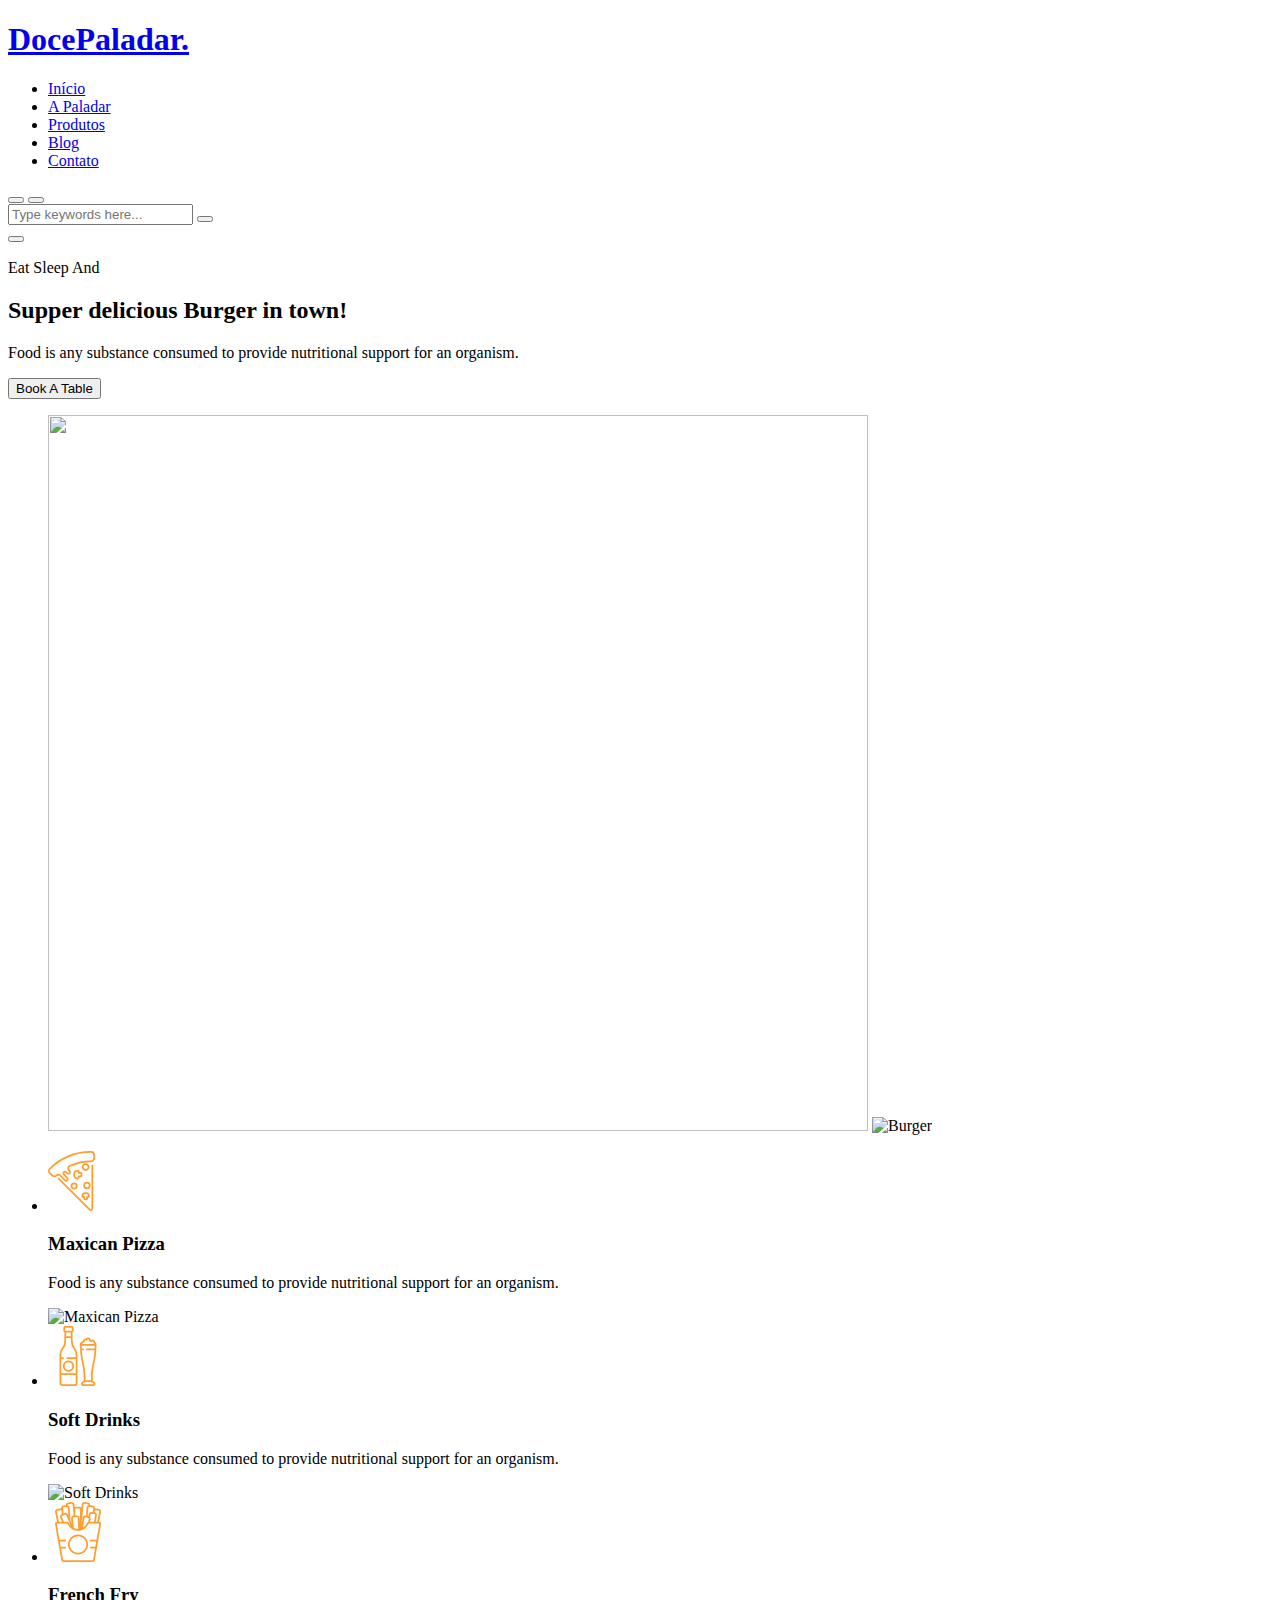
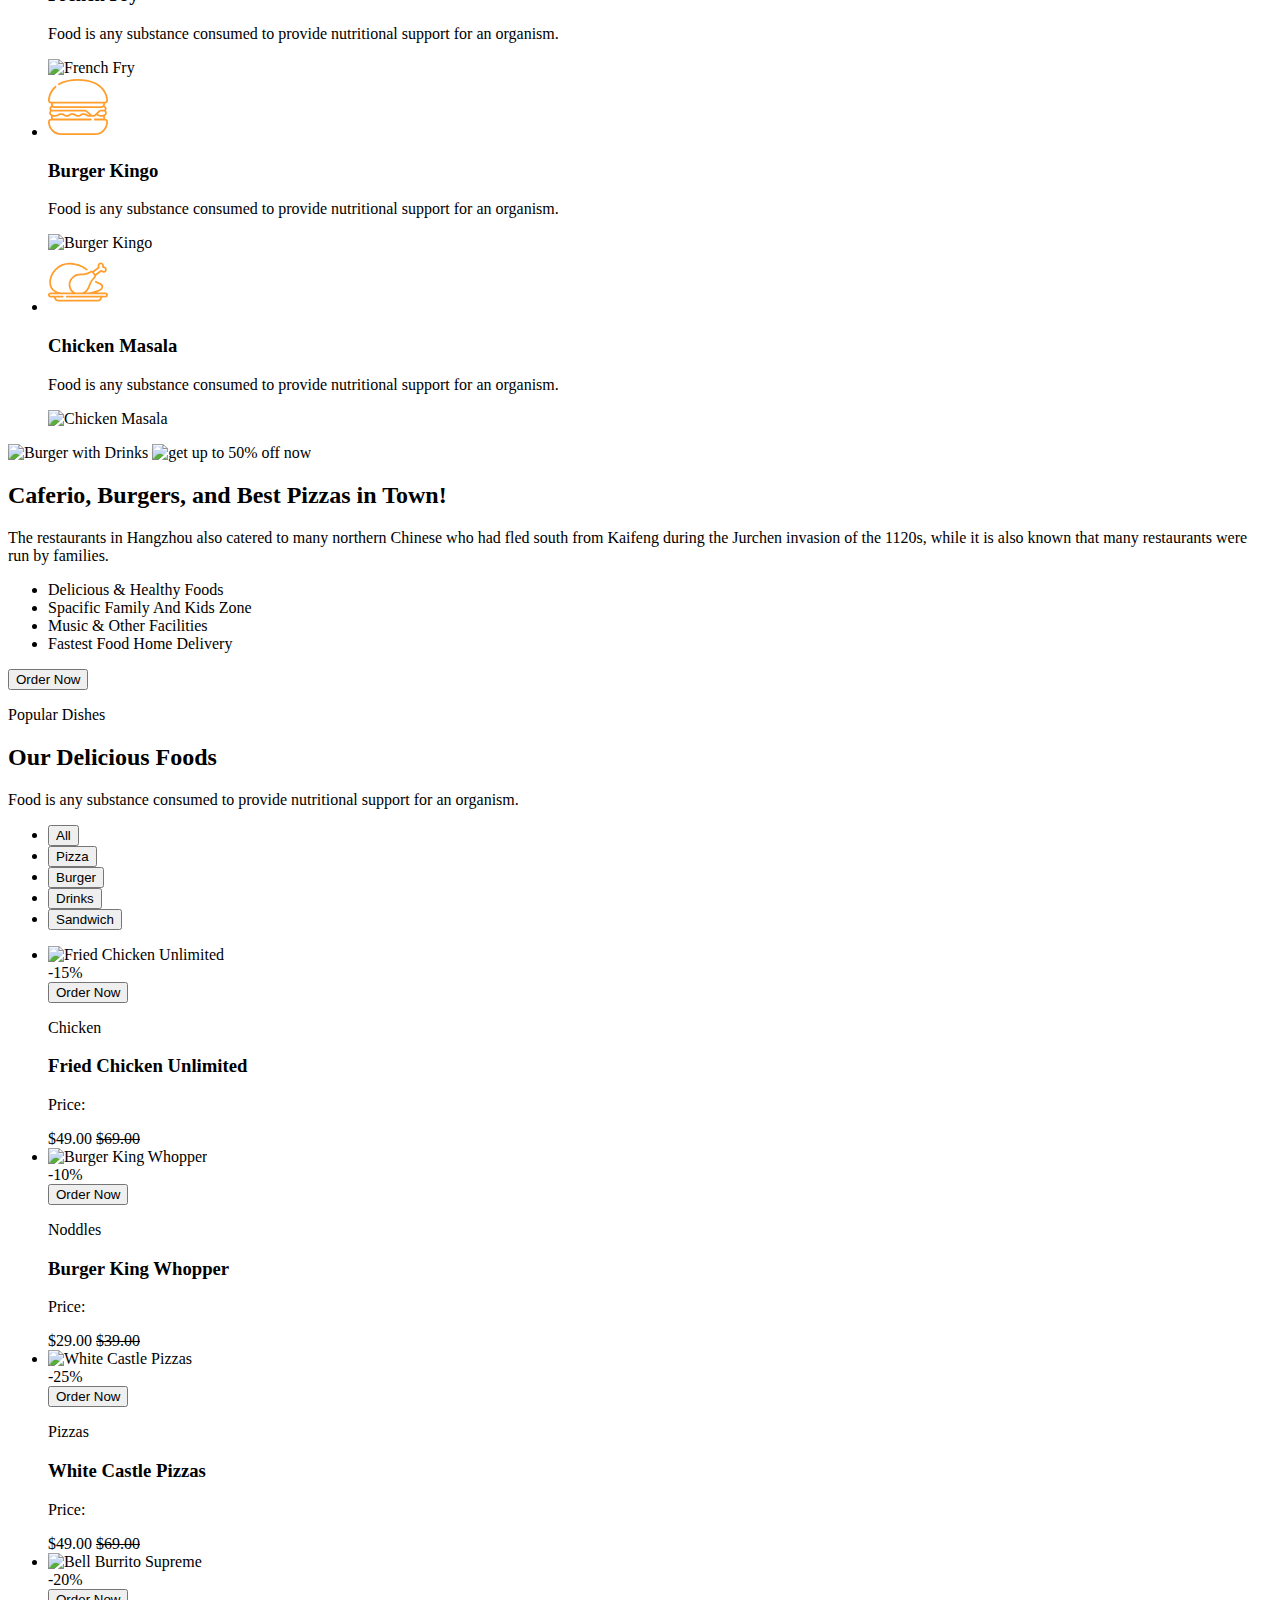
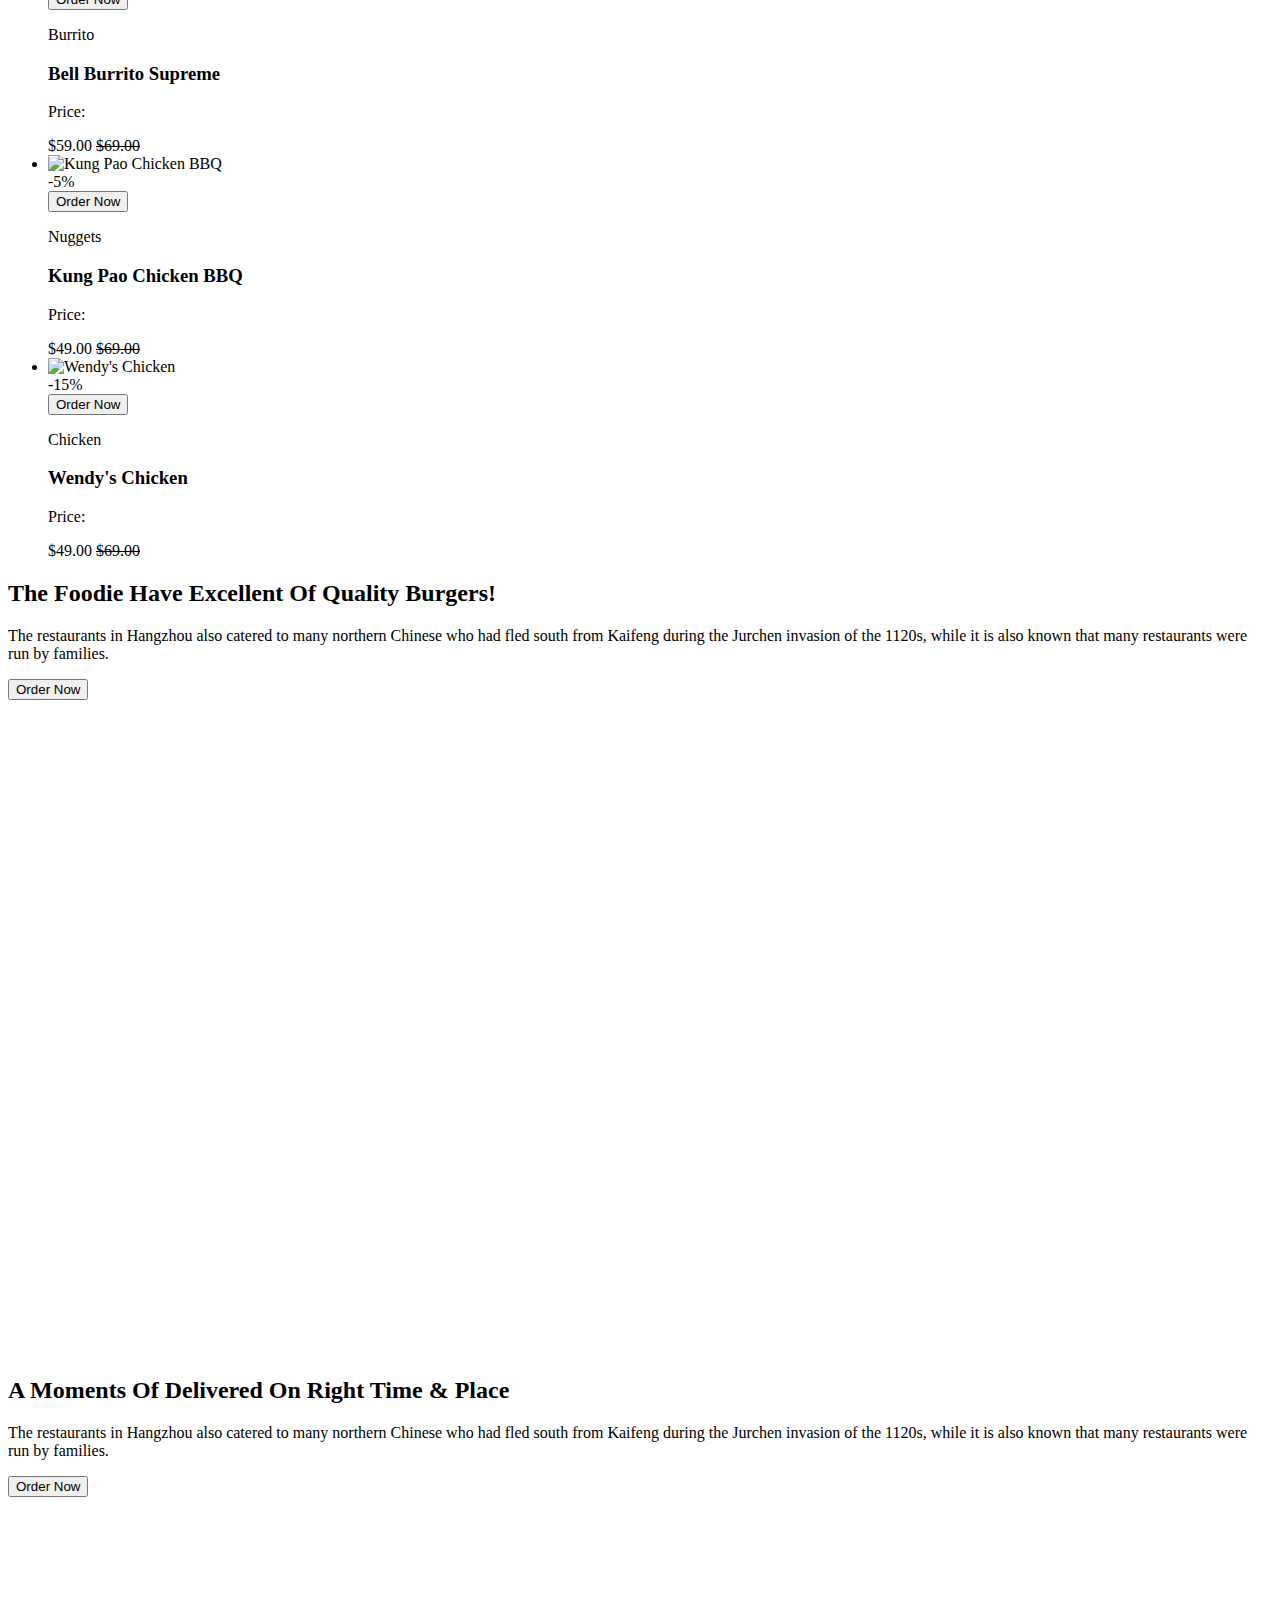
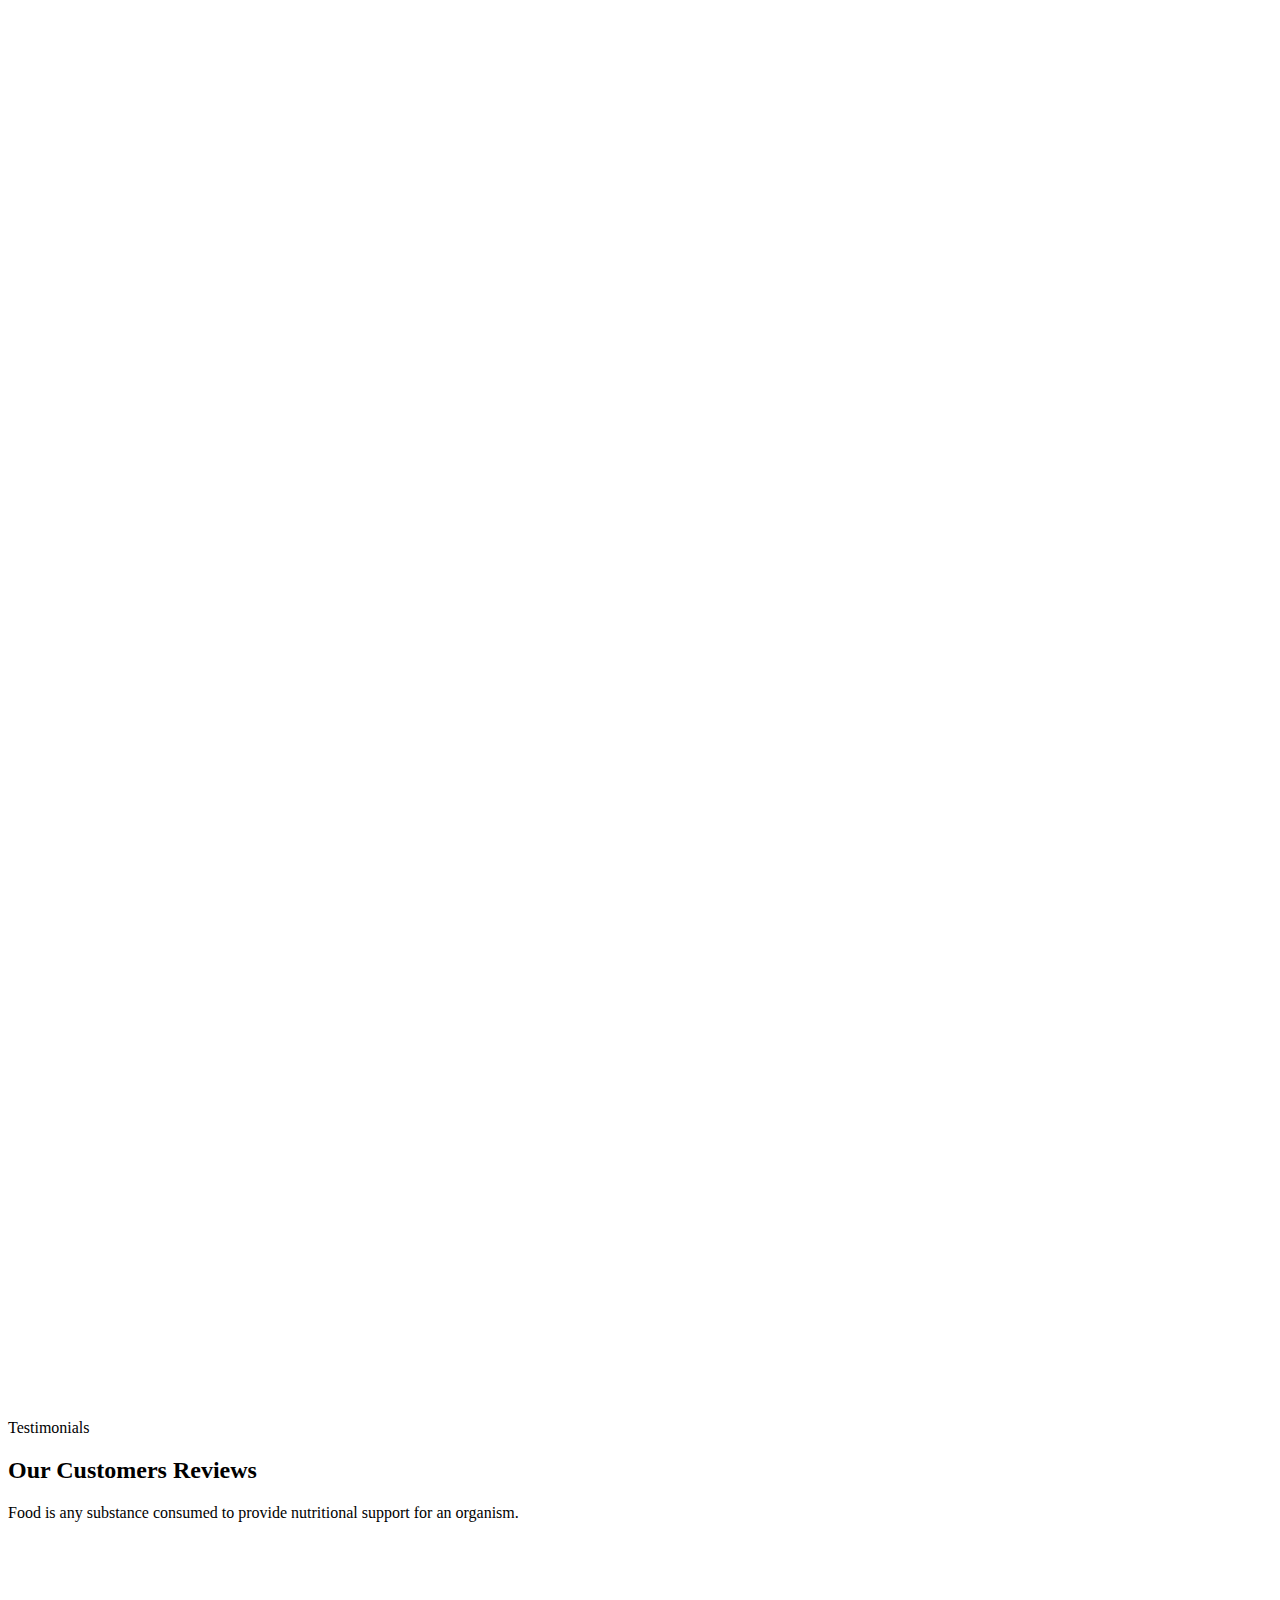
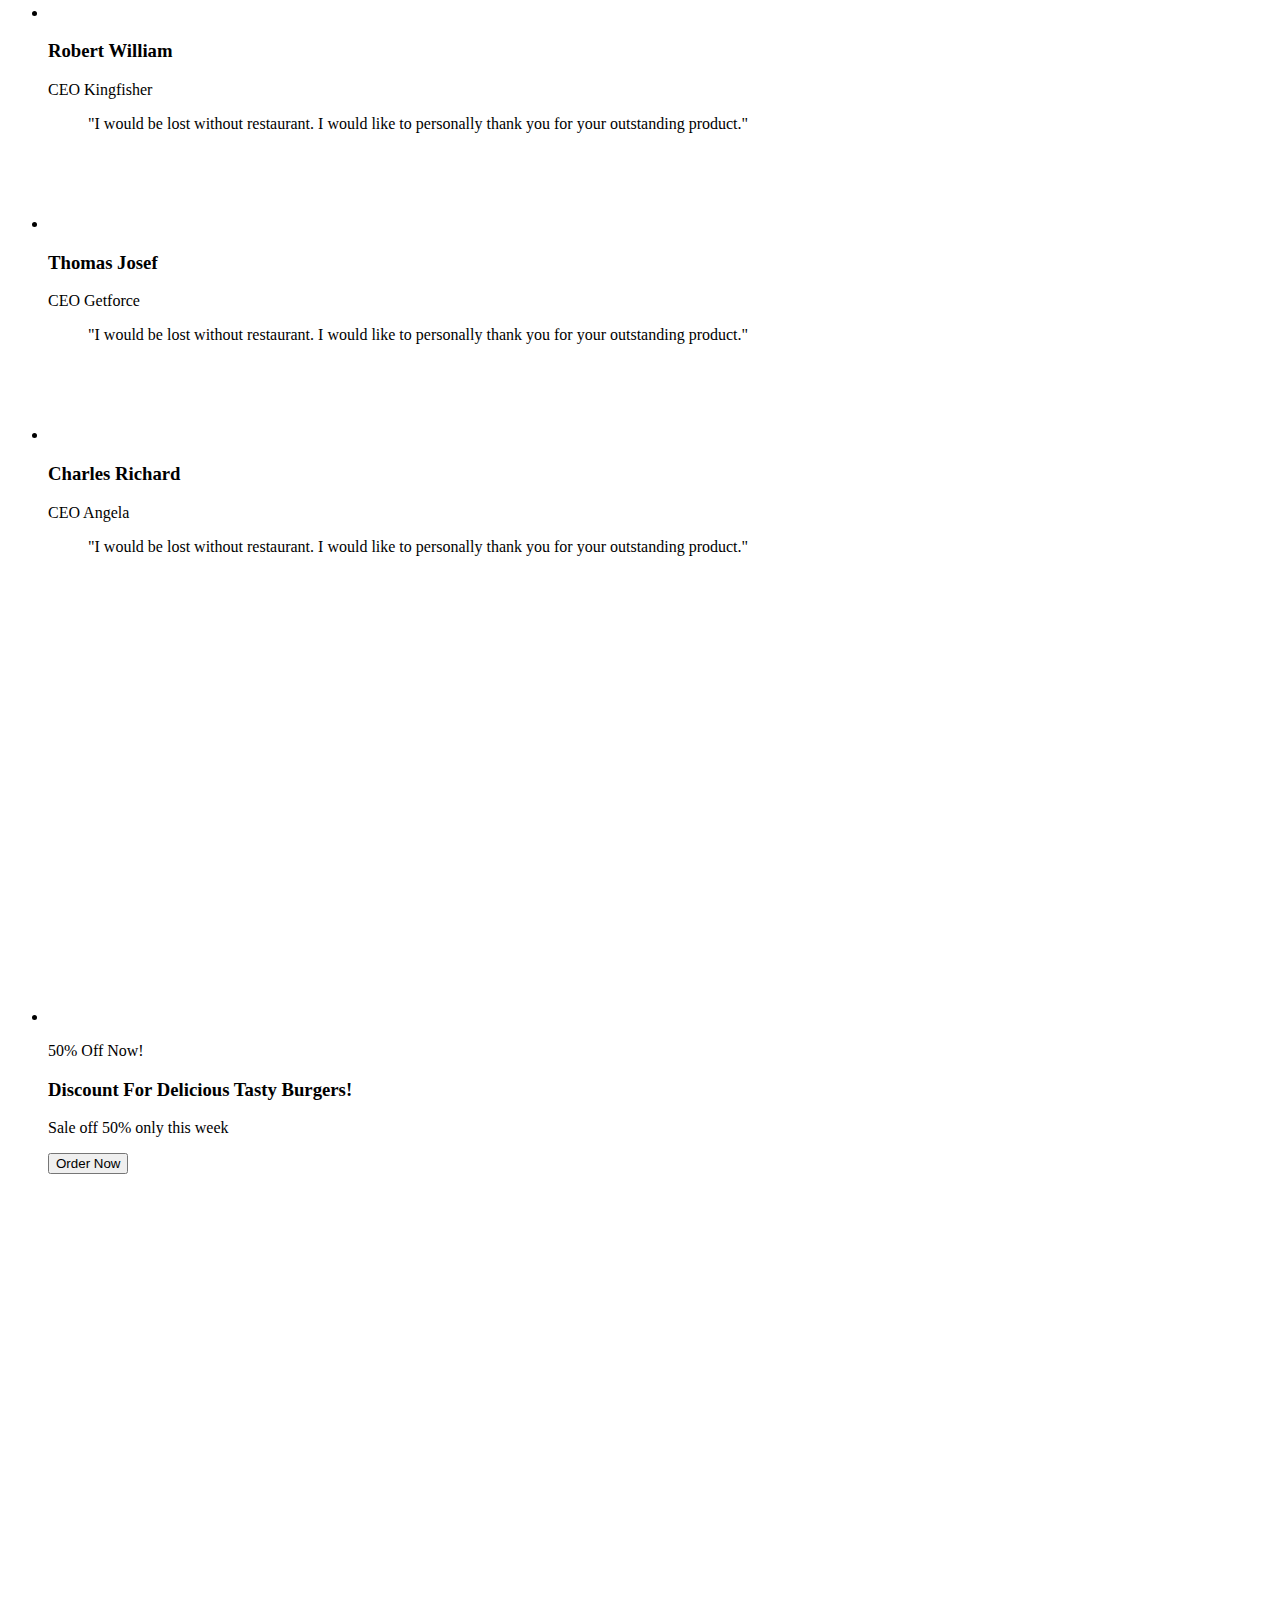
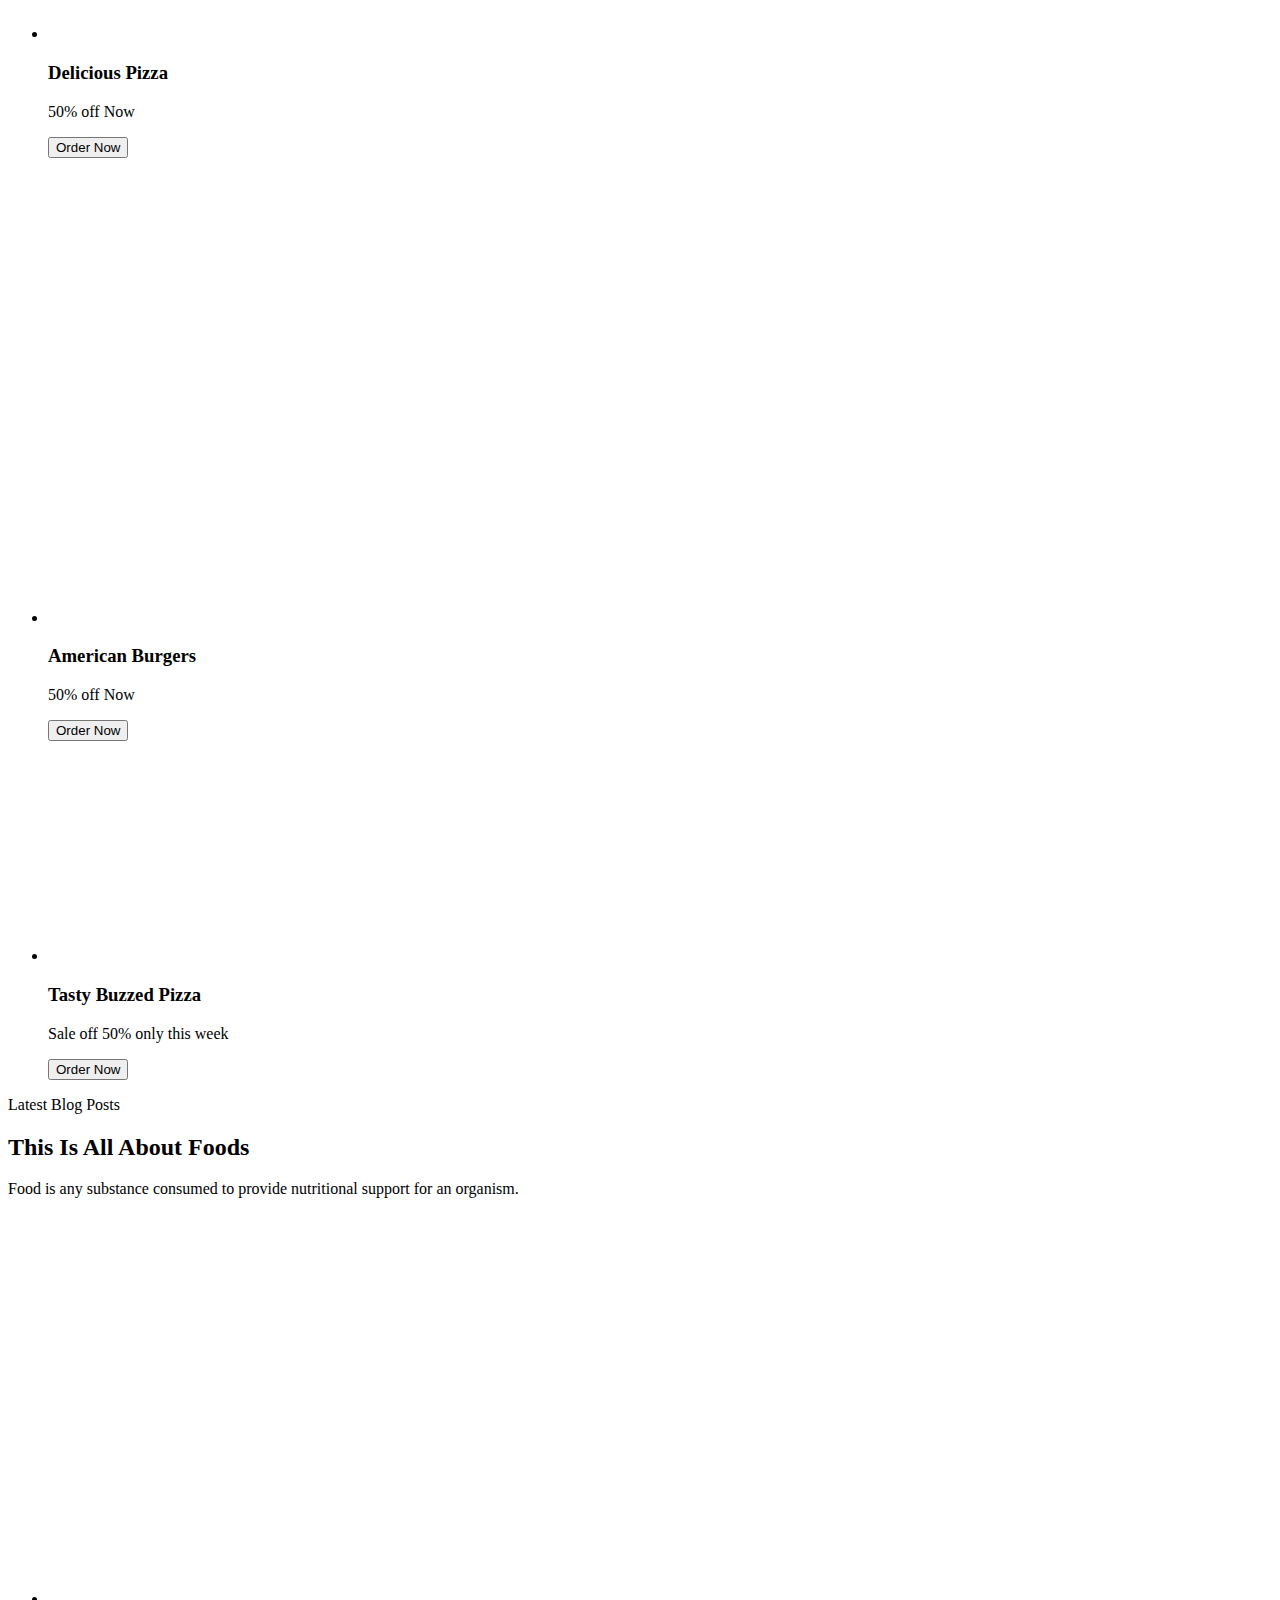
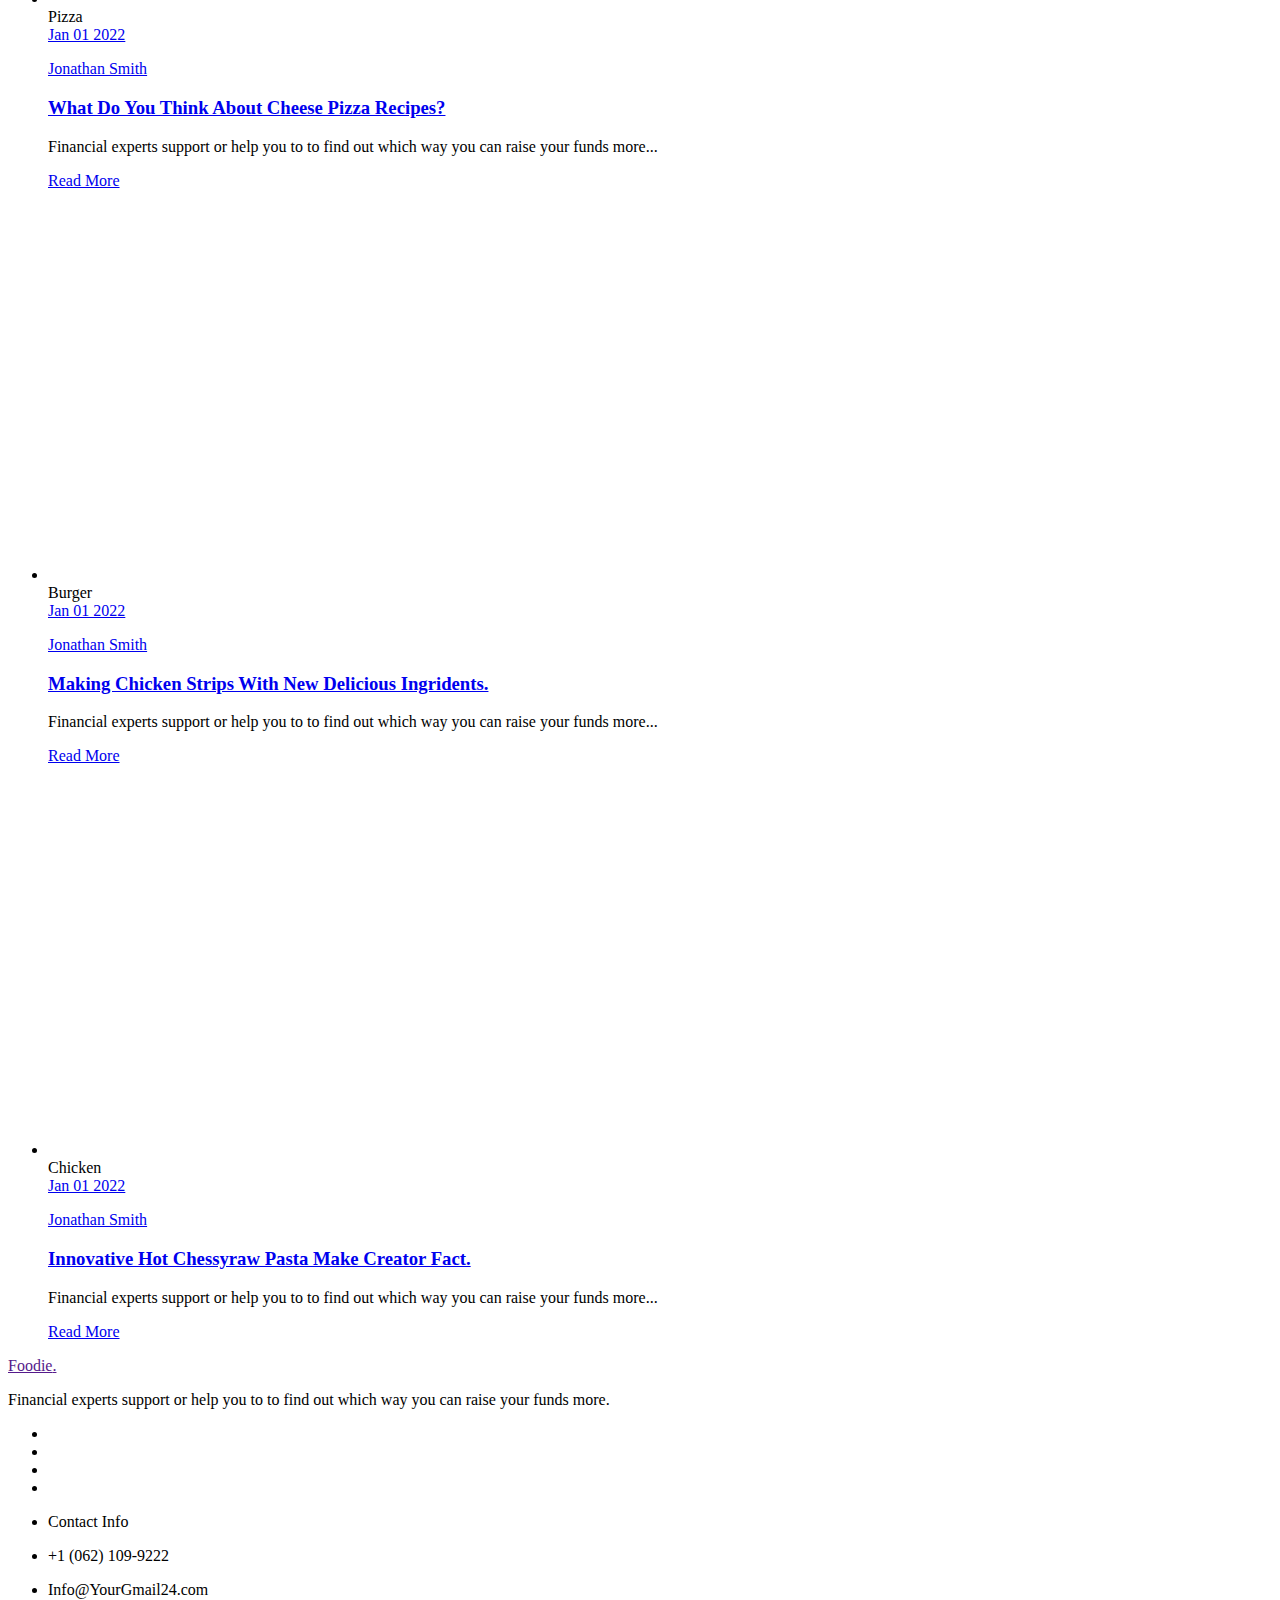
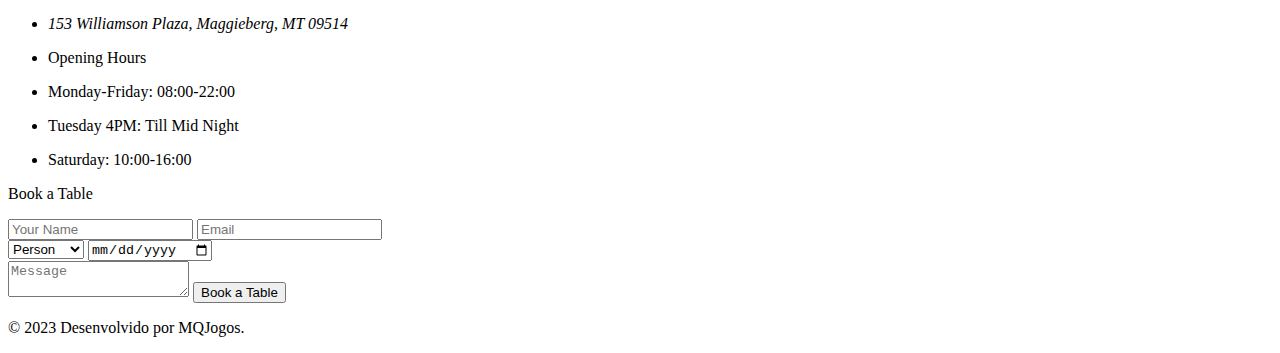
==== index.html @ 1282e472 "Update index.html" ====
<!DOCTYPE html> 
<html lang= "pt-br"> 
<head> 
  <meta charset="UTF-8"> 
  <meta http-equiv="X-UA-Compatible" contente="IE=edge">
  <meta name="viewport" content="width=device-width,initial-scale=1.0"> 
  <meta name="title" content="Tempero Da Soso">
  <meta name="description" content="Site de um restaurante desenvolvido por MQJogos">
  
  <link rel="shortcut icon" href="./src/imagens/favicon.ico" type="image/x-icon">
  
  <link rel="stylesheet" href="/src/css/style.css"/>

  <link rel="preconnect" href="https://fonts.googleapis.com"> 
  <link rel="preconnect" href="https://fonts.gstatic.com" crossorigin>
  <link rel="https://fonts.googleapis.com/css2?family=DM+Sans:wght@400;700&family=Forum&display=swap" rel="stylesheet">
 
  <link rel="preload" as="image" href="./src/imagens/001.jpg">
  <link rel="preload" as="image" href="./src/imagens/002.jpg">
  <link rel="preload" as="image" href="./src/imagens/003.jpg">

  <title> Tempero Da Soso </title>
</head>

<body id="top">

  <!-- 
    - #HEADER/CABEÇALHO
  -->

  <header class="header" data-header>
    <div class="container">

      <h1>
        <a href="#" class="logo">DocePaladar<span class="span">.</span></a>
      </h1>

      <nav class="navbar" data-navbar>
        <ul class="navbar-list">

          <li class="nav-item">
            <a href="#home" class="navbar-link" data-nav-link>Início</a>
          </li>

          <li class="nav-item">
            <a href="#about" class="navbar-link" data-nav-link>A Paladar</a>
          </li>

          <li class="nav-item">
            <a href="#food-menu" class="navbar-link" data-nav-link>Produtos</a>
          </li>

          <li class="nav-item">
            <a href="#blog" class="navbar-link" data-nav-link>Blog</a>
          </li>

          <li class="nav-item">
            <a href="#" class="navbar-link" data-nav-link>Contato</a>
          </li>

        </ul>
      </nav>

      <div class="header-btn-group">
        <button class="search-btn" aria-label="Pesquisar" data-search-btn>
          <ion-icon name="search-outline"></ion-icon>
        </button>

       
        <button class="nav-toggle-btn" aria-label="Toggle Menu" data-menu-toggle-btn>
          <span class="line top"></span>
          <span class="line middle"></span>
          <span class="line bottom"></span>
        </button>
      </div>

    </div>
  </header>





  <!-- 
    - #SEARCH BOX
  -->

  <div class="search-container" data-search-container>

    <div class="search-box">
      <input type="search" name="search" aria-label="Search here" placeholder="Type keywords here..."
        class="search-input">

      <button class="search-submit" aria-label="Submit search" data-search-submit-btn>
        <ion-icon name="search-outline"></ion-icon>
      </button>
    </div>

    <button class="search-close-btn" aria-label="Cancel search" data-search-close-btn></button>

  </div>





  <main>
    <article>

      <!-- 
        - #HERO
      -->

      <section class="hero" id="home" style="background-image: url('./assets/images/hero-bg.jpg')">
        <div class="container">

          <div class="hero-content">

            <p class="hero-subtitle">Eat Sleep And</p>

            <h2 class="h1 hero-title">Supper delicious Burger in town!</h2>

            <p class="hero-text">Food is any substance consumed to provide nutritional support for an organism.</p>

            <button class="btn">Book A Table</button>

          </div>

          <figure class="hero-banner">
            <img src="./assets/images/hero-banner-bg.png" width="820" height="716" alt="" aria-hidden="true"
              class="w-100 hero-img-bg">

            <img src="./assets/images/hero-banner.png" width="700" height="637" loading="lazy" alt="Burger"
              class="w-100 hero-img">
          </figure>

        </div>
      </section>





      <!-- 
        - #PROMO
      -->

      <section class="section section-divider white promo">
        <div class="container">

          <ul class="promo-list has-scrollbar">

            <li class="promo-item">
              <div class="promo-card">

                <div class="card-icon">
                  <svg xmlns="http://www.w3.org/2000/svg" width="60" height="60" fill="none"
                    xmlns:v="https://vecta.io/nano">
                    <g clip-path="url(#A)" fill="#ff9d2d">
                      <path
                        d="M43.033.002L42.563 0c-7.896 0-15.555 1.546-22.767 4.597-6.965 2.946-13.22 7.163-18.592 12.535l-.043.044c-1.548 1.551-1.546 4.075.004 5.625l2.256 2.257c.754.754 1.76 1.17 2.832 1.17h.001a3.98 3.98 0 0 0 2.834-1.171l.04-.04a1.7 1.7 0 0 1 1.21-.499h.021a1.73 1.73 0 0 1 1.238.537l4.596 4.807c.466.488 1.095.761 1.768.768h.028c.663 0 1.285-.258 1.756-.729.975-.975.993-2.58.04-3.577l-3.308-3.46c-.295-.309-.311-.797-.035-1.087a.76.76 0 0 1 .554-.239h.001a.76.76 0 0 1 .553.236l1.041 1.09c.95.994 2.49 1.079 3.507.195a2.5 2.5 0 0 0 .865-1.787 2.53 2.53 0 0 0-.696-1.858l-.755-.79a1.72 1.72 0 0 1-.454-1.511c.099-.549.444-1.003.944-1.245a46.86 46.86 0 0 1 20.561-4.69l.419.002c1.07.011 2.07-.399 2.827-1.149a3.96 3.96 0 0 0 1.179-2.828V3.984A4 4 0 0 0 43.033.002h0zm2.2 7.199a2.21 2.21 0 0 1-.659 1.581 2.18 2.18 0 0 1-1.575.641l-.435-.002a48.6 48.6 0 0 0-21.325 4.865A3.44 3.44 0 0 0 19.33 16.8a3.46 3.46 0 0 0 .912 3.037l.756.79a.76.76 0 0 1-.052 1.106c-.303.263-.789.226-1.085-.083l-1.041-1.089a2.53 2.53 0 0 0-1.822-.779 2.5 2.5 0 0 0-1.827.784c-.929.976-.912 2.518.037 3.512l3.308 3.46a.82.82 0 0 1-.012 1.121.74.74 0 0 1-.523.215c-.197-.002-.381-.083-.519-.226l-4.596-4.808a3.47 3.47 0 0 0-2.487-1.08h-.042a3.44 3.44 0 0 0-2.449 1.011l-.014.014-.009.009-.022.022c-.423.423-.988.656-1.591.656s-1.168-.232-1.591-.655L2.404 21.56a2.23 2.23 0 0 1 0-3.145l.042-.042A56.54 56.54 0 0 1 20.48 6.214c6.994-2.958 14.423-4.458 22.083-4.458l.454.002h0a2.24 2.24 0 0 1 2.215 2.226v3.218zm-.908 6.202a.88.88 0 0 0-.878.878v43.292c0 .412-.314.574-.411.614s-.433.147-.724-.144L11.436 27.166a.88.88 0 0 0-1.242 0 .88.88 0 0 0 0 1.242l30.877 30.877c.469.469 1.073.715 1.696.715.314 0 .633-.063.942-.19a2.38 2.38 0 0 0 1.494-2.237V14.281a.88.88 0 0 0-.878-.878h0zm-6.657-1.125c-2.112 0-3.83 1.718-3.83 3.83s1.718 3.83 3.83 3.83 3.83-1.718 3.83-3.83-1.718-3.83-3.83-3.83zm0 5.903c-1.143 0-2.074-.93-2.074-2.074s.93-2.073 2.074-2.073 2.073.93 2.073 2.073-.93 2.074-2.073 2.074zM22.575 34.938a3.55 3.55 0 0 0 3.547 3.547 3.55 3.55 0 0 0 3.547-3.547 3.55 3.55 0 0 0-3.547-3.547 3.55 3.55 0 0 0-3.547 3.547h0zm3.547-1.791c.987 0 1.791.803 1.791 1.791s-.803 1.791-1.791 1.791-1.791-.803-1.791-1.791.804-1.791 1.791-1.791zm12.81-2.283a3.68 3.68 0 0 0-3.672 3.672 3.68 3.68 0 0 0 3.672 3.672 3.68 3.68 0 0 0 3.672-3.672 3.68 3.68 0 0 0-3.672-3.672zm0 5.588a1.92 1.92 0 0 1-1.916-1.915 1.92 1.92 0 0 1 1.916-1.916 1.92 1.92 0 0 1 1.915 1.916 1.92 1.92 0 0 1-1.915 1.915zm2.97 8.702a3.92 3.92 0 0 0-3.913-3.912h-.645a3.92 3.92 0 0 0-3.913 3.912 1.7 1.7 0 0 0 1.697 1.697h.23l-.037.687a1.57 1.57 0 0 0 .427 1.16c.294.31.709.488 1.136.488h1.562a1.57 1.57 0 0 0 1.136-.488c.294-.31.45-.733.428-1.16l-.037-.687h.23a1.7 1.7 0 0 0 1.697-1.697h0zm-2.515-.059a1.2 1.2 0 0 0-.87.374c-.225.238-.345.562-.327.889l.057 1.073h-1.16l.057-1.073a1.2 1.2 0 0 0-1.198-1.263h-.758a2.16 2.16 0 0 1 2.156-2.097h.645a2.16 2.16 0 0 1 2.155 2.097h-.758zm-9.689-26.32a4.46 4.46 0 0 0-4.454 4.455v.76a4.46 4.46 0 0 0 4.454 4.455c1.017 0 1.844-.827 1.844-1.843v-.437l.975.052a1.69 1.69 0 0 0 1.251-.46c.335-.318.526-.764.526-1.225v-1.841c0-.461-.192-.908-.526-1.225s-.792-.485-1.251-.46l-.975.052v-.437c0-1.017-.827-1.844-1.844-1.844zm2.84 3.986v1.697l-1.43-.076c-.344-.017-.682.107-.931.343s-.392.569-.392.912v.963c0 .049-.039.087-.087.087A2.7 2.7 0 0 1 27 23.99v-.761a2.7 2.7 0 0 1 2.698-2.698c.048 0 .087.039.087.087v.964c0 .343.143.676.392.912a1.26 1.26 0 0 0 .931.343l1.43-.076z" />
                    </g>
                    <defs>
                      <clipPath id="A">
                        <path fill="#fff" d="M0 0h60v60H0z" />
                      </clipPath>
                    </defs>
                  </svg>
                </div>

                <h3 class="h3 card-title">Maxican Pizza</h3>

                <p class="card-text">
                  Food is any substance consumed to provide nutritional support for an organism.
                </p>

                <img src="./assets/images/promo-1.png" width="300" height="300" loading="lazy" alt="Maxican Pizza"
                  class="w-100 card-banner">

              </div>
            </li>

            <li class="promo-item">
              <div class="promo-card">

                <div class="card-icon">
                  <svg xmlns="http://www.w3.org/2000/svg" width="60" height="60" fill="none"
                    xmlns:v="https://vecta.io/nano">
                    <g clip-path="url(#A)" fill="#ff9d2d">
                      <path
                        d="M14.837 40.062c0 3.106 2.528 5.634 5.634 5.634s5.634-2.528 5.634-5.634a5.64 5.64 0 0 0-5.634-5.634c-3.106 0-5.634 2.527-5.634 5.634zm5.634-3.876a3.88 3.88 0 0 1 3.876 3.876 3.88 3.88 0 0 1-3.876 3.876 3.88 3.88 0 0 1-3.876-3.876 3.88 3.88 0 0 1 3.876-3.876zm4.22-20.523l-.2-9.292a1.6 1.6 0 0 0 1.089-1.514V1.599A1.6 1.6 0 0 0 23.981 0H16.96a1.6 1.6 0 0 0-1.599 1.599v3.259a1.6 1.6 0 0 0 1.09 1.514l-.201 9.292a10.3 10.3 0 0 1-2.194 6.117c-1.659 2.107-2.573 4.744-2.573 7.426v27.741A3.06 3.06 0 0 0 14.538 60h11.866a3.06 3.06 0 0 0 3.053-3.053v-27.74a12.06 12.06 0 0 0-2.573-7.426 10.3 10.3 0 0 1-2.194-6.117zM17.119 1.758h6.703v2.941h-6.703V1.758zm5.695 8.398h-4.687l.08-3.7h4.527l.08 3.7zM27.7 56.947a1.3 1.3 0 0 1-1.296 1.295H14.538c-.715 0-1.295-.581-1.295-1.295v-7.978H27.7v7.978zm0-25.703h-8.55a.88.88 0 0 0-.879.878.88.88 0 0 0 .879.879h8.55v14.21H13.242v-14.21h1.819a.88.88 0 0 0 .878-.879.88.88 0 0 0-.878-.878h-1.819v-2.037a10.29 10.29 0 0 1 2.196-6.338c1.602-2.034 2.514-4.579 2.57-7.167l.082-3.787h4.762l.081 3.787a12.08 12.08 0 0 0 2.57 7.167 10.29 10.29 0 0 1 2.196 6.338v2.037zm20.876-12.638c0-1.069-.567-2.026-1.438-2.519-.186-1.394-1.338-2.471-2.727-2.471a2.66 2.66 0 0 0-1.289.334 2.61 2.61 0 0 0-.274-.089c-.193-1.385-1.341-2.453-2.724-2.453-.896 0-1.721.456-2.23 1.188l-.226-.01c-1.262 0-2.34.894-2.658 2.119a2.8 2.8 0 0 0-1.113 1.131c-1.179.329-2.037 1.45-2.037 2.78.001.218.047.432.132.631l-.003.052v1.757a64.33 64.33 0 0 0 1.632 14.388l.141.613c1.294 5.63 1.871 9.946 1.871 13.995v4.586a.54.54 0 0 1-.038.201c-.004.008-.01.016-.013.024a.54.54 0 0 1-.196.23l-1.491.966c-.515.334-.822.899-.822 1.512v.625a1.71 1.71 0 0 0 .007.15c.002.026.005.051.008.077.001.007.001.014.002.022.002.015.005.028.008.043l.016.092a1.66 1.66 0 0 0 .034.133c.014.045.028.083.043.122.006.016.011.032.018.048a1.57 1.57 0 0 0 .055.119c.006.012.012.025.018.038a1.67 1.67 0 0 0 .07.119c.006.01.012.021.018.03.025.038.052.073.079.109.009.01.016.022.025.032.025.031.051.059.078.088.013.015.026.029.039.043a1.42 1.42 0 0 0 .07.065c.024.021.04.038.06.055s.037.028.055.042a1.37 1.37 0 0 0 .086.064c.015.01.031.019.046.028.03.019.059.039.091.056a2.17 2.17 0 0 0 .105.054c.023.011.045.022.066.031a1.83 1.83 0 0 0 .08.031 1.92 1.92 0 0 0 .088.031 1.73 1.73 0 0 0 .086.023c.029.008.059.016.085.021a1.58 1.58 0 0 0 .103.017 1.43 1.43 0 0 0 .076.011 1.94 1.94 0 0 0 .101.006 1.18 1.18 0 0 0 .08.003L45.561 60c.031-.001.058-.001.087-.003s.059-.003.088-.006a1.07 1.07 0 0 0 .087-.011c.034-.005.068-.01.098-.016h0c.035-.008.058-.013.078-.019.032-.008.065-.016.098-.027.02-.006.039-.013.059-.021a1.38 1.38 0 0 0 .103-.039c.015-.006.031-.013.045-.02s.026-.014.04-.021a2.01 2.01 0 0 0 .105-.054c.023-.013.046-.027.069-.042a1.93 1.93 0 0 0 .081-.054 1.46 1.46 0 0 0 .075-.056 2.01 2.01 0 0 0 .064-.053 1.78 1.78 0 0 0 .076-.069c.018-.017.035-.036.052-.054.024-.026.049-.052.071-.079.016-.019.031-.039.047-.059.021-.028.043-.054.062-.083s.033-.052.049-.079.031-.049.045-.074a1.77 1.77 0 0 0 .144-.342 1.62 1.62 0 0 0 .036-.14c.006-.029.011-.059.016-.089.002-.016.006-.031.008-.047l.003-.022.008-.075a1.68 1.68 0 0 0 .008-.15v-.624c0-.613-.307-1.178-.821-1.511l-.553-.358-.94-.609c-.035-.027-.083-.076-.132-.151a1.28 1.28 0 0 1-.047-.084c-.041-.081-.069-.163-.069-.22v-4.585c0-4.048.577-8.364 1.871-13.995l.141-.613a64.33 64.33 0 0 0 1.632-14.388V19.3c0-.018-.002-.035-.003-.052a1.63 1.63 0 0 0 .132-.626v-.016zm-14.012-1.108a.88.88 0 0 0 .792-.617c.108-.352.366-.618.688-.712a.88.88 0 0 0 .63-.79c.035-.58.471-1.033.993-1.033a.9.9 0 0 1 .35.071.88.88 0 0 0 1.174-.527c.145-.425.528-.722.932-.722.549 0 .995.498.995 1.109a1.23 1.23 0 0 1-.021.226.88.88 0 0 0 .968 1.036c.222-.026.438.029.625.159a.88.88 0 0 0 1.095-.073c.178-.163.395-.249.626-.249.549 0 .996.498.996 1.109a1.16 1.16 0 0 1-.005.114.88.88 0 0 0 .65.93c.219.058.408.198.544.386h-12.76c.173-.239.432-.398.728-.414h0zm10.634 39.787l.388.251c.006.004.011.01.015.016l.005.021v.619l-.001.013c-.003.011-.006.016-.009.02l-.052.017H34.892l-.02-.001-.022-.006c-.011-.008-.016-.017-.019-.031l-.001-.63c0-.015.007-.029.02-.037l1.491-.967a2.52 2.52 0 0 0 .135-.095l.023-.018a2.11 2.11 0 0 0 .111-.092c.097-.087.176-.168.248-.254h6.737a3.35 3.35 0 0 0 .102.118l.034.037c.026.026.051.052.078.077.013.013.027.025.041.038a1.97 1.97 0 0 0 .081.07l.039.032a1.81 1.81 0 0 0 .114.081l1.113.722zm1.491-36.227l-.018 1.463h-7.669a.88.88 0 0 0-.879.879.88.88 0 0 0 .879.879h7.603a62.7 62.7 0 0 1-1.502 10.774l-.141.613c-1.325 5.765-1.915 10.202-1.915 14.388v4.299H37.39v-4.299c0-4.187-.591-8.624-1.915-14.388l-.141-.613a62.6 62.6 0 0 1-1.503-10.774h1.08a.88.88 0 0 0 .879-.879.88.88 0 0 0-.879-.879h-1.146l-.019-1.463v-1.387h12.942v1.387z" />
                    </g>
                    <defs>
                      <clipPath id="A">
                        <path fill="#fff" d="M0 0h60v60H0z" />
                      </clipPath>
                    </defs>
                  </svg>
                </div>

                <h3 class="h3 card-title">Soft Drinks</h3>

                <p class="card-text">
                  Food is any substance consumed to provide nutritional support for an organism.
                </p>

                <img src="./assets/images/promo-2.png" width="300" height="300" loading="lazy" alt="Soft Drinks"
                  class="w-100 card-banner">

              </div>
            </li>

            <li class="promo-item">
              <div class="promo-card">

                <div class="card-icon">
                  <svg xmlns="http://www.w3.org/2000/svg" width="60" height="60" fill="none"
                    xmlns:v="https://vecta.io/nano">
                    <g clip-path="url(#A)" fill="#ff9d2d">
                      <path
                        d="M30.057 32.375c-5.536 0-10.04 4.504-10.04 10.04s4.504 10.04 10.04 10.04 10.04-4.504 10.04-10.04-4.504-10.04-10.04-10.04h0zm0 18.322c-4.567 0-8.282-3.715-8.282-8.282s3.715-8.282 8.282-8.282 8.282 3.715 8.282 8.282-3.715 8.282-8.282 8.282zM51.089 19.66h-.069l2.006-9.708c.148-.715.001-1.451-.402-2.018a2.29 2.29 0 0 0-1.582-.957l-3.385-.448a2.37 2.37 0 0 0-.754.022l.03-.252c.086-.732-.125-1.462-.578-2.002-.425-.506-1.018-.806-1.671-.843l-2.506-.143c.082-.712-.109-1.428-.532-1.975a2.39 2.39 0 0 0-1.633-.929L36.522.015a2.42 2.42 0 0 0-1.806.541 2.77 2.77 0 0 0-.993 1.879l-.318 3.293a2.49 2.49 0 0 0-.285-.351 2.4 2.4 0 0 0-1.728-.736h-3.467a2.37 2.37 0 0 0-1.285.379l-.249-2.586a2.77 2.77 0 0 0-.993-1.879 2.42 2.42 0 0 0-1.806-.541L20.1.407a2.39 2.39 0 0 0-1.633.929c-.423.547-.614 1.263-.532 1.975l-2.506.143c-.652.037-1.246.336-1.671.843-.454.54-.664 1.27-.578 2.002l.03.253a2.37 2.37 0 0 0-.754-.023l-3.385.448a2.29 2.29 0 0 0-1.582.957c-.403.567-.55 1.303-.402 2.018l2.006 9.708h-.069a1.99 1.99 0 0 0-1.965 2.332l6.267 36.353A1.99 1.99 0 0 0 15.292 60h29.53a1.99 1.99 0 0 0 1.965-1.655l6.267-36.353a1.99 1.99 0 0 0-1.965-2.332h0zM46.648 8.735c.167-.311.481-.504.78-.463l3.385.448c.196.026.314.141.379.233.121.171.163.406.114.644l-2.08 10.063h-1.285l.855-6.758a2.44 2.44 0 0 0-.535-1.872 2.28 2.28 0 0 0-1.652-.821l-.136-.007.173-1.467zm-1.199 3.175l1.072.055c.2.011.325.111.394.194.115.137.164.323.139.523l-.884 6.979h-4.106l.475-2.775a2.35 2.35 0 0 0-.32-1.641l.209-2.71a.83.83 0 0 1 .366-.627c.12-.079.261-.122.407-.114l2.248.115h.001zm-4.364-6.898h.035 0l3.465.197a.59.59 0 0 1 .425.218c.143.171.208.414.178.667l-.27 2.295-.203 1.723-1.426-.073c-1.337-.069-2.509.99-2.615 2.36l-.134 1.741-.822-.129.564-8.13c.033-.482.399-.872.803-.869h0zm-.28 11.577l-.541 3.161a1.99 1.99 0 0 0-1.268 1.197 9.56 9.56 0 0 1-3.458 4.419l-.516.335 1.413-9.801c.023-.163.109-.307.242-.405s.295-.138.458-.112l1.499.236 1.663.262a.61.61 0 0 1 .402.248c.096.134.134.297.106.46h0zm-7.294 6.349l1.962-20.334c.027-.275.154-.523.351-.683.106-.086.281-.184.503-.159l3.493.391a.64.64 0 0 1 .437.257c.15.194.213.46.174.73l-.031.211-.043.015-.055.019-.163.062-.041.018a2.48 2.48 0 0 0-.301.159l-.026.016-.176.123-.105.083-.019.016-.146.135-.035.036-.071.076-.074.087-.066.083-.048.065-.06.087-.064.103-.037.065-.063.12-.027.059-.055.126-.021.052-.056.162-.012.041-.041.152-.008.033-.034.181-.006.042-.021.192-.553 7.977-.566-.089a2.35 2.35 0 0 0-2.714 2.002l-1.209 8.388.025-1.099zM27.458 6.605c.091-.094.247-.206.469-.206h3.467c.221 0 .378.113.47.207a.91.91 0 0 1 .246.656l-.346 15.202-.343-6.567a2.67 2.67 0 0 0-.807-1.788c-.502-.485-1.151-.733-1.829-.697l-1.411.075-.03-1.154-.13-5.074c-.006-.251.082-.489.243-.654zm1.42 8.562c.248-.011.429.123.514.206.164.158.261.377.273.616l.579 11.097-.188.003a9.52 9.52 0 0 1-4.229-.982L24.83 16.2c-.024-.239.043-.47.183-.634.08-.093.22-.207.432-.218l3.433-.181zM19.859 2.41a.64.64 0 0 1 .438-.257l3.492-.391c.223-.025.396.073.503.159a1 1 0 0 1 .35.683l.946 9.805.03 1.171-.265.014c-.651.035-1.245.329-1.674.829a2.61 2.61 0 0 0-.598 1.954l.483 4.796-1.09-2.613-.888-12.8-.021-.191-.006-.042-.034-.181-.007-.031-.041-.157-.011-.037-.058-.166-.017-.044-.061-.141-.012-.027-.078-.149-.027-.048-.087-.139-.026-.037-.078-.107-.033-.043-.103-.121-.037-.039-.095-.095-.029-.029-.123-.107-.039-.031-.134-.1-.017-.011-.136-.086-.029-.017-.156-.083-.018-.009-.168-.073-.182-.062-.037-.216c-.039-.27.024-.536.174-.73zm-4.754 3.017a.59.59 0 0 1 .425-.217l3.467-.198h.002c.425-.012.801.379.834.869l.528 7.616-.436-1.046a2.67 2.67 0 0 0-1.362-1.412 2.59 2.59 0 0 0-.231-.091l-.24-.069c-.007-.001-.015-.004-.022-.005a2.42 2.42 0 0 0-.223-.039l-.028-.004-.22-.016c-.011 0-.021-.001-.031-.001s-.025-.001-.037-.001l-.116.005-.099.005-.148.02-.093.014-.16.039-.076.019-.232.083-1.052.44-.159-1.349-.47-3.995c-.029-.253.036-.496.179-.667zm-.991 8.519l.52-.218.523-.218h.001l2.128-.89a.7.7 0 0 1 .553.02.92.92 0 0 1 .465.488l4.377 10.488a9.55 9.55 0 0 1-1.561-2.67c-.3-.781-1.031-1.286-1.864-1.286h-3.199l-2.236-4.705c-.103-.217-.118-.457-.041-.659a.65.65 0 0 1 .073-.14c.055-.08.138-.159.26-.211zM8.81 9.596c-.049-.239-.008-.473.113-.644.065-.092.184-.206.38-.232l3.385-.448c.297-.039.612.152.78.463l.186 1.578.215 1.83-.433.181a2.35 2.35 0 0 0-1.297 1.344c-.248.649-.214 1.393.095 2.041l1.877 3.951h-3.222L8.81 9.596zm42.512 12.098l-2.776 16.102h-5.748a.88.88 0 0 0-.879.879.88.88 0 0 0 .879.879h5.445l-.914 5.302h-4.415a.88.88 0 0 0-.879.879.88.88 0 0 0 .879.879h4.112l-1.971 11.433c-.02.113-.118.196-.233.196h-29.53c-.115 0-.213-.082-.233-.196l-1.971-11.433H17.2a.88.88 0 0 0 .879-.879.88.88 0 0 0-.879-.879h-4.415l-.914-5.302h5.472a.88.88 0 0 0 .879-.879.88.88 0 0 0-.879-.879h-5.775L8.793 21.694c-.016-.09.02-.154.052-.192a.23.23 0 0 1 .181-.084h10.23a.24.24 0 0 1 .223.158 11.31 11.31 0 0 0 4.091 5.229c1.908 1.336 4.152 2.042 6.488 2.042l.364-.007.173-.007.152-.009a11.41 11.41 0 0 0 1.582-.206 11.25 11.25 0 0 0 4.218-1.813 11.31 11.31 0 0 0 4.091-5.229.24.24 0 0 1 .222-.158h10.23a.23.23 0 0 1 .232.277h0z" />
                    </g>
                    <defs>
                      <clipPath id="A">
                        <path fill="#fff" d="M0 0h60v60H0z" />
                      </clipPath>
                    </defs>
                  </svg>
                </div>

                <h3 class="h3 card-title">French Fry</h3>

                <p class="card-text">
                  Food is any substance consumed to provide nutritional support for an organism.
                </p>

                <img src="./assets/images/promo-3.png" width="300" height="300" loading="lazy" alt="French Fry"
                  class="w-100 card-banner">

              </div>
            </li>

            <li class="promo-item">
              <div class="promo-card">

                <div class="card-icon">
                  <svg xmlns="http://www.w3.org/2000/svg" width="60" height="60" fill="none"
                    xmlns:v="https://vecta.io/nano">
                    <g clip-path="url(#A)">
                      <path
                        d="M56.993 41.631v-2.214c0-.133-.01-.265-.023-.396.218-.131.421-.276.605-.435.815-.705 1.245-1.636 1.245-2.691 0-.903-.333-1.764-.907-2.429.451-.536.707-1.218.694-1.928a2.97 2.97 0 0 0-1.991-2.734 3.74 3.74 0 0 0 .368-1.622v-.645A3.25 3.25 0 0 0 60 23.301c0-.248-.052-6.13-4.59-11.715-2.306-2.839-5.359-5.087-9.075-6.682C41.841 2.974 36.345 1.994 30 1.992c-7.992.003-14.592 1.548-19.616 4.592a.88.88 0 1 0 .912 1.506C16.041 5.215 22.334 3.755 30 3.753c6.105.002 11.367.933 15.641 2.769 3.451 1.482 6.278 3.559 8.403 6.174 4.148 5.106 4.196 10.383 4.196 10.605 0 .819-.666 1.484-1.484 1.484H3.245c-.818 0-1.484-.666-1.484-1.484 0-.221.029-2.241 1.035-5.017 1.101-3.038 2.892-5.68 5.323-7.852a.88.88 0 1 0-1.173-1.313C.079 15.255 0 22.975 0 23.301a3.25 3.25 0 0 0 3.017 3.236v.645c0 .585.135 1.14.374 1.635a3.06 3.06 0 0 0-1.153.735 2.9 2.9 0 0 0-.845 2.099c.012.679.255 1.314.67 1.817-.574.665-.906 1.526-.906 2.428-.001 1.056.429 1.986 1.245 2.691.195.169.412.321.646.458a3.74 3.74 0 0 0-.021.373v2.212A3.25 3.25 0 0 0 0 44.866a13.19 13.19 0 0 0 13.172 13.172h33.656A13.19 13.19 0 0 0 60 44.866a3.25 3.25 0 0 0-3.007-3.235h0zm-.57-4.376c-.809.7-2.293.991-3.873.76-1.118-.164-1.707-.475-2.33-.805l-.439-.227 2-2.035c.249-.254.597-.4.953-.4h2.864a2.96 2.96 0 0 0 .805-.111 1.96 1.96 0 0 1 .656 1.46c0 .536-.214.993-.636 1.358h0zM4.778 26.546h50.445v.636c0 .683-.344 1.288-.867 1.65-.015.011-.03.02-.045.03a1.97 1.97 0 0 1-.115.07l-.04.023a2.09 2.09 0 0 1-.153.074 1.95 1.95 0 0 1-.187.069c-.007.002-.014.004-.021.006-.051.016-.103.029-.155.04l-.049.01c-.045.008-.091.016-.137.021l-.052.006c-.062.006-.124.01-.187.01H6.785a2.01 2.01 0 0 1-2.008-2.008v-.636zm-1.283 4.239a1.28 1.28 0 0 1 .906-.384h.428a3.75 3.75 0 0 0 1.957.549h46.428a3.89 3.89 0 0 0 .233-.008c.025-.001.049-.004.073-.006a3.78 3.78 0 0 0 .162-.017l.079-.01c.069-.01.137-.021.204-.035.028-.006.056-.013.085-.019l.138-.034c.035-.009.07-.019.104-.029s.074-.023.11-.035l.105-.035c.06-.022.12-.046.178-.071.035-.015.07-.032.105-.048s.065-.031.098-.047l.102-.053c.038-.021.077-.043.114-.065.023-.013.046-.025.069-.039h.48a1.2 1.2 0 0 1 1.193 1.17c.009.45-.266.877-.699 1.087h0c-.176.086-.361.13-.548.13h-2.864c-.825 0-1.631.337-2.209.927l-3.568 3.632c-.85.866-2.199.983-3.184.317l-.064-.044a2.4 2.4 0 0 1-.162-.125l-4.623-3.961a3.1 3.1 0 0 0-2.015-.745H4.347a1.18 1.18 0 0 1-.523-.123h0a1.19 1.19 0 0 1-.669-1.047c-.006-.307.115-.602.341-.833h0zm-.577 5.112a1.96 1.96 0 0 1 .65-1.453 2.93 2.93 0 0 0 .779.105H36.91a1.34 1.34 0 0 1 .87.321l3.655 3.132a6.22 6.22 0 0 1-.229.004c-1.159 0-1.685-.315-2.352-.715-.755-.452-1.611-.965-3.257-.965s-2.501.513-3.257.965c-.666.399-1.193.715-2.352.715s-1.686-.315-2.352-.715c-.755-.452-1.611-.965-3.257-.965s-2.502.513-3.257.965c-.667.399-1.193.715-2.352.715s-1.686-.315-2.352-.715c-.755-.452-1.611-.965-3.257-.965-1.739 0-2.587.45-3.407.884-.623.33-1.211.641-2.329.805-1.58.231-3.063-.06-3.872-.759a1.73 1.73 0 0 1-.635-1.359h0zm43.91 20.382H13.172c-6.292 0-11.412-5.12-11.412-11.412 0-.818.666-1.484 1.484-1.484h39.461a.88.88 0 1 0 0-1.761H4.788v-1.928c.5.104 1.033.159 1.587.159.426 0 .863-.032 1.306-.097 1.419-.208 2.205-.624 2.898-.991.716-.38 1.282-.679 2.583-.679 1.159 0 1.686.315 2.352.715.755.452 1.611.965 3.257.965s2.501-.513 3.256-.965c.667-.399 1.193-.715 2.352-.715s1.686.315 2.352.715c.755.452 1.611.965 3.257.965s2.501-.513 3.256-.965c.666-.399 1.193-.715 2.352-.715s1.686.315 2.352.715c.755.452 1.611.965 3.257.965.784 0 1.441-.114 2.073-.358.596.295 1.244.442 1.893.442 1.108 0 2.214-.428 3.042-1.27l.246-.25c.331.117.62.268.938.437.694.367 1.479.783 2.898.991.443.065.881.097 1.306.097.569 0 1.117-.058 1.63-.169v1.937h-8.431a.88.88 0 1 0 0 1.761h9.954c.819 0 1.484.666 1.484 1.484a11.43 11.43 0 0 1-11.412 11.412h0z"
                        fill="#ff9d2d" />
                    </g>
                    <defs>
                      <clipPath id="A">
                        <path fill="#fff" d="M0 0h60v60H0z" />
                      </clipPath>
                    </defs>
                  </svg>
                </div>

                <h3 class="h3 card-title">Burger Kingo</h3>

                <p class="card-text">
                  Food is any substance consumed to provide nutritional support for an organism.
                </p>

                <img src="./assets/images/promo-4.png" width="300" height="300" loading="lazy" alt="Burger Kingo"
                  class="w-100 card-banner">

              </div>
            </li>

            <li class="promo-item">
              <div class="promo-card">

                <div class="card-icon">
                  <svg xmlns="http://www.w3.org/2000/svg" width="60" height="60" fill="none"
                    xmlns:v="https://vecta.io/nano">
                    <g clip-path="url(#A)">
                      <path
                        d="M57.492 40.5h-9.248l1.652-.602c3.539-1.415 5.333-3.077 5.333-4.942 0-2.867-2.322-3.83-4.371-4.679-.878-.364-1.785-.741-2.529-1.252a.88.88 0 0 0-1.222.226.88.88 0 0 0 .226 1.222c.895.616 1.89 1.029 2.851 1.427 2.099.87 3.287 1.441 3.287 3.055 0 1.029-1.541 2.236-4.228 3.31-3.219 1.287-6.956 1.984-8.485 2.234H37.88c1.972-1.538 3.369-3.644 4.263-6.432 1.088-3.393 2.64-5.885 5.033-8.08.664-.609.959-1.469.856-2.286l5.013-3.729c.136-.101.324-.105.467-.009 1.086.729 2.203.929 3.23.577.81-.277 1.444-.858 1.787-1.635.356-.807.352-1.749-.011-2.585-.476-1.096-1.488-1.842-2.643-1.976.218-1.142-.191-2.332-1.094-3.114-.689-.597-1.587-.883-2.463-.785a2.99 2.99 0 0 0-2.095 1.216c-.643.874-.787 1.999-.417 3.254.049.165-.011.343-.147.442l-5.06 3.667c-.748-.343-1.657-.319-2.437.132-2.811 1.625-5.653 2.359-9.216 2.382-3.06.019-5.576.783-7.691 2.337-2.361 1.733-3.944 4.235-4.456 7.043-.516 2.828.112 5.627 1.767 7.882.462.629.995 1.197 1.585 1.698H13.017C6.254 39.138 2.966 35.766 2.966 30.192c0-4.24 1.895-8.611 5.199-11.992 3.571-3.654 8.341-5.667 13.43-5.667 5.83 0 11.891 2.127 16.629 5.835a.88.88 0 0 0 1.234-.151.88.88 0 0 0-.15-1.234c-5.041-3.945-11.497-6.209-17.712-6.209-5.566 0-10.782 2.201-14.687 6.196-3.622 3.706-5.7 8.525-5.7 13.22 0 4.76 2.103 8.21 6.259 10.308H2.509A2.51 2.51 0 0 0 0 43.009c0 1.383 1.125 2.509 2.509 2.509h3.187a.12.12 0 0 1 .112.075l.558 1.366a4.26 4.26 0 0 0 3.957 2.658h39.354a4.26 4.26 0 0 0 3.957-2.658l.558-1.365c.019-.046.063-.076.112-.076h3.187c1.383 0 2.508-1.126 2.508-2.509a2.51 2.51 0 0 0-2.508-2.509h0zm-6.801-23.718a2.17 2.17 0 0 0 .799-2.363c-.146-.493-.239-1.19.147-1.714a1.23 1.23 0 0 1 .874-.51c.391-.043.798.09 1.117.367a1.52 1.52 0 0 1 .475 1.623c-.138.44-.056.925.221 1.299s.711.598 1.172.598h0a1.52 1.52 0 0 1 1.407.94c.168.387.174.816.015 1.176-.101.228-.313.531-.749.681-.615.211-1.253-.087-1.68-.373a2.17 2.17 0 0 0-2.495.056l-4.752 3.535-1.35-1.839 4.798-3.476zm-26.71 20.98c-1.367-1.862-1.884-4.179-1.455-6.526.432-2.365 1.77-4.476 3.767-5.942 1.806-1.327 3.986-1.979 6.662-1.996 3.886-.025 6.996-.832 10.085-2.618.34-.196.742-.167.998.054a.73.73 0 0 1 .108.116l2.01 2.738c.028.038.053.08.074.127.141.316.048.712-.243.979-2.629 2.412-4.331 5.138-5.517 8.838-.818 2.549-2.093 4.433-3.9 5.759-.674.495-1.408.902-2.184 1.21H27.48c-1.403-.583-2.61-1.527-3.499-2.738h0zm33.511 5.998H18.744a.88.88 0 0 0-.879.879.88.88 0 0 0 .879.879h33.581l-.317.776a2.51 2.51 0 0 1-2.33 1.565H10.323a2.51 2.51 0 0 1-2.33-1.565l-.317-.776h6.979a.88.88 0 0 0 .879-.879.88.88 0 0 0-.879-.879H2.509a.75.75 0 1 1 0-1.502h54.983a.75.75 0 1 1 0 1.502h0z"
                        fill="#ff9d2d" />
                    </g>
                    <defs>
                      <clipPath id="A">
                        <path fill="#fff" d="M0 0h60v60H0z" />
                      </clipPath>
                    </defs>
                  </svg>
                </div>

                <h3 class="h3 card-title">Chicken Masala</h3>

                <p class="card-text">
                  Food is any substance consumed to provide nutritional support for an organism.
                </p>

                <img src="./assets/images/promo-5.png" width="300" height="300" loading="lazy" alt="Chicken Masala"
                  class="w-100 card-banner">

              </div>
            </li>

          </ul>

        </div>
      </section>





      <!-- 
        - #ABOUT
      -->

      <section class="section section-divider gray about" id="about">
        <div class="container">

          <div class="about-banner">
            <img src="./assets/images/about-banner.png" width="509" height="459" loading="lazy" alt="Burger with Drinks"
              class="w-100 about-img">

            <img src="./assets/images/sale-shape-red.png" width="216" height="226" alt="get up to 50% off now"
              class="abs-img scale-up-anim">
          </div>

          <div class="about-content">

            <h2 class="h2 section-title">
              Caferio, Burgers, and Best Pizzas
              <span class="span">in Town!</span>
            </h2>

            <p class="section-text">
              The restaurants in Hangzhou also catered to many northern Chinese who had fled south from Kaifeng during
              the Jurchen
              invasion of the 1120s, while it is also known that many restaurants were run by families.
            </p>

            <ul class="about-list">

              <li class="about-item">
                <ion-icon name="checkmark-outline"></ion-icon>

                <span class="span">Delicious & Healthy Foods</span>
              </li>

              <li class="about-item">
                <ion-icon name="checkmark-outline"></ion-icon>

                <span class="span">Spacific Family And Kids Zone</span>
              </li>

              <li class="about-item">
                <ion-icon name="checkmark-outline"></ion-icon>

                <span class="span">Music & Other Facilities</span>
              </li>

              <li class="about-item">
                <ion-icon name="checkmark-outline"></ion-icon>

                <span class="span">Fastest Food Home Delivery</span>
              </li>

            </ul>

            <button class="btn btn-hover">Order Now</button>

          </div>

        </div>
      </section>





      <!-- 
        - #FOOD MENU
      -->

      <section class="section food-menu" id="food-menu">
        <div class="container">

          <p class="section-subtitle">Popular Dishes</p>

          <h2 class="h2 section-title">
            Our Delicious <span class="span">Foods</span>
          </h2>

          <p class="section-text">
            Food is any substance consumed to provide nutritional support for an organism.
          </p>

          <ul class="fiter-list">

            <li>
              <button class="filter-btn  active">All</button>
            </li>

            <li>
              <button class="filter-btn">Pizza</button>
            </li>

            <li>
              <button class="filter-btn">Burger</button>
            </li>

            <li>
              <button class="filter-btn">Drinks</button>
            </li>

            <li>
              <button class="filter-btn">Sandwich</button>
            </li>

          </ul>

          <ul class="food-menu-list">

            <li>
              <div class="food-menu-card">

                <div class="card-banner">
                  <img src="./assets/images/food-menu-1.png" width="300" height="300" loading="lazy"
                    alt="Fried Chicken Unlimited" class="w-100">

                  <div class="badge">-15%</div>

                  <button class="btn food-menu-btn">Order Now</button>
                </div>

                <div class="wrapper">
                  <p class="category">Chicken</p>

                  <div class="rating-wrapper">
                    <ion-icon name="star"></ion-icon>
                    <ion-icon name="star"></ion-icon>
                    <ion-icon name="star"></ion-icon>
                    <ion-icon name="star"></ion-icon>
                    <ion-icon name="star"></ion-icon>
                  </div>
                </div>

                <h3 class="h3 card-title">Fried Chicken Unlimited</h3>

                <div class="price-wrapper">

                  <p class="price-text">Price:</p>

                  <data class="price">$49.00</data>

                  <del class="del" value="69.00">$69.00</del>

                </div>

              </div>
            </li>

            <li>
              <div class="food-menu-card">

                <div class="card-banner">
                  <img src="./assets/images/food-menu-2.png" width="300" height="300" loading="lazy"
                    alt="Burger King Whopper" class="w-100">

                  <div class="badge">-10%</div>

                  <button class="btn food-menu-btn">Order Now</button>
                </div>

                <div class="wrapper">
                  <p class="category">Noddles</p>

                  <div class="rating-wrapper">
                    <ion-icon name="star"></ion-icon>
                    <ion-icon name="star"></ion-icon>
                    <ion-icon name="star"></ion-icon>
                    <ion-icon name="star"></ion-icon>
                    <ion-icon name="star"></ion-icon>
                  </div>
                </div>

                <h3 class="h3 card-title">Burger King Whopper</h3>

                <div class="price-wrapper">

                  <p class="price-text">Price:</p>

                  <data class="price" value="29.00">$29.00</data>

                  <del class="del">$39.00</del>

                </div>

              </div>
            </li>

            <li>
              <div class="food-menu-card">

                <div class="card-banner">
                  <img src="./assets/images/food-menu-3.png" width="300" height="300" loading="lazy"
                    alt="White Castle Pizzas" class="w-100">

                  <div class="badge">-25%</div>

                  <button class="btn food-menu-btn">Order Now</button>
                </div>

                <div class="wrapper">
                  <p class="category">Pizzas</p>

                  <div class="rating-wrapper">
                    <ion-icon name="star"></ion-icon>
                    <ion-icon name="star"></ion-icon>
                    <ion-icon name="star"></ion-icon>
                    <ion-icon name="star"></ion-icon>
                    <ion-icon name="star"></ion-icon>
                  </div>
                </div>

                <h3 class="h3 card-title">White Castle Pizzas</h3>

                <div class="price-wrapper">

                  <p class="price-text">Price:</p>

                  <data class="price" value="49.00">$49.00</data>

                  <del class="del">$69.00</del>

                </div>

              </div>
            </li>

            <li>
              <div class="food-menu-card">

                <div class="card-banner">
                  <img src="./assets/images/food-menu-4.png" width="300" height="300" loading="lazy"
                    alt="Bell Burrito Supreme" class="w-100">

                  <div class="badge">-20%</div>

                  <button class="btn food-menu-btn">Order Now</button>
                </div>

                <div class="wrapper">
                  <p class="category">Burrito</p>

                  <div class="rating-wrapper">
                    <ion-icon name="star"></ion-icon>
                    <ion-icon name="star"></ion-icon>
                    <ion-icon name="star"></ion-icon>
                    <ion-icon name="star"></ion-icon>
                    <ion-icon name="star"></ion-icon>
                  </div>
                </div>

                <h3 class="h3 card-title">Bell Burrito Supreme</h3>

                <div class="price-wrapper">

                  <p class="price-text">Price:</p>

                  <data class="price" value="59.00 ">$59.00</data>

                  <del class="del">$69.00</del>

                </div>

              </div>
            </li>

            <li>
              <div class="food-menu-card">

                <div class="card-banner">
                  <img src="./assets/images/food-menu-5.png" width="300" height="300" loading="lazy"
                    alt="Kung Pao Chicken BBQ" class="w-100">

                  <div class="badge">-5%</div>

                  <button class="btn food-menu-btn">Order Now</button>
                </div>

                <div class="wrapper">
                  <p class="category">Nuggets</p>

                  <div class="rating-wrapper">
                    <ion-icon name="star"></ion-icon>
                    <ion-icon name="star"></ion-icon>
                    <ion-icon name="star"></ion-icon>
                    <ion-icon name="star"></ion-icon>
                    <ion-icon name="star"></ion-icon>
                  </div>
                </div>

                <h3 class="h3 card-title">Kung Pao Chicken BBQ</h3>

                <div class="price-wrapper">

                  <p class="price-text">Price:</p>

                  <data class="price" value="49.00">$49.00</data>

                  <del class="del">$69.00</del>

                </div>

              </div>
            </li>

            <li>
              <div class="food-menu-card">

                <div class="card-banner">
                  <img src="./assets/images/food-menu-6.png" width="300" height="300" loading="lazy"
                    alt="Wendy's Chicken" class="w-100">

                  <div class="badge">-15%</div>

                  <button class="btn food-menu-btn">Order Now</button>
                </div>

                <div class="wrapper">
                  <p class="category">Chicken</p>

                  <div class="rating-wrapper">
                    <ion-icon name="star"></ion-icon>
                    <ion-icon name="star"></ion-icon>
                    <ion-icon name="star"></ion-icon>
                    <ion-icon name="star"></ion-icon>
                    <ion-icon name="star"></ion-icon>
                  </div>
                </div>

                <h3 class="h3 card-title">Wendy's Chicken</h3>

                <div class="price-wrapper">

                  <p class="price-text">Price:</p>

                  <data class="price" value="49.00">$49.00</data>

                  <del class="del">$69.00</del>

                </div>

              </div>
            </li>

          </ul>


        </div>
      </section>





      <!-- 
        - #CTA
      -->

      <section class="section section-divider white cta" style="background-image: url('./assets/images/hero-bg.jpg')">
        <div class="container">

          <div class="cta-content">

            <h2 class="h2 section-title">
              The Foodie Have Excellent Of
              <span class="span">Quality Burgers!</span>
            </h2>

            <p class="section-text">
              The restaurants in Hangzhou also catered to many northern Chinese who had fled south from Kaifeng during
              the Jurchen
              invasion of the 1120s, while it is also known that many restaurants were run by families.
            </p>

            <button class="btn btn-hover">Order Now</button>
          </div>

          <figure class="cta-banner">
            <img src="./assets/images/cta-banner.png" width="700" height="637" loading="lazy" alt="Burger"
              class="w-100 cta-img">

            <img src="./assets/images/sale-shape.png" width="216" height="226" loading="lazy"
              alt="get up to 50% off now" class="abs-img scale-up-anim">
          </figure>

        </div>
      </section>





      <!-- 
        - #DELIVERY
      -->

      <section class="section section-divider gray delivery">
        <div class="container">

          <div class="delivery-content">

            <h2 class="h2 section-title">
              A Moments Of Delivered On <span class="span">Right Time</span> & Place
            </h2>

            <p class="section-text">
              The restaurants in Hangzhou also catered to many northern Chinese who had fled south from Kaifeng during
              the Jurchen
              invasion of the 1120s, while it is also known that many restaurants were run by families.
            </p>

            <button class="btn btn-hover">Order Now</button>
          </div>

          <figure class="delivery-banner">
            <img src="./assets/images/delivery-banner-bg.png" width="700" height="602" loading="lazy" alt="clouds"
              class="w-100">

            <img src="./assets/images/delivery-boy.svg" width="1000" height="880" loading="lazy" alt="delivery boy"
              class="w-100 delivery-img" data-delivery-boy>
          </figure>

        </div>
      </section>





      <!-- 
        - #TESTIMONIALS
      -->

      <section class="section section-divider white testi">
        <div class="container">

          <p class="section-subtitle">Testimonials</p>

          <h2 class="h2 section-title">
            Our Customers <span class="span">Reviews</span>
          </h2>

          <p class="section-text">
            Food is any substance consumed to provide nutritional
            support for an organism.
          </p>

          <ul class="testi-list has-scrollbar">

            <li class="testi-item">
              <div class="testi-card">

                <div class="profile-wrapper">

                  <figure class="avatar">
                    <img src="./assets/images/avatar-1.jpg" width="80" height="80" loading="lazy" alt="Robert William">
                  </figure>

                  <div>
                    <h3 class="h4 testi-name">Robert William</h3>

                    <p class="testi-title">CEO Kingfisher</p>
                  </div>

                </div>

                <blockquote class="testi-text">
                  "I would be lost without restaurant. I would like to personally thank you for your outstanding
                  product."
                </blockquote>

                <div class="rating-wrapper">
                  <ion-icon name="star"></ion-icon>
                  <ion-icon name="star"></ion-icon>
                  <ion-icon name="star"></ion-icon>
                  <ion-icon name="star"></ion-icon>
                  <ion-icon name="star"></ion-icon>
                </div>

              </div>
            </li>

            <li class="testi-item">
              <div class="testi-card">

                <div class="profile-wrapper">

                  <figure class="avatar">
                    <img src="./assets/images/avatar-2.jpg" width="80" height="80" loading="lazy" alt="Thomas Josef">
                  </figure>

                  <div>
                    <h3 class="h4 testi-name">Thomas Josef</h3>

                    <p class="testi-title">CEO Getforce</p>
                  </div>

                </div>

                <blockquote class="testi-text">
                  "I would be lost without restaurant. I would like to personally thank you for your outstanding
                  product."
                </blockquote>

                <div class="rating-wrapper">
                  <ion-icon name="star"></ion-icon>
                  <ion-icon name="star"></ion-icon>
                  <ion-icon name="star"></ion-icon>
                  <ion-icon name="star"></ion-icon>
                  <ion-icon name="star"></ion-icon>
                </div>

              </div>
            </li>

            <li class="testi-item">
              <div class="testi-card">

                <div class="profile-wrapper">

                  <figure class="avatar">
                    <img src="./assets/images/avatar-3.jpg" width="80" height="80" loading="lazy" alt="Charles Richard">
                  </figure>

                  <div>
                    <h3 class="h4 testi-name">Charles Richard</h3>

                    <p class="testi-title">CEO Angela</p>
                  </div>

                </div>

                <blockquote class="testi-text">
                  "I would be lost without restaurant. I would like to personally thank you for your outstanding
                  product."
                </blockquote>

                <div class="rating-wrapper">
                  <ion-icon name="star"></ion-icon>
                  <ion-icon name="star"></ion-icon>
                  <ion-icon name="star"></ion-icon>
                  <ion-icon name="star"></ion-icon>
                  <ion-icon name="star"></ion-icon>
                </div>

              </div>
            </li>

          </ul>

        </div>
      </section>






      <!-- 
        - #BANNER
      -->

      <section class="section section-divider gray banner">
        <div class="container">

          <ul class="banner-list">

            <li class="banner-item banner-lg">
              <div class="banner-card">

                <img src="./assets/images/banner-1.jpg" width="550" height="450" loading="lazy"
                  alt="Discount For Delicious Tasty Burgers!" class="banner-img">

                <div class="banner-item-content">
                  <p class="banner-subtitle">50% Off Now!</p>

                  <h3 class="banner-title">Discount For Delicious Tasty Burgers!</h3>

                  <p class="banner-text">Sale off 50% only this week</p>

                  <button class="btn">Order Now</button>
                </div>

              </div>
            </li>

            <li class="banner-item banner-sm">
              <div class="banner-card">

                <img src="./assets/images/banner-2.jpg" width="550" height="465" loading="lazy" alt="Delicious Pizza"
                  class="banner-img">

                <div class="banner-item-content">
                  <h3 class="banner-title">Delicious Pizza</h3>

                  <p class="banner-text">50% off Now</p>

                  <button class="btn">Order Now</button>
                </div>

              </div>
            </li>

            <li class="banner-item banner-sm">
              <div class="banner-card">

                <img src="./assets/images/banner-3.jpg" width="550" height="465" loading="lazy" alt="American Burgers"
                  class="banner-img">

                <div class="banner-item-content">
                  <h3 class="banner-title">American Burgers</h3>

                  <p class="banner-text">50% off Now</p>

                  <button class="btn">Order Now</button>
                </div>

              </div>
            </li>

            <li class="banner-item banner-md">
              <div class="banner-card">

                <img src="./assets/images/banner-4.jpg" width="550" height="220" loading="lazy" alt="Tasty Buzzed Pizza"
                  class="banner-img">

                <div class="banner-item-content">
                  <h3 class="banner-title">Tasty Buzzed Pizza</h3>

                  <p class="banner-text">Sale off 50% only this week</p>

                  <button class="btn">Order Now</button>
                </div>

              </div>
            </li>

          </ul>

        </div>
      </section>





      <!-- 
        - #BLOG
      -->

      <section class="section section-divider white blog" id="blog">
        <div class="container">

          <p class="section-subtitle">Latest Blog Posts</p>

          <h2 class="h2 section-title">
            This Is All About <span class="span">Foods</span>
          </h2>

          <p class="section-text">
            Food is any substance consumed to provide nutritional support for an organism.
          </p>

          <ul class="blog-list">

            <li>
              <div class="blog-card">

                <div class="card-banner">
                  <img src="./assets/images/blog-1.jpg" width="600" height="390" loading="lazy"
                    alt="What Do You Think About Cheese Pizza Recipes?" class="w-100">

                  <div class="badge">Pizza</div>
                </div>

                <div class="card-content">

                  <div class="card-meta-wrapper">

                    <a href="#" class="card-meta-link">
                      <ion-icon name="calendar-outline"></ion-icon>

                      <time class="meta-info" datetime="2022-01-01">Jan 01 2022</time>
                    </a>

                    <a href="#" class="card-meta-link">
                      <ion-icon name="person-outline"></ion-icon>

                      <p class="meta-info">Jonathan Smith</p>
                    </a>

                  </div>

                  <h3 class="h3">
                    <a href="#" class="card-title">What Do You Think About Cheese Pizza Recipes?</a>
                  </h3>

                  <p class="card-text">
                    Financial experts support or help you to to find out which way you can raise your funds more...
                  </p>

                  <a href="#" class="btn-link">
                    <span>Read More</span>

                    <ion-icon name="arrow-forward" aria-hidden="true"></ion-icon>
                  </a>

                </div>

              </div>
            </li>

            <li>
              <div class="blog-card">

                <div class="card-banner">
                  <img src="./assets/images/blog-2.jpg" width="600" height="390" loading="lazy"
                    alt="Making Chicken Strips With New Delicious Ingridents." class="w-100">

                  <div class="badge">Burger</div>
                </div>

                <div class="card-content">

                  <div class="card-meta-wrapper">

                    <a href="#" class="card-meta-link">
                      <ion-icon name="calendar-outline"></ion-icon>

                      <time class="meta-info" datetime="2022-01-01">Jan 01 2022</time>
                    </a>

                    <a href="#" class="card-meta-link">
                      <ion-icon name="person-outline"></ion-icon>

                      <p class="meta-info">Jonathan Smith</p>
                    </a>

                  </div>

                  <h3 class="h3">
                    <a href="#" class="card-title">Making Chicken Strips With New Delicious Ingridents.</a>
                  </h3>

                  <p class="card-text">
                    Financial experts support or help you to to find out which way you can raise your funds more...
                  </p>

                  <a href="#" class="btn-link">
                    <span>Read More</span>

                    <ion-icon name="arrow-forward" aria-hidden="true"></ion-icon>
                  </a>

                </div>

              </div>
            </li>

            <li>
              <div class="blog-card">

                <div class="card-banner">
                  <img src="./assets/images/blog-3.jpg" width="600" height="390" loading="lazy"
                    alt="Innovative Hot Chessyraw Pasta Make Creator Fact." class="w-100">

                  <div class="badge">Chicken</div>
                </div>

                <div class="card-content">

                  <div class="card-meta-wrapper">

                    <a href="#" class="card-meta-link">
                      <ion-icon name="calendar-outline"></ion-icon>

                      <time class="meta-info" datetime="2022-01-01">Jan 01 2022</time>
                    </a>

                    <a href="#" class="card-meta-link">
                      <ion-icon name="person-outline"></ion-icon>

                      <p class="meta-info">Jonathan Smith</p>
                    </a>

                  </div>

                  <h3 class="h3">
                    <a href="#" class="card-title">Innovative Hot Chessyraw Pasta Make Creator Fact.</a>
                  </h3>

                  <p class="card-text">
                    Financial experts support or help you to to find out which way you can raise your funds more...
                  </p>

                  <a href="#" class="btn-link">
                    <span>Read More</span>

                    <ion-icon name="arrow-forward" aria-hidden="true"></ion-icon>
                  </a>

                </div>

              </div>
            </li>

          </ul>

        </div>
      </section>





    </article>
  </main>





  <!-- 
    - #FOOTER
  -->

  <footer class="footer">

    <div class="footer-top" style="background-image: url('./assets/images/footer-illustration.png')">
      <div class="container">

        <div class="footer-brand">

          <a href="" class="logo">Foodie<span class="span">.</span></a>

          <p class="footer-text">
            Financial experts support or help you to to find out which way you can raise your funds more.
          </p>

          <ul class="social-list">

            <li>
              <a href="#" class="social-link">
                <ion-icon name="logo-facebook"></ion-icon>
              </a>
            </li>

            <li>
              <a href="#" class="social-link">
                <ion-icon name="logo-twitter"></ion-icon>
              </a>
            </li>

            <li>
              <a href="#" class="social-link">
                <ion-icon name="logo-instagram"></ion-icon>
              </a>
            </li>

            <li>
              <a href="#" class="social-link">
                <ion-icon name="logo-pinterest"></ion-icon>
              </a>
            </li>

          </ul>

        </div>

        <ul class="footer-list">

          <li>
            <p class="footer-list-title">Contact Info</p>
          </li>

          <li>
            <p class="footer-list-item">+1 (062) 109-9222</p>
          </li>

          <li>
            <p class="footer-list-item">Info@YourGmail24.com</p>
          </li>

          <li>
            <address class="footer-list-item">153 Williamson Plaza, Maggieberg, MT 09514</address>
          </li>

        </ul>

        <ul class="footer-list">

          <li>
            <p class="footer-list-title">Opening Hours</p>
          </li>

          <li>
            <p class="footer-list-item">Monday-Friday: 08:00-22:00</p>
          </li>

          <li>
            <p class="footer-list-item">Tuesday 4PM: Till Mid Night</p>
          </li>

          <li>
            <p class="footer-list-item">Saturday: 10:00-16:00</p>
          </li>

        </ul>

        <form action="" class="footer-form">

          <p class="footer-list-title">Book a Table</p>

          <div class="input-wrapper">

            <input type="text" name="full_name" required placeholder="Your Name" aria-label="Your Name"
              class="input-field">

            <input type="email" name="email_address" required placeholder="Email" aria-label="Email"
              class="input-field">

          </div>

          <div class="input-wrapper">

            <select name="total_person" aria-label="Total person" class="input-field">
              <option value="person">Person</option>
              <option value="2 person">2 Person</option>
              <option value="3 person">3 Person</option>
              <option value="4 person">4 Person</option>
              <option value="5 person">5 Person</option>
            </select>

            <input type="date" name="booking_date" aria-label="Reservation date" class="input-field">

          </div>

          <textarea name="message" required placeholder="Message" aria-label="Message" class="input-field"></textarea>

          <button type="submit" class="btn">Book a Table</button>

        </form>

      </div>
    </div>

   

  </footer>





  <!-- 
    - #BACK TO TOP
  -->

  <a href="#top" class="back-top-btn" aria-label="Back to top" data-back-top-btn>
    <ion-icon name="chevron-up"></ion-icon>
  </a>
      <div class="footer-bottom">
        <div class="container">
          <p class="copyright-text">
            &copy; 2023 Desenvolvido por MQJogos.
          </p>
        </div>
      </div>    
      <script src="./src/js/script.js"></script>   
    </body> 
    </html>
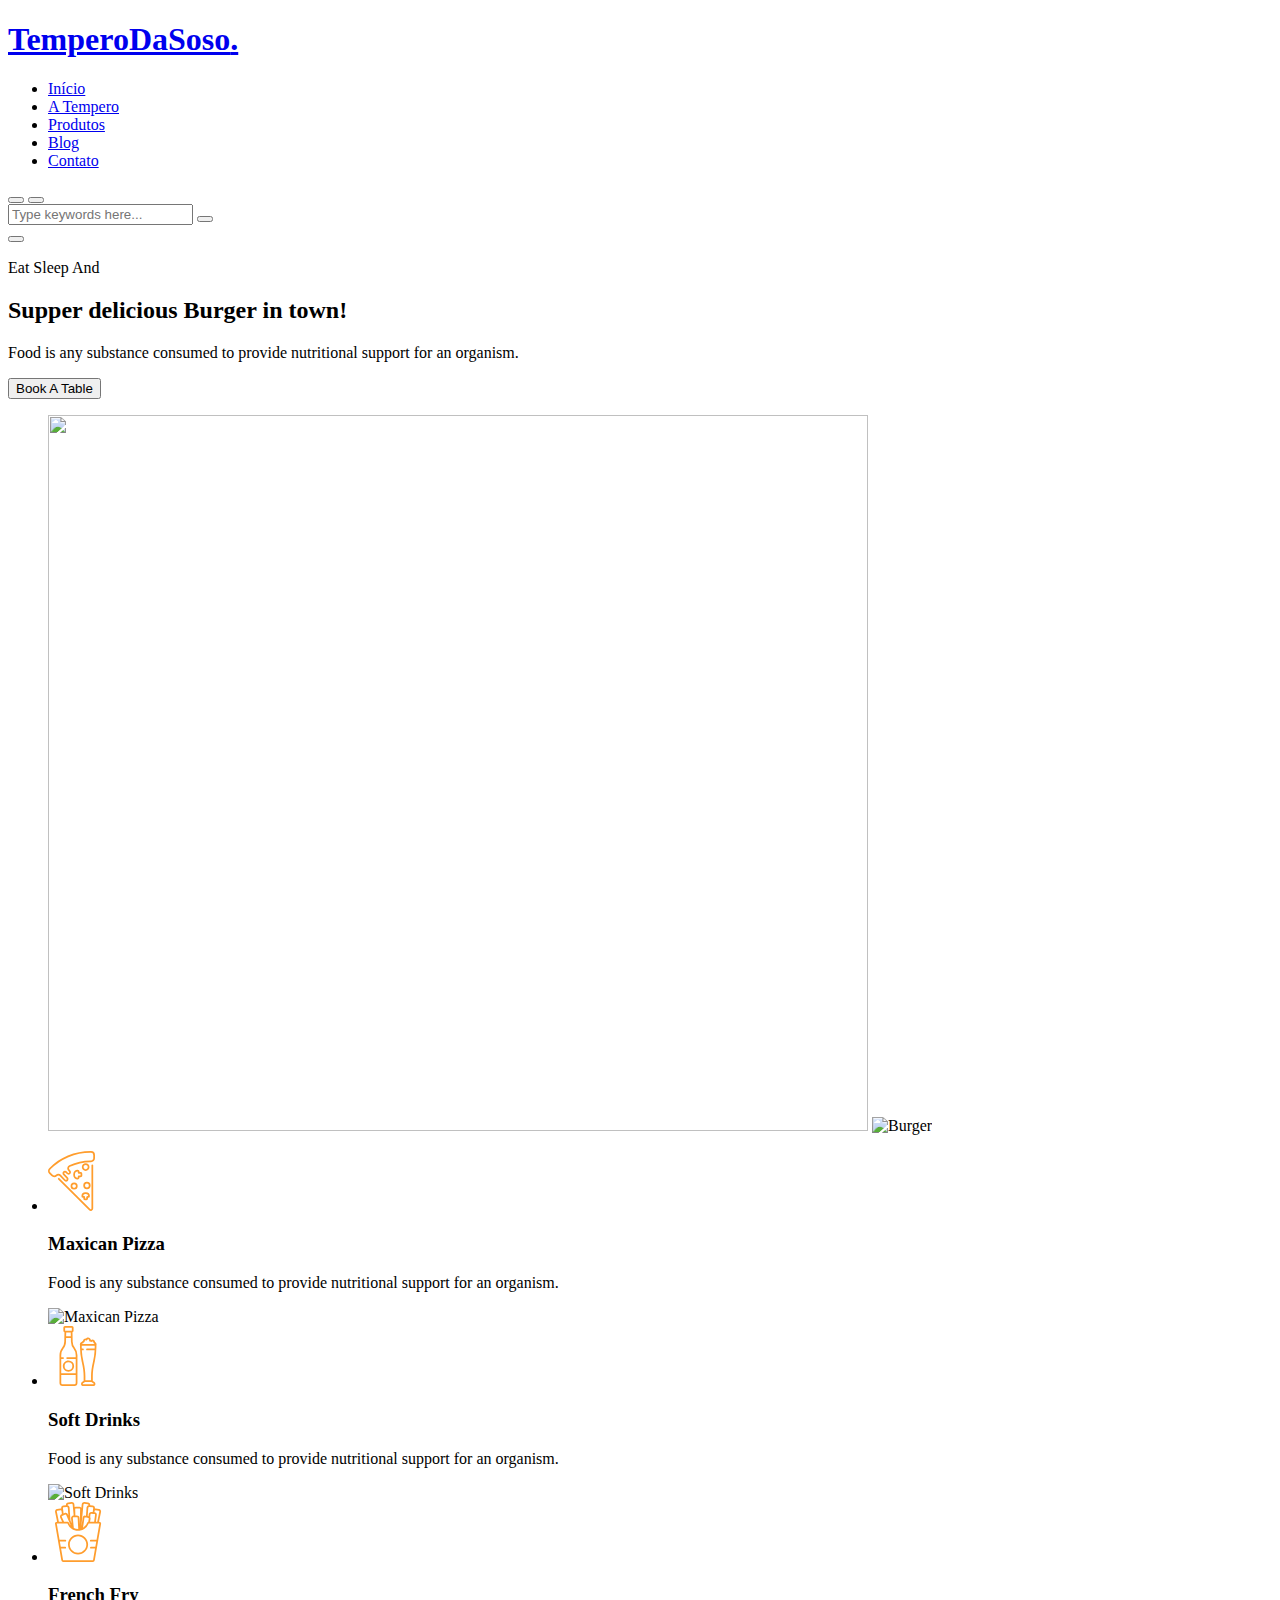
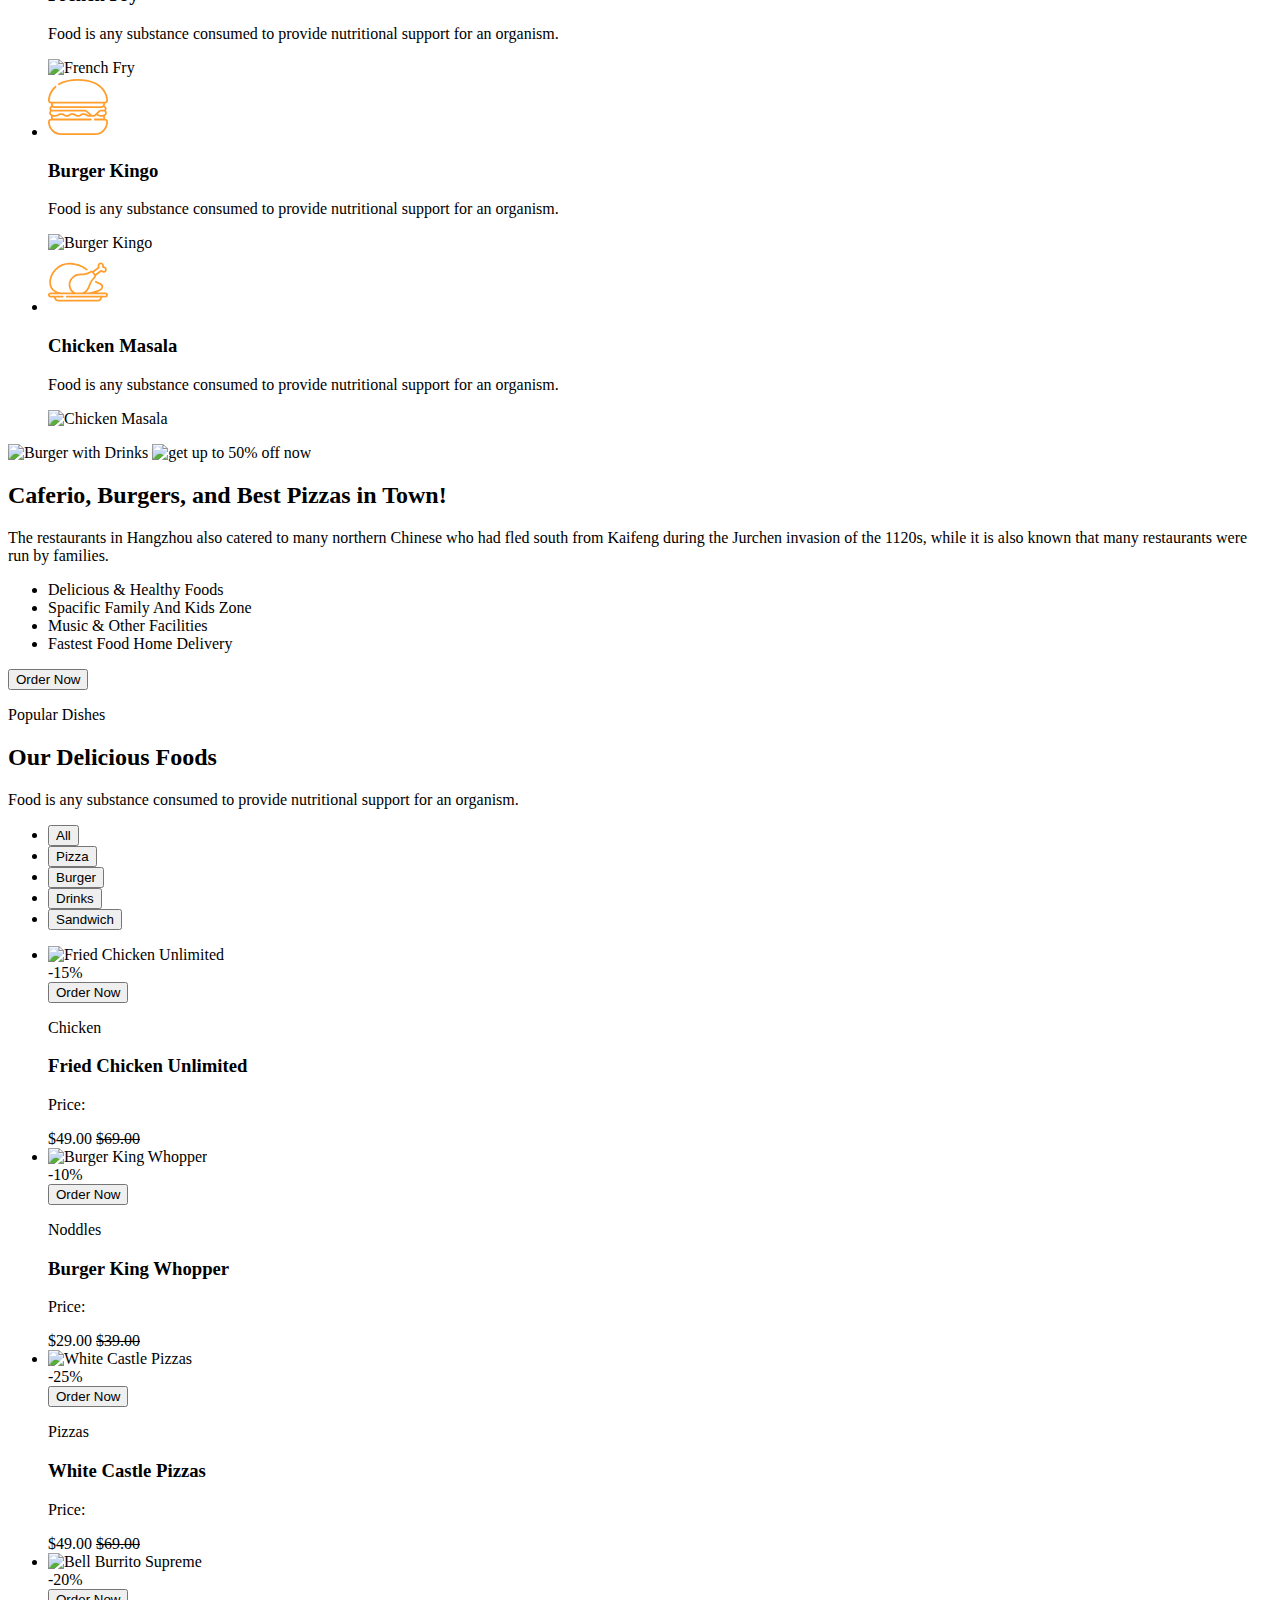
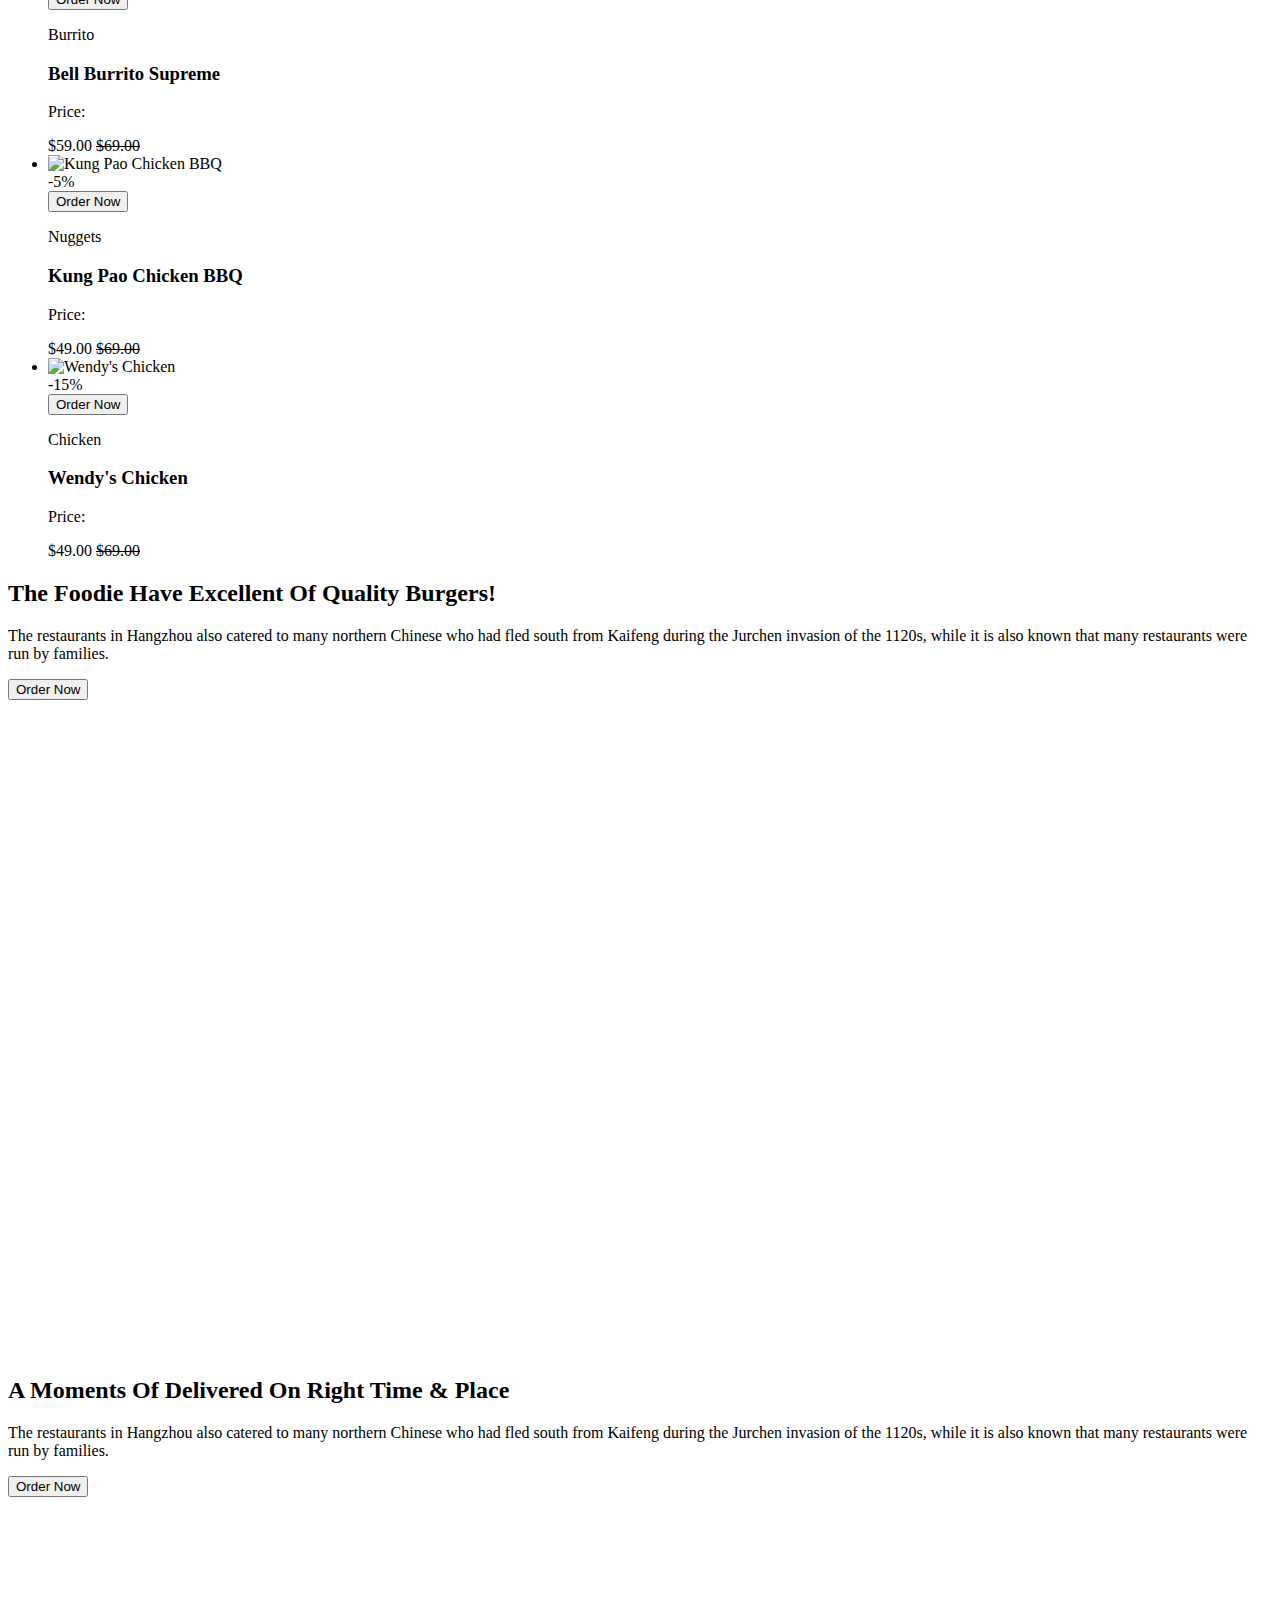
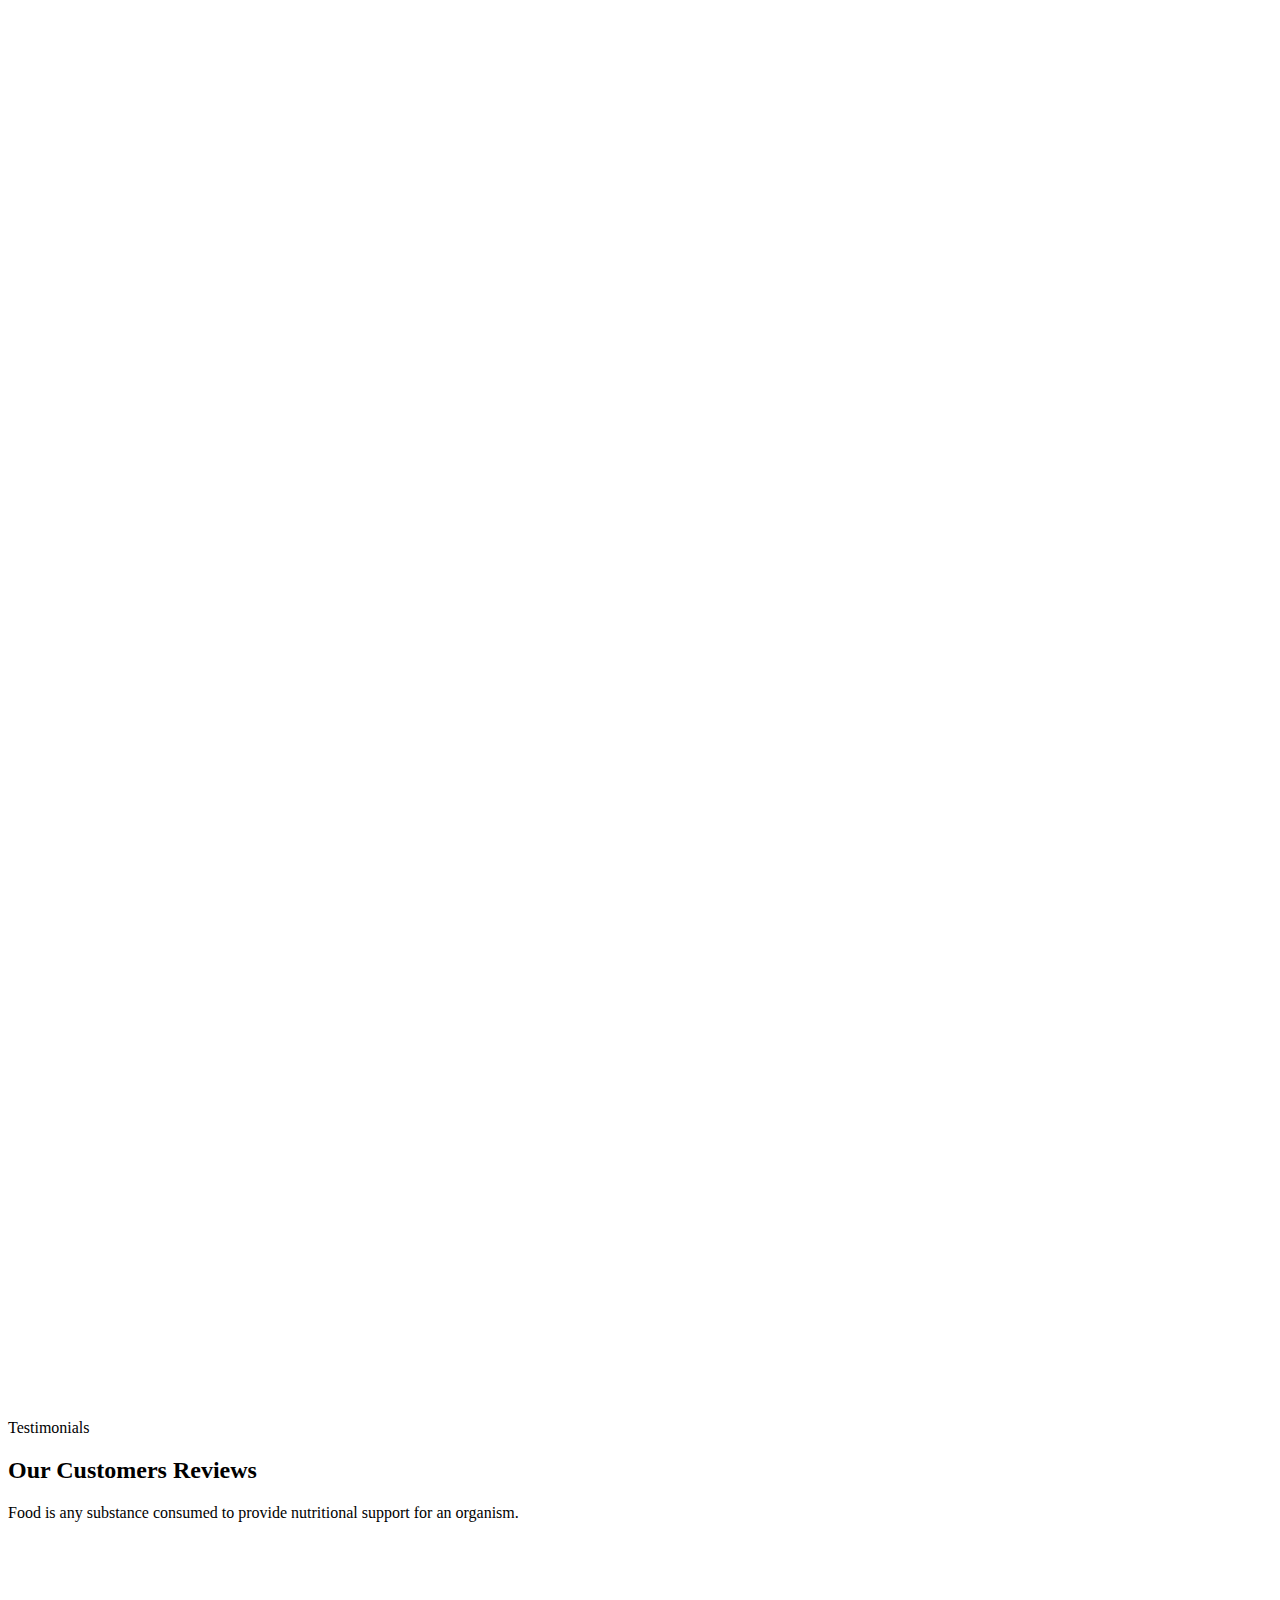
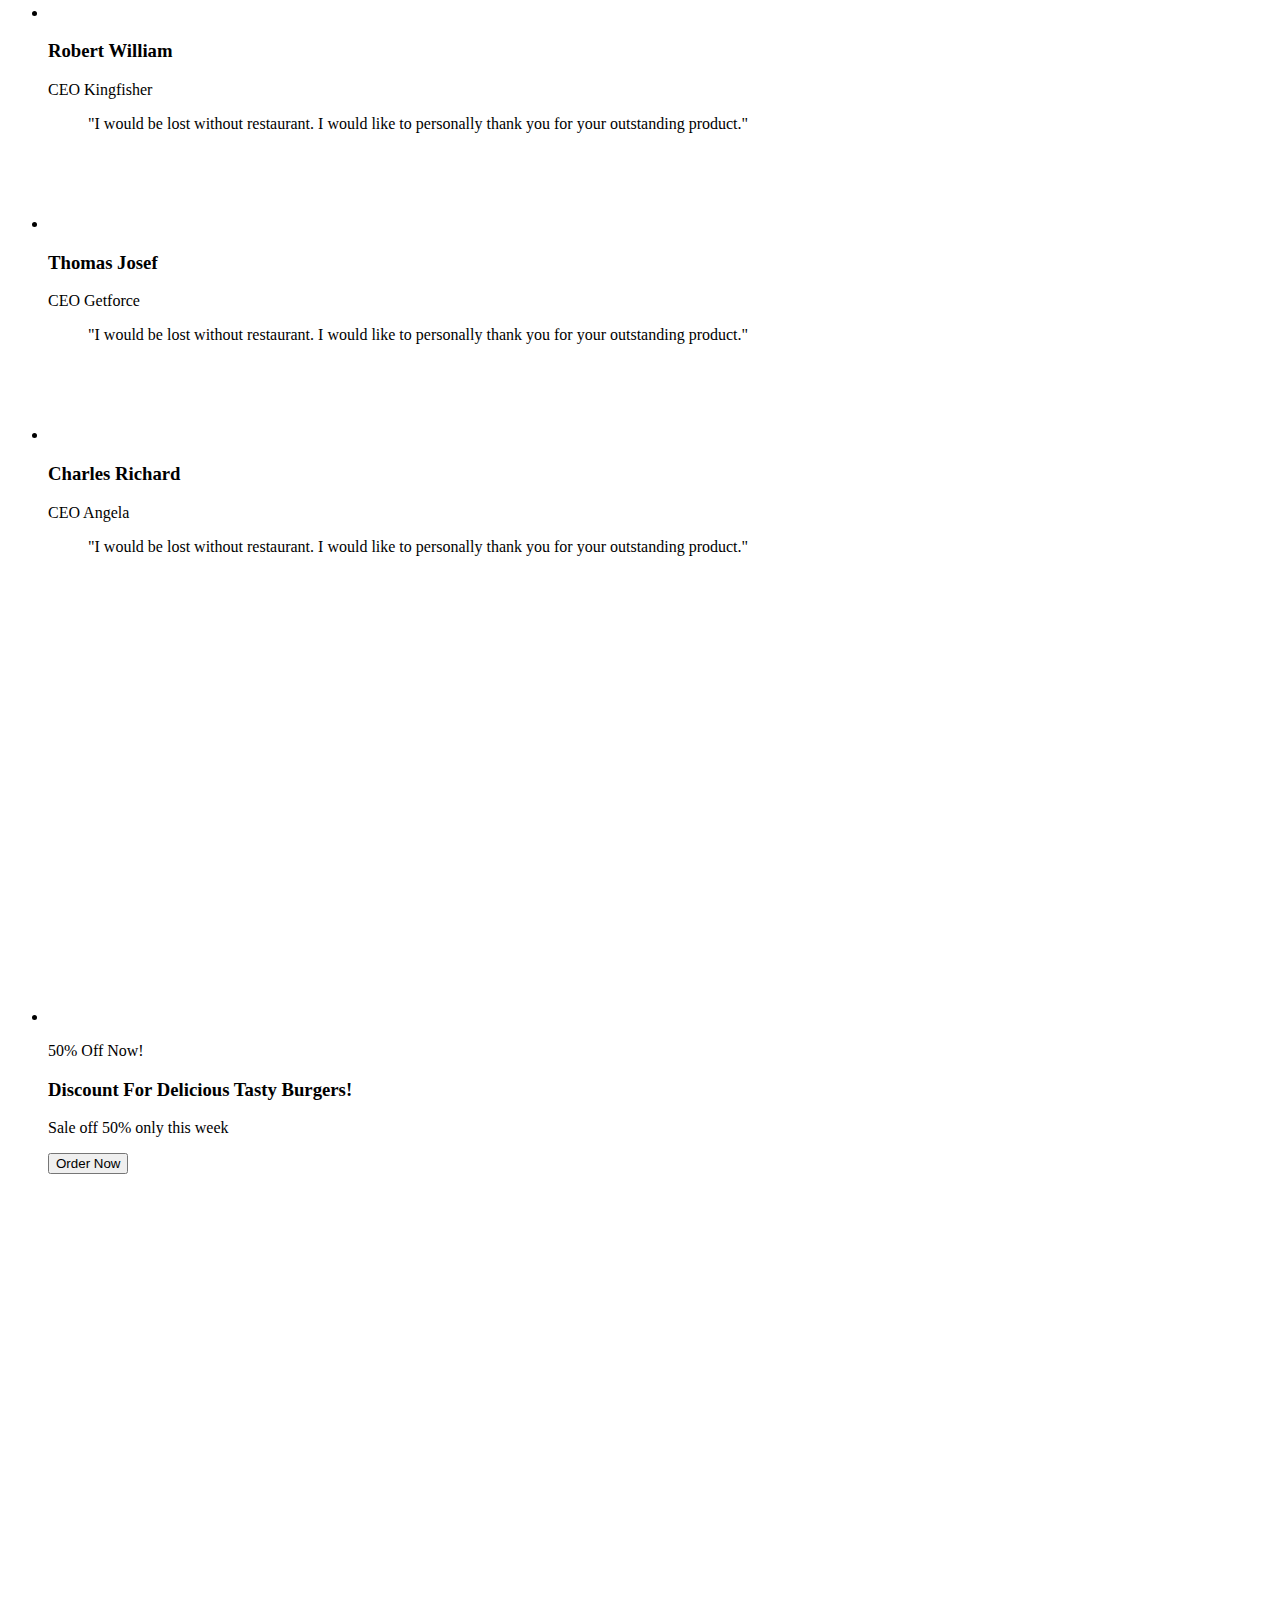
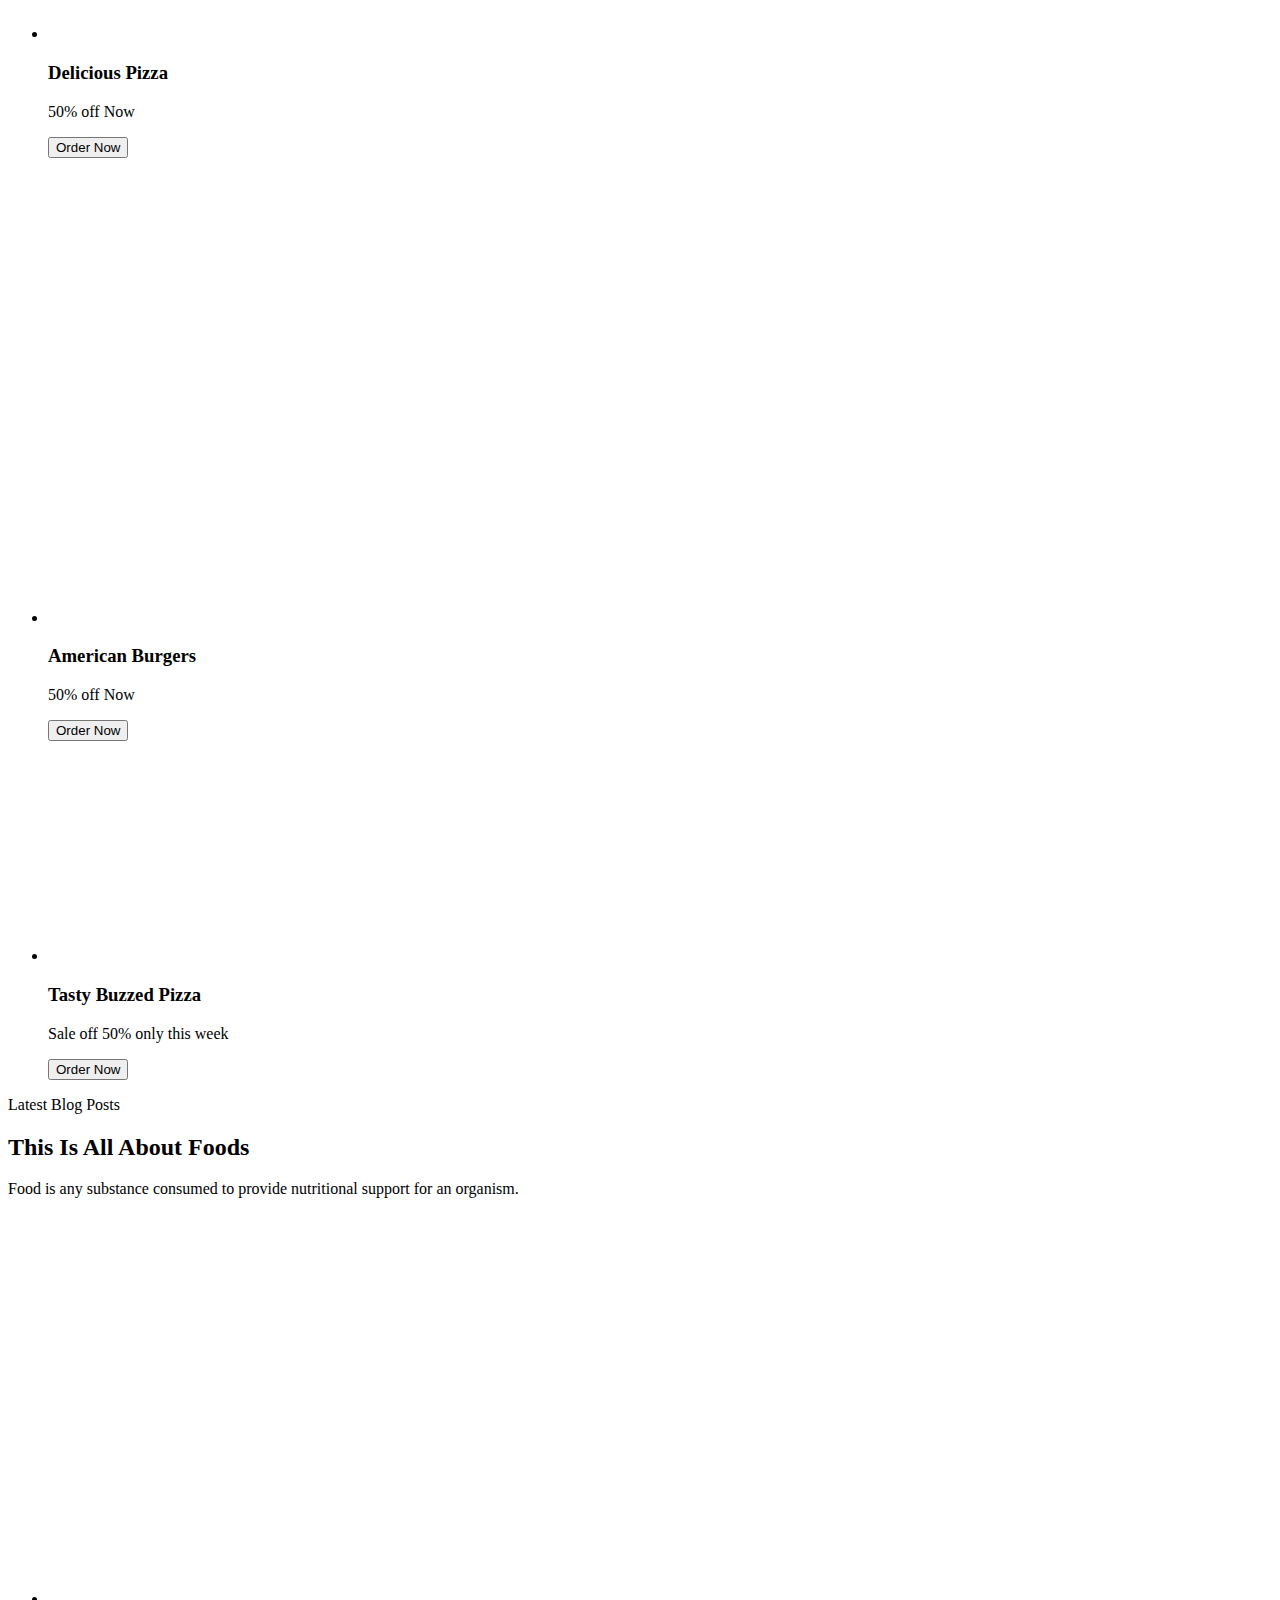
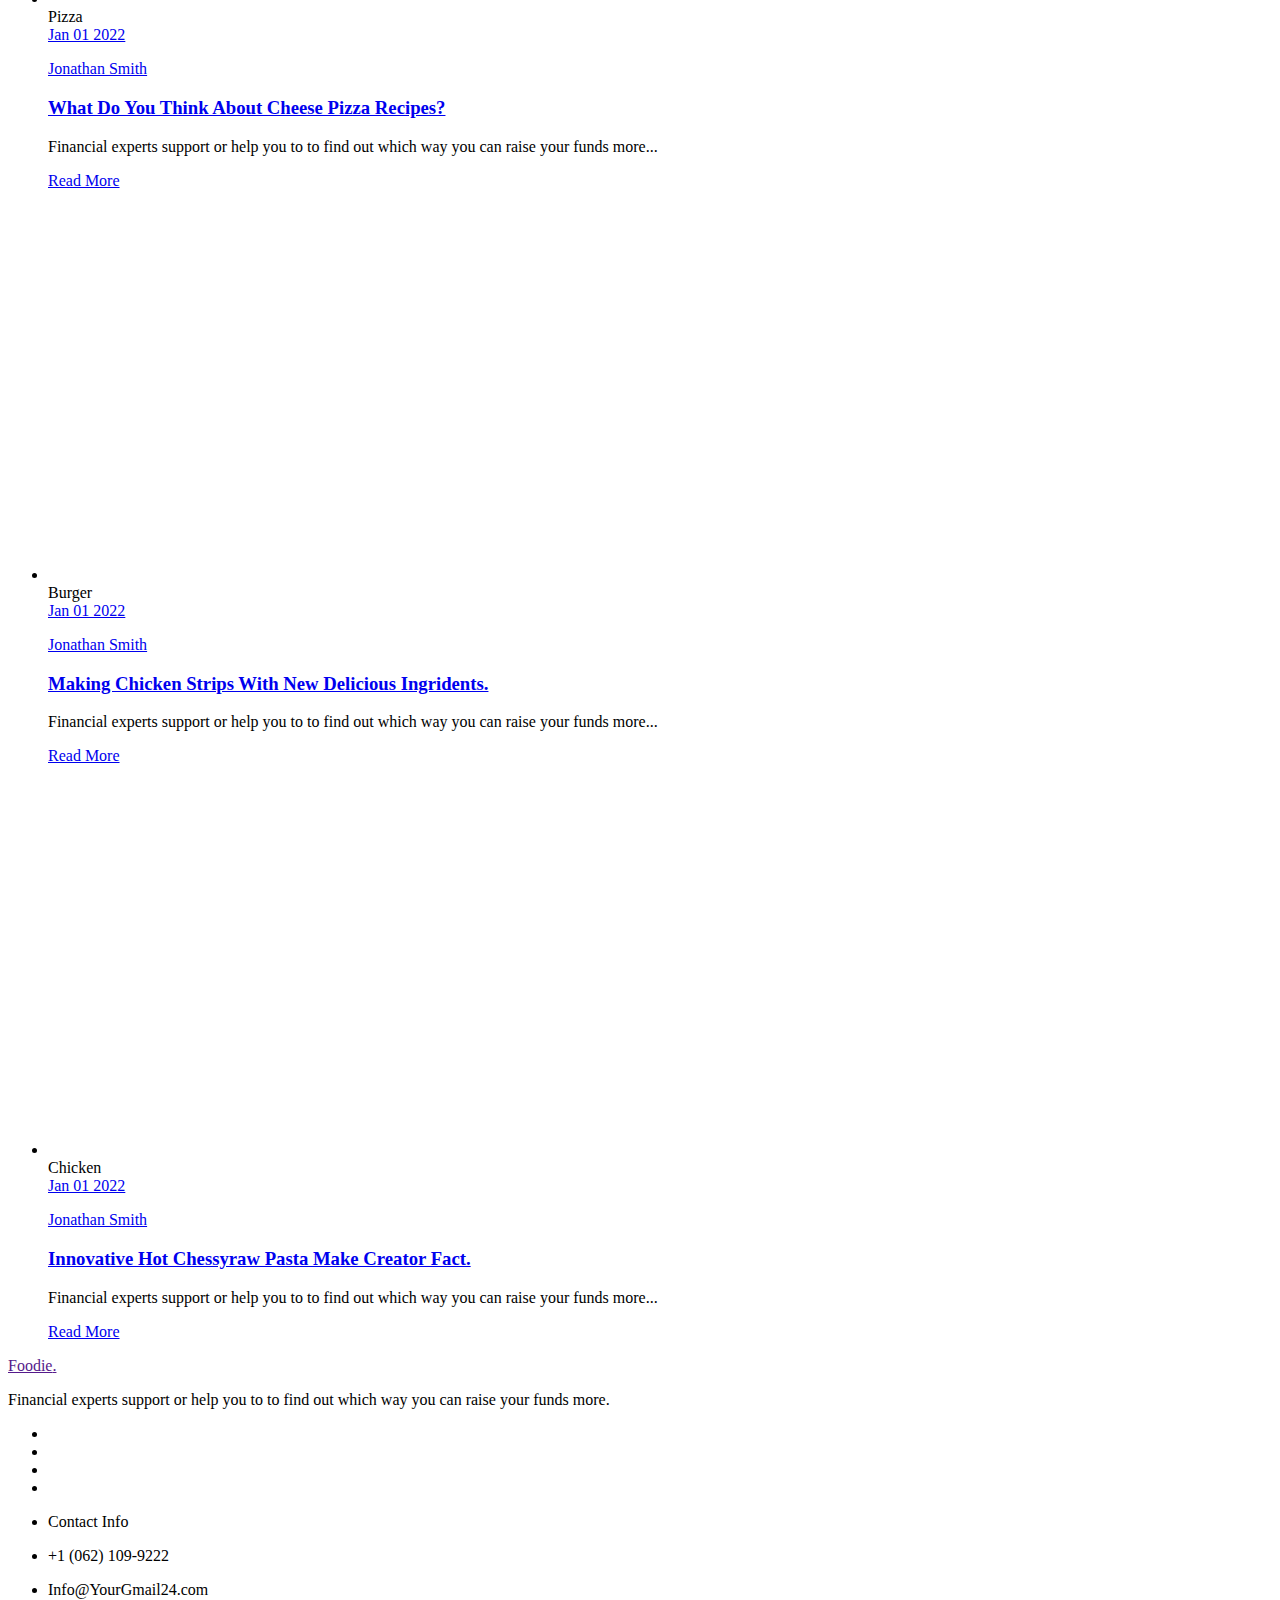
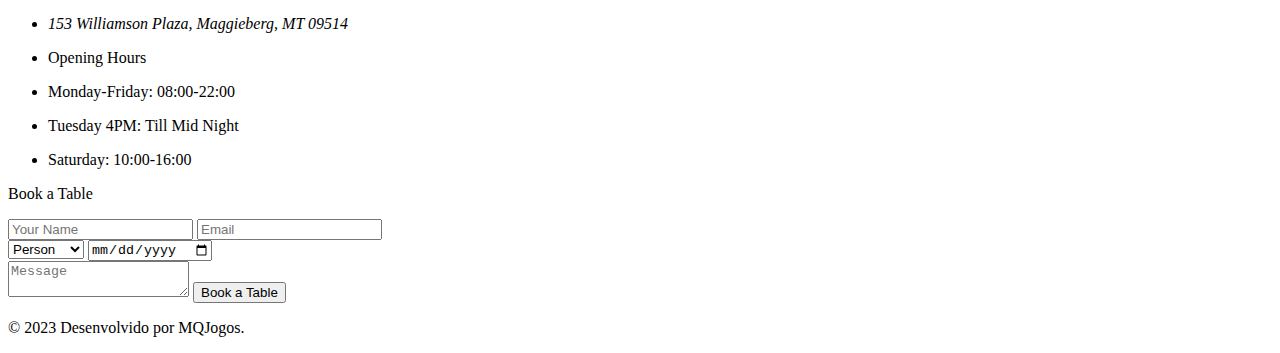
==== commit 52715e69: "Update index.html" ====
--- a/index.html
+++ b/index.html
@@ -32,7 +32,7 @@
     <div class="container">
 
       <h1>
-        <a href="#" class="logo">DocePaladar<span class="span">.</span></a>
+        <a href="#" class="logo">TemperoDaSoso<span class="span">.</span></a>
       </h1>
 
       <nav class="navbar" data-navbar>
@@ -43,7 +43,7 @@
           </li>
 
           <li class="nav-item">
-            <a href="#about" class="navbar-link" data-nav-link>A Paladar</a>
+            <a href="#about" class="navbar-link" data-nav-link>A Tempero</a>
           </li>
 
           <li class="nav-item">
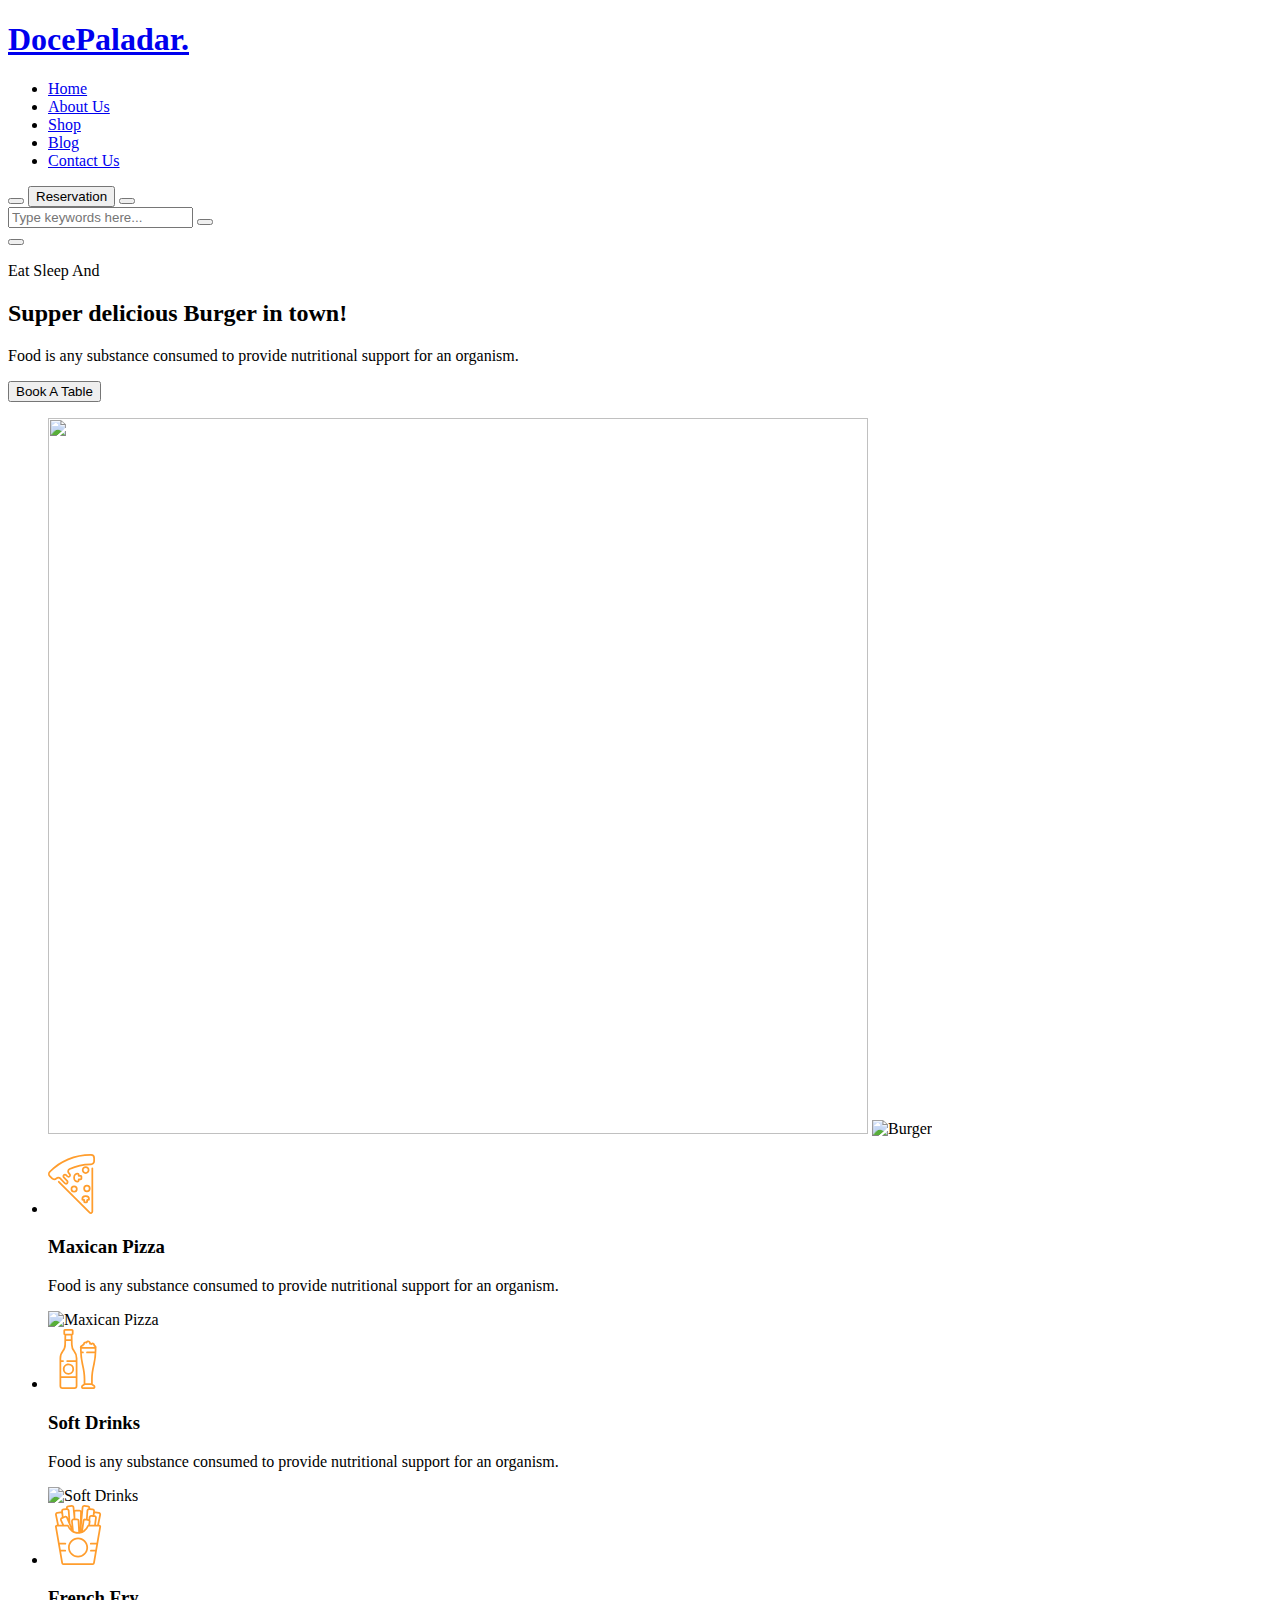
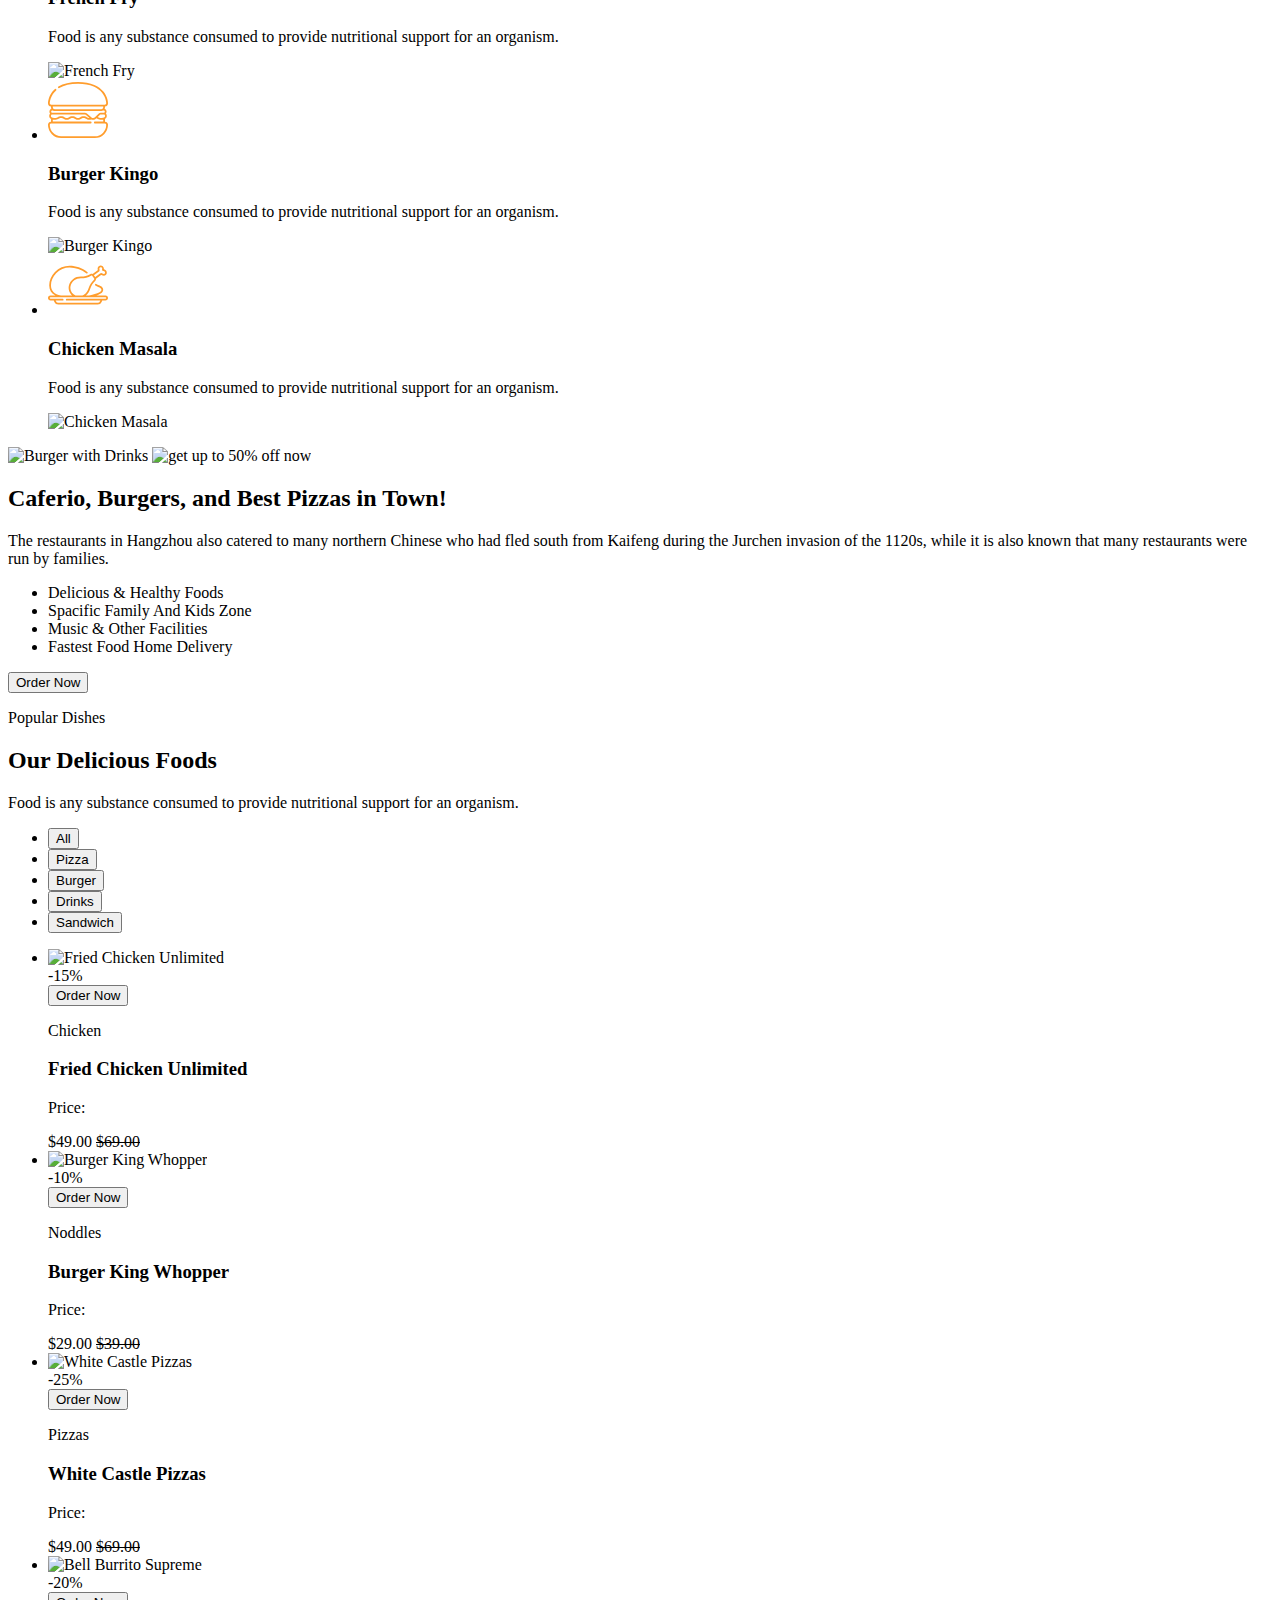
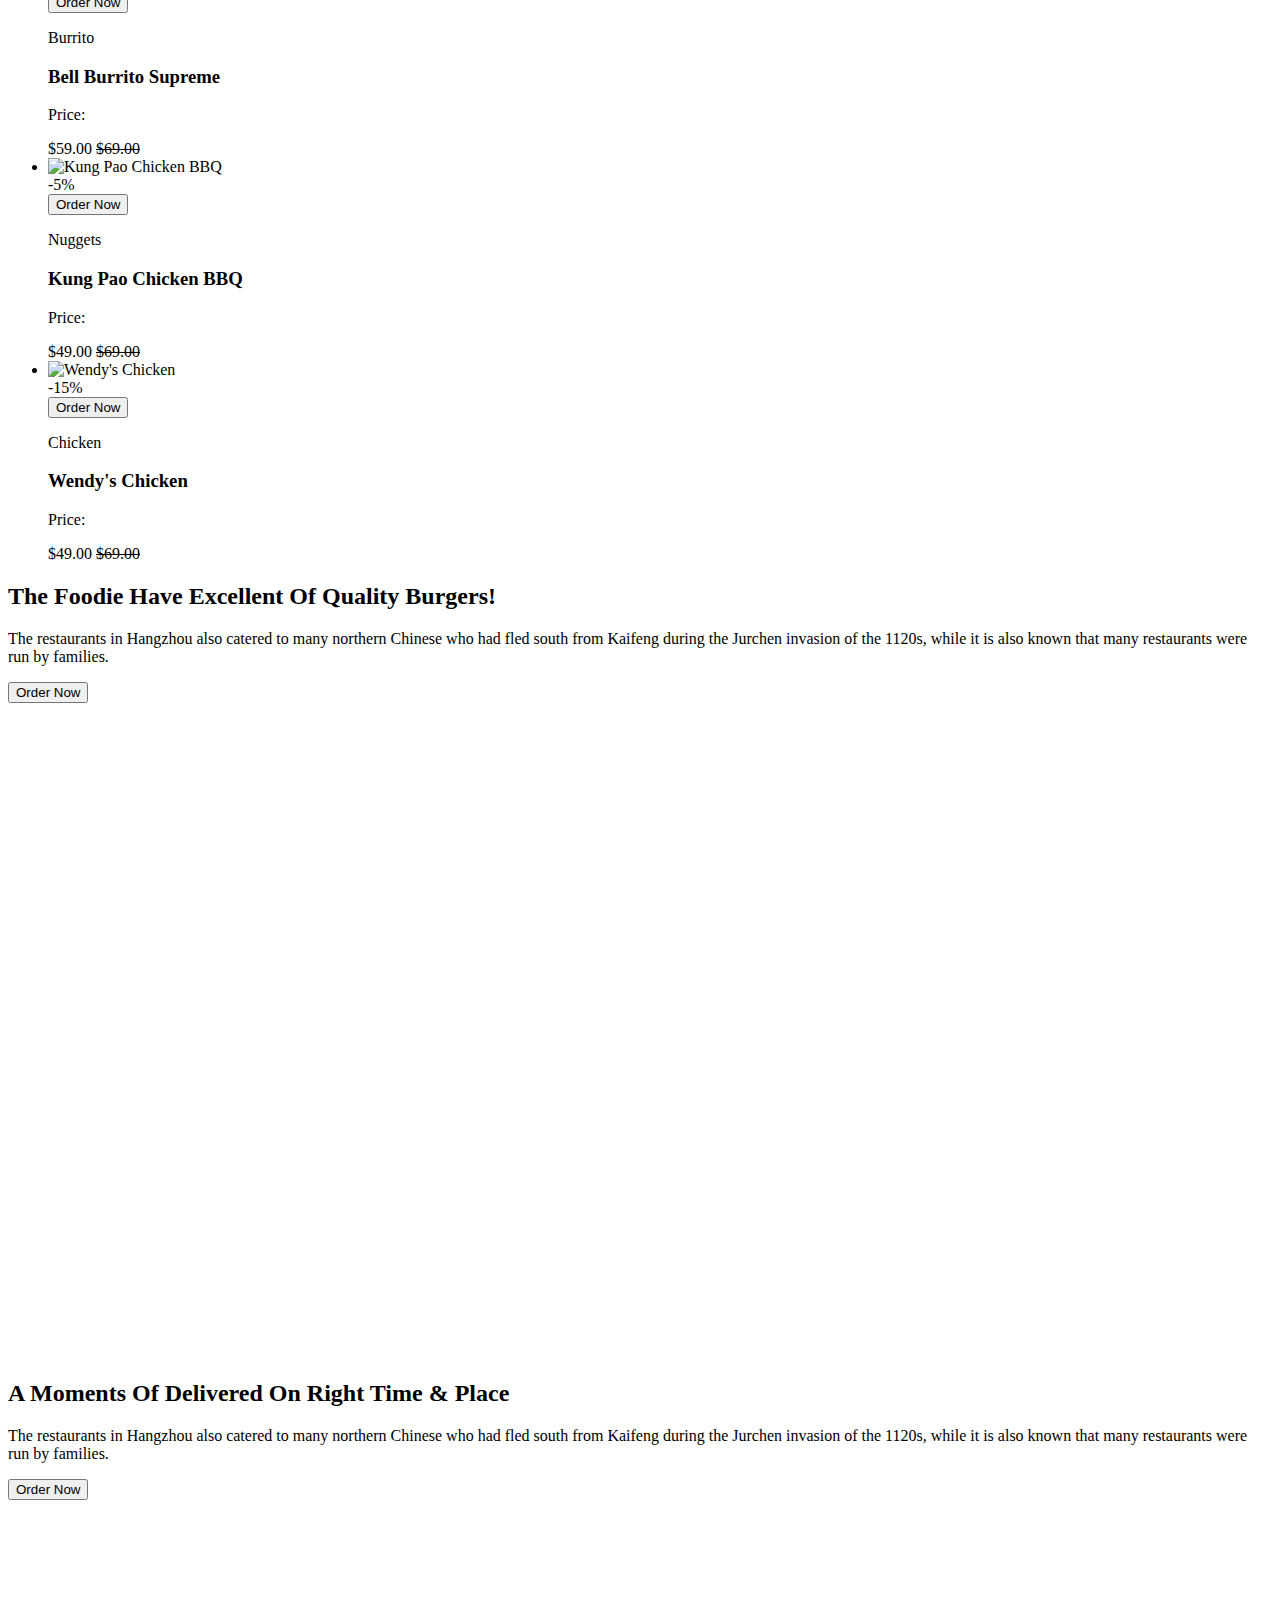
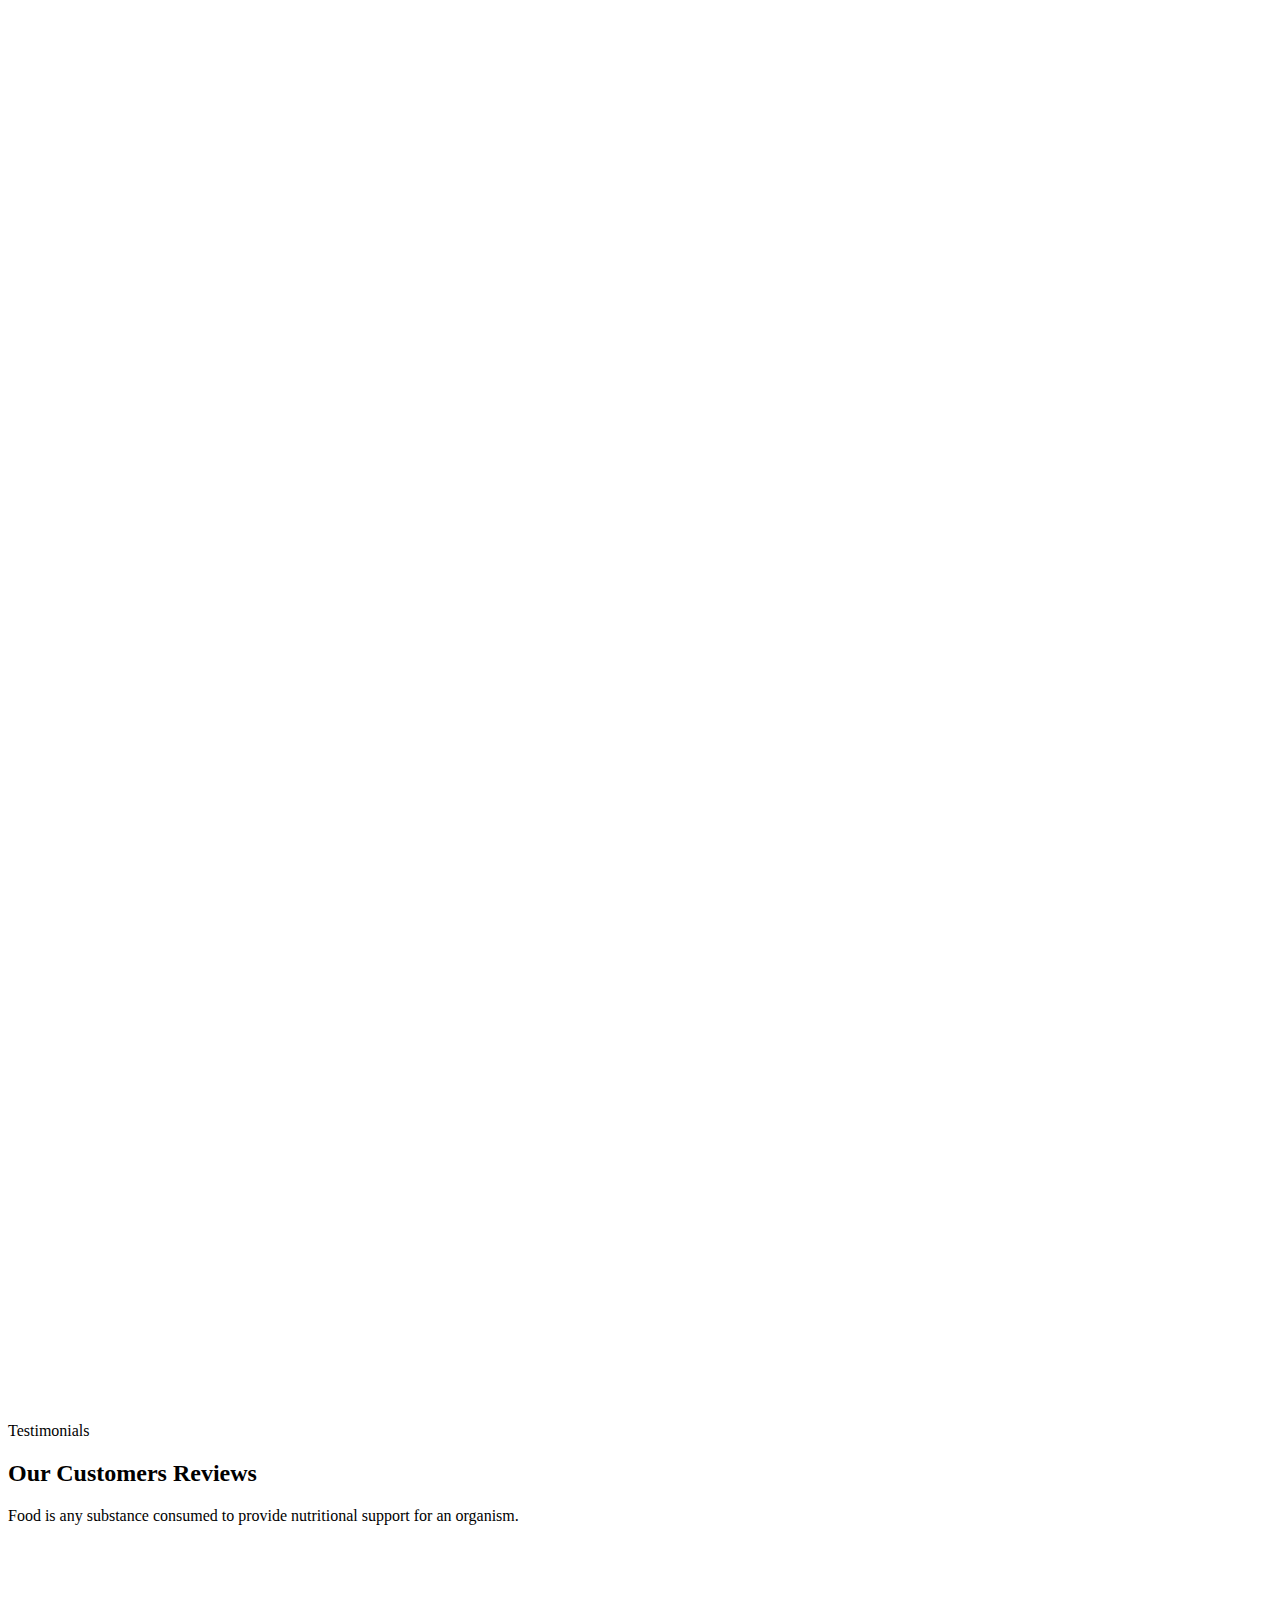
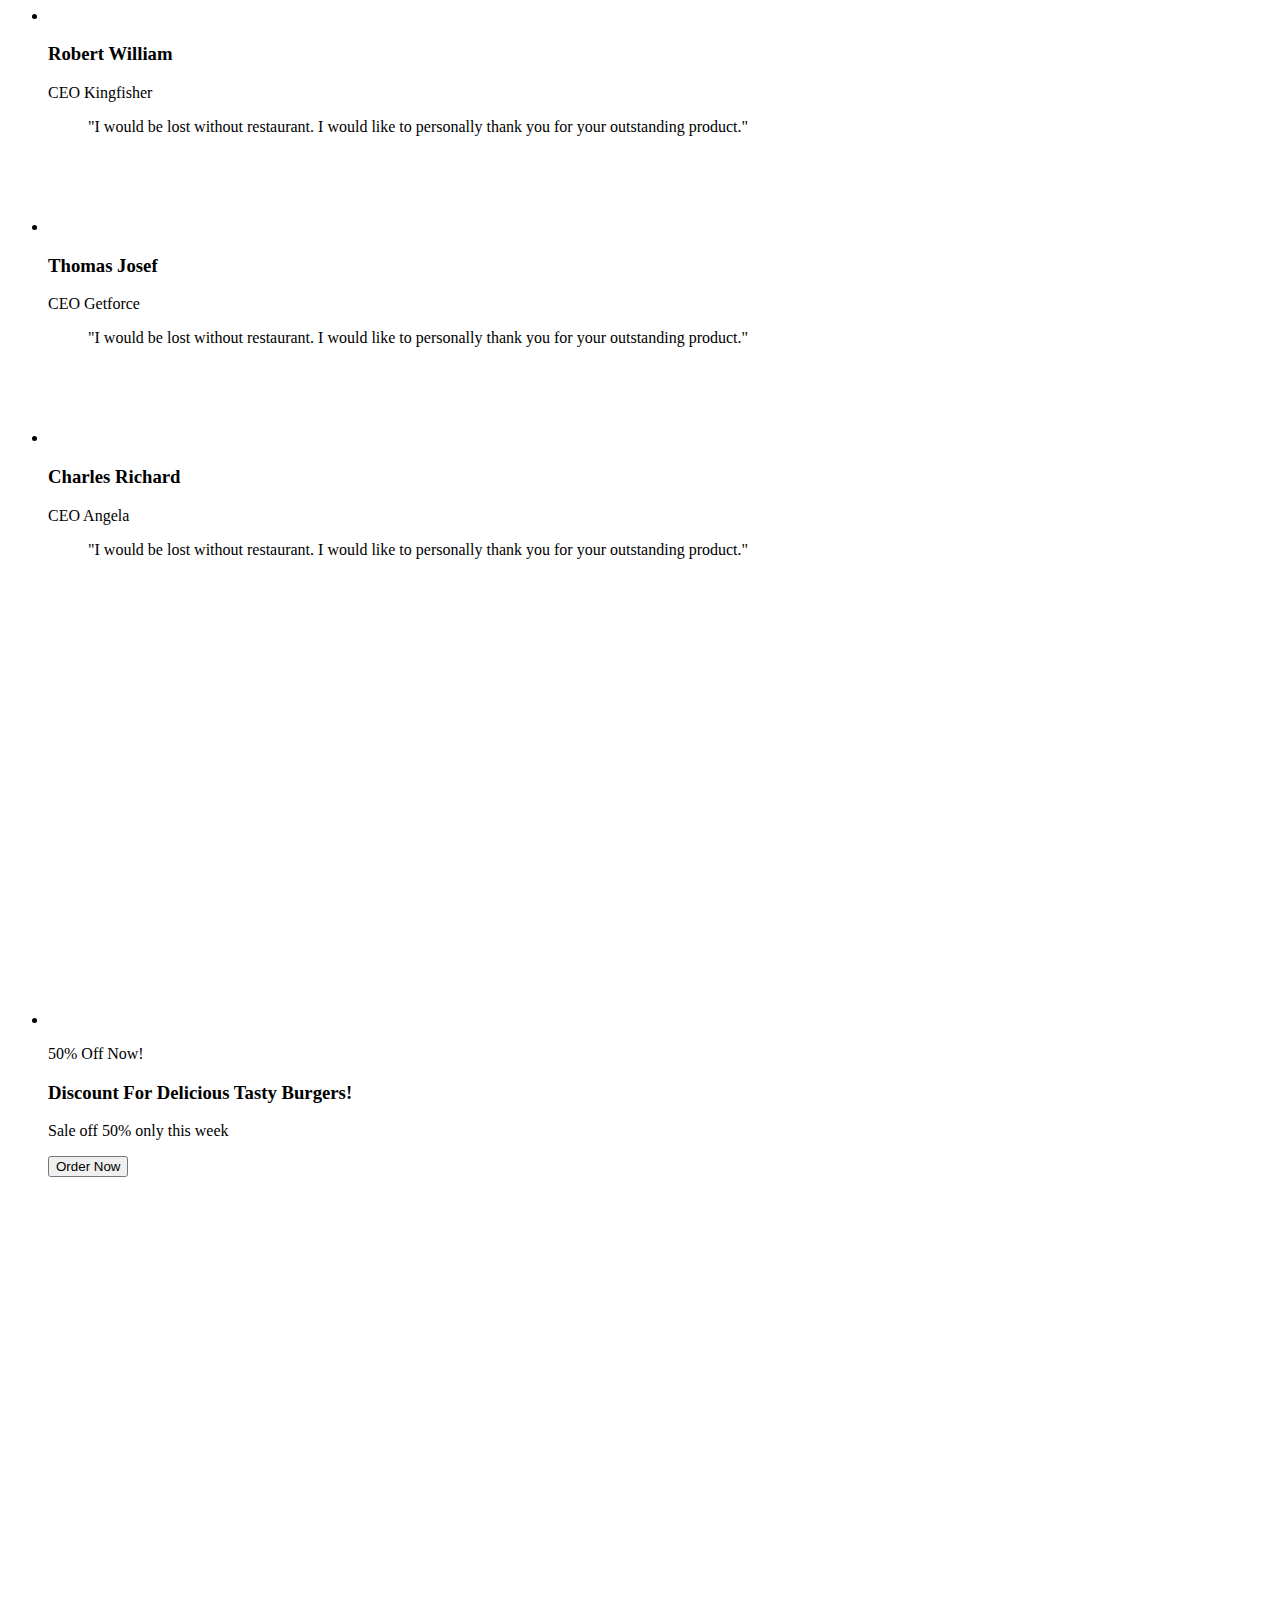
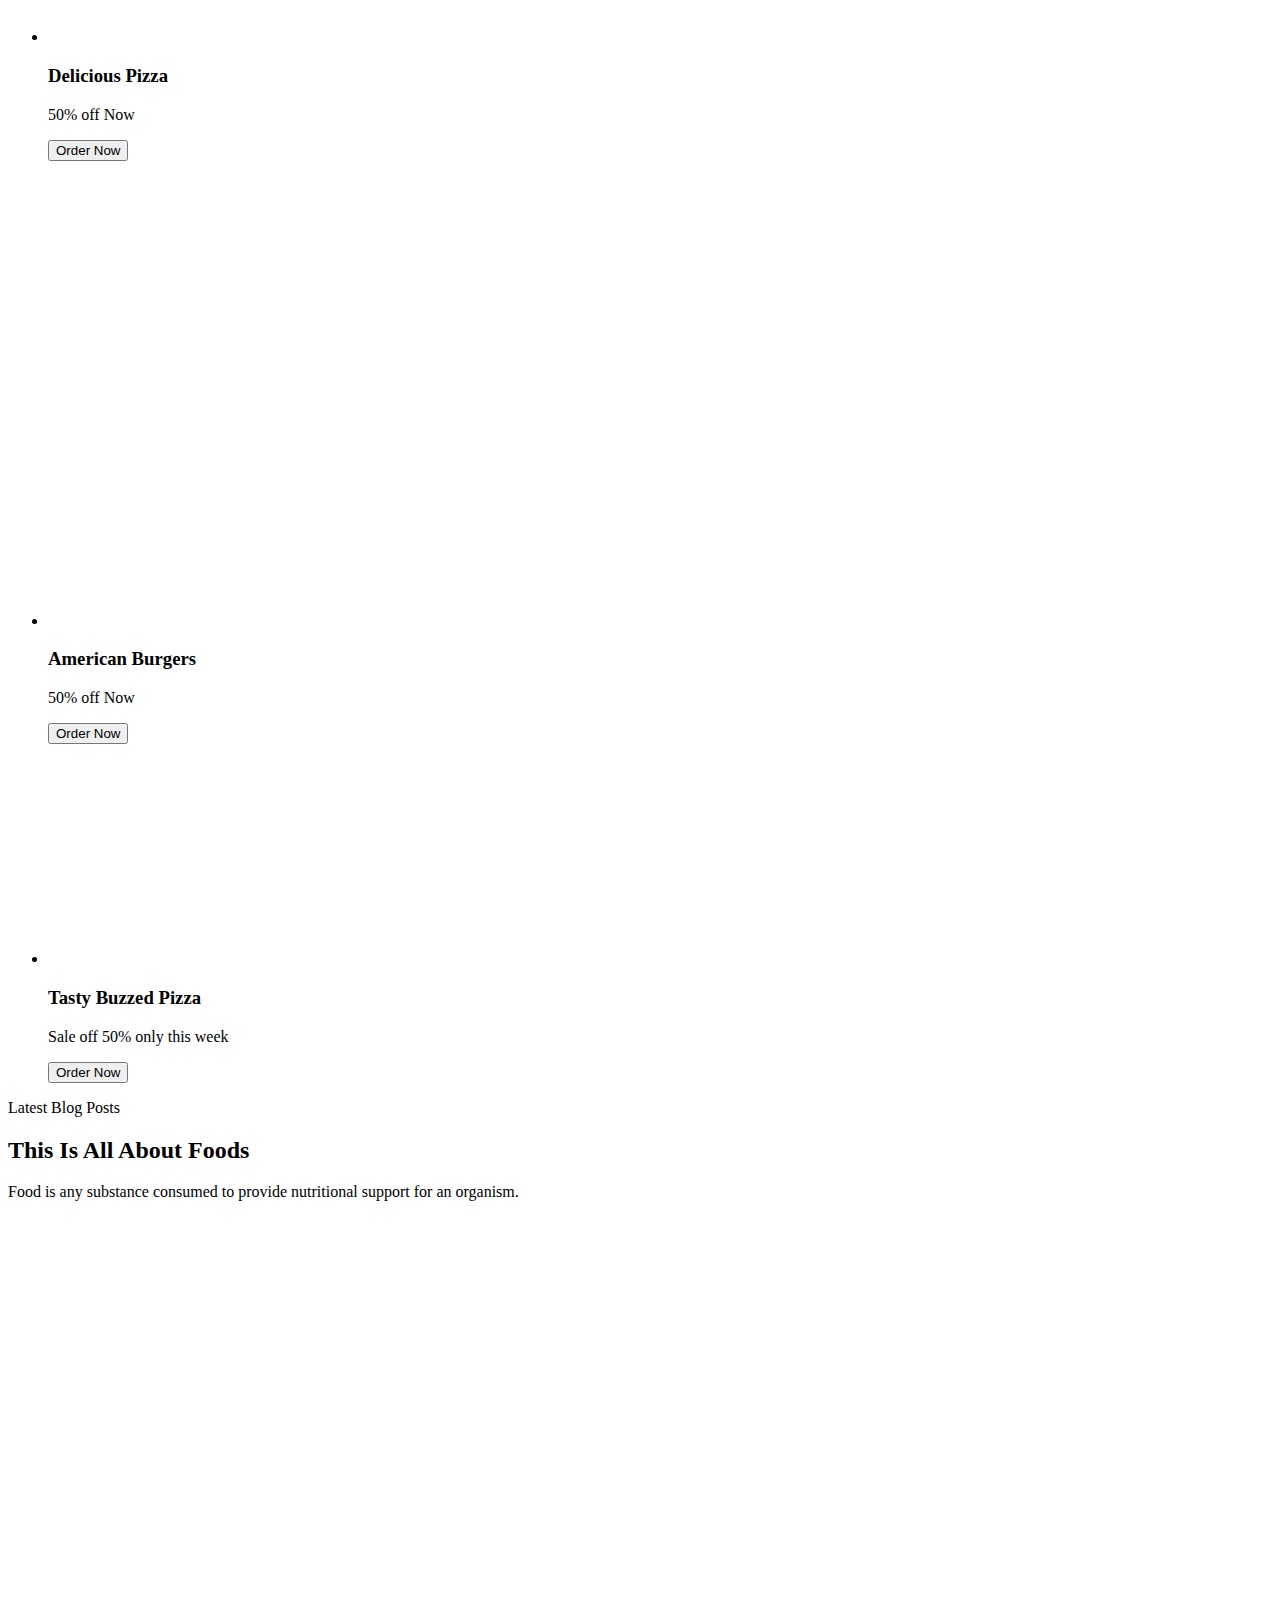
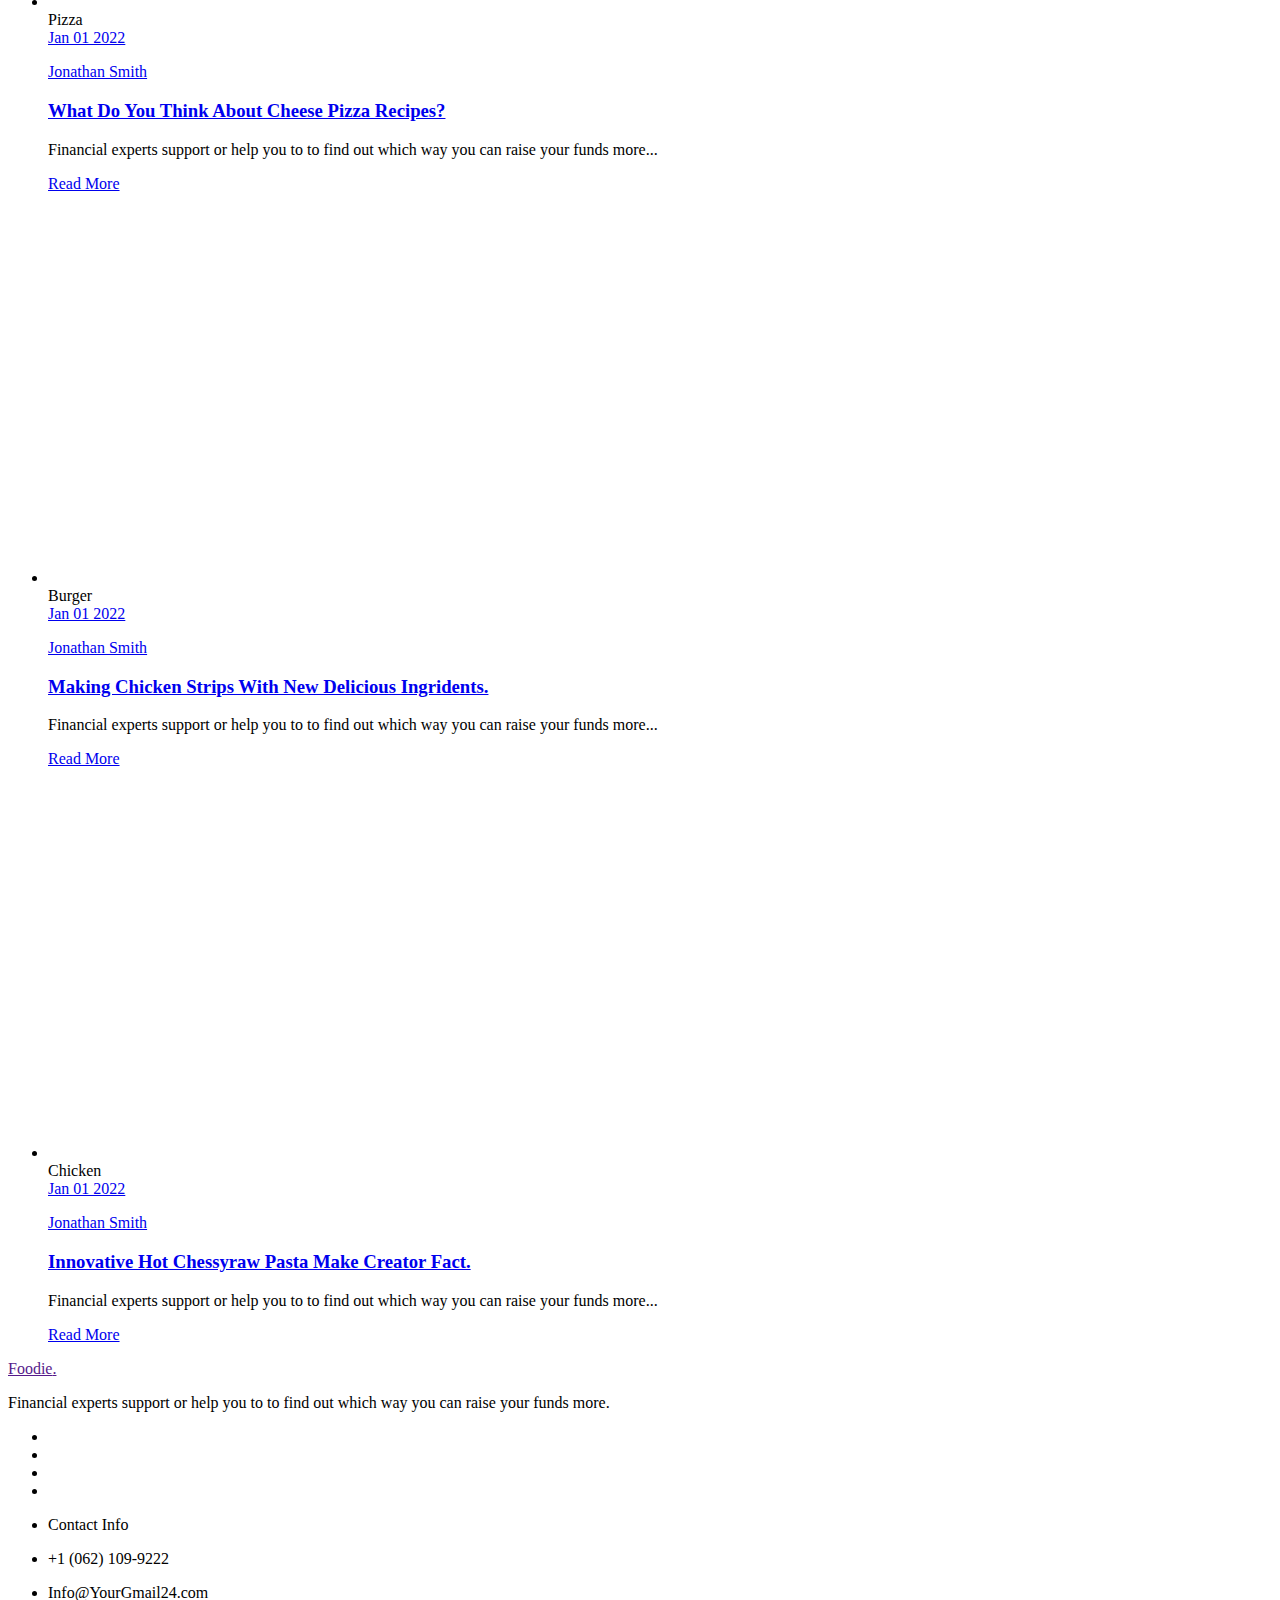
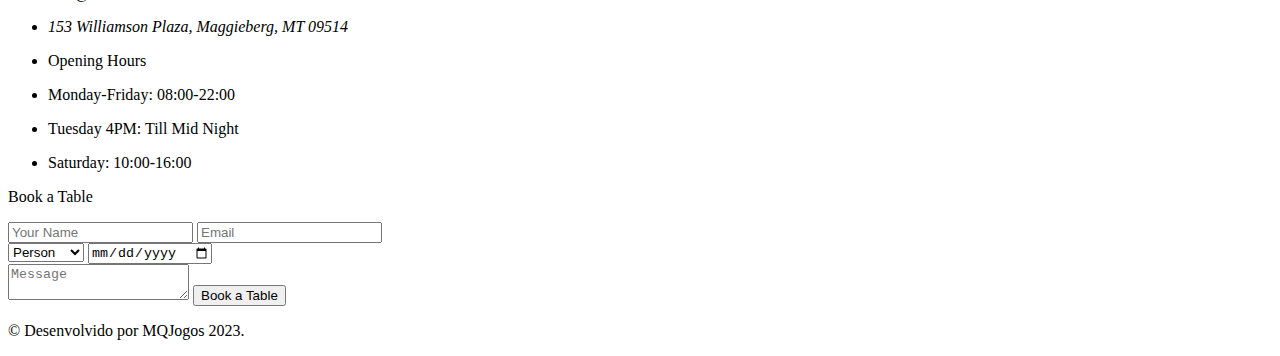
==== commit a3ead290: "Update index.html" ====
--- a/index.html
+++ b/index.html
@@ -9,7 +9,8 @@
   
   <link rel="shortcut icon" href="./src/imagens/favicon.ico" type="image/x-icon">
   
-  <link rel="stylesheet" href="/src/css/style.css"/>
+    
+  <link rel="stylesheet" href="src/css/style.css"/>
 
   <link rel="preconnect" href="https://fonts.googleapis.com"> 
   <link rel="preconnect" href="https://fonts.gstatic.com" crossorigin>
@@ -21,1264 +22,1274 @@
 
   <title> Tempero Da Soso </title>
 </head>
-
 <body id="top">
 
-  <!-- 
-    - #HEADER/CABEÇALHO
-  -->
-
-  <header class="header" data-header>
-    <div class="container">
-
-      <h1>
-        <a href="#" class="logo">TemperoDaSoso<span class="span">.</span></a>
-      </h1>
-
-      <nav class="navbar" data-navbar>
-        <ul class="navbar-list">
-
-          <li class="nav-item">
-            <a href="#home" class="navbar-link" data-nav-link>Início</a>
-          </li>
-
-          <li class="nav-item">
-            <a href="#about" class="navbar-link" data-nav-link>A Tempero</a>
-          </li>
-
-          <li class="nav-item">
-            <a href="#food-menu" class="navbar-link" data-nav-link>Produtos</a>
-          </li>
-
-          <li class="nav-item">
-            <a href="#blog" class="navbar-link" data-nav-link>Blog</a>
-          </li>
-
-          <li class="nav-item">
-            <a href="#" class="navbar-link" data-nav-link>Contato</a>
-          </li>
-
-        </ul>
-      </nav>
-
-      <div class="header-btn-group">
-        <button class="search-btn" aria-label="Pesquisar" data-search-btn>
-          <ion-icon name="search-outline"></ion-icon>
-        </button>
-
-       
-        <button class="nav-toggle-btn" aria-label="Toggle Menu" data-menu-toggle-btn>
-          <span class="line top"></span>
-          <span class="line middle"></span>
-          <span class="line bottom"></span>
-        </button>
-      </div>
-
-    </div>
-  </header>
-
-
-
-
-
-  <!-- 
-    - #SEARCH BOX
-  -->
-
-  <div class="search-container" data-search-container>
-
-    <div class="search-box">
-      <input type="search" name="search" aria-label="Search here" placeholder="Type keywords here..."
-        class="search-input">
-
-      <button class="search-submit" aria-label="Submit search" data-search-submit-btn>
+<!-- 
+  - #HEADER
+-->
+
+<header class="header" data-header>
+  <div class="container">
+
+    <h1>
+      <a href="#" class="logo">DocePaladar<span class="span">.</span></a>
+    </h1>
+
+    <nav class="navbar" data-navbar>
+      <ul class="navbar-list">
+
+        <li class="nav-item">
+          <a href="#home" class="navbar-link" data-nav-link>Home</a>
+        </li>
+
+        <li class="nav-item">
+          <a href="#about" class="navbar-link" data-nav-link>About Us</a>
+        </li>
+
+        <li class="nav-item">
+          <a href="#food-menu" class="navbar-link" data-nav-link>Shop</a>
+        </li>
+
+        <li class="nav-item">
+          <a href="#blog" class="navbar-link" data-nav-link>Blog</a>
+        </li>
+
+        <li class="nav-item">
+          <a href="#" class="navbar-link" data-nav-link>Contact Us</a>
+        </li>
+
+      </ul>
+    </nav>
+
+    <div class="header-btn-group">
+      <button class="search-btn" aria-label="Search" data-search-btn>
         <ion-icon name="search-outline"></ion-icon>
       </button>
+
+      <button class="btn btn-hover">Reservation</button>
+
+      <button class="nav-toggle-btn" aria-label="Toggle Menu" data-menu-toggle-btn>
+        <span class="line top"></span>
+        <span class="line middle"></span>
+        <span class="line bottom"></span>
+      </button>
     </div>
 
-    <button class="search-close-btn" aria-label="Cancel search" data-search-close-btn></button>
-
   </div>
-
-
-
-
-
-  <main>
-    <article>
-
-      <!-- 
-        - #HERO
-      -->
-
-      <section class="hero" id="home" style="background-image: url('./assets/images/hero-bg.jpg')">
-        <div class="container">
-
-          <div class="hero-content">
-
-            <p class="hero-subtitle">Eat Sleep And</p>
-
-            <h2 class="h1 hero-title">Supper delicious Burger in town!</h2>
-
-            <p class="hero-text">Food is any substance consumed to provide nutritional support for an organism.</p>
-
-            <button class="btn">Book A Table</button>
-
-          </div>
-
-          <figure class="hero-banner">
-            <img src="./assets/images/hero-banner-bg.png" width="820" height="716" alt="" aria-hidden="true"
-              class="w-100 hero-img-bg">
-
-            <img src="./assets/images/hero-banner.png" width="700" height="637" loading="lazy" alt="Burger"
-              class="w-100 hero-img">
-          </figure>
+</header>
+
+
+
+
+
+<!-- 
+  - #SEARCH BOX
+-->
+
+<div class="search-container" data-search-container>
+
+  <div class="search-box">
+    <input type="search" name="search" aria-label="Search here" placeholder="Type keywords here..."
+      class="search-input">
+
+    <button class="search-submit" aria-label="Submit search" data-search-submit-btn>
+      <ion-icon name="search-outline"></ion-icon>
+    </button>
+  </div>
+
+  <button class="search-close-btn" aria-label="Cancel search" data-search-close-btn></button>
+
+</div>
+
+
+
+
+
+<main>
+  <article>
+
+    <!-- 
+      - #HERO
+    -->
+
+    <section class="hero" id="home" style="background-image: url('./src/imagens/hero-bg.jpg')">
+      <div class="container">
+
+        <div class="hero-content">
+
+          <p class="hero-subtitle">Eat Sleep And</p>
+
+          <h2 class="h1 hero-title">Supper delicious Burger in town!</h2>
+
+          <p class="hero-text">Food is any substance consumed to provide nutritional support for an organism.</p>
+
+          <button class="btn">Book A Table</button>
 
         </div>
-      </section>
-
-
-
-
-
-      <!-- 
-        - #PROMO
-      -->
-
-      <section class="section section-divider white promo">
-        <div class="container">
-
-          <ul class="promo-list has-scrollbar">
-
-            <li class="promo-item">
-              <div class="promo-card">
-
-                <div class="card-icon">
-                  <svg xmlns="http://www.w3.org/2000/svg" width="60" height="60" fill="none"
-                    xmlns:v="https://vecta.io/nano">
-                    <g clip-path="url(#A)" fill="#ff9d2d">
-                      <path
-                        d="M43.033.002L42.563 0c-7.896 0-15.555 1.546-22.767 4.597-6.965 2.946-13.22 7.163-18.592 12.535l-.043.044c-1.548 1.551-1.546 4.075.004 5.625l2.256 2.257c.754.754 1.76 1.17 2.832 1.17h.001a3.98 3.98 0 0 0 2.834-1.171l.04-.04a1.7 1.7 0 0 1 1.21-.499h.021a1.73 1.73 0 0 1 1.238.537l4.596 4.807c.466.488 1.095.761 1.768.768h.028c.663 0 1.285-.258 1.756-.729.975-.975.993-2.58.04-3.577l-3.308-3.46c-.295-.309-.311-.797-.035-1.087a.76.76 0 0 1 .554-.239h.001a.76.76 0 0 1 .553.236l1.041 1.09c.95.994 2.49 1.079 3.507.195a2.5 2.5 0 0 0 .865-1.787 2.53 2.53 0 0 0-.696-1.858l-.755-.79a1.72 1.72 0 0 1-.454-1.511c.099-.549.444-1.003.944-1.245a46.86 46.86 0 0 1 20.561-4.69l.419.002c1.07.011 2.07-.399 2.827-1.149a3.96 3.96 0 0 0 1.179-2.828V3.984A4 4 0 0 0 43.033.002h0zm2.2 7.199a2.21 2.21 0 0 1-.659 1.581 2.18 2.18 0 0 1-1.575.641l-.435-.002a48.6 48.6 0 0 0-21.325 4.865A3.44 3.44 0 0 0 19.33 16.8a3.46 3.46 0 0 0 .912 3.037l.756.79a.76.76 0 0 1-.052 1.106c-.303.263-.789.226-1.085-.083l-1.041-1.089a2.53 2.53 0 0 0-1.822-.779 2.5 2.5 0 0 0-1.827.784c-.929.976-.912 2.518.037 3.512l3.308 3.46a.82.82 0 0 1-.012 1.121.74.74 0 0 1-.523.215c-.197-.002-.381-.083-.519-.226l-4.596-4.808a3.47 3.47 0 0 0-2.487-1.08h-.042a3.44 3.44 0 0 0-2.449 1.011l-.014.014-.009.009-.022.022c-.423.423-.988.656-1.591.656s-1.168-.232-1.591-.655L2.404 21.56a2.23 2.23 0 0 1 0-3.145l.042-.042A56.54 56.54 0 0 1 20.48 6.214c6.994-2.958 14.423-4.458 22.083-4.458l.454.002h0a2.24 2.24 0 0 1 2.215 2.226v3.218zm-.908 6.202a.88.88 0 0 0-.878.878v43.292c0 .412-.314.574-.411.614s-.433.147-.724-.144L11.436 27.166a.88.88 0 0 0-1.242 0 .88.88 0 0 0 0 1.242l30.877 30.877c.469.469 1.073.715 1.696.715.314 0 .633-.063.942-.19a2.38 2.38 0 0 0 1.494-2.237V14.281a.88.88 0 0 0-.878-.878h0zm-6.657-1.125c-2.112 0-3.83 1.718-3.83 3.83s1.718 3.83 3.83 3.83 3.83-1.718 3.83-3.83-1.718-3.83-3.83-3.83zm0 5.903c-1.143 0-2.074-.93-2.074-2.074s.93-2.073 2.074-2.073 2.073.93 2.073 2.073-.93 2.074-2.073 2.074zM22.575 34.938a3.55 3.55 0 0 0 3.547 3.547 3.55 3.55 0 0 0 3.547-3.547 3.55 3.55 0 0 0-3.547-3.547 3.55 3.55 0 0 0-3.547 3.547h0zm3.547-1.791c.987 0 1.791.803 1.791 1.791s-.803 1.791-1.791 1.791-1.791-.803-1.791-1.791.804-1.791 1.791-1.791zm12.81-2.283a3.68 3.68 0 0 0-3.672 3.672 3.68 3.68 0 0 0 3.672 3.672 3.68 3.68 0 0 0 3.672-3.672 3.68 3.68 0 0 0-3.672-3.672zm0 5.588a1.92 1.92 0 0 1-1.916-1.915 1.92 1.92 0 0 1 1.916-1.916 1.92 1.92 0 0 1 1.915 1.916 1.92 1.92 0 0 1-1.915 1.915zm2.97 8.702a3.92 3.92 0 0 0-3.913-3.912h-.645a3.92 3.92 0 0 0-3.913 3.912 1.7 1.7 0 0 0 1.697 1.697h.23l-.037.687a1.57 1.57 0 0 0 .427 1.16c.294.31.709.488 1.136.488h1.562a1.57 1.57 0 0 0 1.136-.488c.294-.31.45-.733.428-1.16l-.037-.687h.23a1.7 1.7 0 0 0 1.697-1.697h0zm-2.515-.059a1.2 1.2 0 0 0-.87.374c-.225.238-.345.562-.327.889l.057 1.073h-1.16l.057-1.073a1.2 1.2 0 0 0-1.198-1.263h-.758a2.16 2.16 0 0 1 2.156-2.097h.645a2.16 2.16 0 0 1 2.155 2.097h-.758zm-9.689-26.32a4.46 4.46 0 0 0-4.454 4.455v.76a4.46 4.46 0 0 0 4.454 4.455c1.017 0 1.844-.827 1.844-1.843v-.437l.975.052a1.69 1.69 0 0 0 1.251-.46c.335-.318.526-.764.526-1.225v-1.841c0-.461-.192-.908-.526-1.225s-.792-.485-1.251-.46l-.975.052v-.437c0-1.017-.827-1.844-1.844-1.844zm2.84 3.986v1.697l-1.43-.076c-.344-.017-.682.107-.931.343s-.392.569-.392.912v.963c0 .049-.039.087-.087.087A2.7 2.7 0 0 1 27 23.99v-.761a2.7 2.7 0 0 1 2.698-2.698c.048 0 .087.039.087.087v.964c0 .343.143.676.392.912a1.26 1.26 0 0 0 .931.343l1.43-.076z" />
-                    </g>
-                    <defs>
-                      <clipPath id="A">
-                        <path fill="#fff" d="M0 0h60v60H0z" />
-                      </clipPath>
-                    </defs>
-                  </svg>
+
+        <figure class="hero-banner">
+          <img src="./assets/images/hero-banner-bg.png" width="820" height="716" alt="" aria-hidden="true"
+            class="w-100 hero-img-bg">
+
+          <img src="./assets/images/hero-banner.png" width="700" height="637" loading="lazy" alt="Burger"
+            class="w-100 hero-img">
+        </figure>
+
+      </div>
+    </section>
+
+
+
+
+
+    <!-- 
+      - #PROMO
+    -->
+
+    <section class="section section-divider white promo">
+      <div class="container">
+
+        <ul class="promo-list has-scrollbar">
+
+          <li class="promo-item">
+            <div class="promo-card">
+
+              <div class="card-icon">
+                <svg xmlns="http://www.w3.org/2000/svg" width="60" height="60" fill="none"
+                  xmlns:v="https://vecta.io/nano">
+                  <g clip-path="url(#A)" fill="#ff9d2d">
+                    <path
+                      d="M43.033.002L42.563 0c-7.896 0-15.555 1.546-22.767 4.597-6.965 2.946-13.22 7.163-18.592 12.535l-.043.044c-1.548 1.551-1.546 4.075.004 5.625l2.256 2.257c.754.754 1.76 1.17 2.832 1.17h.001a3.98 3.98 0 0 0 2.834-1.171l.04-.04a1.7 1.7 0 0 1 1.21-.499h.021a1.73 1.73 0 0 1 1.238.537l4.596 4.807c.466.488 1.095.761 1.768.768h.028c.663 0 1.285-.258 1.756-.729.975-.975.993-2.58.04-3.577l-3.308-3.46c-.295-.309-.311-.797-.035-1.087a.76.76 0 0 1 .554-.239h.001a.76.76 0 0 1 .553.236l1.041 1.09c.95.994 2.49 1.079 3.507.195a2.5 2.5 0 0 0 .865-1.787 2.53 2.53 0 0 0-.696-1.858l-.755-.79a1.72 1.72 0 0 1-.454-1.511c.099-.549.444-1.003.944-1.245a46.86 46.86 0 0 1 20.561-4.69l.419.002c1.07.011 2.07-.399 2.827-1.149a3.96 3.96 0 0 0 1.179-2.828V3.984A4 4 0 0 0 43.033.002h0zm2.2 7.199a2.21 2.21 0 0 1-.659 1.581 2.18 2.18 0 0 1-1.575.641l-.435-.002a48.6 48.6 0 0 0-21.325 4.865A3.44 3.44 0 0 0 19.33 16.8a3.46 3.46 0 0 0 .912 3.037l.756.79a.76.76 0 0 1-.052 1.106c-.303.263-.789.226-1.085-.083l-1.041-1.089a2.53 2.53 0 0 0-1.822-.779 2.5 2.5 0 0 0-1.827.784c-.929.976-.912 2.518.037 3.512l3.308 3.46a.82.82 0 0 1-.012 1.121.74.74 0 0 1-.523.215c-.197-.002-.381-.083-.519-.226l-4.596-4.808a3.47 3.47 0 0 0-2.487-1.08h-.042a3.44 3.44 0 0 0-2.449 1.011l-.014.014-.009.009-.022.022c-.423.423-.988.656-1.591.656s-1.168-.232-1.591-.655L2.404 21.56a2.23 2.23 0 0 1 0-3.145l.042-.042A56.54 56.54 0 0 1 20.48 6.214c6.994-2.958 14.423-4.458 22.083-4.458l.454.002h0a2.24 2.24 0 0 1 2.215 2.226v3.218zm-.908 6.202a.88.88 0 0 0-.878.878v43.292c0 .412-.314.574-.411.614s-.433.147-.724-.144L11.436 27.166a.88.88 0 0 0-1.242 0 .88.88 0 0 0 0 1.242l30.877 30.877c.469.469 1.073.715 1.696.715.314 0 .633-.063.942-.19a2.38 2.38 0 0 0 1.494-2.237V14.281a.88.88 0 0 0-.878-.878h0zm-6.657-1.125c-2.112 0-3.83 1.718-3.83 3.83s1.718 3.83 3.83 3.83 3.83-1.718 3.83-3.83-1.718-3.83-3.83-3.83zm0 5.903c-1.143 0-2.074-.93-2.074-2.074s.93-2.073 2.074-2.073 2.073.93 2.073 2.073-.93 2.074-2.073 2.074zM22.575 34.938a3.55 3.55 0 0 0 3.547 3.547 3.55 3.55 0 0 0 3.547-3.547 3.55 3.55 0 0 0-3.547-3.547 3.55 3.55 0 0 0-3.547 3.547h0zm3.547-1.791c.987 0 1.791.803 1.791 1.791s-.803 1.791-1.791 1.791-1.791-.803-1.791-1.791.804-1.791 1.791-1.791zm12.81-2.283a3.68 3.68 0 0 0-3.672 3.672 3.68 3.68 0 0 0 3.672 3.672 3.68 3.68 0 0 0 3.672-3.672 3.68 3.68 0 0 0-3.672-3.672zm0 5.588a1.92 1.92 0 0 1-1.916-1.915 1.92 1.92 0 0 1 1.916-1.916 1.92 1.92 0 0 1 1.915 1.916 1.92 1.92 0 0 1-1.915 1.915zm2.97 8.702a3.92 3.92 0 0 0-3.913-3.912h-.645a3.92 3.92 0 0 0-3.913 3.912 1.7 1.7 0 0 0 1.697 1.697h.23l-.037.687a1.57 1.57 0 0 0 .427 1.16c.294.31.709.488 1.136.488h1.562a1.57 1.57 0 0 0 1.136-.488c.294-.31.45-.733.428-1.16l-.037-.687h.23a1.7 1.7 0 0 0 1.697-1.697h0zm-2.515-.059a1.2 1.2 0 0 0-.87.374c-.225.238-.345.562-.327.889l.057 1.073h-1.16l.057-1.073a1.2 1.2 0 0 0-1.198-1.263h-.758a2.16 2.16 0 0 1 2.156-2.097h.645a2.16 2.16 0 0 1 2.155 2.097h-.758zm-9.689-26.32a4.46 4.46 0 0 0-4.454 4.455v.76a4.46 4.46 0 0 0 4.454 4.455c1.017 0 1.844-.827 1.844-1.843v-.437l.975.052a1.69 1.69 0 0 0 1.251-.46c.335-.318.526-.764.526-1.225v-1.841c0-.461-.192-.908-.526-1.225s-.792-.485-1.251-.46l-.975.052v-.437c0-1.017-.827-1.844-1.844-1.844zm2.84 3.986v1.697l-1.43-.076c-.344-.017-.682.107-.931.343s-.392.569-.392.912v.963c0 .049-.039.087-.087.087A2.7 2.7 0 0 1 27 23.99v-.761a2.7 2.7 0 0 1 2.698-2.698c.048 0 .087.039.087.087v.964c0 .343.143.676.392.912a1.26 1.26 0 0 0 .931.343l1.43-.076z" />
+                  </g>
+                  <defs>
+                    <clipPath id="A">
+                      <path fill="#fff" d="M0 0h60v60H0z" />
+                    </clipPath>
+                  </defs>
+                </svg>
+              </div>
+
+              <h3 class="h3 card-title">Maxican Pizza</h3>
+
+              <p class="card-text">
+                Food is any substance consumed to provide nutritional support for an organism.
+              </p>
+
+              <img src="./src/imagens/promo-1.png" width="300" height="300" loading="lazy" alt="Maxican Pizza"
+                class="w-100 card-banner">
+
+            </div>
+          </li>
+
+          <li class="promo-item">
+            <div class="promo-card">
+
+              <div class="card-icon">
+                <svg xmlns="http://www.w3.org/2000/svg" width="60" height="60" fill="none"
+                  xmlns:v="https://vecta.io/nano">
+                  <g clip-path="url(#A)" fill="#ff9d2d">
+                    <path
+                      d="M14.837 40.062c0 3.106 2.528 5.634 5.634 5.634s5.634-2.528 5.634-5.634a5.64 5.64 0 0 0-5.634-5.634c-3.106 0-5.634 2.527-5.634 5.634zm5.634-3.876a3.88 3.88 0 0 1 3.876 3.876 3.88 3.88 0 0 1-3.876 3.876 3.88 3.88 0 0 1-3.876-3.876 3.88 3.88 0 0 1 3.876-3.876zm4.22-20.523l-.2-9.292a1.6 1.6 0 0 0 1.089-1.514V1.599A1.6 1.6 0 0 0 23.981 0H16.96a1.6 1.6 0 0 0-1.599 1.599v3.259a1.6 1.6 0 0 0 1.09 1.514l-.201 9.292a10.3 10.3 0 0 1-2.194 6.117c-1.659 2.107-2.573 4.744-2.573 7.426v27.741A3.06 3.06 0 0 0 14.538 60h11.866a3.06 3.06 0 0 0 3.053-3.053v-27.74a12.06 12.06 0 0 0-2.573-7.426 10.3 10.3 0 0 1-2.194-6.117zM17.119 1.758h6.703v2.941h-6.703V1.758zm5.695 8.398h-4.687l.08-3.7h4.527l.08 3.7zM27.7 56.947a1.3 1.3 0 0 1-1.296 1.295H14.538c-.715 0-1.295-.581-1.295-1.295v-7.978H27.7v7.978zm0-25.703h-8.55a.88.88 0 0 0-.879.878.88.88 0 0 0 .879.879h8.55v14.21H13.242v-14.21h1.819a.88.88 0 0 0 .878-.879.88.88 0 0 0-.878-.878h-1.819v-2.037a10.29 10.29 0 0 1 2.196-6.338c1.602-2.034 2.514-4.579 2.57-7.167l.082-3.787h4.762l.081 3.787a12.08 12.08 0 0 0 2.57 7.167 10.29 10.29 0 0 1 2.196 6.338v2.037zm20.876-12.638c0-1.069-.567-2.026-1.438-2.519-.186-1.394-1.338-2.471-2.727-2.471a2.66 2.66 0 0 0-1.289.334 2.61 2.61 0 0 0-.274-.089c-.193-1.385-1.341-2.453-2.724-2.453-.896 0-1.721.456-2.23 1.188l-.226-.01c-1.262 0-2.34.894-2.658 2.119a2.8 2.8 0 0 0-1.113 1.131c-1.179.329-2.037 1.45-2.037 2.78.001.218.047.432.132.631l-.003.052v1.757a64.33 64.33 0 0 0 1.632 14.388l.141.613c1.294 5.63 1.871 9.946 1.871 13.995v4.586a.54.54 0 0 1-.038.201c-.004.008-.01.016-.013.024a.54.54 0 0 1-.196.23l-1.491.966c-.515.334-.822.899-.822 1.512v.625a1.71 1.71 0 0 0 .007.15c.002.026.005.051.008.077.001.007.001.014.002.022.002.015.005.028.008.043l.016.092a1.66 1.66 0 0 0 .034.133c.014.045.028.083.043.122.006.016.011.032.018.048a1.57 1.57 0 0 0 .055.119c.006.012.012.025.018.038a1.67 1.67 0 0 0 .07.119c.006.01.012.021.018.03.025.038.052.073.079.109.009.01.016.022.025.032.025.031.051.059.078.088.013.015.026.029.039.043a1.42 1.42 0 0 0 .07.065c.024.021.04.038.06.055s.037.028.055.042a1.37 1.37 0 0 0 .086.064c.015.01.031.019.046.028.03.019.059.039.091.056a2.17 2.17 0 0 0 .105.054c.023.011.045.022.066.031a1.83 1.83 0 0 0 .08.031 1.92 1.92 0 0 0 .088.031 1.73 1.73 0 0 0 .086.023c.029.008.059.016.085.021a1.58 1.58 0 0 0 .103.017 1.43 1.43 0 0 0 .076.011 1.94 1.94 0 0 0 .101.006 1.18 1.18 0 0 0 .08.003L45.561 60c.031-.001.058-.001.087-.003s.059-.003.088-.006a1.07 1.07 0 0 0 .087-.011c.034-.005.068-.01.098-.016h0c.035-.008.058-.013.078-.019.032-.008.065-.016.098-.027.02-.006.039-.013.059-.021a1.38 1.38 0 0 0 .103-.039c.015-.006.031-.013.045-.02s.026-.014.04-.021a2.01 2.01 0 0 0 .105-.054c.023-.013.046-.027.069-.042a1.93 1.93 0 0 0 .081-.054 1.46 1.46 0 0 0 .075-.056 2.01 2.01 0 0 0 .064-.053 1.78 1.78 0 0 0 .076-.069c.018-.017.035-.036.052-.054.024-.026.049-.052.071-.079.016-.019.031-.039.047-.059.021-.028.043-.054.062-.083s.033-.052.049-.079.031-.049.045-.074a1.77 1.77 0 0 0 .144-.342 1.62 1.62 0 0 0 .036-.14c.006-.029.011-.059.016-.089.002-.016.006-.031.008-.047l.003-.022.008-.075a1.68 1.68 0 0 0 .008-.15v-.624c0-.613-.307-1.178-.821-1.511l-.553-.358-.94-.609c-.035-.027-.083-.076-.132-.151a1.28 1.28 0 0 1-.047-.084c-.041-.081-.069-.163-.069-.22v-4.585c0-4.048.577-8.364 1.871-13.995l.141-.613a64.33 64.33 0 0 0 1.632-14.388V19.3c0-.018-.002-.035-.003-.052a1.63 1.63 0 0 0 .132-.626v-.016zm-14.012-1.108a.88.88 0 0 0 .792-.617c.108-.352.366-.618.688-.712a.88.88 0 0 0 .63-.79c.035-.58.471-1.033.993-1.033a.9.9 0 0 1 .35.071.88.88 0 0 0 1.174-.527c.145-.425.528-.722.932-.722.549 0 .995.498.995 1.109a1.23 1.23 0 0 1-.021.226.88.88 0 0 0 .968 1.036c.222-.026.438.029.625.159a.88.88 0 0 0 1.095-.073c.178-.163.395-.249.626-.249.549 0 .996.498.996 1.109a1.16 1.16 0 0 1-.005.114.88.88 0 0 0 .65.93c.219.058.408.198.544.386h-12.76c.173-.239.432-.398.728-.414h0zm10.634 39.787l.388.251c.006.004.011.01.015.016l.005.021v.619l-.001.013c-.003.011-.006.016-.009.02l-.052.017H34.892l-.02-.001-.022-.006c-.011-.008-.016-.017-.019-.031l-.001-.63c0-.015.007-.029.02-.037l1.491-.967a2.52 2.52 0 0 0 .135-.095l.023-.018a2.11 2.11 0 0 0 .111-.092c.097-.087.176-.168.248-.254h6.737a3.35 3.35 0 0 0 .102.118l.034.037c.026.026.051.052.078.077.013.013.027.025.041.038a1.97 1.97 0 0 0 .081.07l.039.032a1.81 1.81 0 0 0 .114.081l1.113.722zm1.491-36.227l-.018 1.463h-7.669a.88.88 0 0 0-.879.879.88.88 0 0 0 .879.879h7.603a62.7 62.7 0 0 1-1.502 10.774l-.141.613c-1.325 5.765-1.915 10.202-1.915 14.388v4.299H37.39v-4.299c0-4.187-.591-8.624-1.915-14.388l-.141-.613a62.6 62.6 0 0 1-1.503-10.774h1.08a.88.88 0 0 0 .879-.879.88.88 0 0 0-.879-.879h-1.146l-.019-1.463v-1.387h12.942v1.387z" />
+                  </g>
+                  <defs>
+                    <clipPath id="A">
+                      <path fill="#fff" d="M0 0h60v60H0z" />
+                    </clipPath>
+                  </defs>
+                </svg>
+              </div>
+
+              <h3 class="h3 card-title">Soft Drinks</h3>
+
+              <p class="card-text">
+                Food is any substance consumed to provide nutritional support for an organism.
+              </p>
+
+              <img src="./src/imagens/promo-2.png" width="300" height="300" loading="lazy" alt="Soft Drinks"
+                class="w-100 card-banner">
+
+            </div>
+          </li>
+
+          <li class="promo-item">
+            <div class="promo-card">
+
+              <div class="card-icon">
+                <svg xmlns="http://www.w3.org/2000/svg" width="60" height="60" fill="none"
+                  xmlns:v="https://vecta.io/nano">
+                  <g clip-path="url(#A)" fill="#ff9d2d">
+                    <path
+                      d="M30.057 32.375c-5.536 0-10.04 4.504-10.04 10.04s4.504 10.04 10.04 10.04 10.04-4.504 10.04-10.04-4.504-10.04-10.04-10.04h0zm0 18.322c-4.567 0-8.282-3.715-8.282-8.282s3.715-8.282 8.282-8.282 8.282 3.715 8.282 8.282-3.715 8.282-8.282 8.282zM51.089 19.66h-.069l2.006-9.708c.148-.715.001-1.451-.402-2.018a2.29 2.29 0 0 0-1.582-.957l-3.385-.448a2.37 2.37 0 0 0-.754.022l.03-.252c.086-.732-.125-1.462-.578-2.002-.425-.506-1.018-.806-1.671-.843l-2.506-.143c.082-.712-.109-1.428-.532-1.975a2.39 2.39 0 0 0-1.633-.929L36.522.015a2.42 2.42 0 0 0-1.806.541 2.77 2.77 0 0 0-.993 1.879l-.318 3.293a2.49 2.49 0 0 0-.285-.351 2.4 2.4 0 0 0-1.728-.736h-3.467a2.37 2.37 0 0 0-1.285.379l-.249-2.586a2.77 2.77 0 0 0-.993-1.879 2.42 2.42 0 0 0-1.806-.541L20.1.407a2.39 2.39 0 0 0-1.633.929c-.423.547-.614 1.263-.532 1.975l-2.506.143c-.652.037-1.246.336-1.671.843-.454.54-.664 1.27-.578 2.002l.03.253a2.37 2.37 0 0 0-.754-.023l-3.385.448a2.29 2.29 0 0 0-1.582.957c-.403.567-.55 1.303-.402 2.018l2.006 9.708h-.069a1.99 1.99 0 0 0-1.965 2.332l6.267 36.353A1.99 1.99 0 0 0 15.292 60h29.53a1.99 1.99 0 0 0 1.965-1.655l6.267-36.353a1.99 1.99 0 0 0-1.965-2.332h0zM46.648 8.735c.167-.311.481-.504.78-.463l3.385.448c.196.026.314.141.379.233.121.171.163.406.114.644l-2.08 10.063h-1.285l.855-6.758a2.44 2.44 0 0 0-.535-1.872 2.28 2.28 0 0 0-1.652-.821l-.136-.007.173-1.467zm-1.199 3.175l1.072.055c.2.011.325.111.394.194.115.137.164.323.139.523l-.884 6.979h-4.106l.475-2.775a2.35 2.35 0 0 0-.32-1.641l.209-2.71a.83.83 0 0 1 .366-.627c.12-.079.261-.122.407-.114l2.248.115h.001zm-4.364-6.898h.035 0l3.465.197a.59.59 0 0 1 .425.218c.143.171.208.414.178.667l-.27 2.295-.203 1.723-1.426-.073c-1.337-.069-2.509.99-2.615 2.36l-.134 1.741-.822-.129.564-8.13c.033-.482.399-.872.803-.869h0zm-.28 11.577l-.541 3.161a1.99 1.99 0 0 0-1.268 1.197 9.56 9.56 0 0 1-3.458 4.419l-.516.335 1.413-9.801c.023-.163.109-.307.242-.405s.295-.138.458-.112l1.499.236 1.663.262a.61.61 0 0 1 .402.248c.096.134.134.297.106.46h0zm-7.294 6.349l1.962-20.334c.027-.275.154-.523.351-.683.106-.086.281-.184.503-.159l3.493.391a.64.64 0 0 1 .437.257c.15.194.213.46.174.73l-.031.211-.043.015-.055.019-.163.062-.041.018a2.48 2.48 0 0 0-.301.159l-.026.016-.176.123-.105.083-.019.016-.146.135-.035.036-.071.076-.074.087-.066.083-.048.065-.06.087-.064.103-.037.065-.063.12-.027.059-.055.126-.021.052-.056.162-.012.041-.041.152-.008.033-.034.181-.006.042-.021.192-.553 7.977-.566-.089a2.35 2.35 0 0 0-2.714 2.002l-1.209 8.388.025-1.099zM27.458 6.605c.091-.094.247-.206.469-.206h3.467c.221 0 .378.113.47.207a.91.91 0 0 1 .246.656l-.346 15.202-.343-6.567a2.67 2.67 0 0 0-.807-1.788c-.502-.485-1.151-.733-1.829-.697l-1.411.075-.03-1.154-.13-5.074c-.006-.251.082-.489.243-.654zm1.42 8.562c.248-.011.429.123.514.206.164.158.261.377.273.616l.579 11.097-.188.003a9.52 9.52 0 0 1-4.229-.982L24.83 16.2c-.024-.239.043-.47.183-.634.08-.093.22-.207.432-.218l3.433-.181zM19.859 2.41a.64.64 0 0 1 .438-.257l3.492-.391c.223-.025.396.073.503.159a1 1 0 0 1 .35.683l.946 9.805.03 1.171-.265.014c-.651.035-1.245.329-1.674.829a2.61 2.61 0 0 0-.598 1.954l.483 4.796-1.09-2.613-.888-12.8-.021-.191-.006-.042-.034-.181-.007-.031-.041-.157-.011-.037-.058-.166-.017-.044-.061-.141-.012-.027-.078-.149-.027-.048-.087-.139-.026-.037-.078-.107-.033-.043-.103-.121-.037-.039-.095-.095-.029-.029-.123-.107-.039-.031-.134-.1-.017-.011-.136-.086-.029-.017-.156-.083-.018-.009-.168-.073-.182-.062-.037-.216c-.039-.27.024-.536.174-.73zm-4.754 3.017a.59.59 0 0 1 .425-.217l3.467-.198h.002c.425-.012.801.379.834.869l.528 7.616-.436-1.046a2.67 2.67 0 0 0-1.362-1.412 2.59 2.59 0 0 0-.231-.091l-.24-.069c-.007-.001-.015-.004-.022-.005a2.42 2.42 0 0 0-.223-.039l-.028-.004-.22-.016c-.011 0-.021-.001-.031-.001s-.025-.001-.037-.001l-.116.005-.099.005-.148.02-.093.014-.16.039-.076.019-.232.083-1.052.44-.159-1.349-.47-3.995c-.029-.253.036-.496.179-.667zm-.991 8.519l.52-.218.523-.218h.001l2.128-.89a.7.7 0 0 1 .553.02.92.92 0 0 1 .465.488l4.377 10.488a9.55 9.55 0 0 1-1.561-2.67c-.3-.781-1.031-1.286-1.864-1.286h-3.199l-2.236-4.705c-.103-.217-.118-.457-.041-.659a.65.65 0 0 1 .073-.14c.055-.08.138-.159.26-.211zM8.81 9.596c-.049-.239-.008-.473.113-.644.065-.092.184-.206.38-.232l3.385-.448c.297-.039.612.152.78.463l.186 1.578.215 1.83-.433.181a2.35 2.35 0 0 0-1.297 1.344c-.248.649-.214 1.393.095 2.041l1.877 3.951h-3.222L8.81 9.596zm42.512 12.098l-2.776 16.102h-5.748a.88.88 0 0 0-.879.879.88.88 0 0 0 .879.879h5.445l-.914 5.302h-4.415a.88.88 0 0 0-.879.879.88.88 0 0 0 .879.879h4.112l-1.971 11.433c-.02.113-.118.196-.233.196h-29.53c-.115 0-.213-.082-.233-.196l-1.971-11.433H17.2a.88.88 0 0 0 .879-.879.88.88 0 0 0-.879-.879h-4.415l-.914-5.302h5.472a.88.88 0 0 0 .879-.879.88.88 0 0 0-.879-.879h-5.775L8.793 21.694c-.016-.09.02-.154.052-.192a.23.23 0 0 1 .181-.084h10.23a.24.24 0 0 1 .223.158 11.31 11.31 0 0 0 4.091 5.229c1.908 1.336 4.152 2.042 6.488 2.042l.364-.007.173-.007.152-.009a11.41 11.41 0 0 0 1.582-.206 11.25 11.25 0 0 0 4.218-1.813 11.31 11.31 0 0 0 4.091-5.229.24.24 0 0 1 .222-.158h10.23a.23.23 0 0 1 .232.277h0z" />
+                  </g>
+                  <defs>
+                    <clipPath id="A">
+                      <path fill="#fff" d="M0 0h60v60H0z" />
+                    </clipPath>
+                  </defs>
+                </svg>
+              </div>
+
+              <h3 class="h3 card-title">French Fry</h3>
+
+              <p class="card-text">
+                Food is any substance consumed to provide nutritional support for an organism.
+              </p>
+
+              <img src="./src/imagens/promo-3.png" width="300" height="300" loading="lazy" alt="French Fry"
+                class="w-100 card-banner">
+
+            </div>
+          </li>
+
+          <li class="promo-item">
+            <div class="promo-card">
+
+              <div class="card-icon">
+                <svg xmlns="http://www.w3.org/2000/svg" width="60" height="60" fill="none"
+                  xmlns:v="https://vecta.io/nano">
+                  <g clip-path="url(#A)">
+                    <path
+                      d="M56.993 41.631v-2.214c0-.133-.01-.265-.023-.396.218-.131.421-.276.605-.435.815-.705 1.245-1.636 1.245-2.691 0-.903-.333-1.764-.907-2.429.451-.536.707-1.218.694-1.928a2.97 2.97 0 0 0-1.991-2.734 3.74 3.74 0 0 0 .368-1.622v-.645A3.25 3.25 0 0 0 60 23.301c0-.248-.052-6.13-4.59-11.715-2.306-2.839-5.359-5.087-9.075-6.682C41.841 2.974 36.345 1.994 30 1.992c-7.992.003-14.592 1.548-19.616 4.592a.88.88 0 1 0 .912 1.506C16.041 5.215 22.334 3.755 30 3.753c6.105.002 11.367.933 15.641 2.769 3.451 1.482 6.278 3.559 8.403 6.174 4.148 5.106 4.196 10.383 4.196 10.605 0 .819-.666 1.484-1.484 1.484H3.245c-.818 0-1.484-.666-1.484-1.484 0-.221.029-2.241 1.035-5.017 1.101-3.038 2.892-5.68 5.323-7.852a.88.88 0 1 0-1.173-1.313C.079 15.255 0 22.975 0 23.301a3.25 3.25 0 0 0 3.017 3.236v.645c0 .585.135 1.14.374 1.635a3.06 3.06 0 0 0-1.153.735 2.9 2.9 0 0 0-.845 2.099c.012.679.255 1.314.67 1.817-.574.665-.906 1.526-.906 2.428-.001 1.056.429 1.986 1.245 2.691.195.169.412.321.646.458a3.74 3.74 0 0 0-.021.373v2.212A3.25 3.25 0 0 0 0 44.866a13.19 13.19 0 0 0 13.172 13.172h33.656A13.19 13.19 0 0 0 60 44.866a3.25 3.25 0 0 0-3.007-3.235h0zm-.57-4.376c-.809.7-2.293.991-3.873.76-1.118-.164-1.707-.475-2.33-.805l-.439-.227 2-2.035c.249-.254.597-.4.953-.4h2.864a2.96 2.96 0 0 0 .805-.111 1.96 1.96 0 0 1 .656 1.46c0 .536-.214.993-.636 1.358h0zM4.778 26.546h50.445v.636c0 .683-.344 1.288-.867 1.65-.015.011-.03.02-.045.03a1.97 1.97 0 0 1-.115.07l-.04.023a2.09 2.09 0 0 1-.153.074 1.95 1.95 0 0 1-.187.069c-.007.002-.014.004-.021.006-.051.016-.103.029-.155.04l-.049.01c-.045.008-.091.016-.137.021l-.052.006c-.062.006-.124.01-.187.01H6.785a2.01 2.01 0 0 1-2.008-2.008v-.636zm-1.283 4.239a1.28 1.28 0 0 1 .906-.384h.428a3.75 3.75 0 0 0 1.957.549h46.428a3.89 3.89 0 0 0 .233-.008c.025-.001.049-.004.073-.006a3.78 3.78 0 0 0 .162-.017l.079-.01c.069-.01.137-.021.204-.035.028-.006.056-.013.085-.019l.138-.034c.035-.009.07-.019.104-.029s.074-.023.11-.035l.105-.035c.06-.022.12-.046.178-.071.035-.015.07-.032.105-.048s.065-.031.098-.047l.102-.053c.038-.021.077-.043.114-.065.023-.013.046-.025.069-.039h.48a1.2 1.2 0 0 1 1.193 1.17c.009.45-.266.877-.699 1.087h0c-.176.086-.361.13-.548.13h-2.864c-.825 0-1.631.337-2.209.927l-3.568 3.632c-.85.866-2.199.983-3.184.317l-.064-.044a2.4 2.4 0 0 1-.162-.125l-4.623-3.961a3.1 3.1 0 0 0-2.015-.745H4.347a1.18 1.18 0 0 1-.523-.123h0a1.19 1.19 0 0 1-.669-1.047c-.006-.307.115-.602.341-.833h0zm-.577 5.112a1.96 1.96 0 0 1 .65-1.453 2.93 2.93 0 0 0 .779.105H36.91a1.34 1.34 0 0 1 .87.321l3.655 3.132a6.22 6.22 0 0 1-.229.004c-1.159 0-1.685-.315-2.352-.715-.755-.452-1.611-.965-3.257-.965s-2.501.513-3.257.965c-.666.399-1.193.715-2.352.715s-1.686-.315-2.352-.715c-.755-.452-1.611-.965-3.257-.965s-2.502.513-3.257.965c-.667.399-1.193.715-2.352.715s-1.686-.315-2.352-.715c-.755-.452-1.611-.965-3.257-.965-1.739 0-2.587.45-3.407.884-.623.33-1.211.641-2.329.805-1.58.231-3.063-.06-3.872-.759a1.73 1.73 0 0 1-.635-1.359h0zm43.91 20.382H13.172c-6.292 0-11.412-5.12-11.412-11.412 0-.818.666-1.484 1.484-1.484h39.461a.88.88 0 1 0 0-1.761H4.788v-1.928c.5.104 1.033.159 1.587.159.426 0 .863-.032 1.306-.097 1.419-.208 2.205-.624 2.898-.991.716-.38 1.282-.679 2.583-.679 1.159 0 1.686.315 2.352.715.755.452 1.611.965 3.257.965s2.501-.513 3.256-.965c.667-.399 1.193-.715 2.352-.715s1.686.315 2.352.715c.755.452 1.611.965 3.257.965s2.501-.513 3.256-.965c.666-.399 1.193-.715 2.352-.715s1.686.315 2.352.715c.755.452 1.611.965 3.257.965.784 0 1.441-.114 2.073-.358.596.295 1.244.442 1.893.442 1.108 0 2.214-.428 3.042-1.27l.246-.25c.331.117.62.268.938.437.694.367 1.479.783 2.898.991.443.065.881.097 1.306.097.569 0 1.117-.058 1.63-.169v1.937h-8.431a.88.88 0 1 0 0 1.761h9.954c.819 0 1.484.666 1.484 1.484a11.43 11.43 0 0 1-11.412 11.412h0z"
+                      fill="#ff9d2d" />
+                  </g>
+                  <defs>
+                    <clipPath id="A">
+                      <path fill="#fff" d="M0 0h60v60H0z" />
+                    </clipPath>
+                  </defs>
+                </svg>
+              </div>
+
+              <h3 class="h3 card-title">Burger Kingo</h3>
+
+              <p class="card-text">
+                Food is any substance consumed to provide nutritional support for an organism.
+              </p>
+
+              <img src="./src/imagens/promo-4.png" width="300" height="300" loading="lazy" alt="Burger Kingo"
+                class="w-100 card-banner">
+
+            </div>
+          </li>
+
+          <li class="promo-item">
+            <div class="promo-card">
+
+              <div class="card-icon">
+                <svg xmlns="http://www.w3.org/2000/svg" width="60" height="60" fill="none"
+                  xmlns:v="https://vecta.io/nano">
+                  <g clip-path="url(#A)">
+                    <path
+                      d="M57.492 40.5h-9.248l1.652-.602c3.539-1.415 5.333-3.077 5.333-4.942 0-2.867-2.322-3.83-4.371-4.679-.878-.364-1.785-.741-2.529-1.252a.88.88 0 0 0-1.222.226.88.88 0 0 0 .226 1.222c.895.616 1.89 1.029 2.851 1.427 2.099.87 3.287 1.441 3.287 3.055 0 1.029-1.541 2.236-4.228 3.31-3.219 1.287-6.956 1.984-8.485 2.234H37.88c1.972-1.538 3.369-3.644 4.263-6.432 1.088-3.393 2.64-5.885 5.033-8.08.664-.609.959-1.469.856-2.286l5.013-3.729c.136-.101.324-.105.467-.009 1.086.729 2.203.929 3.23.577.81-.277 1.444-.858 1.787-1.635.356-.807.352-1.749-.011-2.585-.476-1.096-1.488-1.842-2.643-1.976.218-1.142-.191-2.332-1.094-3.114-.689-.597-1.587-.883-2.463-.785a2.99 2.99 0 0 0-2.095 1.216c-.643.874-.787 1.999-.417 3.254.049.165-.011.343-.147.442l-5.06 3.667c-.748-.343-1.657-.319-2.437.132-2.811 1.625-5.653 2.359-9.216 2.382-3.06.019-5.576.783-7.691 2.337-2.361 1.733-3.944 4.235-4.456 7.043-.516 2.828.112 5.627 1.767 7.882.462.629.995 1.197 1.585 1.698H13.017C6.254 39.138 2.966 35.766 2.966 30.192c0-4.24 1.895-8.611 5.199-11.992 3.571-3.654 8.341-5.667 13.43-5.667 5.83 0 11.891 2.127 16.629 5.835a.88.88 0 0 0 1.234-.151.88.88 0 0 0-.15-1.234c-5.041-3.945-11.497-6.209-17.712-6.209-5.566 0-10.782 2.201-14.687 6.196-3.622 3.706-5.7 8.525-5.7 13.22 0 4.76 2.103 8.21 6.259 10.308H2.509A2.51 2.51 0 0 0 0 43.009c0 1.383 1.125 2.509 2.509 2.509h3.187a.12.12 0 0 1 .112.075l.558 1.366a4.26 4.26 0 0 0 3.957 2.658h39.354a4.26 4.26 0 0 0 3.957-2.658l.558-1.365c.019-.046.063-.076.112-.076h3.187c1.383 0 2.508-1.126 2.508-2.509a2.51 2.51 0 0 0-2.508-2.509h0zm-6.801-23.718a2.17 2.17 0 0 0 .799-2.363c-.146-.493-.239-1.19.147-1.714a1.23 1.23 0 0 1 .874-.51c.391-.043.798.09 1.117.367a1.52 1.52 0 0 1 .475 1.623c-.138.44-.056.925.221 1.299s.711.598 1.172.598h0a1.52 1.52 0 0 1 1.407.94c.168.387.174.816.015 1.176-.101.228-.313.531-.749.681-.615.211-1.253-.087-1.68-.373a2.17 2.17 0 0 0-2.495.056l-4.752 3.535-1.35-1.839 4.798-3.476zm-26.71 20.98c-1.367-1.862-1.884-4.179-1.455-6.526.432-2.365 1.77-4.476 3.767-5.942 1.806-1.327 3.986-1.979 6.662-1.996 3.886-.025 6.996-.832 10.085-2.618.34-.196.742-.167.998.054a.73.73 0 0 1 .108.116l2.01 2.738c.028.038.053.08.074.127.141.316.048.712-.243.979-2.629 2.412-4.331 5.138-5.517 8.838-.818 2.549-2.093 4.433-3.9 5.759-.674.495-1.408.902-2.184 1.21H27.48c-1.403-.583-2.61-1.527-3.499-2.738h0zm33.511 5.998H18.744a.88.88 0 0 0-.879.879.88.88 0 0 0 .879.879h33.581l-.317.776a2.51 2.51 0 0 1-2.33 1.565H10.323a2.51 2.51 0 0 1-2.33-1.565l-.317-.776h6.979a.88.88 0 0 0 .879-.879.88.88 0 0 0-.879-.879H2.509a.75.75 0 1 1 0-1.502h54.983a.75.75 0 1 1 0 1.502h0z"
+                      fill="#ff9d2d" />
+                  </g>
+                  <defs>
+                    <clipPath id="A">
+                      <path fill="#fff" d="M0 0h60v60H0z" />
+                    </clipPath>
+                  </defs>
+                </svg>
+              </div>
+
+              <h3 class="h3 card-title">Chicken Masala</h3>
+
+              <p class="card-text">
+                Food is any substance consumed to provide nutritional support for an organism.
+              </p>
+
+              <img src="./assets/images/promo-5.png" width="300" height="300" loading="lazy" alt="Chicken Masala"
+                class="w-100 card-banner">
+
+            </div>
+          </li>
+
+        </ul>
+
+      </div>
+    </section>
+
+
+
+
+
+    <!-- 
+      - #ABOUT
+    -->
+
+    <section class="section section-divider gray about" id="about">
+      <div class="container">
+
+        <div class="about-banner">
+          <img src="./src/imagens/about-banner.png" width="509" height="459" loading="lazy" alt="Burger with Drinks"
+            class="w-100 about-img">
+
+          <img src="./src/imagens/sale-shape-red.png" width="216" height="226" alt="get up to 50% off now"
+            class="abs-img scale-up-anim">
+        </div>
+
+        <div class="about-content">
+
+          <h2 class="h2 section-title">
+            Caferio, Burgers, and Best Pizzas
+            <span class="span">in Town!</span>
+          </h2>
+
+          <p class="section-text">
+            The restaurants in Hangzhou also catered to many northern Chinese who had fled south from Kaifeng during
+            the Jurchen
+            invasion of the 1120s, while it is also known that many restaurants were run by families.
+          </p>
+
+          <ul class="about-list">
+
+            <li class="about-item">
+              <ion-icon name="checkmark-outline"></ion-icon>
+
+              <span class="span">Delicious & Healthy Foods</span>
+            </li>
+
+            <li class="about-item">
+              <ion-icon name="checkmark-outline"></ion-icon>
+
+              <span class="span">Spacific Family And Kids Zone</span>
+            </li>
+
+            <li class="about-item">
+              <ion-icon name="checkmark-outline"></ion-icon>
+
+              <span class="span">Music & Other Facilities</span>
+            </li>
+
+            <li class="about-item">
+              <ion-icon name="checkmark-outline"></ion-icon>
+
+              <span class="span">Fastest Food Home Delivery</span>
+            </li>
+
+          </ul>
+
+          <button class="btn btn-hover">Order Now</button>
+
+        </div>
+
+      </div>
+    </section>
+
+
+
+
+
+    <!-- 
+      - #FOOD MENU
+    -->
+
+    <section class="section food-menu" id="food-menu">
+      <div class="container">
+
+        <p class="section-subtitle">Popular Dishes</p>
+
+        <h2 class="h2 section-title">
+          Our Delicious <span class="span">Foods</span>
+        </h2>
+
+        <p class="section-text">
+          Food is any substance consumed to provide nutritional support for an organism.
+        </p>
+
+        <ul class="fiter-list">
+
+          <li>
+            <button class="filter-btn  active">All</button>
+          </li>
+
+          <li>
+            <button class="filter-btn">Pizza</button>
+          </li>
+
+          <li>
+            <button class="filter-btn">Burger</button>
+          </li>
+
+          <li>
+            <button class="filter-btn">Drinks</button>
+          </li>
+
+          <li>
+            <button class="filter-btn">Sandwich</button>
+          </li>
+
+        </ul>
+
+        <ul class="food-menu-list">
+
+          <li>
+            <div class="food-menu-card">
+
+              <div class="card-banner">
+                <img src="./src/imagens/food-menu-1.png" width="300" height="300" loading="lazy"
+                  alt="Fried Chicken Unlimited" class="w-100">
+
+                <div class="badge">-15%</div>
+
+                <button class="btn food-menu-btn">Order Now</button>
+              </div>
+
+              <div class="wrapper">
+                <p class="category">Chicken</p>
+
+                <div class="rating-wrapper">
+                  <ion-icon name="star"></ion-icon>
+                  <ion-icon name="star"></ion-icon>
+                  <ion-icon name="star"></ion-icon>
+                  <ion-icon name="star"></ion-icon>
+                  <ion-icon name="star"></ion-icon>
                 </div>
-
-                <h3 class="h3 card-title">Maxican Pizza</h3>
+              </div>
+
+              <h3 class="h3 card-title">Fried Chicken Unlimited</h3>
+
+              <div class="price-wrapper">
+
+                <p class="price-text">Price:</p>
+
+                <data class="price">$49.00</data>
+
+                <del class="del" value="69.00">$69.00</del>
+
+              </div>
+
+            </div>
+          </li>
+
+          <li>
+            <div class="food-menu-card">
+
+              <div class="card-banner">
+                <img src="./src/imagens/food-menu-2.png" width="300" height="300" loading="lazy"
+                  alt="Burger King Whopper" class="w-100">
+
+                <div class="badge">-10%</div>
+
+                <button class="btn food-menu-btn">Order Now</button>
+              </div>
+
+              <div class="wrapper">
+                <p class="category">Noddles</p>
+
+                <div class="rating-wrapper">
+                  <ion-icon name="star"></ion-icon>
+                  <ion-icon name="star"></ion-icon>
+                  <ion-icon name="star"></ion-icon>
+                  <ion-icon name="star"></ion-icon>
+                  <ion-icon name="star"></ion-icon>
+                </div>
+              </div>
+
+              <h3 class="h3 card-title">Burger King Whopper</h3>
+
+              <div class="price-wrapper">
+
+                <p class="price-text">Price:</p>
+
+                <data class="price" value="29.00">$29.00</data>
+
+                <del class="del">$39.00</del>
+
+              </div>
+
+            </div>
+          </li>
+
+          <li>
+            <div class="food-menu-card">
+
+              <div class="card-banner">
+                <img src="./src/imagens/food-menu-3.png" width="300" height="300" loading="lazy"
+                  alt="White Castle Pizzas" class="w-100">
+
+                <div class="badge">-25%</div>
+
+                <button class="btn food-menu-btn">Order Now</button>
+              </div>
+
+              <div class="wrapper">
+                <p class="category">Pizzas</p>
+
+                <div class="rating-wrapper">
+                  <ion-icon name="star"></ion-icon>
+                  <ion-icon name="star"></ion-icon>
+                  <ion-icon name="star"></ion-icon>
+                  <ion-icon name="star"></ion-icon>
+                  <ion-icon name="star"></ion-icon>
+                </div>
+              </div>
+
+              <h3 class="h3 card-title">White Castle Pizzas</h3>
+
+              <div class="price-wrapper">
+
+                <p class="price-text">Price:</p>
+
+                <data class="price" value="49.00">$49.00</data>
+
+                <del class="del">$69.00</del>
+
+              </div>
+
+            </div>
+          </li>
+
+          <li>
+            <div class="food-menu-card">
+
+              <div class="card-banner">
+                <img src="./src/imagens/food-menu-4.png" width="300" height="300" loading="lazy"
+                  alt="Bell Burrito Supreme" class="w-100">
+
+                <div class="badge">-20%</div>
+
+                <button class="btn food-menu-btn">Order Now</button>
+              </div>
+
+              <div class="wrapper">
+                <p class="category">Burrito</p>
+
+                <div class="rating-wrapper">
+                  <ion-icon name="star"></ion-icon>
+                  <ion-icon name="star"></ion-icon>
+                  <ion-icon name="star"></ion-icon>
+                  <ion-icon name="star"></ion-icon>
+                  <ion-icon name="star"></ion-icon>
+                </div>
+              </div>
+
+              <h3 class="h3 card-title">Bell Burrito Supreme</h3>
+
+              <div class="price-wrapper">
+
+                <p class="price-text">Price:</p>
+
+                <data class="price" value="59.00 ">$59.00</data>
+
+                <del class="del">$69.00</del>
+
+              </div>
+
+            </div>
+          </li>
+
+          <li>
+            <div class="food-menu-card">
+
+              <div class="card-banner">
+                <img src="./src/imagens/food-menu-5.png" width="300" height="300" loading="lazy"
+                  alt="Kung Pao Chicken BBQ" class="w-100">
+
+                <div class="badge">-5%</div>
+
+                <button class="btn food-menu-btn">Order Now</button>
+              </div>
+
+              <div class="wrapper">
+                <p class="category">Nuggets</p>
+
+                <div class="rating-wrapper">
+                  <ion-icon name="star"></ion-icon>
+                  <ion-icon name="star"></ion-icon>
+                  <ion-icon name="star"></ion-icon>
+                  <ion-icon name="star"></ion-icon>
+                  <ion-icon name="star"></ion-icon>
+                </div>
+              </div>
+
+              <h3 class="h3 card-title">Kung Pao Chicken BBQ</h3>
+
+              <div class="price-wrapper">
+
+                <p class="price-text">Price:</p>
+
+                <data class="price" value="49.00">$49.00</data>
+
+                <del class="del">$69.00</del>
+
+              </div>
+
+            </div>
+          </li>
+
+          <li>
+            <div class="food-menu-card">
+
+              <div class="card-banner">
+                <img src="./src/imagens/food-menu-6.png" width="300" height="300" loading="lazy"
+                  alt="Wendy's Chicken" class="w-100">
+
+                <div class="badge">-15%</div>
+
+                <button class="btn food-menu-btn">Order Now</button>
+              </div>
+
+              <div class="wrapper">
+                <p class="category">Chicken</p>
+
+                <div class="rating-wrapper">
+                  <ion-icon name="star"></ion-icon>
+                  <ion-icon name="star"></ion-icon>
+                  <ion-icon name="star"></ion-icon>
+                  <ion-icon name="star"></ion-icon>
+                  <ion-icon name="star"></ion-icon>
+                </div>
+              </div>
+
+              <h3 class="h3 card-title">Wendy's Chicken</h3>
+
+              <div class="price-wrapper">
+
+                <p class="price-text">Price:</p>
+
+                <data class="price" value="49.00">$49.00</data>
+
+                <del class="del">$69.00</del>
+
+              </div>
+
+            </div>
+          </li>
+
+        </ul>
+
+
+      </div>
+    </section>
+
+
+
+
+
+    <!-- 
+      - #CTA
+    -->
+
+    <section class="section section-divider white cta" style="background-image: url('./src/imagens/hero-bg.jpg')">
+      <div class="container">
+
+        <div class="cta-content">
+
+          <h2 class="h2 section-title">
+            The Foodie Have Excellent Of
+            <span class="span">Quality Burgers!</span>
+          </h2>
+
+          <p class="section-text">
+            The restaurants in Hangzhou also catered to many northern Chinese who had fled south from Kaifeng during
+            the Jurchen
+            invasion of the 1120s, while it is also known that many restaurants were run by families.
+          </p>
+
+          <button class="btn btn-hover">Order Now</button>
+        </div>
+
+        <figure class="cta-banner">
+          <img src="./src/imagens/cta-banner.png" width="700" height="637" loading="lazy" alt="Burger"
+            class="w-100 cta-img">
+
+          <img src="./src/imagens/sale-shape.png" width="216" height="226" loading="lazy"
+            alt="get up to 50% off now" class="abs-img scale-up-anim">
+        </figure>
+
+      </div>
+    </section>
+
+
+
+
+
+    <!-- 
+      - #DELIVERY
+    -->
+
+    <section class="section section-divider gray delivery">
+      <div class="container">
+
+        <div class="delivery-content">
+
+          <h2 class="h2 section-title">
+            A Moments Of Delivered On <span class="span">Right Time</span> & Place
+          </h2>
+
+          <p class="section-text">
+            The restaurants in Hangzhou also catered to many northern Chinese who had fled south from Kaifeng during
+            the Jurchen
+            invasion of the 1120s, while it is also known that many restaurants were run by families.
+          </p>
+
+          <button class="btn btn-hover">Order Now</button>
+        </div>
+
+        <figure class="delivery-banner">
+          <img src="./src/imagens/delivery-banner-bg.png" width="700" height="602" loading="lazy" alt="clouds"
+            class="w-100">
+
+          <img src="./src/imagens/delivery-boy.svg" width="1000" height="880" loading="lazy" alt="delivery boy"
+            class="w-100 delivery-img" data-delivery-boy>
+        </figure>
+
+      </div>
+    </section>
+
+
+
+
+
+    <!-- 
+      - #TESTIMONIALS
+    -->
+
+    <section class="section section-divider white testi">
+      <div class="container">
+
+        <p class="section-subtitle">Testimonials</p>
+
+        <h2 class="h2 section-title">
+          Our Customers <span class="span">Reviews</span>
+        </h2>
+
+        <p class="section-text">
+          Food is any substance consumed to provide nutritional
+          support for an organism.
+        </p>
+
+        <ul class="testi-list has-scrollbar">
+
+          <li class="testi-item">
+            <div class="testi-card">
+
+              <div class="profile-wrapper">
+
+                <figure class="avatar">
+                  <img src="./src/imagens/avatar-1.jpg" width="80" height="80" loading="lazy" alt="Robert William">
+                </figure>
+
+                <div>
+                  <h3 class="h4 testi-name">Robert William</h3>
+
+                  <p class="testi-title">CEO Kingfisher</p>
+                </div>
+
+              </div>
+
+              <blockquote class="testi-text">
+                "I would be lost without restaurant. I would like to personally thank you for your outstanding
+                product."
+              </blockquote>
+
+              <div class="rating-wrapper">
+                <ion-icon name="star"></ion-icon>
+                <ion-icon name="star"></ion-icon>
+                <ion-icon name="star"></ion-icon>
+                <ion-icon name="star"></ion-icon>
+                <ion-icon name="star"></ion-icon>
+              </div>
+
+            </div>
+          </li>
+
+          <li class="testi-item">
+            <div class="testi-card">
+
+              <div class="profile-wrapper">
+
+                <figure class="avatar">
+                  <img src="./src/imagens/avatar-2.jpg" width="80" height="80" loading="lazy" alt="Thomas Josef">
+                </figure>
+
+                <div>
+                  <h3 class="h4 testi-name">Thomas Josef</h3>
+
+                  <p class="testi-title">CEO Getforce</p>
+                </div>
+
+              </div>
+
+              <blockquote class="testi-text">
+                "I would be lost without restaurant. I would like to personally thank you for your outstanding
+                product."
+              </blockquote>
+
+              <div class="rating-wrapper">
+                <ion-icon name="star"></ion-icon>
+                <ion-icon name="star"></ion-icon>
+                <ion-icon name="star"></ion-icon>
+                <ion-icon name="star"></ion-icon>
+                <ion-icon name="star"></ion-icon>
+              </div>
+
+            </div>
+          </li>
+
+          <li class="testi-item">
+            <div class="testi-card">
+
+              <div class="profile-wrapper">
+
+                <figure class="avatar">
+                  <img src="./src/imagens/avatar-3.jpg" width="80" height="80" loading="lazy" alt="Charles Richard">
+                </figure>
+
+                <div>
+                  <h3 class="h4 testi-name">Charles Richard</h3>
+
+                  <p class="testi-title">CEO Angela</p>
+                </div>
+
+              </div>
+
+              <blockquote class="testi-text">
+                "I would be lost without restaurant. I would like to personally thank you for your outstanding
+                product."
+              </blockquote>
+
+              <div class="rating-wrapper">
+                <ion-icon name="star"></ion-icon>
+                <ion-icon name="star"></ion-icon>
+                <ion-icon name="star"></ion-icon>
+                <ion-icon name="star"></ion-icon>
+                <ion-icon name="star"></ion-icon>
+              </div>
+
+            </div>
+          </li>
+
+        </ul>
+
+      </div>
+    </section>
+
+
+
+
+
+
+    <!-- 
+      - #BANNER
+    -->
+
+    <section class="section section-divider gray banner">
+      <div class="container">
+
+        <ul class="banner-list">
+
+          <li class="banner-item banner-lg">
+            <div class="banner-card">
+
+              <img src="./src/imagens/banner-1.jpg" width="550" height="450" loading="lazy"
+                alt="Discount For Delicious Tasty Burgers!" class="banner-img">
+
+              <div class="banner-item-content">
+                <p class="banner-subtitle">50% Off Now!</p>
+
+                <h3 class="banner-title">Discount For Delicious Tasty Burgers!</h3>
+
+                <p class="banner-text">Sale off 50% only this week</p>
+
+                <button class="btn">Order Now</button>
+              </div>
+
+            </div>
+          </li>
+
+          <li class="banner-item banner-sm">
+            <div class="banner-card">
+
+              <img src="./src/imagens/banner-2.jpg" width="550" height="465" loading="lazy" alt="Delicious Pizza"
+                class="banner-img">
+
+              <div class="banner-item-content">
+                <h3 class="banner-title">Delicious Pizza</h3>
+
+                <p class="banner-text">50% off Now</p>
+
+                <button class="btn">Order Now</button>
+              </div>
+
+            </div>
+          </li>
+
+          <li class="banner-item banner-sm">
+            <div class="banner-card">
+
+              <img src="./src/imagens/banner-3.jpg" width="550" height="465" loading="lazy" alt="American Burgers"
+                class="banner-img">
+
+              <div class="banner-item-content">
+                <h3 class="banner-title">American Burgers</h3>
+
+                <p class="banner-text">50% off Now</p>
+
+                <button class="btn">Order Now</button>
+              </div>
+
+            </div>
+          </li>
+
+          <li class="banner-item banner-md">
+            <div class="banner-card">
+
+              <img src="./src/imagens/banner-4.jpg" width="550" height="220" loading="lazy" alt="Tasty Buzzed Pizza"
+                class="banner-img">
+
+              <div class="banner-item-content">
+                <h3 class="banner-title">Tasty Buzzed Pizza</h3>
+
+                <p class="banner-text">Sale off 50% only this week</p>
+
+                <button class="btn">Order Now</button>
+              </div>
+
+            </div>
+          </li>
+
+        </ul>
+
+      </div>
+    </section>
+
+
+
+
+
+    <!-- 
+      - #BLOG
+    -->
+
+    <section class="section section-divider white blog" id="blog">
+      <div class="container">
+
+        <p class="section-subtitle">Latest Blog Posts</p>
+
+        <h2 class="h2 section-title">
+          This Is All About <span class="span">Foods</span>
+        </h2>
+
+        <p class="section-text">
+          Food is any substance consumed to provide nutritional support for an organism.
+        </p>
+
+        <ul class="blog-list">
+
+          <li>
+            <div class="blog-card">
+
+              <div class="card-banner">
+                <img src="./src/imagens/blog-1.jpg" width="600" height="390" loading="lazy"
+                  alt="What Do You Think About Cheese Pizza Recipes?" class="w-100">
+
+                <div class="badge">Pizza</div>
+              </div>
+
+              <div class="card-content">
+
+                <div class="card-meta-wrapper">
+
+                  <a href="#" class="card-meta-link">
+                    <ion-icon name="calendar-outline"></ion-icon>
+
+                    <time class="meta-info" datetime="2022-01-01">Jan 01 2022</time>
+                  </a>
+
+                  <a href="#" class="card-meta-link">
+                    <ion-icon name="person-outline"></ion-icon>
+
+                    <p class="meta-info">Jonathan Smith</p>
+                  </a>
+
+                </div>
+
+                <h3 class="h3">
+                  <a href="#" class="card-title">What Do You Think About Cheese Pizza Recipes?</a>
+                </h3>
 
                 <p class="card-text">
-                  Food is any substance consumed to provide nutritional support for an organism.
+                  Financial experts support or help you to to find out which way you can raise your funds more...
                 </p>
 
-                <img src="./assets/images/promo-1.png" width="300" height="300" loading="lazy" alt="Maxican Pizza"
-                  class="w-100 card-banner">
-
-              </div>
-            </li>
-
-            <li class="promo-item">
-              <div class="promo-card">
-
-                <div class="card-icon">
-                  <svg xmlns="http://www.w3.org/2000/svg" width="60" height="60" fill="none"
-                    xmlns:v="https://vecta.io/nano">
-                    <g clip-path="url(#A)" fill="#ff9d2d">
-                      <path
-                        d="M14.837 40.062c0 3.106 2.528 5.634 5.634 5.634s5.634-2.528 5.634-5.634a5.64 5.64 0 0 0-5.634-5.634c-3.106 0-5.634 2.527-5.634 5.634zm5.634-3.876a3.88 3.88 0 0 1 3.876 3.876 3.88 3.88 0 0 1-3.876 3.876 3.88 3.88 0 0 1-3.876-3.876 3.88 3.88 0 0 1 3.876-3.876zm4.22-20.523l-.2-9.292a1.6 1.6 0 0 0 1.089-1.514V1.599A1.6 1.6 0 0 0 23.981 0H16.96a1.6 1.6 0 0 0-1.599 1.599v3.259a1.6 1.6 0 0 0 1.09 1.514l-.201 9.292a10.3 10.3 0 0 1-2.194 6.117c-1.659 2.107-2.573 4.744-2.573 7.426v27.741A3.06 3.06 0 0 0 14.538 60h11.866a3.06 3.06 0 0 0 3.053-3.053v-27.74a12.06 12.06 0 0 0-2.573-7.426 10.3 10.3 0 0 1-2.194-6.117zM17.119 1.758h6.703v2.941h-6.703V1.758zm5.695 8.398h-4.687l.08-3.7h4.527l.08 3.7zM27.7 56.947a1.3 1.3 0 0 1-1.296 1.295H14.538c-.715 0-1.295-.581-1.295-1.295v-7.978H27.7v7.978zm0-25.703h-8.55a.88.88 0 0 0-.879.878.88.88 0 0 0 .879.879h8.55v14.21H13.242v-14.21h1.819a.88.88 0 0 0 .878-.879.88.88 0 0 0-.878-.878h-1.819v-2.037a10.29 10.29 0 0 1 2.196-6.338c1.602-2.034 2.514-4.579 2.57-7.167l.082-3.787h4.762l.081 3.787a12.08 12.08 0 0 0 2.57 7.167 10.29 10.29 0 0 1 2.196 6.338v2.037zm20.876-12.638c0-1.069-.567-2.026-1.438-2.519-.186-1.394-1.338-2.471-2.727-2.471a2.66 2.66 0 0 0-1.289.334 2.61 2.61 0 0 0-.274-.089c-.193-1.385-1.341-2.453-2.724-2.453-.896 0-1.721.456-2.23 1.188l-.226-.01c-1.262 0-2.34.894-2.658 2.119a2.8 2.8 0 0 0-1.113 1.131c-1.179.329-2.037 1.45-2.037 2.78.001.218.047.432.132.631l-.003.052v1.757a64.33 64.33 0 0 0 1.632 14.388l.141.613c1.294 5.63 1.871 9.946 1.871 13.995v4.586a.54.54 0 0 1-.038.201c-.004.008-.01.016-.013.024a.54.54 0 0 1-.196.23l-1.491.966c-.515.334-.822.899-.822 1.512v.625a1.71 1.71 0 0 0 .007.15c.002.026.005.051.008.077.001.007.001.014.002.022.002.015.005.028.008.043l.016.092a1.66 1.66 0 0 0 .034.133c.014.045.028.083.043.122.006.016.011.032.018.048a1.57 1.57 0 0 0 .055.119c.006.012.012.025.018.038a1.67 1.67 0 0 0 .07.119c.006.01.012.021.018.03.025.038.052.073.079.109.009.01.016.022.025.032.025.031.051.059.078.088.013.015.026.029.039.043a1.42 1.42 0 0 0 .07.065c.024.021.04.038.06.055s.037.028.055.042a1.37 1.37 0 0 0 .086.064c.015.01.031.019.046.028.03.019.059.039.091.056a2.17 2.17 0 0 0 .105.054c.023.011.045.022.066.031a1.83 1.83 0 0 0 .08.031 1.92 1.92 0 0 0 .088.031 1.73 1.73 0 0 0 .086.023c.029.008.059.016.085.021a1.58 1.58 0 0 0 .103.017 1.43 1.43 0 0 0 .076.011 1.94 1.94 0 0 0 .101.006 1.18 1.18 0 0 0 .08.003L45.561 60c.031-.001.058-.001.087-.003s.059-.003.088-.006a1.07 1.07 0 0 0 .087-.011c.034-.005.068-.01.098-.016h0c.035-.008.058-.013.078-.019.032-.008.065-.016.098-.027.02-.006.039-.013.059-.021a1.38 1.38 0 0 0 .103-.039c.015-.006.031-.013.045-.02s.026-.014.04-.021a2.01 2.01 0 0 0 .105-.054c.023-.013.046-.027.069-.042a1.93 1.93 0 0 0 .081-.054 1.46 1.46 0 0 0 .075-.056 2.01 2.01 0 0 0 .064-.053 1.78 1.78 0 0 0 .076-.069c.018-.017.035-.036.052-.054.024-.026.049-.052.071-.079.016-.019.031-.039.047-.059.021-.028.043-.054.062-.083s.033-.052.049-.079.031-.049.045-.074a1.77 1.77 0 0 0 .144-.342 1.62 1.62 0 0 0 .036-.14c.006-.029.011-.059.016-.089.002-.016.006-.031.008-.047l.003-.022.008-.075a1.68 1.68 0 0 0 .008-.15v-.624c0-.613-.307-1.178-.821-1.511l-.553-.358-.94-.609c-.035-.027-.083-.076-.132-.151a1.28 1.28 0 0 1-.047-.084c-.041-.081-.069-.163-.069-.22v-4.585c0-4.048.577-8.364 1.871-13.995l.141-.613a64.33 64.33 0 0 0 1.632-14.388V19.3c0-.018-.002-.035-.003-.052a1.63 1.63 0 0 0 .132-.626v-.016zm-14.012-1.108a.88.88 0 0 0 .792-.617c.108-.352.366-.618.688-.712a.88.88 0 0 0 .63-.79c.035-.58.471-1.033.993-1.033a.9.9 0 0 1 .35.071.88.88 0 0 0 1.174-.527c.145-.425.528-.722.932-.722.549 0 .995.498.995 1.109a1.23 1.23 0 0 1-.021.226.88.88 0 0 0 .968 1.036c.222-.026.438.029.625.159a.88.88 0 0 0 1.095-.073c.178-.163.395-.249.626-.249.549 0 .996.498.996 1.109a1.16 1.16 0 0 1-.005.114.88.88 0 0 0 .65.93c.219.058.408.198.544.386h-12.76c.173-.239.432-.398.728-.414h0zm10.634 39.787l.388.251c.006.004.011.01.015.016l.005.021v.619l-.001.013c-.003.011-.006.016-.009.02l-.052.017H34.892l-.02-.001-.022-.006c-.011-.008-.016-.017-.019-.031l-.001-.63c0-.015.007-.029.02-.037l1.491-.967a2.52 2.52 0 0 0 .135-.095l.023-.018a2.11 2.11 0 0 0 .111-.092c.097-.087.176-.168.248-.254h6.737a3.35 3.35 0 0 0 .102.118l.034.037c.026.026.051.052.078.077.013.013.027.025.041.038a1.97 1.97 0 0 0 .081.07l.039.032a1.81 1.81 0 0 0 .114.081l1.113.722zm1.491-36.227l-.018 1.463h-7.669a.88.88 0 0 0-.879.879.88.88 0 0 0 .879.879h7.603a62.7 62.7 0 0 1-1.502 10.774l-.141.613c-1.325 5.765-1.915 10.202-1.915 14.388v4.299H37.39v-4.299c0-4.187-.591-8.624-1.915-14.388l-.141-.613a62.6 62.6 0 0 1-1.503-10.774h1.08a.88.88 0 0 0 .879-.879.88.88 0 0 0-.879-.879h-1.146l-.019-1.463v-1.387h12.942v1.387z" />
-                    </g>
-                    <defs>
-                      <clipPath id="A">
-                        <path fill="#fff" d="M0 0h60v60H0z" />
-                      </clipPath>
-                    </defs>
-                  </svg>
+                <a href="#" class="btn-link">
+                  <span>Read More</span>
+
+                  <ion-icon name="arrow-forward" aria-hidden="true"></ion-icon>
+                </a>
+
+              </div>
+
+            </div>
+          </li>
+
+          <li>
+            <div class="blog-card">
+
+              <div class="card-banner">
+                <img src="./src/imagens/blog-2.jpg" width="600" height="390" loading="lazy"
+                  alt="Making Chicken Strips With New Delicious Ingridents." class="w-100">
+
+                <div class="badge">Burger</div>
+              </div>
+
+              <div class="card-content">
+
+                <div class="card-meta-wrapper">
+
+                  <a href="#" class="card-meta-link">
+                    <ion-icon name="calendar-outline"></ion-icon>
+
+                    <time class="meta-info" datetime="2022-01-01">Jan 01 2022</time>
+                  </a>
+
+                  <a href="#" class="card-meta-link">
+                    <ion-icon name="person-outline"></ion-icon>
+
+                    <p class="meta-info">Jonathan Smith</p>
+                  </a>
+
                 </div>
 
-                <h3 class="h3 card-title">Soft Drinks</h3>
+                <h3 class="h3">
+                  <a href="#" class="card-title">Making Chicken Strips With New Delicious Ingridents.</a>
+                </h3>
 
                 <p class="card-text">
-                  Food is any substance consumed to provide nutritional support for an organism.
+                  Financial experts support or help you to to find out which way you can raise your funds more...
                 </p>
 
-                <img src="./assets/images/promo-2.png" width="300" height="300" loading="lazy" alt="Soft Drinks"
-                  class="w-100 card-banner">
-
-              </div>
-            </li>
-
-            <li class="promo-item">
-              <div class="promo-card">
-
-                <div class="card-icon">
-                  <svg xmlns="http://www.w3.org/2000/svg" width="60" height="60" fill="none"
-                    xmlns:v="https://vecta.io/nano">
-                    <g clip-path="url(#A)" fill="#ff9d2d">
-                      <path
-                        d="M30.057 32.375c-5.536 0-10.04 4.504-10.04 10.04s4.504 10.04 10.04 10.04 10.04-4.504 10.04-10.04-4.504-10.04-10.04-10.04h0zm0 18.322c-4.567 0-8.282-3.715-8.282-8.282s3.715-8.282 8.282-8.282 8.282 3.715 8.282 8.282-3.715 8.282-8.282 8.282zM51.089 19.66h-.069l2.006-9.708c.148-.715.001-1.451-.402-2.018a2.29 2.29 0 0 0-1.582-.957l-3.385-.448a2.37 2.37 0 0 0-.754.022l.03-.252c.086-.732-.125-1.462-.578-2.002-.425-.506-1.018-.806-1.671-.843l-2.506-.143c.082-.712-.109-1.428-.532-1.975a2.39 2.39 0 0 0-1.633-.929L36.522.015a2.42 2.42 0 0 0-1.806.541 2.77 2.77 0 0 0-.993 1.879l-.318 3.293a2.49 2.49 0 0 0-.285-.351 2.4 2.4 0 0 0-1.728-.736h-3.467a2.37 2.37 0 0 0-1.285.379l-.249-2.586a2.77 2.77 0 0 0-.993-1.879 2.42 2.42 0 0 0-1.806-.541L20.1.407a2.39 2.39 0 0 0-1.633.929c-.423.547-.614 1.263-.532 1.975l-2.506.143c-.652.037-1.246.336-1.671.843-.454.54-.664 1.27-.578 2.002l.03.253a2.37 2.37 0 0 0-.754-.023l-3.385.448a2.29 2.29 0 0 0-1.582.957c-.403.567-.55 1.303-.402 2.018l2.006 9.708h-.069a1.99 1.99 0 0 0-1.965 2.332l6.267 36.353A1.99 1.99 0 0 0 15.292 60h29.53a1.99 1.99 0 0 0 1.965-1.655l6.267-36.353a1.99 1.99 0 0 0-1.965-2.332h0zM46.648 8.735c.167-.311.481-.504.78-.463l3.385.448c.196.026.314.141.379.233.121.171.163.406.114.644l-2.08 10.063h-1.285l.855-6.758a2.44 2.44 0 0 0-.535-1.872 2.28 2.28 0 0 0-1.652-.821l-.136-.007.173-1.467zm-1.199 3.175l1.072.055c.2.011.325.111.394.194.115.137.164.323.139.523l-.884 6.979h-4.106l.475-2.775a2.35 2.35 0 0 0-.32-1.641l.209-2.71a.83.83 0 0 1 .366-.627c.12-.079.261-.122.407-.114l2.248.115h.001zm-4.364-6.898h.035 0l3.465.197a.59.59 0 0 1 .425.218c.143.171.208.414.178.667l-.27 2.295-.203 1.723-1.426-.073c-1.337-.069-2.509.99-2.615 2.36l-.134 1.741-.822-.129.564-8.13c.033-.482.399-.872.803-.869h0zm-.28 11.577l-.541 3.161a1.99 1.99 0 0 0-1.268 1.197 9.56 9.56 0 0 1-3.458 4.419l-.516.335 1.413-9.801c.023-.163.109-.307.242-.405s.295-.138.458-.112l1.499.236 1.663.262a.61.61 0 0 1 .402.248c.096.134.134.297.106.46h0zm-7.294 6.349l1.962-20.334c.027-.275.154-.523.351-.683.106-.086.281-.184.503-.159l3.493.391a.64.64 0 0 1 .437.257c.15.194.213.46.174.73l-.031.211-.043.015-.055.019-.163.062-.041.018a2.48 2.48 0 0 0-.301.159l-.026.016-.176.123-.105.083-.019.016-.146.135-.035.036-.071.076-.074.087-.066.083-.048.065-.06.087-.064.103-.037.065-.063.12-.027.059-.055.126-.021.052-.056.162-.012.041-.041.152-.008.033-.034.181-.006.042-.021.192-.553 7.977-.566-.089a2.35 2.35 0 0 0-2.714 2.002l-1.209 8.388.025-1.099zM27.458 6.605c.091-.094.247-.206.469-.206h3.467c.221 0 .378.113.47.207a.91.91 0 0 1 .246.656l-.346 15.202-.343-6.567a2.67 2.67 0 0 0-.807-1.788c-.502-.485-1.151-.733-1.829-.697l-1.411.075-.03-1.154-.13-5.074c-.006-.251.082-.489.243-.654zm1.42 8.562c.248-.011.429.123.514.206.164.158.261.377.273.616l.579 11.097-.188.003a9.52 9.52 0 0 1-4.229-.982L24.83 16.2c-.024-.239.043-.47.183-.634.08-.093.22-.207.432-.218l3.433-.181zM19.859 2.41a.64.64 0 0 1 .438-.257l3.492-.391c.223-.025.396.073.503.159a1 1 0 0 1 .35.683l.946 9.805.03 1.171-.265.014c-.651.035-1.245.329-1.674.829a2.61 2.61 0 0 0-.598 1.954l.483 4.796-1.09-2.613-.888-12.8-.021-.191-.006-.042-.034-.181-.007-.031-.041-.157-.011-.037-.058-.166-.017-.044-.061-.141-.012-.027-.078-.149-.027-.048-.087-.139-.026-.037-.078-.107-.033-.043-.103-.121-.037-.039-.095-.095-.029-.029-.123-.107-.039-.031-.134-.1-.017-.011-.136-.086-.029-.017-.156-.083-.018-.009-.168-.073-.182-.062-.037-.216c-.039-.27.024-.536.174-.73zm-4.754 3.017a.59.59 0 0 1 .425-.217l3.467-.198h.002c.425-.012.801.379.834.869l.528 7.616-.436-1.046a2.67 2.67 0 0 0-1.362-1.412 2.59 2.59 0 0 0-.231-.091l-.24-.069c-.007-.001-.015-.004-.022-.005a2.42 2.42 0 0 0-.223-.039l-.028-.004-.22-.016c-.011 0-.021-.001-.031-.001s-.025-.001-.037-.001l-.116.005-.099.005-.148.02-.093.014-.16.039-.076.019-.232.083-1.052.44-.159-1.349-.47-3.995c-.029-.253.036-.496.179-.667zm-.991 8.519l.52-.218.523-.218h.001l2.128-.89a.7.7 0 0 1 .553.02.92.92 0 0 1 .465.488l4.377 10.488a9.55 9.55 0 0 1-1.561-2.67c-.3-.781-1.031-1.286-1.864-1.286h-3.199l-2.236-4.705c-.103-.217-.118-.457-.041-.659a.65.65 0 0 1 .073-.14c.055-.08.138-.159.26-.211zM8.81 9.596c-.049-.239-.008-.473.113-.644.065-.092.184-.206.38-.232l3.385-.448c.297-.039.612.152.78.463l.186 1.578.215 1.83-.433.181a2.35 2.35 0 0 0-1.297 1.344c-.248.649-.214 1.393.095 2.041l1.877 3.951h-3.222L8.81 9.596zm42.512 12.098l-2.776 16.102h-5.748a.88.88 0 0 0-.879.879.88.88 0 0 0 .879.879h5.445l-.914 5.302h-4.415a.88.88 0 0 0-.879.879.88.88 0 0 0 .879.879h4.112l-1.971 11.433c-.02.113-.118.196-.233.196h-29.53c-.115 0-.213-.082-.233-.196l-1.971-11.433H17.2a.88.88 0 0 0 .879-.879.88.88 0 0 0-.879-.879h-4.415l-.914-5.302h5.472a.88.88 0 0 0 .879-.879.88.88 0 0 0-.879-.879h-5.775L8.793 21.694c-.016-.09.02-.154.052-.192a.23.23 0 0 1 .181-.084h10.23a.24.24 0 0 1 .223.158 11.31 11.31 0 0 0 4.091 5.229c1.908 1.336 4.152 2.042 6.488 2.042l.364-.007.173-.007.152-.009a11.41 11.41 0 0 0 1.582-.206 11.25 11.25 0 0 0 4.218-1.813 11.31 11.31 0 0 0 4.091-5.229.24.24 0 0 1 .222-.158h10.23a.23.23 0 0 1 .232.277h0z" />
-                    </g>
-                    <defs>
-                      <clipPath id="A">
-                        <path fill="#fff" d="M0 0h60v60H0z" />
-                      </clipPath>
-                    </defs>
-                  </svg>
+                <a href="#" class="btn-link">
+                  <span>Read More</span>
+
+                  <ion-icon name="arrow-forward" aria-hidden="true"></ion-icon>
+                </a>
+
+              </div>
+
+            </div>
+          </li>
+
+          <li>
+            <div class="blog-card">
+
+              <div class="card-banner">
+                <img src="./src/imagens/blog-3.jpg" width="600" height="390" loading="lazy"
+                  alt="Innovative Hot Chessyraw Pasta Make Creator Fact." class="w-100">
+
+                <div class="badge">Chicken</div>
+              </div>
+
+              <div class="card-content">
+
+                <div class="card-meta-wrapper">
+
+                  <a href="#" class="card-meta-link">
+                    <ion-icon name="calendar-outline"></ion-icon>
+
+                    <time class="meta-info" datetime="2022-01-01">Jan 01 2022</time>
+                  </a>
+
+                  <a href="#" class="card-meta-link">
+                    <ion-icon name="person-outline"></ion-icon>
+
+                    <p class="meta-info">Jonathan Smith</p>
+                  </a>
+
                 </div>
 
-                <h3 class="h3 card-title">French Fry</h3>
+                <h3 class="h3">
+                  <a href="#" class="card-title">Innovative Hot Chessyraw Pasta Make Creator Fact.</a>
+                </h3>
 
                 <p class="card-text">
-                  Food is any substance consumed to provide nutritional support for an organism.
+                  Financial experts support or help you to to find out which way you can raise your funds more...
                 </p>
 
-                <img src="./assets/images/promo-3.png" width="300" height="300" loading="lazy" alt="French Fry"
-                  class="w-100 card-banner">
-
-              </div>
-            </li>
-
-            <li class="promo-item">
-              <div class="promo-card">
-
-                <div class="card-icon">
-                  <svg xmlns="http://www.w3.org/2000/svg" width="60" height="60" fill="none"
-                    xmlns:v="https://vecta.io/nano">
-                    <g clip-path="url(#A)">
-                      <path
-                        d="M56.993 41.631v-2.214c0-.133-.01-.265-.023-.396.218-.131.421-.276.605-.435.815-.705 1.245-1.636 1.245-2.691 0-.903-.333-1.764-.907-2.429.451-.536.707-1.218.694-1.928a2.97 2.97 0 0 0-1.991-2.734 3.74 3.74 0 0 0 .368-1.622v-.645A3.25 3.25 0 0 0 60 23.301c0-.248-.052-6.13-4.59-11.715-2.306-2.839-5.359-5.087-9.075-6.682C41.841 2.974 36.345 1.994 30 1.992c-7.992.003-14.592 1.548-19.616 4.592a.88.88 0 1 0 .912 1.506C16.041 5.215 22.334 3.755 30 3.753c6.105.002 11.367.933 15.641 2.769 3.451 1.482 6.278 3.559 8.403 6.174 4.148 5.106 4.196 10.383 4.196 10.605 0 .819-.666 1.484-1.484 1.484H3.245c-.818 0-1.484-.666-1.484-1.484 0-.221.029-2.241 1.035-5.017 1.101-3.038 2.892-5.68 5.323-7.852a.88.88 0 1 0-1.173-1.313C.079 15.255 0 22.975 0 23.301a3.25 3.25 0 0 0 3.017 3.236v.645c0 .585.135 1.14.374 1.635a3.06 3.06 0 0 0-1.153.735 2.9 2.9 0 0 0-.845 2.099c.012.679.255 1.314.67 1.817-.574.665-.906 1.526-.906 2.428-.001 1.056.429 1.986 1.245 2.691.195.169.412.321.646.458a3.74 3.74 0 0 0-.021.373v2.212A3.25 3.25 0 0 0 0 44.866a13.19 13.19 0 0 0 13.172 13.172h33.656A13.19 13.19 0 0 0 60 44.866a3.25 3.25 0 0 0-3.007-3.235h0zm-.57-4.376c-.809.7-2.293.991-3.873.76-1.118-.164-1.707-.475-2.33-.805l-.439-.227 2-2.035c.249-.254.597-.4.953-.4h2.864a2.96 2.96 0 0 0 .805-.111 1.96 1.96 0 0 1 .656 1.46c0 .536-.214.993-.636 1.358h0zM4.778 26.546h50.445v.636c0 .683-.344 1.288-.867 1.65-.015.011-.03.02-.045.03a1.97 1.97 0 0 1-.115.07l-.04.023a2.09 2.09 0 0 1-.153.074 1.95 1.95 0 0 1-.187.069c-.007.002-.014.004-.021.006-.051.016-.103.029-.155.04l-.049.01c-.045.008-.091.016-.137.021l-.052.006c-.062.006-.124.01-.187.01H6.785a2.01 2.01 0 0 1-2.008-2.008v-.636zm-1.283 4.239a1.28 1.28 0 0 1 .906-.384h.428a3.75 3.75 0 0 0 1.957.549h46.428a3.89 3.89 0 0 0 .233-.008c.025-.001.049-.004.073-.006a3.78 3.78 0 0 0 .162-.017l.079-.01c.069-.01.137-.021.204-.035.028-.006.056-.013.085-.019l.138-.034c.035-.009.07-.019.104-.029s.074-.023.11-.035l.105-.035c.06-.022.12-.046.178-.071.035-.015.07-.032.105-.048s.065-.031.098-.047l.102-.053c.038-.021.077-.043.114-.065.023-.013.046-.025.069-.039h.48a1.2 1.2 0 0 1 1.193 1.17c.009.45-.266.877-.699 1.087h0c-.176.086-.361.13-.548.13h-2.864c-.825 0-1.631.337-2.209.927l-3.568 3.632c-.85.866-2.199.983-3.184.317l-.064-.044a2.4 2.4 0 0 1-.162-.125l-4.623-3.961a3.1 3.1 0 0 0-2.015-.745H4.347a1.18 1.18 0 0 1-.523-.123h0a1.19 1.19 0 0 1-.669-1.047c-.006-.307.115-.602.341-.833h0zm-.577 5.112a1.96 1.96 0 0 1 .65-1.453 2.93 2.93 0 0 0 .779.105H36.91a1.34 1.34 0 0 1 .87.321l3.655 3.132a6.22 6.22 0 0 1-.229.004c-1.159 0-1.685-.315-2.352-.715-.755-.452-1.611-.965-3.257-.965s-2.501.513-3.257.965c-.666.399-1.193.715-2.352.715s-1.686-.315-2.352-.715c-.755-.452-1.611-.965-3.257-.965s-2.502.513-3.257.965c-.667.399-1.193.715-2.352.715s-1.686-.315-2.352-.715c-.755-.452-1.611-.965-3.257-.965-1.739 0-2.587.45-3.407.884-.623.33-1.211.641-2.329.805-1.58.231-3.063-.06-3.872-.759a1.73 1.73 0 0 1-.635-1.359h0zm43.91 20.382H13.172c-6.292 0-11.412-5.12-11.412-11.412 0-.818.666-1.484 1.484-1.484h39.461a.88.88 0 1 0 0-1.761H4.788v-1.928c.5.104 1.033.159 1.587.159.426 0 .863-.032 1.306-.097 1.419-.208 2.205-.624 2.898-.991.716-.38 1.282-.679 2.583-.679 1.159 0 1.686.315 2.352.715.755.452 1.611.965 3.257.965s2.501-.513 3.256-.965c.667-.399 1.193-.715 2.352-.715s1.686.315 2.352.715c.755.452 1.611.965 3.257.965s2.501-.513 3.256-.965c.666-.399 1.193-.715 2.352-.715s1.686.315 2.352.715c.755.452 1.611.965 3.257.965.784 0 1.441-.114 2.073-.358.596.295 1.244.442 1.893.442 1.108 0 2.214-.428 3.042-1.27l.246-.25c.331.117.62.268.938.437.694.367 1.479.783 2.898.991.443.065.881.097 1.306.097.569 0 1.117-.058 1.63-.169v1.937h-8.431a.88.88 0 1 0 0 1.761h9.954c.819 0 1.484.666 1.484 1.484a11.43 11.43 0 0 1-11.412 11.412h0z"
-                        fill="#ff9d2d" />
-                    </g>
-                    <defs>
-                      <clipPath id="A">
-                        <path fill="#fff" d="M0 0h60v60H0z" />
-                      </clipPath>
-                    </defs>
-                  </svg>
-                </div>
-
-                <h3 class="h3 card-title">Burger Kingo</h3>
-
-                <p class="card-text">
-                  Food is any substance consumed to provide nutritional support for an organism.
-                </p>
-
-                <img src="./assets/images/promo-4.png" width="300" height="300" loading="lazy" alt="Burger Kingo"
-                  class="w-100 card-banner">
-
-              </div>
-            </li>
-
-            <li class="promo-item">
-              <div class="promo-card">
-
-                <div class="card-icon">
-                  <svg xmlns="http://www.w3.org/2000/svg" width="60" height="60" fill="none"
-                    xmlns:v="https://vecta.io/nano">
-                    <g clip-path="url(#A)">
-                      <path
-                        d="M57.492 40.5h-9.248l1.652-.602c3.539-1.415 5.333-3.077 5.333-4.942 0-2.867-2.322-3.83-4.371-4.679-.878-.364-1.785-.741-2.529-1.252a.88.88 0 0 0-1.222.226.88.88 0 0 0 .226 1.222c.895.616 1.89 1.029 2.851 1.427 2.099.87 3.287 1.441 3.287 3.055 0 1.029-1.541 2.236-4.228 3.31-3.219 1.287-6.956 1.984-8.485 2.234H37.88c1.972-1.538 3.369-3.644 4.263-6.432 1.088-3.393 2.64-5.885 5.033-8.08.664-.609.959-1.469.856-2.286l5.013-3.729c.136-.101.324-.105.467-.009 1.086.729 2.203.929 3.23.577.81-.277 1.444-.858 1.787-1.635.356-.807.352-1.749-.011-2.585-.476-1.096-1.488-1.842-2.643-1.976.218-1.142-.191-2.332-1.094-3.114-.689-.597-1.587-.883-2.463-.785a2.99 2.99 0 0 0-2.095 1.216c-.643.874-.787 1.999-.417 3.254.049.165-.011.343-.147.442l-5.06 3.667c-.748-.343-1.657-.319-2.437.132-2.811 1.625-5.653 2.359-9.216 2.382-3.06.019-5.576.783-7.691 2.337-2.361 1.733-3.944 4.235-4.456 7.043-.516 2.828.112 5.627 1.767 7.882.462.629.995 1.197 1.585 1.698H13.017C6.254 39.138 2.966 35.766 2.966 30.192c0-4.24 1.895-8.611 5.199-11.992 3.571-3.654 8.341-5.667 13.43-5.667 5.83 0 11.891 2.127 16.629 5.835a.88.88 0 0 0 1.234-.151.88.88 0 0 0-.15-1.234c-5.041-3.945-11.497-6.209-17.712-6.209-5.566 0-10.782 2.201-14.687 6.196-3.622 3.706-5.7 8.525-5.7 13.22 0 4.76 2.103 8.21 6.259 10.308H2.509A2.51 2.51 0 0 0 0 43.009c0 1.383 1.125 2.509 2.509 2.509h3.187a.12.12 0 0 1 .112.075l.558 1.366a4.26 4.26 0 0 0 3.957 2.658h39.354a4.26 4.26 0 0 0 3.957-2.658l.558-1.365c.019-.046.063-.076.112-.076h3.187c1.383 0 2.508-1.126 2.508-2.509a2.51 2.51 0 0 0-2.508-2.509h0zm-6.801-23.718a2.17 2.17 0 0 0 .799-2.363c-.146-.493-.239-1.19.147-1.714a1.23 1.23 0 0 1 .874-.51c.391-.043.798.09 1.117.367a1.52 1.52 0 0 1 .475 1.623c-.138.44-.056.925.221 1.299s.711.598 1.172.598h0a1.52 1.52 0 0 1 1.407.94c.168.387.174.816.015 1.176-.101.228-.313.531-.749.681-.615.211-1.253-.087-1.68-.373a2.17 2.17 0 0 0-2.495.056l-4.752 3.535-1.35-1.839 4.798-3.476zm-26.71 20.98c-1.367-1.862-1.884-4.179-1.455-6.526.432-2.365 1.77-4.476 3.767-5.942 1.806-1.327 3.986-1.979 6.662-1.996 3.886-.025 6.996-.832 10.085-2.618.34-.196.742-.167.998.054a.73.73 0 0 1 .108.116l2.01 2.738c.028.038.053.08.074.127.141.316.048.712-.243.979-2.629 2.412-4.331 5.138-5.517 8.838-.818 2.549-2.093 4.433-3.9 5.759-.674.495-1.408.902-2.184 1.21H27.48c-1.403-.583-2.61-1.527-3.499-2.738h0zm33.511 5.998H18.744a.88.88 0 0 0-.879.879.88.88 0 0 0 .879.879h33.581l-.317.776a2.51 2.51 0 0 1-2.33 1.565H10.323a2.51 2.51 0 0 1-2.33-1.565l-.317-.776h6.979a.88.88 0 0 0 .879-.879.88.88 0 0 0-.879-.879H2.509a.75.75 0 1 1 0-1.502h54.983a.75.75 0 1 1 0 1.502h0z"
-                        fill="#ff9d2d" />
-                    </g>
-                    <defs>
-                      <clipPath id="A">
-                        <path fill="#fff" d="M0 0h60v60H0z" />
-                      </clipPath>
-                    </defs>
-                  </svg>
-                </div>
-
-                <h3 class="h3 card-title">Chicken Masala</h3>
-
-                <p class="card-text">
-                  Food is any substance consumed to provide nutritional support for an organism.
-                </p>
-
-                <img src="./assets/images/promo-5.png" width="300" height="300" loading="lazy" alt="Chicken Masala"
-                  class="w-100 card-banner">
-
-              </div>
-            </li>
-
-          </ul>
+                <a href="#" class="btn-link">
+                  <span>Read More</span>
+
+                  <ion-icon name="arrow-forward" aria-hidden="true"></ion-icon>
+                </a>
+
+              </div>
+
+            </div>
+          </li>
+
+        </ul>
+
+      </div>
+    </section>
+
+
+
+
+
+  </article>
+</main>
+
+
+
+
+
+<!-- 
+  - #FOOTER
+-->
+
+<footer class="footer">
+
+  <div class="footer-top" style="background-image: url('./src/imagens/footer-illustration.png')">
+    <div class="container">
+
+      <div class="footer-brand">
+
+        <a href="" class="logo">Foodie<span class="span">.</span></a>
+
+        <p class="footer-text">
+          Financial experts support or help you to to find out which way you can raise your funds more.
+        </p>
+
+        <ul class="social-list">
+
+          <li>
+            <a href="#" class="social-link">
+              <ion-icon name="logo-facebook"></ion-icon>
+            </a>
+          </li>
+
+          <li>
+            <a href="#" class="social-link">
+              <ion-icon name="logo-twitter"></ion-icon>
+            </a>
+          </li>
+
+          <li>
+            <a href="#" class="social-link">
+              <ion-icon name="logo-instagram"></ion-icon>
+            </a>
+          </li>
+
+          <li>
+            <a href="#" class="social-link">
+              <ion-icon name="logo-pinterest"></ion-icon>
+            </a>
+          </li>
+
+        </ul>
+
+      </div>
+
+      <ul class="footer-list">
+
+        <li>
+          <p class="footer-list-title">Contact Info</p>
+        </li>
+
+        <li>
+          <p class="footer-list-item">+1 (062) 109-9222</p>
+        </li>
+
+        <li>
+          <p class="footer-list-item">Info@YourGmail24.com</p>
+        </li>
+
+        <li>
+          <address class="footer-list-item">153 Williamson Plaza, Maggieberg, MT 09514</address>
+        </li>
+
+      </ul>
+
+      <ul class="footer-list">
+
+        <li>
+          <p class="footer-list-title">Opening Hours</p>
+        </li>
+
+        <li>
+          <p class="footer-list-item">Monday-Friday: 08:00-22:00</p>
+        </li>
+
+        <li>
+          <p class="footer-list-item">Tuesday 4PM: Till Mid Night</p>
+        </li>
+
+        <li>
+          <p class="footer-list-item">Saturday: 10:00-16:00</p>
+        </li>
+
+      </ul>
+
+      <form action="" class="footer-form">
+
+        <p class="footer-list-title">Book a Table</p>
+
+        <div class="input-wrapper">
+
+          <input type="text" name="full_name" required placeholder="Your Name" aria-label="Your Name"
+            class="input-field">
+
+          <input type="email" name="email_address" required placeholder="Email" aria-label="Email"
+            class="input-field">
 
         </div>
-      </section>
-
-
-
-
-
-      <!-- 
-        - #ABOUT
-      -->
-
-      <section class="section section-divider gray about" id="about">
-        <div class="container">
-
-          <div class="about-banner">
-            <img src="./assets/images/about-banner.png" width="509" height="459" loading="lazy" alt="Burger with Drinks"
-              class="w-100 about-img">
-
-            <img src="./assets/images/sale-shape-red.png" width="216" height="226" alt="get up to 50% off now"
-              class="abs-img scale-up-anim">
-          </div>
-
-          <div class="about-content">
-
-            <h2 class="h2 section-title">
-              Caferio, Burgers, and Best Pizzas
-              <span class="span">in Town!</span>
-            </h2>
-
-            <p class="section-text">
-              The restaurants in Hangzhou also catered to many northern Chinese who had fled south from Kaifeng during
-              the Jurchen
-              invasion of the 1120s, while it is also known that many restaurants were run by families.
-            </p>
-
-            <ul class="about-list">
-
-              <li class="about-item">
-                <ion-icon name="checkmark-outline"></ion-icon>
-
-                <span class="span">Delicious & Healthy Foods</span>
-              </li>
-
-              <li class="about-item">
-                <ion-icon name="checkmark-outline"></ion-icon>
-
-                <span class="span">Spacific Family And Kids Zone</span>
-              </li>
-
-              <li class="about-item">
-                <ion-icon name="checkmark-outline"></ion-icon>
-
-                <span class="span">Music & Other Facilities</span>
-              </li>
-
-              <li class="about-item">
-                <ion-icon name="checkmark-outline"></ion-icon>
-
-                <span class="span">Fastest Food Home Delivery</span>
-              </li>
-
-            </ul>
-
-            <button class="btn btn-hover">Order Now</button>
-
-          </div>
+
+        <div class="input-wrapper">
+
+          <select name="total_person" aria-label="Total person" class="input-field">
+            <option value="person">Person</option>
+            <option value="2 person">2 Person</option>
+            <option value="3 person">3 Person</option>
+            <option value="4 person">4 Person</option>
+            <option value="5 person">5 Person</option>
+          </select>
+
+          <input type="date" name="booking_date" aria-label="Reservation date" class="input-field">
 
         </div>
-      </section>
-
-
-
-
-
-      <!-- 
-        - #FOOD MENU
-      -->
-
-      <section class="section food-menu" id="food-menu">
-        <div class="container">
-
-          <p class="section-subtitle">Popular Dishes</p>
-
-          <h2 class="h2 section-title">
-            Our Delicious <span class="span">Foods</span>
-          </h2>
-
-          <p class="section-text">
-            Food is any substance consumed to provide nutritional support for an organism.
-          </p>
-
-          <ul class="fiter-list">
-
-            <li>
-              <button class="filter-btn  active">All</button>
-            </li>
-
-            <li>
-              <button class="filter-btn">Pizza</button>
-            </li>
-
-            <li>
-              <button class="filter-btn">Burger</button>
-            </li>
-
-            <li>
-              <button class="filter-btn">Drinks</button>
-            </li>
-
-            <li>
-              <button class="filter-btn">Sandwich</button>
-            </li>
-
-          </ul>
-
-          <ul class="food-menu-list">
-
-            <li>
-              <div class="food-menu-card">
-
-                <div class="card-banner">
-                  <img src="./assets/images/food-menu-1.png" width="300" height="300" loading="lazy"
-                    alt="Fried Chicken Unlimited" class="w-100">
-
-                  <div class="badge">-15%</div>
-
-                  <button class="btn food-menu-btn">Order Now</button>
-                </div>
-
-                <div class="wrapper">
-                  <p class="category">Chicken</p>
-
-                  <div class="rating-wrapper">
-                    <ion-icon name="star"></ion-icon>
-                    <ion-icon name="star"></ion-icon>
-                    <ion-icon name="star"></ion-icon>
-                    <ion-icon name="star"></ion-icon>
-                    <ion-icon name="star"></ion-icon>
-                  </div>
-                </div>
-
-                <h3 class="h3 card-title">Fried Chicken Unlimited</h3>
-
-                <div class="price-wrapper">
-
-                  <p class="price-text">Price:</p>
-
-                  <data class="price">$49.00</data>
-
-                  <del class="del" value="69.00">$69.00</del>
-
-                </div>
-
-              </div>
-            </li>
-
-            <li>
-              <div class="food-menu-card">
-
-                <div class="card-banner">
-                  <img src="./assets/images/food-menu-2.png" width="300" height="300" loading="lazy"
-                    alt="Burger King Whopper" class="w-100">
-
-                  <div class="badge">-10%</div>
-
-                  <button class="btn food-menu-btn">Order Now</button>
-                </div>
-
-                <div class="wrapper">
-                  <p class="category">Noddles</p>
-
-                  <div class="rating-wrapper">
-                    <ion-icon name="star"></ion-icon>
-                    <ion-icon name="star"></ion-icon>
-                    <ion-icon name="star"></ion-icon>
-                    <ion-icon name="star"></ion-icon>
-                    <ion-icon name="star"></ion-icon>
-                  </div>
-                </div>
-
-                <h3 class="h3 card-title">Burger King Whopper</h3>
-
-                <div class="price-wrapper">
-
-                  <p class="price-text">Price:</p>
-
-                  <data class="price" value="29.00">$29.00</data>
-
-                  <del class="del">$39.00</del>
-
-                </div>
-
-              </div>
-            </li>
-
-            <li>
-              <div class="food-menu-card">
-
-                <div class="card-banner">
-                  <img src="./assets/images/food-menu-3.png" width="300" height="300" loading="lazy"
-                    alt="White Castle Pizzas" class="w-100">
-
-                  <div class="badge">-25%</div>
-
-                  <button class="btn food-menu-btn">Order Now</button>
-                </div>
-
-                <div class="wrapper">
-                  <p class="category">Pizzas</p>
-
-                  <div class="rating-wrapper">
-                    <ion-icon name="star"></ion-icon>
-                    <ion-icon name="star"></ion-icon>
-                    <ion-icon name="star"></ion-icon>
-                    <ion-icon name="star"></ion-icon>
-                    <ion-icon name="star"></ion-icon>
-                  </div>
-                </div>
-
-                <h3 class="h3 card-title">White Castle Pizzas</h3>
-
-                <div class="price-wrapper">
-
-                  <p class="price-text">Price:</p>
-
-                  <data class="price" value="49.00">$49.00</data>
-
-                  <del class="del">$69.00</del>
-
-                </div>
-
-              </div>
-            </li>
-
-            <li>
-              <div class="food-menu-card">
-
-                <div class="card-banner">
-                  <img src="./assets/images/food-menu-4.png" width="300" height="300" loading="lazy"
-                    alt="Bell Burrito Supreme" class="w-100">
-
-                  <div class="badge">-20%</div>
-
-                  <button class="btn food-menu-btn">Order Now</button>
-                </div>
-
-                <div class="wrapper">
-                  <p class="category">Burrito</p>
-
-                  <div class="rating-wrapper">
-                    <ion-icon name="star"></ion-icon>
-                    <ion-icon name="star"></ion-icon>
-                    <ion-icon name="star"></ion-icon>
-                    <ion-icon name="star"></ion-icon>
-                    <ion-icon name="star"></ion-icon>
-                  </div>
-                </div>
-
-                <h3 class="h3 card-title">Bell Burrito Supreme</h3>
-
-                <div class="price-wrapper">
-
-                  <p class="price-text">Price:</p>
-
-                  <data class="price" value="59.00 ">$59.00</data>
-
-                  <del class="del">$69.00</del>
-
-                </div>
-
-              </div>
-            </li>
-
-            <li>
-              <div class="food-menu-card">
-
-                <div class="card-banner">
-                  <img src="./assets/images/food-menu-5.png" width="300" height="300" loading="lazy"
-                    alt="Kung Pao Chicken BBQ" class="w-100">
-
-                  <div class="badge">-5%</div>
-
-                  <button class="btn food-menu-btn">Order Now</button>
-                </div>
-
-                <div class="wrapper">
-                  <p class="category">Nuggets</p>
-
-                  <div class="rating-wrapper">
-                    <ion-icon name="star"></ion-icon>
-                    <ion-icon name="star"></ion-icon>
-                    <ion-icon name="star"></ion-icon>
-                    <ion-icon name="star"></ion-icon>
-                    <ion-icon name="star"></ion-icon>
-                  </div>
-                </div>
-
-                <h3 class="h3 card-title">Kung Pao Chicken BBQ</h3>
-
-                <div class="price-wrapper">
-
-                  <p class="price-text">Price:</p>
-
-                  <data class="price" value="49.00">$49.00</data>
-
-                  <del class="del">$69.00</del>
-
-                </div>
-
-              </div>
-            </li>
-
-            <li>
-              <div class="food-menu-card">
-
-                <div class="card-banner">
-                  <img src="./assets/images/food-menu-6.png" width="300" height="300" loading="lazy"
-                    alt="Wendy's Chicken" class="w-100">
-
-                  <div class="badge">-15%</div>
-
-                  <button class="btn food-menu-btn">Order Now</button>
-                </div>
-
-                <div class="wrapper">
-                  <p class="category">Chicken</p>
-
-                  <div class="rating-wrapper">
-                    <ion-icon name="star"></ion-icon>
-                    <ion-icon name="star"></ion-icon>
-                    <ion-icon name="star"></ion-icon>
-                    <ion-icon name="star"></ion-icon>
-                    <ion-icon name="star"></ion-icon>
-                  </div>
-                </div>
-
-                <h3 class="h3 card-title">Wendy's Chicken</h3>
-
-                <div class="price-wrapper">
-
-                  <p class="price-text">Price:</p>
-
-                  <data class="price" value="49.00">$49.00</data>
-
-                  <del class="del">$69.00</del>
-
-                </div>
-
-              </div>
-            </li>
-
-          </ul>
-
-
-        </div>
-      </section>
-
-
-
-
-
-      <!-- 
-        - #CTA
-      -->
-
-      <section class="section section-divider white cta" style="background-image: url('./assets/images/hero-bg.jpg')">
-        <div class="container">
-
-          <div class="cta-content">
-
-            <h2 class="h2 section-title">
-              The Foodie Have Excellent Of
-              <span class="span">Quality Burgers!</span>
-            </h2>
-
-            <p class="section-text">
-              The restaurants in Hangzhou also catered to many northern Chinese who had fled south from Kaifeng during
-              the Jurchen
-              invasion of the 1120s, while it is also known that many restaurants were run by families.
-            </p>
-
-            <button class="btn btn-hover">Order Now</button>
-          </div>
-
-          <figure class="cta-banner">
-            <img src="./assets/images/cta-banner.png" width="700" height="637" loading="lazy" alt="Burger"
-              class="w-100 cta-img">
-
-            <img src="./assets/images/sale-shape.png" width="216" height="226" loading="lazy"
-              alt="get up to 50% off now" class="abs-img scale-up-anim">
-          </figure>
-
-        </div>
-      </section>
-
-
-
-
-
-      <!-- 
-        - #DELIVERY
-      -->
-
-      <section class="section section-divider gray delivery">
-        <div class="container">
-
-          <div class="delivery-content">
-
-            <h2 class="h2 section-title">
-              A Moments Of Delivered On <span class="span">Right Time</span> & Place
-            </h2>
-
-            <p class="section-text">
-              The restaurants in Hangzhou also catered to many northern Chinese who had fled south from Kaifeng during
-              the Jurchen
-              invasion of the 1120s, while it is also known that many restaurants were run by families.
-            </p>
-
-            <button class="btn btn-hover">Order Now</button>
-          </div>
-
-          <figure class="delivery-banner">
-            <img src="./assets/images/delivery-banner-bg.png" width="700" height="602" loading="lazy" alt="clouds"
-              class="w-100">
-
-            <img src="./assets/images/delivery-boy.svg" width="1000" height="880" loading="lazy" alt="delivery boy"
-              class="w-100 delivery-img" data-delivery-boy>
-          </figure>
-
-        </div>
-      </section>
-
-
-
-
-
-      <!-- 
-        - #TESTIMONIALS
-      -->
-
-      <section class="section section-divider white testi">
-        <div class="container">
-
-          <p class="section-subtitle">Testimonials</p>
-
-          <h2 class="h2 section-title">
-            Our Customers <span class="span">Reviews</span>
-          </h2>
-
-          <p class="section-text">
-            Food is any substance consumed to provide nutritional
-            support for an organism.
-          </p>
-
-          <ul class="testi-list has-scrollbar">
-
-            <li class="testi-item">
-              <div class="testi-card">
-
-                <div class="profile-wrapper">
-
-                  <figure class="avatar">
-                    <img src="./assets/images/avatar-1.jpg" width="80" height="80" loading="lazy" alt="Robert William">
-                  </figure>
-
-                  <div>
-                    <h3 class="h4 testi-name">Robert William</h3>
-
-                    <p class="testi-title">CEO Kingfisher</p>
-                  </div>
-
-                </div>
-
-                <blockquote class="testi-text">
-                  "I would be lost without restaurant. I would like to personally thank you for your outstanding
-                  product."
-                </blockquote>
-
-                <div class="rating-wrapper">
-                  <ion-icon name="star"></ion-icon>
-                  <ion-icon name="star"></ion-icon>
-                  <ion-icon name="star"></ion-icon>
-                  <ion-icon name="star"></ion-icon>
-                  <ion-icon name="star"></ion-icon>
-                </div>
-
-              </div>
-            </li>
-
-            <li class="testi-item">
-              <div class="testi-card">
-
-                <div class="profile-wrapper">
-
-                  <figure class="avatar">
-                    <img src="./assets/images/avatar-2.jpg" width="80" height="80" loading="lazy" alt="Thomas Josef">
-                  </figure>
-
-                  <div>
-                    <h3 class="h4 testi-name">Thomas Josef</h3>
-
-                    <p class="testi-title">CEO Getforce</p>
-                  </div>
-
-                </div>
-
-                <blockquote class="testi-text">
-                  "I would be lost without restaurant. I would like to personally thank you for your outstanding
-                  product."
-                </blockquote>
-
-                <div class="rating-wrapper">
-                  <ion-icon name="star"></ion-icon>
-                  <ion-icon name="star"></ion-icon>
-                  <ion-icon name="star"></ion-icon>
-                  <ion-icon name="star"></ion-icon>
-                  <ion-icon name="star"></ion-icon>
-                </div>
-
-              </div>
-            </li>
-
-            <li class="testi-item">
-              <div class="testi-card">
-
-                <div class="profile-wrapper">
-
-                  <figure class="avatar">
-                    <img src="./assets/images/avatar-3.jpg" width="80" height="80" loading="lazy" alt="Charles Richard">
-                  </figure>
-
-                  <div>
-                    <h3 class="h4 testi-name">Charles Richard</h3>
-
-                    <p class="testi-title">CEO Angela</p>
-                  </div>
-
-                </div>
-
-                <blockquote class="testi-text">
-                  "I would be lost without restaurant. I would like to personally thank you for your outstanding
-                  product."
-                </blockquote>
-
-                <div class="rating-wrapper">
-                  <ion-icon name="star"></ion-icon>
-                  <ion-icon name="star"></ion-icon>
-                  <ion-icon name="star"></ion-icon>
-                  <ion-icon name="star"></ion-icon>
-                  <ion-icon name="star"></ion-icon>
-                </div>
-
-              </div>
-            </li>
-
-          </ul>
-
-        </div>
-      </section>
-
-
-
-
-
-
-      <!-- 
-        - #BANNER
-      -->
-
-      <section class="section section-divider gray banner">
-        <div class="container">
-
-          <ul class="banner-list">
-
-            <li class="banner-item banner-lg">
-              <div class="banner-card">
-
-                <img src="./assets/images/banner-1.jpg" width="550" height="450" loading="lazy"
-                  alt="Discount For Delicious Tasty Burgers!" class="banner-img">
-
-                <div class="banner-item-content">
-                  <p class="banner-subtitle">50% Off Now!</p>
-
-                  <h3 class="banner-title">Discount For Delicious Tasty Burgers!</h3>
-
-                  <p class="banner-text">Sale off 50% only this week</p>
-
-                  <button class="btn">Order Now</button>
-                </div>
-
-              </div>
-            </li>
-
-            <li class="banner-item banner-sm">
-              <div class="banner-card">
-
-                <img src="./assets/images/banner-2.jpg" width="550" height="465" loading="lazy" alt="Delicious Pizza"
-                  class="banner-img">
-
-                <div class="banner-item-content">
-                  <h3 class="banner-title">Delicious Pizza</h3>
-
-                  <p class="banner-text">50% off Now</p>
-
-                  <button class="btn">Order Now</button>
-                </div>
-
-              </div>
-            </li>
-
-            <li class="banner-item banner-sm">
-              <div class="banner-card">
-
-                <img src="./assets/images/banner-3.jpg" width="550" height="465" loading="lazy" alt="American Burgers"
-                  class="banner-img">
-
-                <div class="banner-item-content">
-                  <h3 class="banner-title">American Burgers</h3>
-
-                  <p class="banner-text">50% off Now</p>
-
-                  <button class="btn">Order Now</button>
-                </div>
-
-              </div>
-            </li>
-
-            <li class="banner-item banner-md">
-              <div class="banner-card">
-
-                <img src="./assets/images/banner-4.jpg" width="550" height="220" loading="lazy" alt="Tasty Buzzed Pizza"
-                  class="banner-img">
-
-                <div class="banner-item-content">
-                  <h3 class="banner-title">Tasty Buzzed Pizza</h3>
-
-                  <p class="banner-text">Sale off 50% only this week</p>
-
-                  <button class="btn">Order Now</button>
-                </div>
-
-              </div>
-            </li>
-
-          </ul>
-
-        </div>
-      </section>
-
-
-
-
-
-      <!-- 
-        - #BLOG
-      -->
-
-      <section class="section section-divider white blog" id="blog">
-        <div class="container">
-
-          <p class="section-subtitle">Latest Blog Posts</p>
-
-          <h2 class="h2 section-title">
-            This Is All About <span class="span">Foods</span>
-          </h2>
-
-          <p class="section-text">
-            Food is any substance consumed to provide nutritional support for an organism.
-          </p>
-
-          <ul class="blog-list">
-
-            <li>
-              <div class="blog-card">
-
-                <div class="card-banner">
-                  <img src="./assets/images/blog-1.jpg" width="600" height="390" loading="lazy"
-                    alt="What Do You Think About Cheese Pizza Recipes?" class="w-100">
-
-                  <div class="badge">Pizza</div>
-                </div>
-
-                <div class="card-content">
-
-                  <div class="card-meta-wrapper">
-
-                    <a href="#" class="card-meta-link">
-                      <ion-icon name="calendar-outline"></ion-icon>
-
-                      <time class="meta-info" datetime="2022-01-01">Jan 01 2022</time>
-                    </a>
-
-                    <a href="#" class="card-meta-link">
-                      <ion-icon name="person-outline"></ion-icon>
-
-                      <p class="meta-info">Jonathan Smith</p>
-                    </a>
-
-                  </div>
-
-                  <h3 class="h3">
-                    <a href="#" class="card-title">What Do You Think About Cheese Pizza Recipes?</a>
-                  </h3>
-
-                  <p class="card-text">
-                    Financial experts support or help you to to find out which way you can raise your funds more...
-                  </p>
-
-                  <a href="#" class="btn-link">
-                    <span>Read More</span>
-
-                    <ion-icon name="arrow-forward" aria-hidden="true"></ion-icon>
-                  </a>
-
-                </div>
-
-              </div>
-            </li>
-
-            <li>
-              <div class="blog-card">
-
-                <div class="card-banner">
-                  <img src="./assets/images/blog-2.jpg" width="600" height="390" loading="lazy"
-                    alt="Making Chicken Strips With New Delicious Ingridents." class="w-100">
-
-                  <div class="badge">Burger</div>
-                </div>
-
-                <div class="card-content">
-
-                  <div class="card-meta-wrapper">
-
-                    <a href="#" class="card-meta-link">
-                      <ion-icon name="calendar-outline"></ion-icon>
-
-                      <time class="meta-info" datetime="2022-01-01">Jan 01 2022</time>
-                    </a>
-
-                    <a href="#" class="card-meta-link">
-                      <ion-icon name="person-outline"></ion-icon>
-
-                      <p class="meta-info">Jonathan Smith</p>
-                    </a>
-
-                  </div>
-
-                  <h3 class="h3">
-                    <a href="#" class="card-title">Making Chicken Strips With New Delicious Ingridents.</a>
-                  </h3>
-
-                  <p class="card-text">
-                    Financial experts support or help you to to find out which way you can raise your funds more...
-                  </p>
-
-                  <a href="#" class="btn-link">
-                    <span>Read More</span>
-
-                    <ion-icon name="arrow-forward" aria-hidden="true"></ion-icon>
-                  </a>
-
-                </div>
-
-              </div>
-            </li>
-
-            <li>
-              <div class="blog-card">
-
-                <div class="card-banner">
-                  <img src="./assets/images/blog-3.jpg" width="600" height="390" loading="lazy"
-                    alt="Innovative Hot Chessyraw Pasta Make Creator Fact." class="w-100">
-
-                  <div class="badge">Chicken</div>
-                </div>
-
-                <div class="card-content">
-
-                  <div class="card-meta-wrapper">
-
-                    <a href="#" class="card-meta-link">
-                      <ion-icon name="calendar-outline"></ion-icon>
-
-                      <time class="meta-info" datetime="2022-01-01">Jan 01 2022</time>
-                    </a>
-
-                    <a href="#" class="card-meta-link">
-                      <ion-icon name="person-outline"></ion-icon>
-
-                      <p class="meta-info">Jonathan Smith</p>
-                    </a>
-
-                  </div>
-
-                  <h3 class="h3">
-                    <a href="#" class="card-title">Innovative Hot Chessyraw Pasta Make Creator Fact.</a>
-                  </h3>
-
-                  <p class="card-text">
-                    Financial experts support or help you to to find out which way you can raise your funds more...
-                  </p>
-
-                  <a href="#" class="btn-link">
-                    <span>Read More</span>
-
-                    <ion-icon name="arrow-forward" aria-hidden="true"></ion-icon>
-                  </a>
-
-                </div>
-
-              </div>
-            </li>
-
-          </ul>
-
-        </div>
-      </section>
-
-
-
-
-
-    </article>
-  </main>
-
-
-
-
-
-  <!-- 
-    - #FOOTER
-  -->
-
-  <footer class="footer">
-
-    <div class="footer-top" style="background-image: url('./assets/images/footer-illustration.png')">
+
+        <textarea name="message" required placeholder="Message" aria-label="Message" class="input-field"></textarea>
+
+        <button type="submit" class="btn">Book a Table</button>
+
+      </form>
+
+    </div>
+  </div>
+
+
+
+</footer>
+
+
+
+
+
+
+
+
+
+
+<!-- 
+  - #BACK TO TOP
+-->
+
+<a href="#top" class="back-top-btn" aria-label="Back to top" data-back-top-btn>
+  <ion-icon name="chevron-up"></ion-icon>
+</a>
+    <div class="footer-bottom">
       <div class="container">
-
-        <div class="footer-brand">
-
-          <a href="" class="logo">Foodie<span class="span">.</span></a>
-
-          <p class="footer-text">
-            Financial experts support or help you to to find out which way you can raise your funds more.
-          </p>
-
-          <ul class="social-list">
-
-            <li>
-              <a href="#" class="social-link">
-                <ion-icon name="logo-facebook"></ion-icon>
-              </a>
-            </li>
-
-            <li>
-              <a href="#" class="social-link">
-                <ion-icon name="logo-twitter"></ion-icon>
-              </a>
-            </li>
-
-            <li>
-              <a href="#" class="social-link">
-                <ion-icon name="logo-instagram"></ion-icon>
-              </a>
-            </li>
-
-            <li>
-              <a href="#" class="social-link">
-                <ion-icon name="logo-pinterest"></ion-icon>
-              </a>
-            </li>
-
-          </ul>
-
-        </div>
-
-        <ul class="footer-list">
-
-          <li>
-            <p class="footer-list-title">Contact Info</p>
-          </li>
-
-          <li>
-            <p class="footer-list-item">+1 (062) 109-9222</p>
-          </li>
-
-          <li>
-            <p class="footer-list-item">Info@YourGmail24.com</p>
-          </li>
-
-          <li>
-            <address class="footer-list-item">153 Williamson Plaza, Maggieberg, MT 09514</address>
-          </li>
-
-        </ul>
-
-        <ul class="footer-list">
-
-          <li>
-            <p class="footer-list-title">Opening Hours</p>
-          </li>
-
-          <li>
-            <p class="footer-list-item">Monday-Friday: 08:00-22:00</p>
-          </li>
-
-          <li>
-            <p class="footer-list-item">Tuesday 4PM: Till Mid Night</p>
-          </li>
-
-          <li>
-            <p class="footer-list-item">Saturday: 10:00-16:00</p>
-          </li>
-
-        </ul>
-
-        <form action="" class="footer-form">
-
-          <p class="footer-list-title">Book a Table</p>
-
-          <div class="input-wrapper">
-
-            <input type="text" name="full_name" required placeholder="Your Name" aria-label="Your Name"
-              class="input-field">
-
-            <input type="email" name="email_address" required placeholder="Email" aria-label="Email"
-              class="input-field">
-
-          </div>
-
-          <div class="input-wrapper">
-
-            <select name="total_person" aria-label="Total person" class="input-field">
-              <option value="person">Person</option>
-              <option value="2 person">2 Person</option>
-              <option value="3 person">3 Person</option>
-              <option value="4 person">4 Person</option>
-              <option value="5 person">5 Person</option>
-            </select>
-
-            <input type="date" name="booking_date" aria-label="Reservation date" class="input-field">
-
-          </div>
-
-          <textarea name="message" required placeholder="Message" aria-label="Message" class="input-field"></textarea>
-
-          <button type="submit" class="btn">Book a Table</button>
-
-        </form>
-
+        <p class="copyright-text">
+          &copy; Desenvolvido por MQJogos 2023.
+        </p>
       </div>
-    </div>
-
-   
-
-  </footer>
-
-
-
-
-
-  <!-- 
-    - #BACK TO TOP
-  -->
-
-  <a href="#top" class="back-top-btn" aria-label="Back to top" data-back-top-btn>
-    <ion-icon name="chevron-up"></ion-icon>
-  </a>
-      <div class="footer-bottom">
-        <div class="container">
-          <p class="copyright-text">
-            &copy; 2023 Desenvolvido por MQJogos.
-          </p>
-        </div>
-      </div>    
-      <script src="./src/js/script.js"></script>   
-    </body> 
-    </html>
+    </div>    
+    <script src="./src/js/script.js"></script>   
+  </body> 
+  </html>
+
+
+                  
+               
+
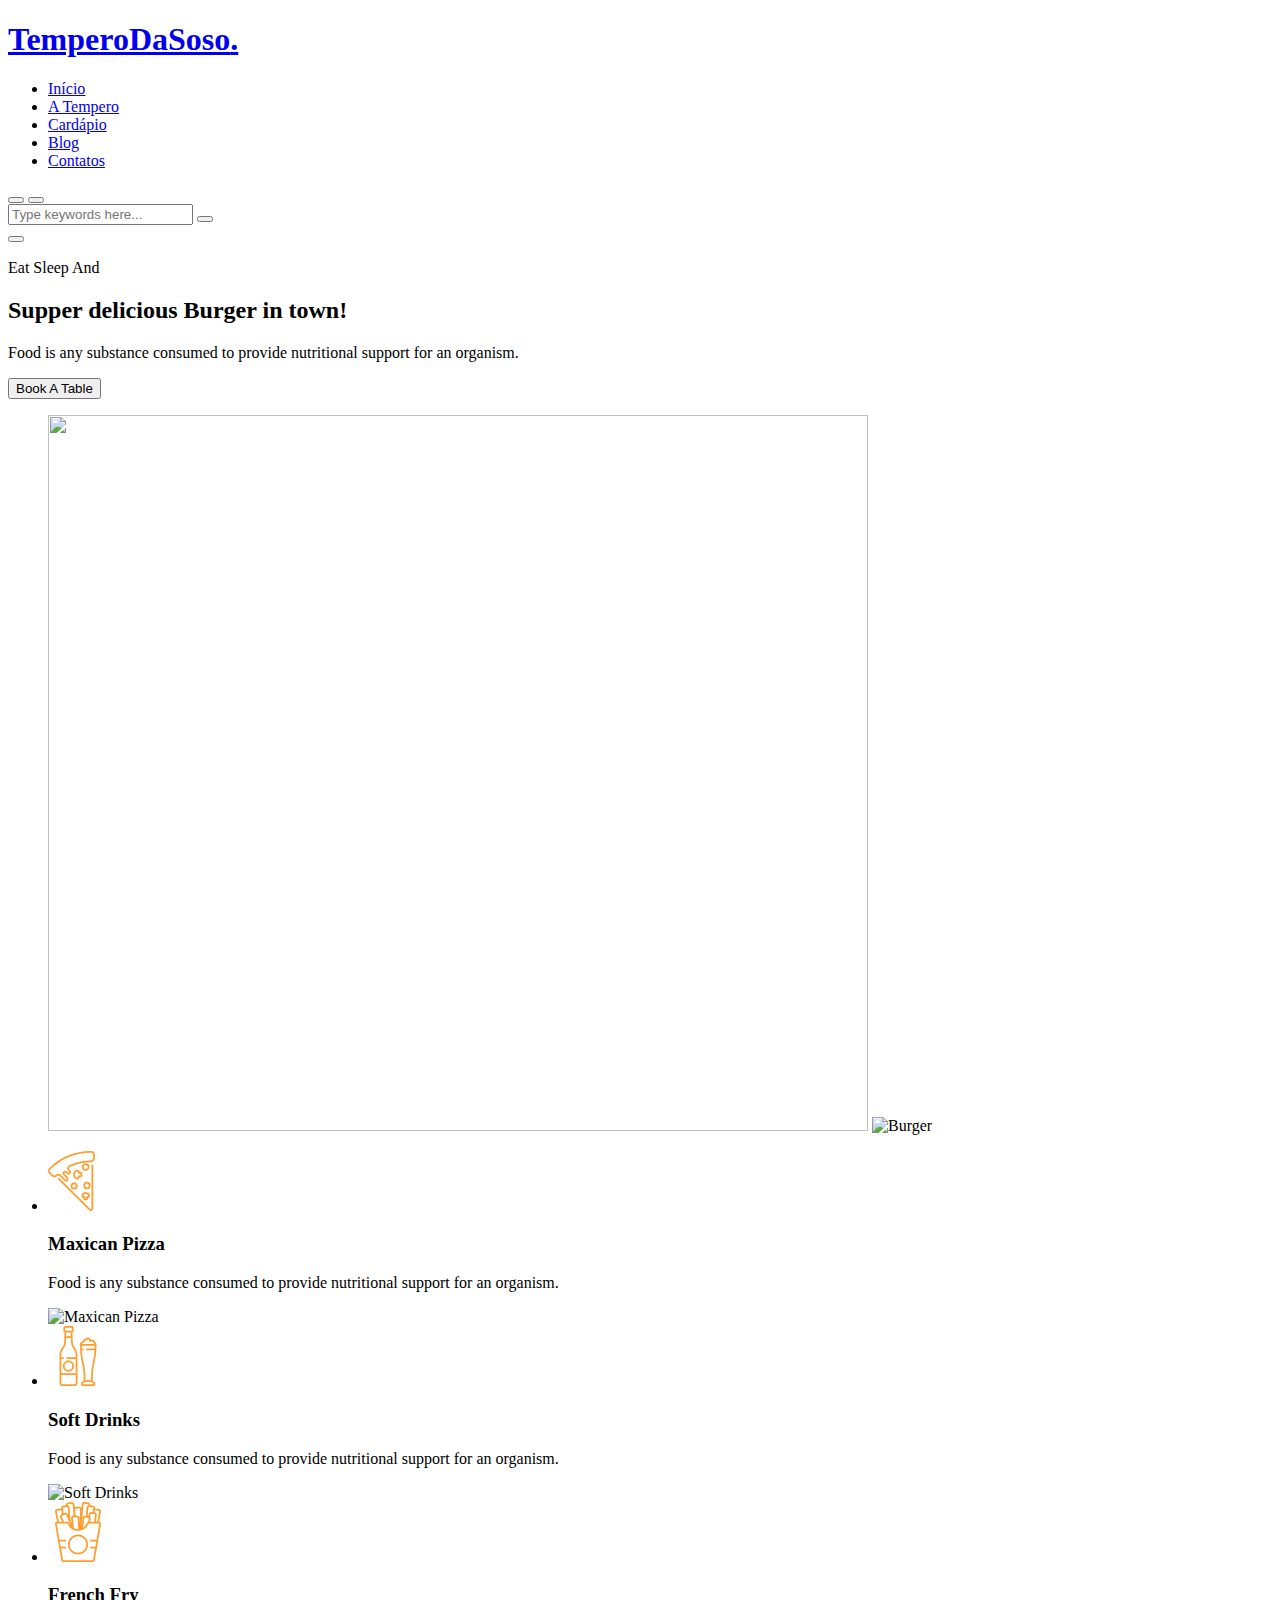
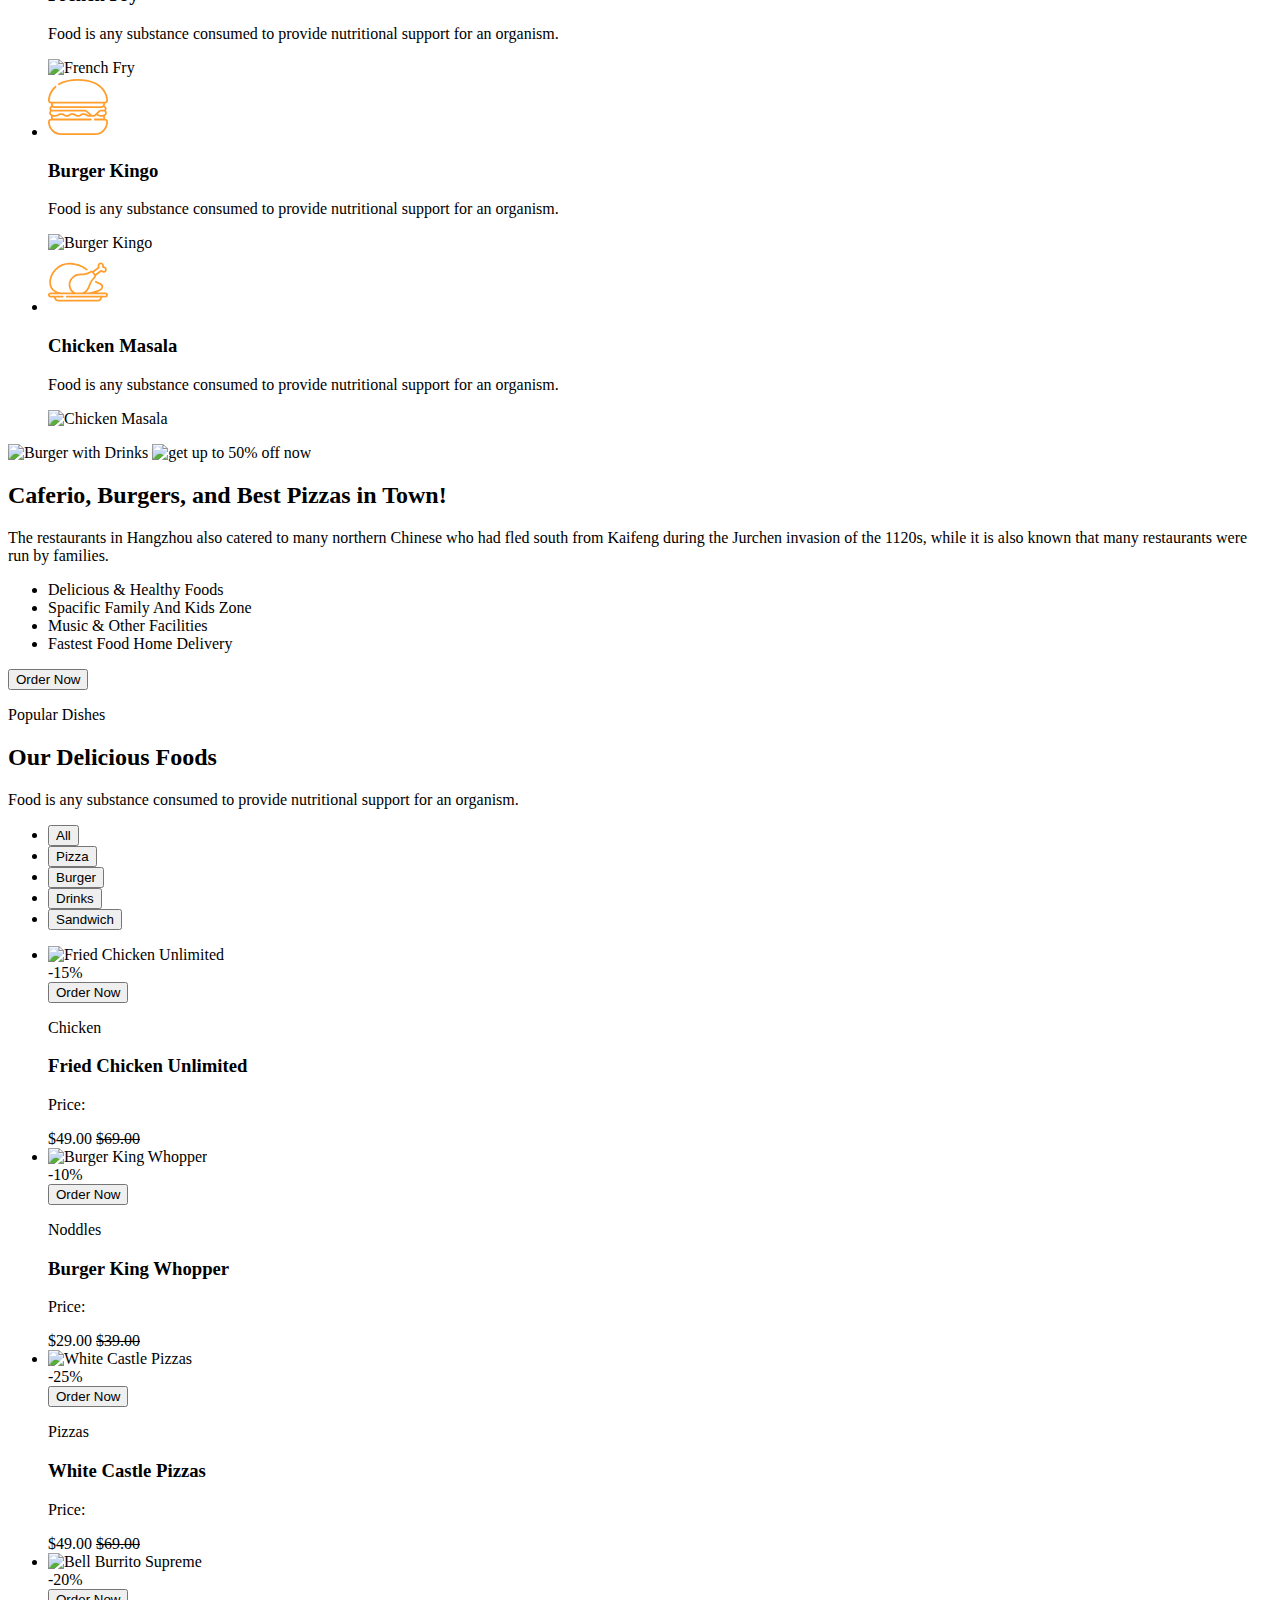
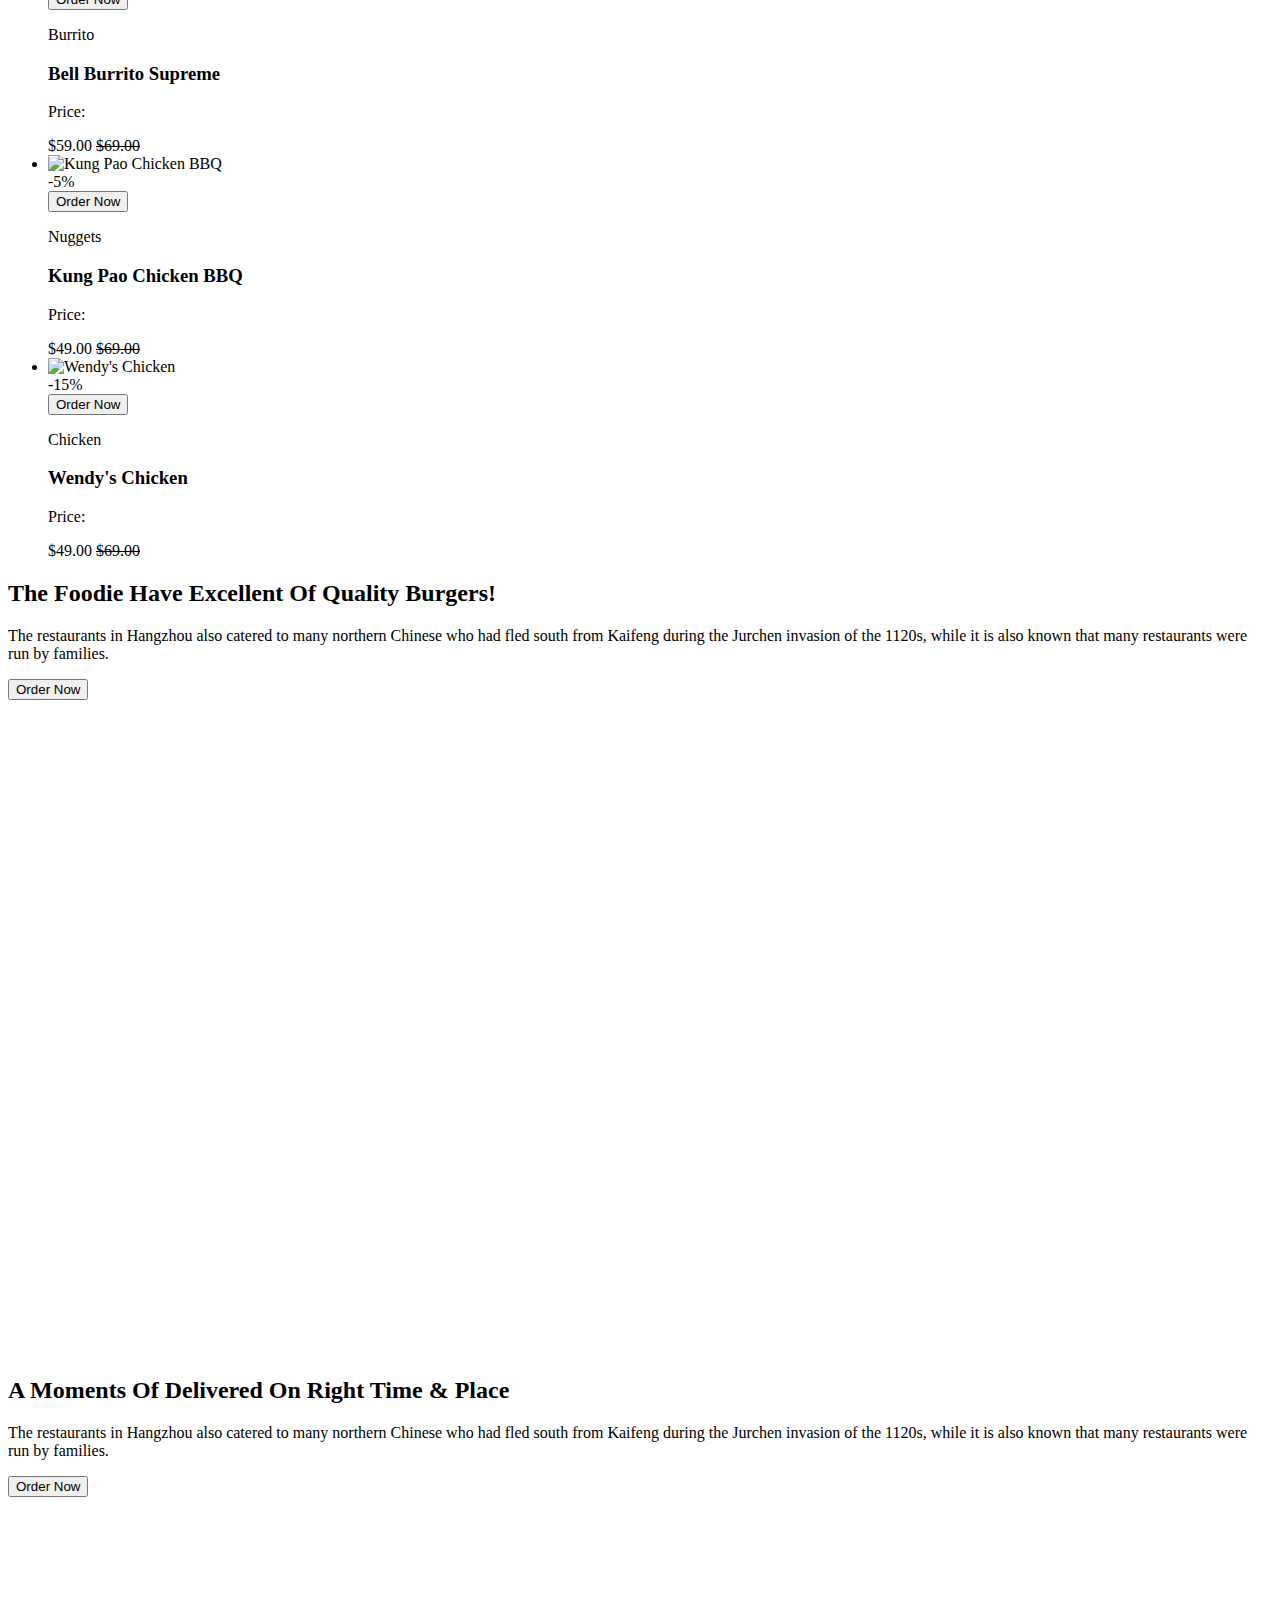
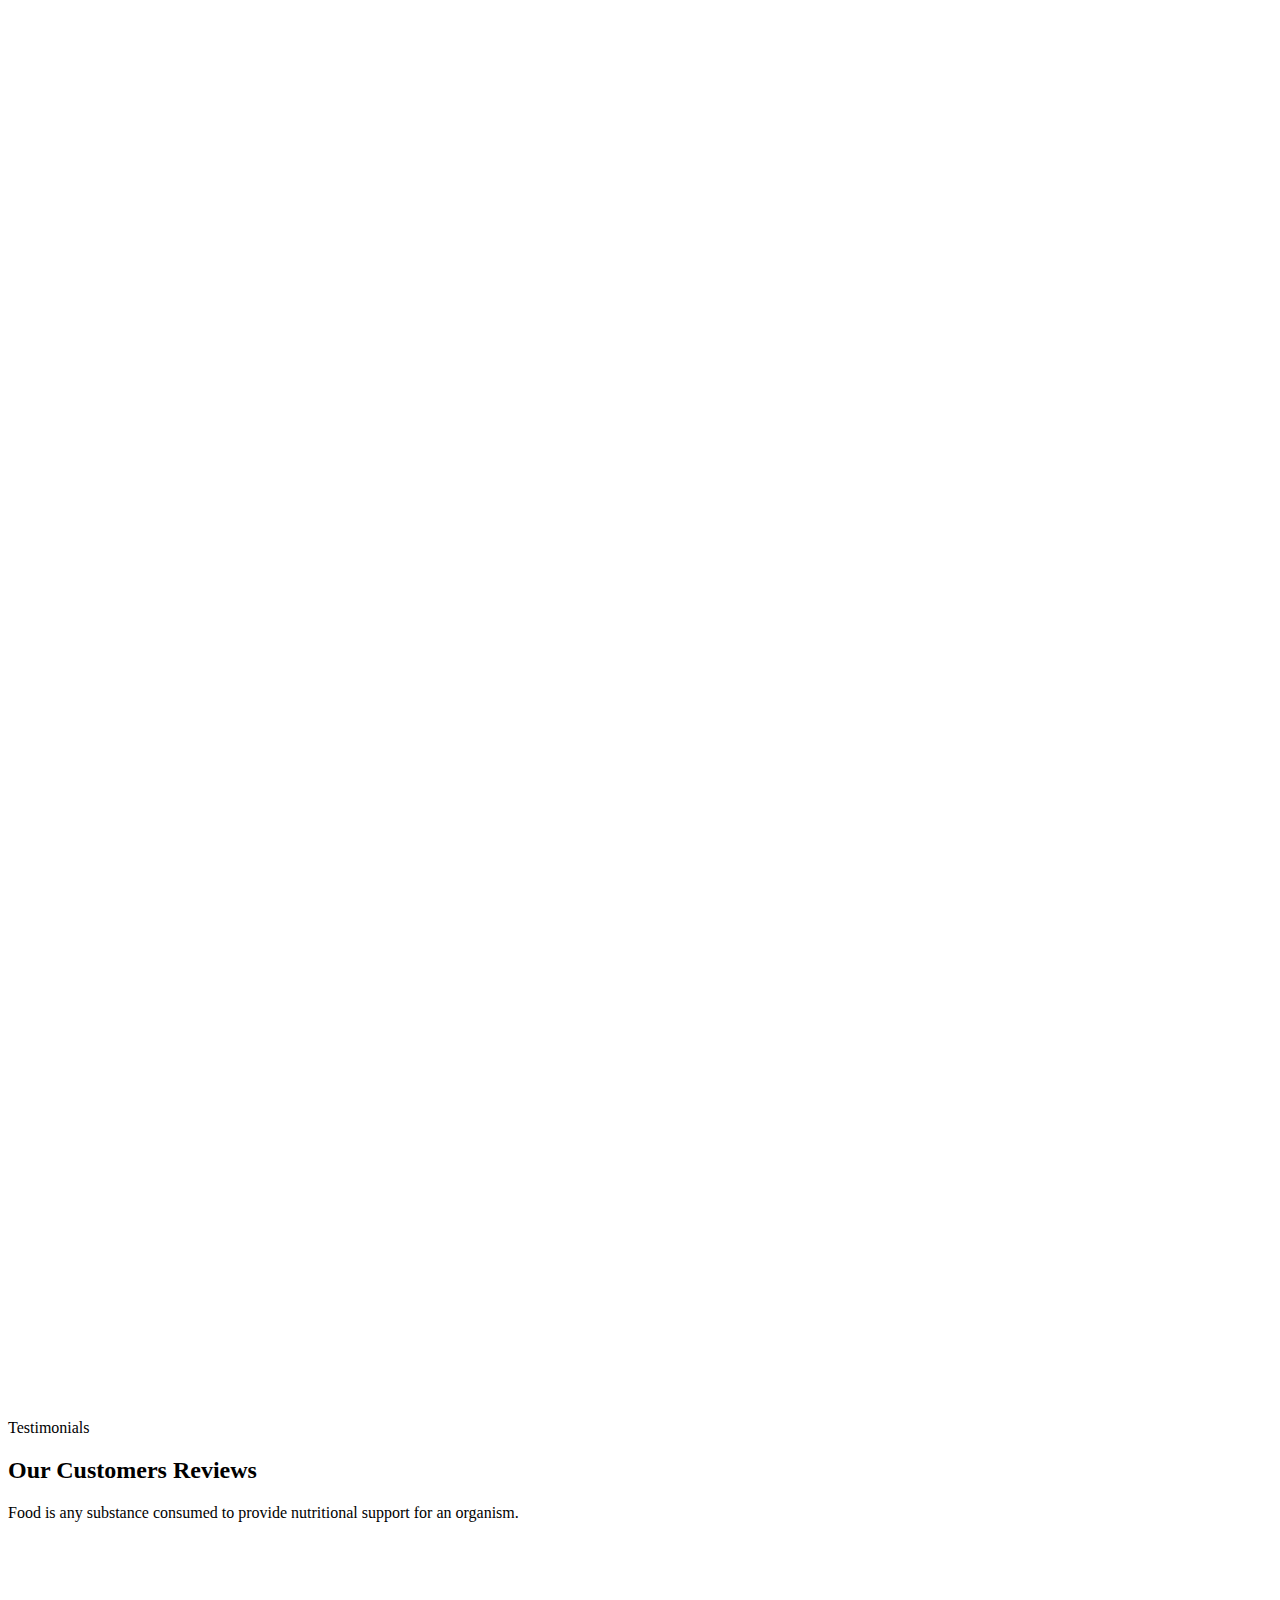
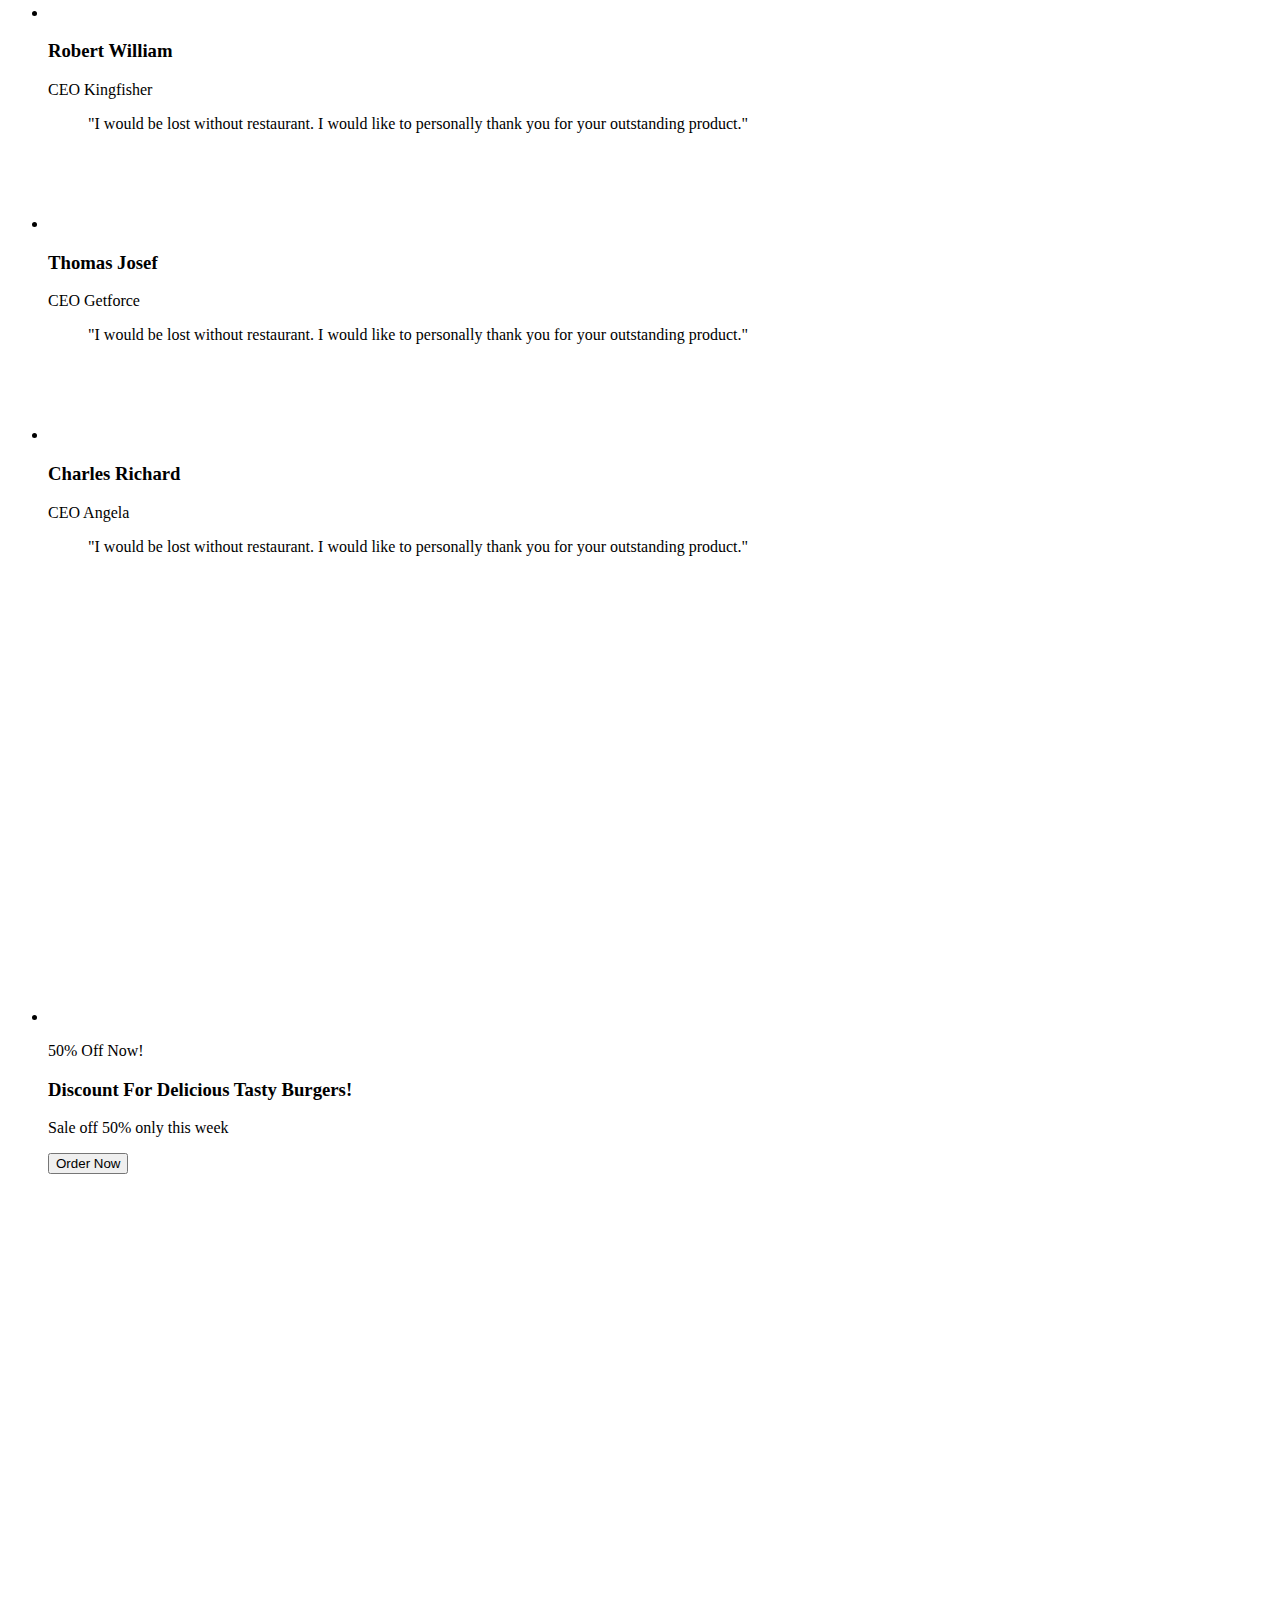
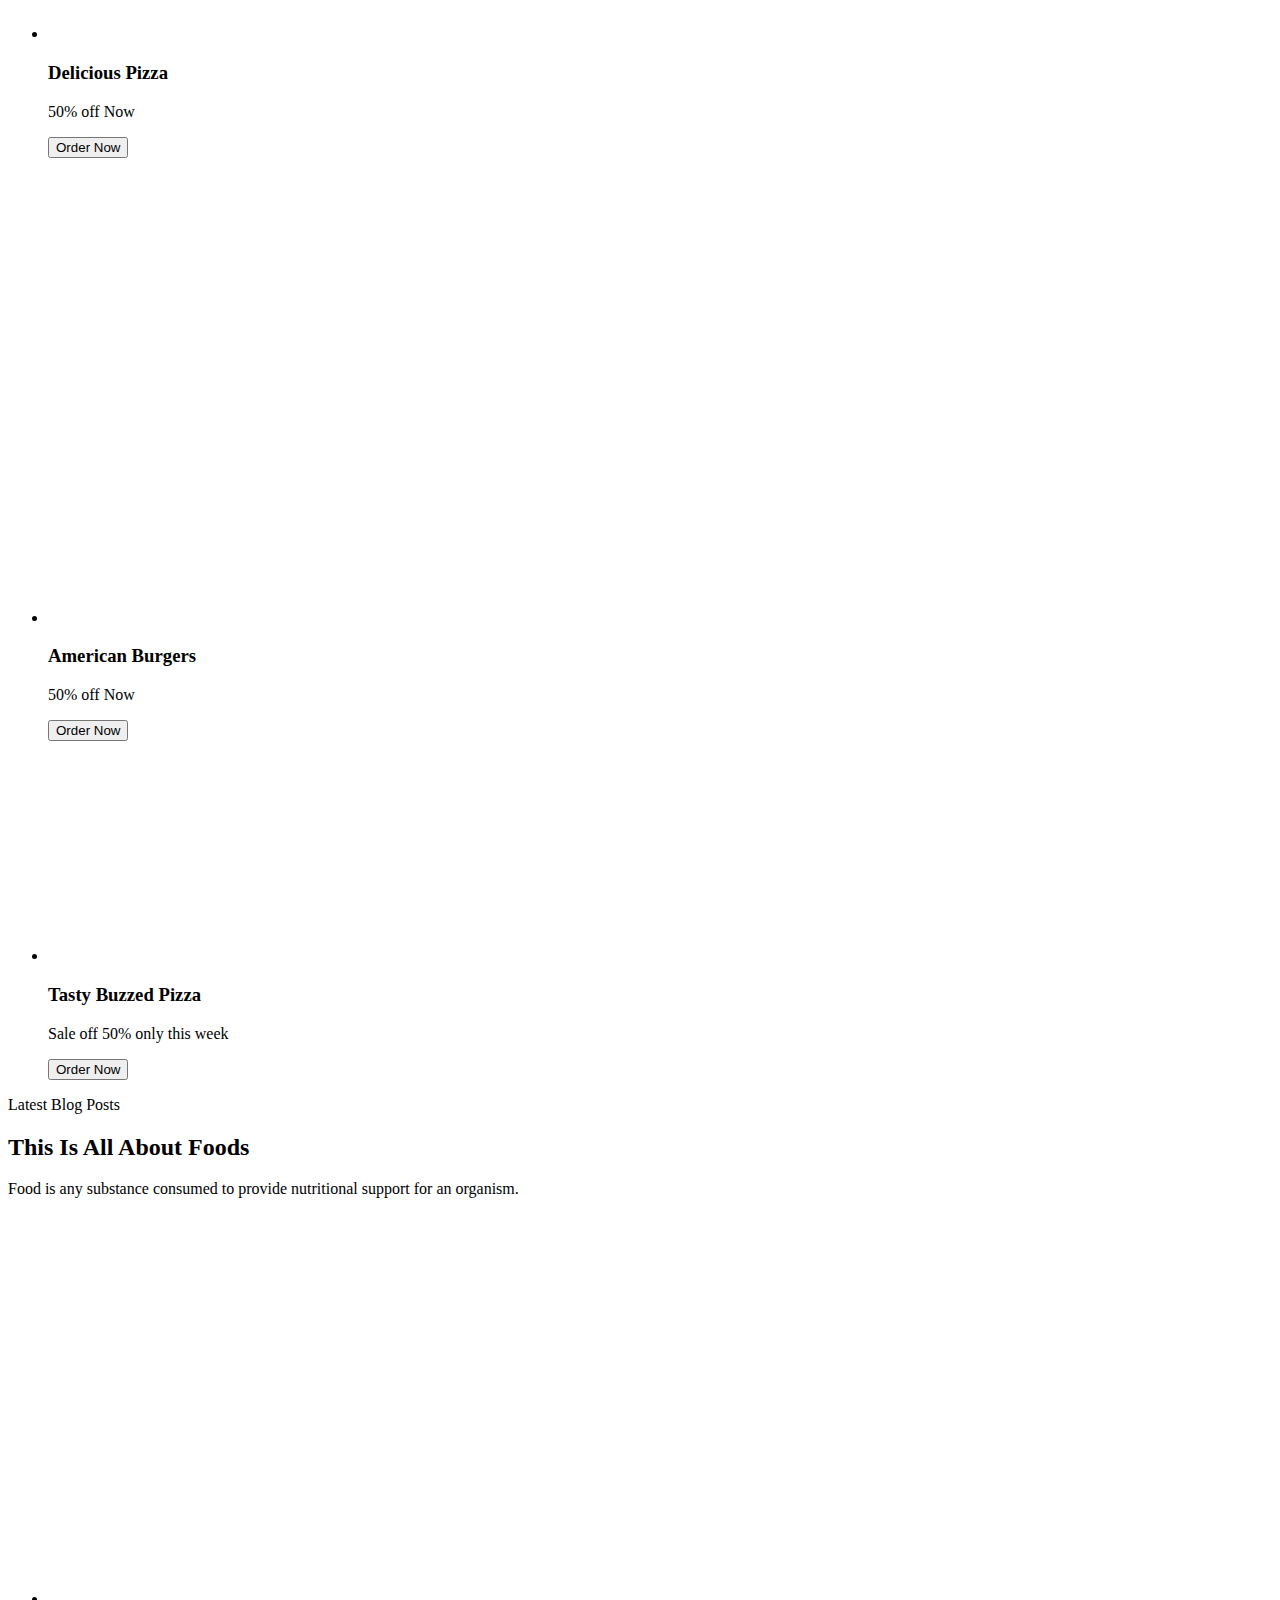
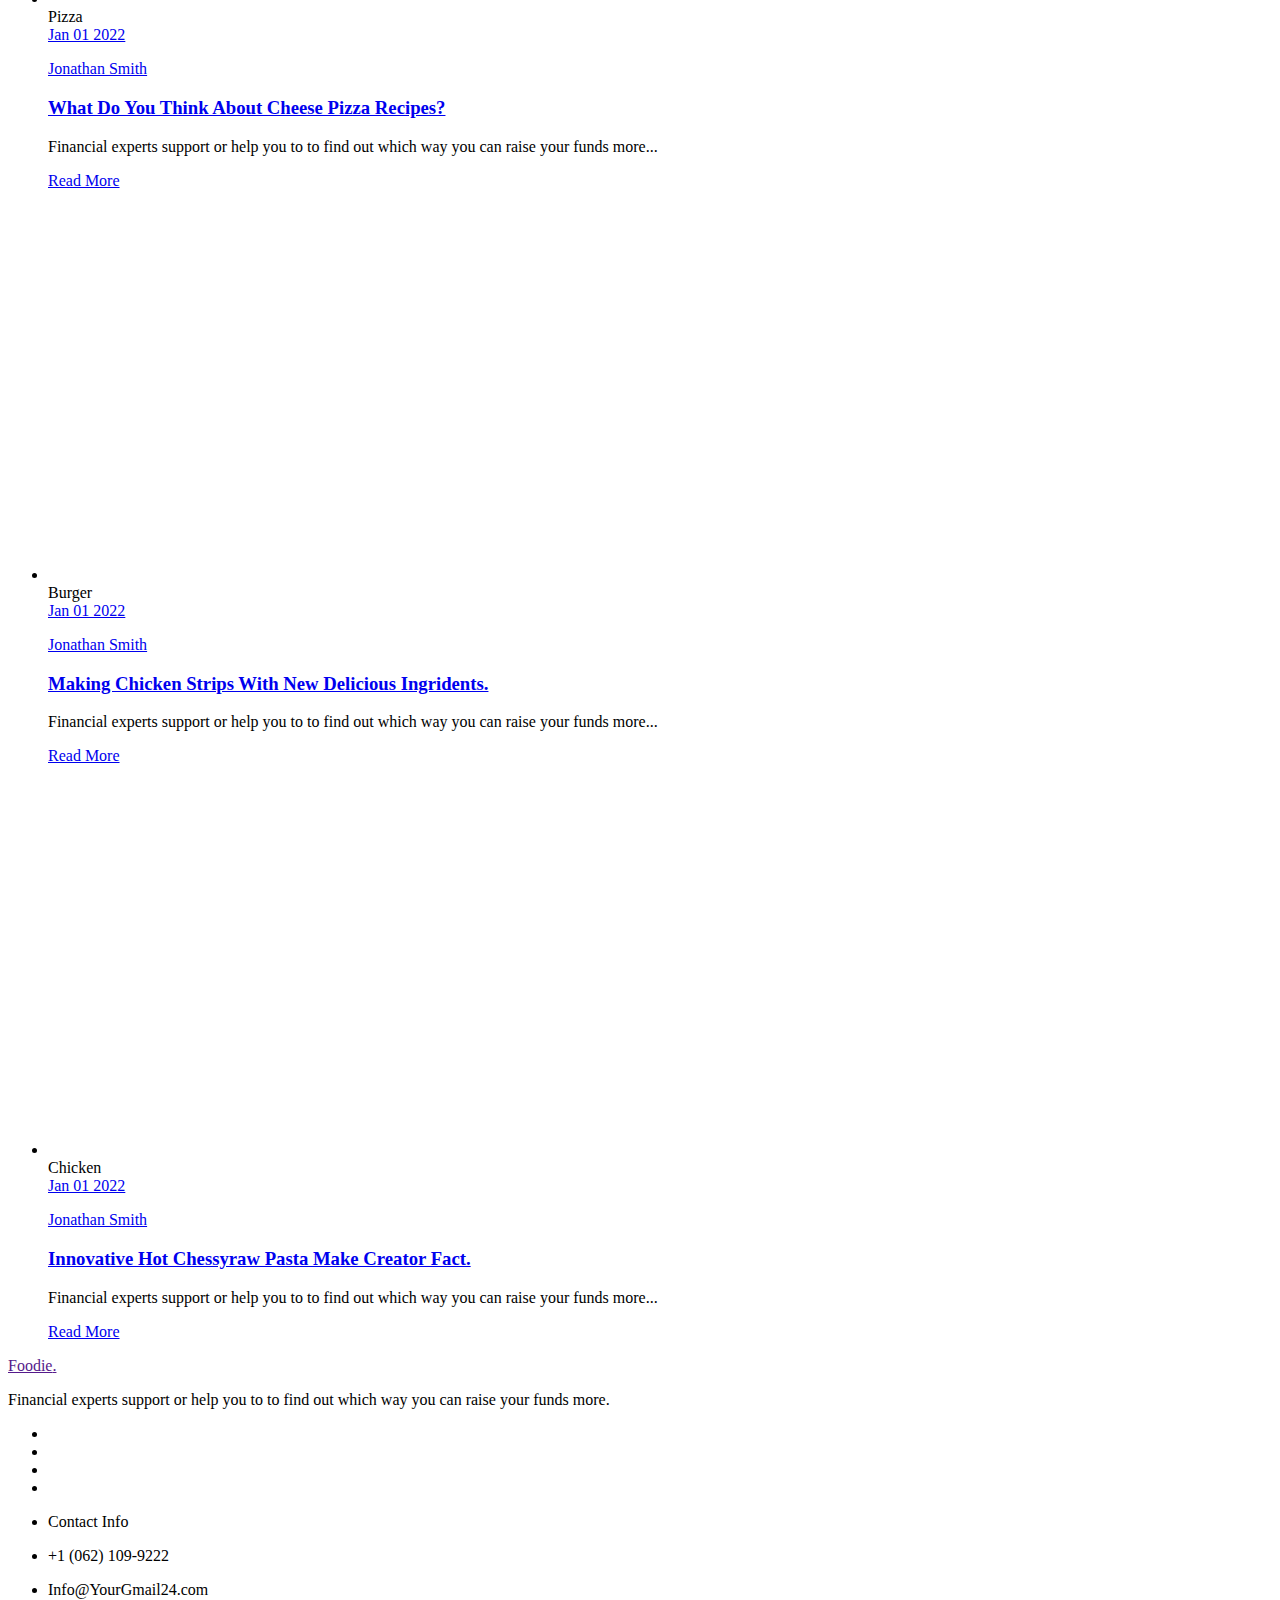
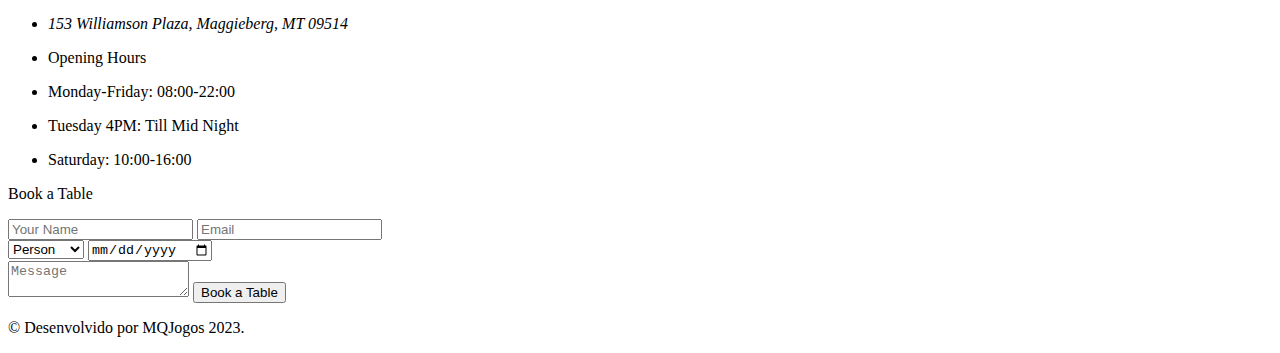
==== commit 0dc6913c: "Update index.html" ====
--- a/index.html
+++ b/index.html
@@ -32,22 +32,22 @@
   <div class="container">
 
     <h1>
-      <a href="#" class="logo">DocePaladar<span class="span">.</span></a>
+      <a href="#" class="logo">TemperoDaSoso<span class="span">.</span></a>
     </h1>
 
     <nav class="navbar" data-navbar>
       <ul class="navbar-list">
 
         <li class="nav-item">
-          <a href="#home" class="navbar-link" data-nav-link>Home</a>
+          <a href="#home" class="navbar-link" data-nav-link>Início</a>
         </li>
 
         <li class="nav-item">
-          <a href="#about" class="navbar-link" data-nav-link>About Us</a>
+          <a href="#about" class="navbar-link" data-nav-link>A Tempero</a>
         </li>
 
         <li class="nav-item">
-          <a href="#food-menu" class="navbar-link" data-nav-link>Shop</a>
+          <a href="#food-menu" class="navbar-link" data-nav-link>Cardápio</a>
         </li>
 
         <li class="nav-item">
@@ -55,7 +55,7 @@
         </li>
 
         <li class="nav-item">
-          <a href="#" class="navbar-link" data-nav-link>Contact Us</a>
+          <a href="#" class="navbar-link" data-nav-link>Contatos</a>
         </li>
 
       </ul>
@@ -66,7 +66,7 @@
         <ion-icon name="search-outline"></ion-icon>
       </button>
 
-      <button class="btn btn-hover">Reservation</button>
+ 
 
       <button class="nav-toggle-btn" aria-label="Toggle Menu" data-menu-toggle-btn>
         <span class="line top"></span>
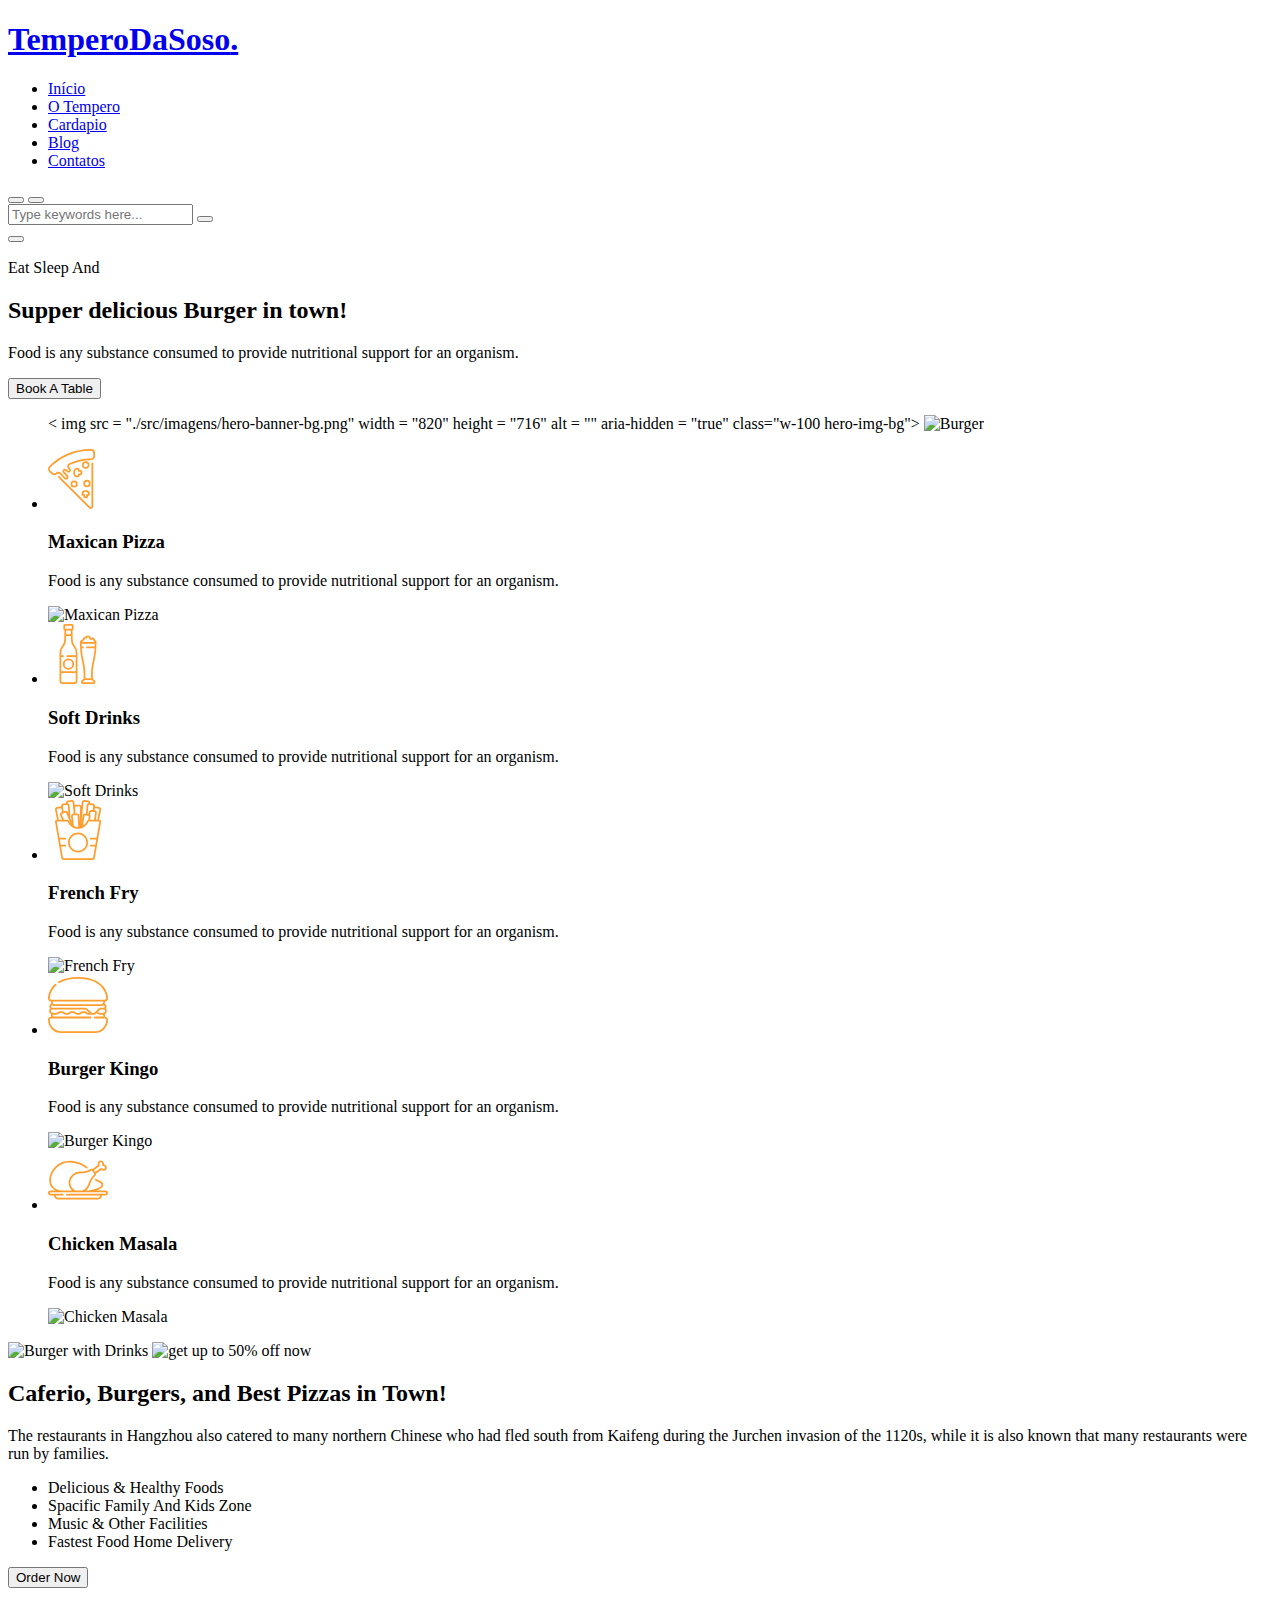
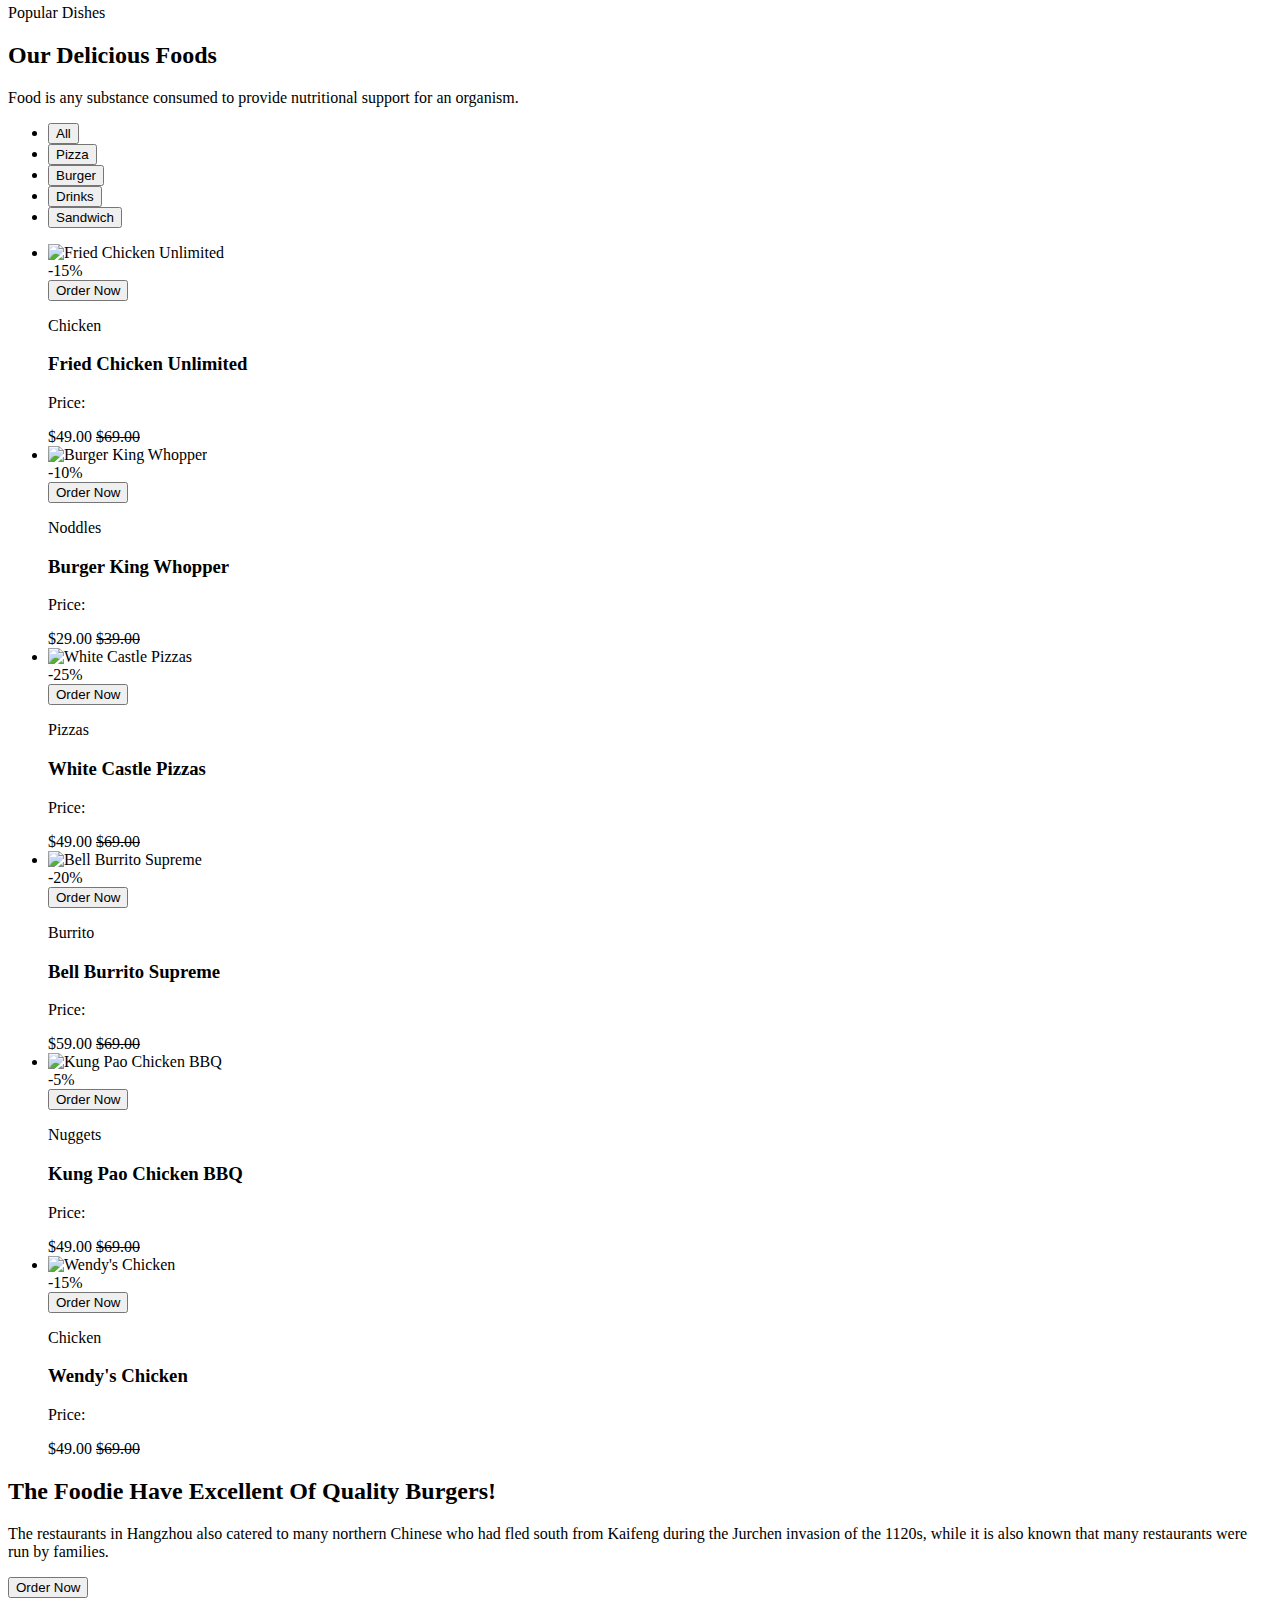
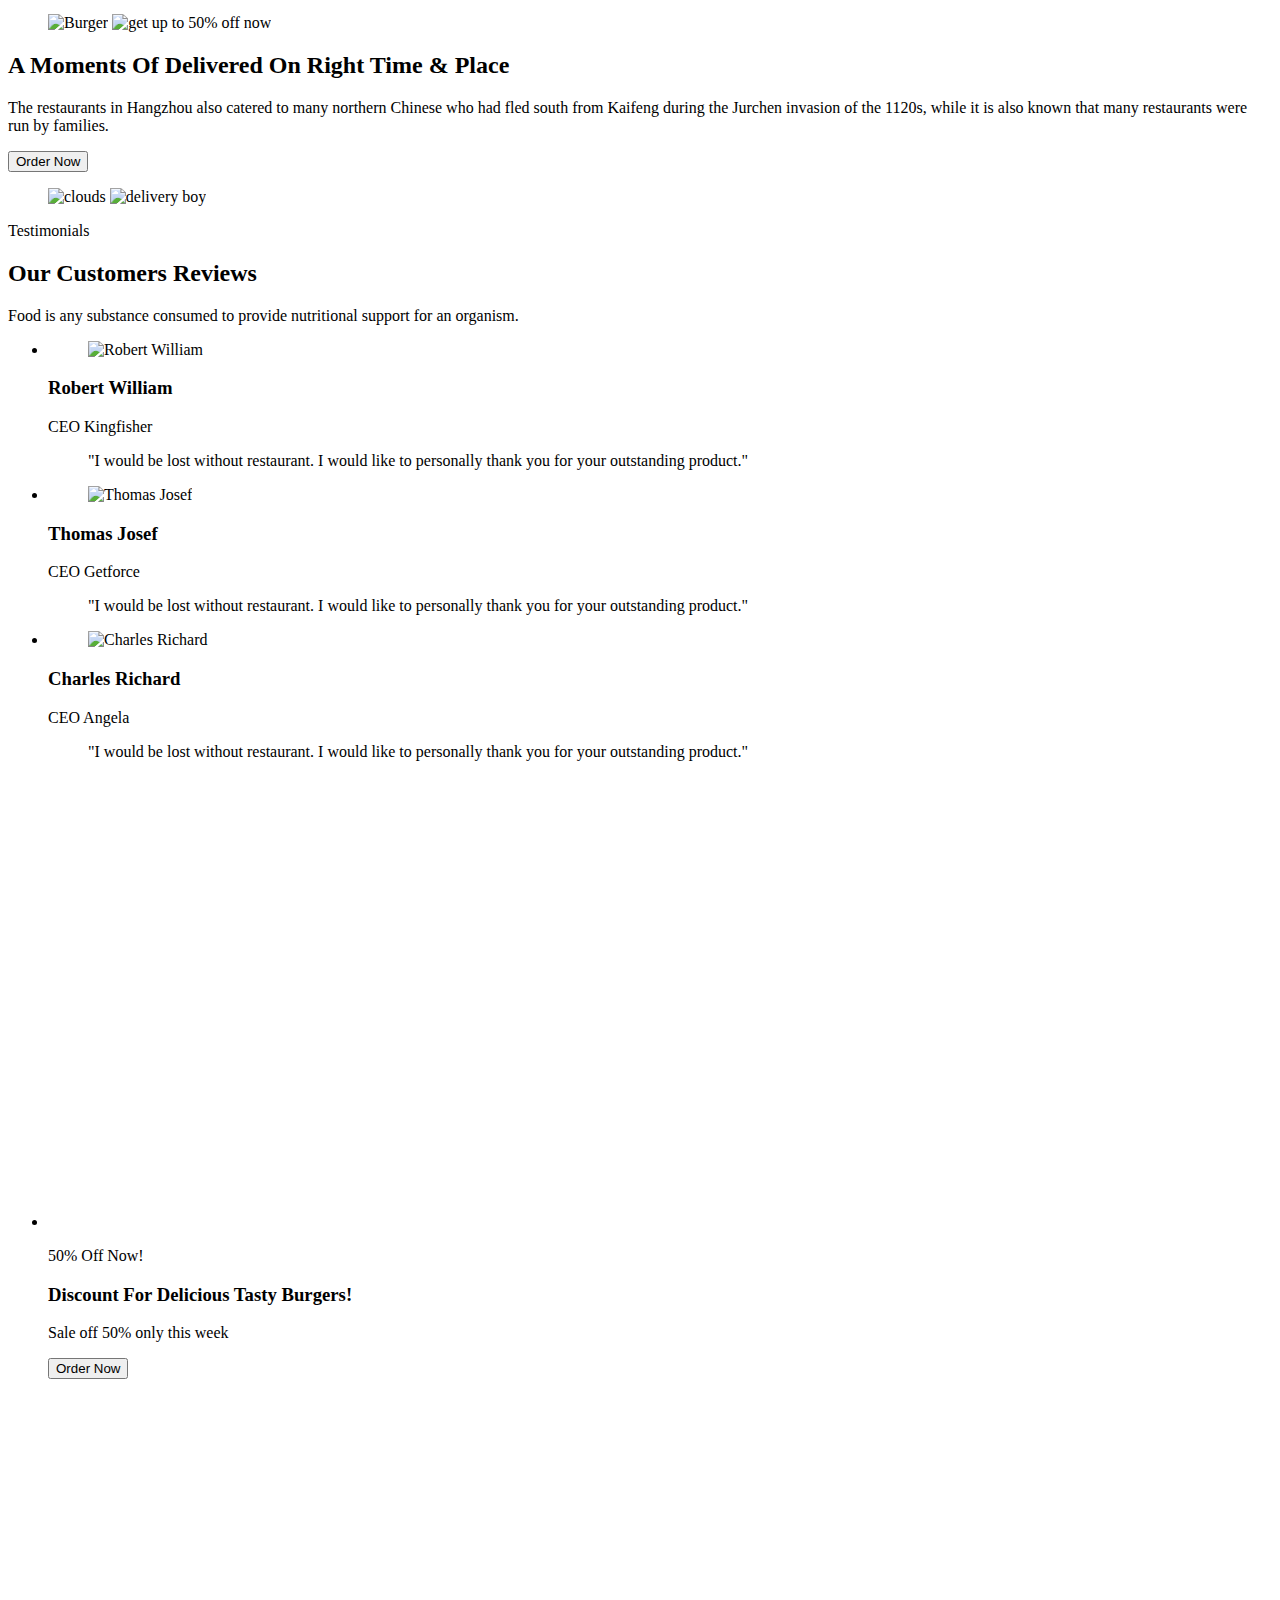
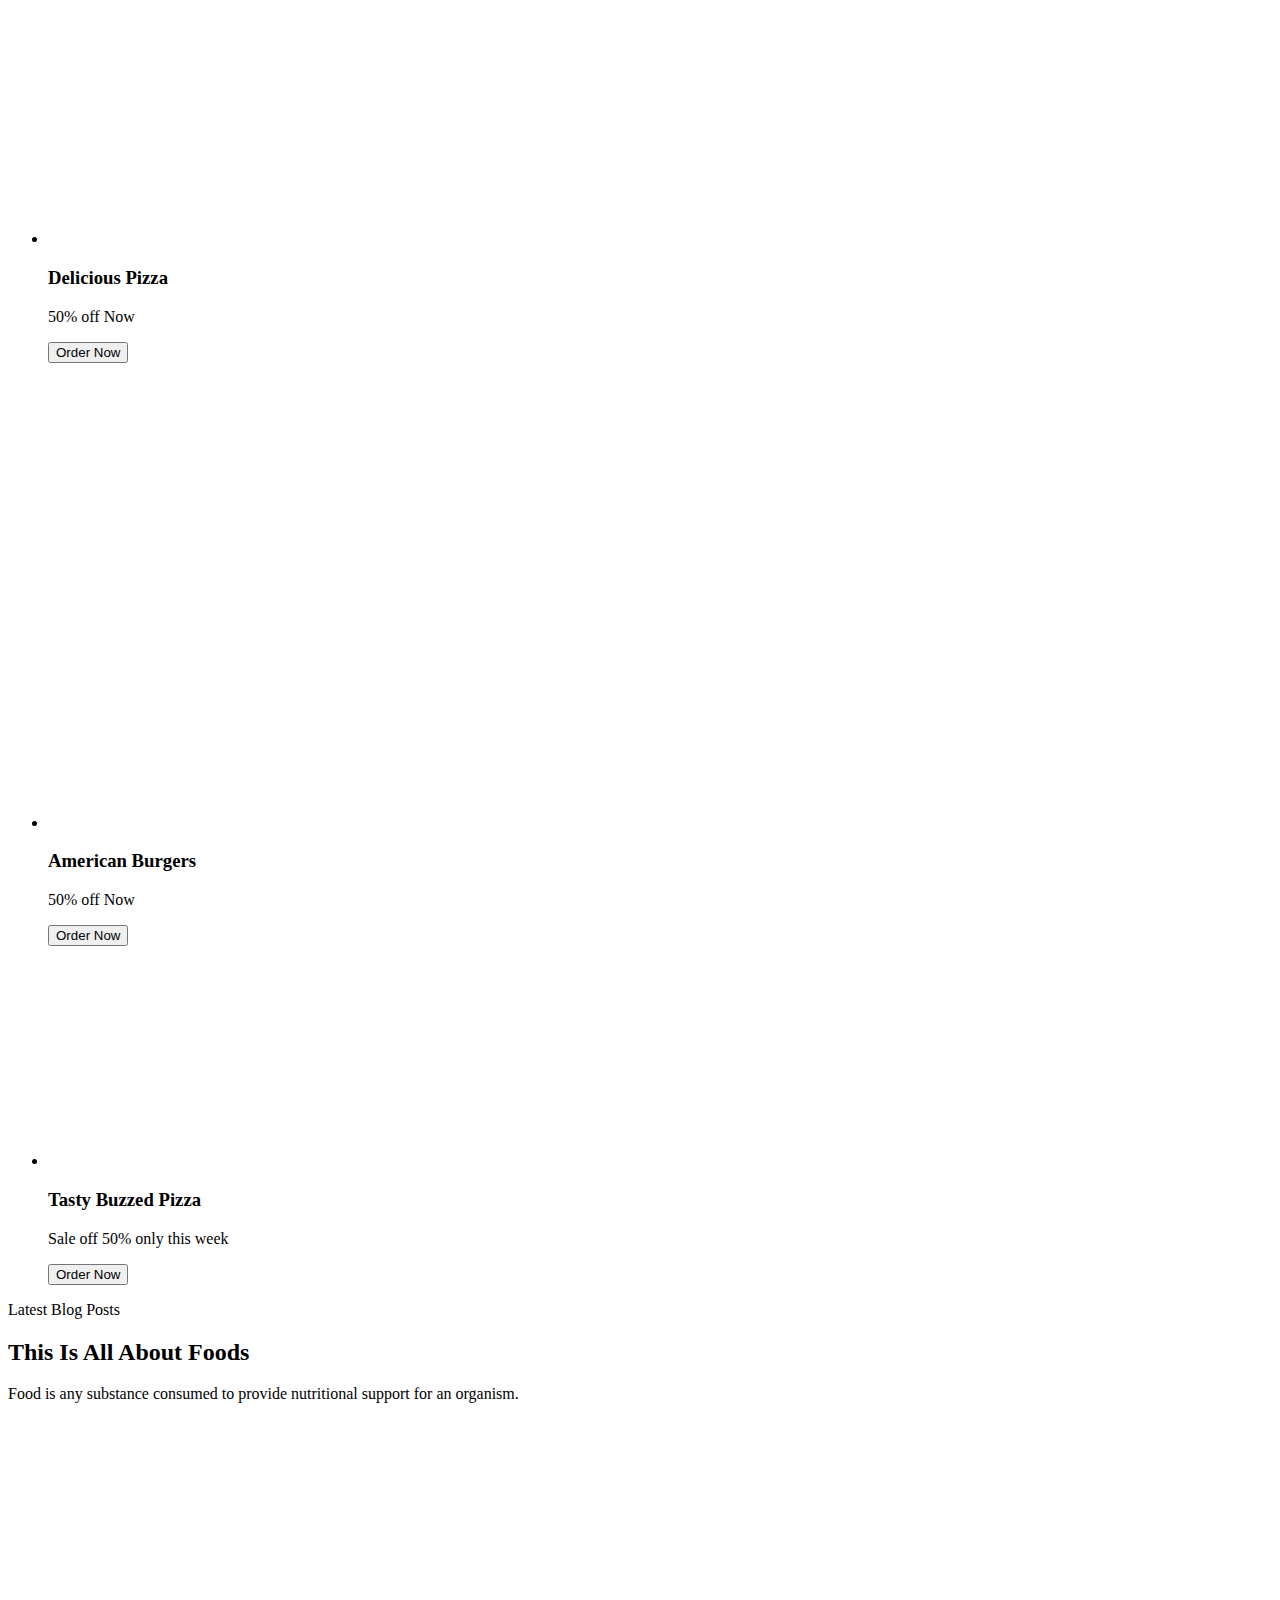
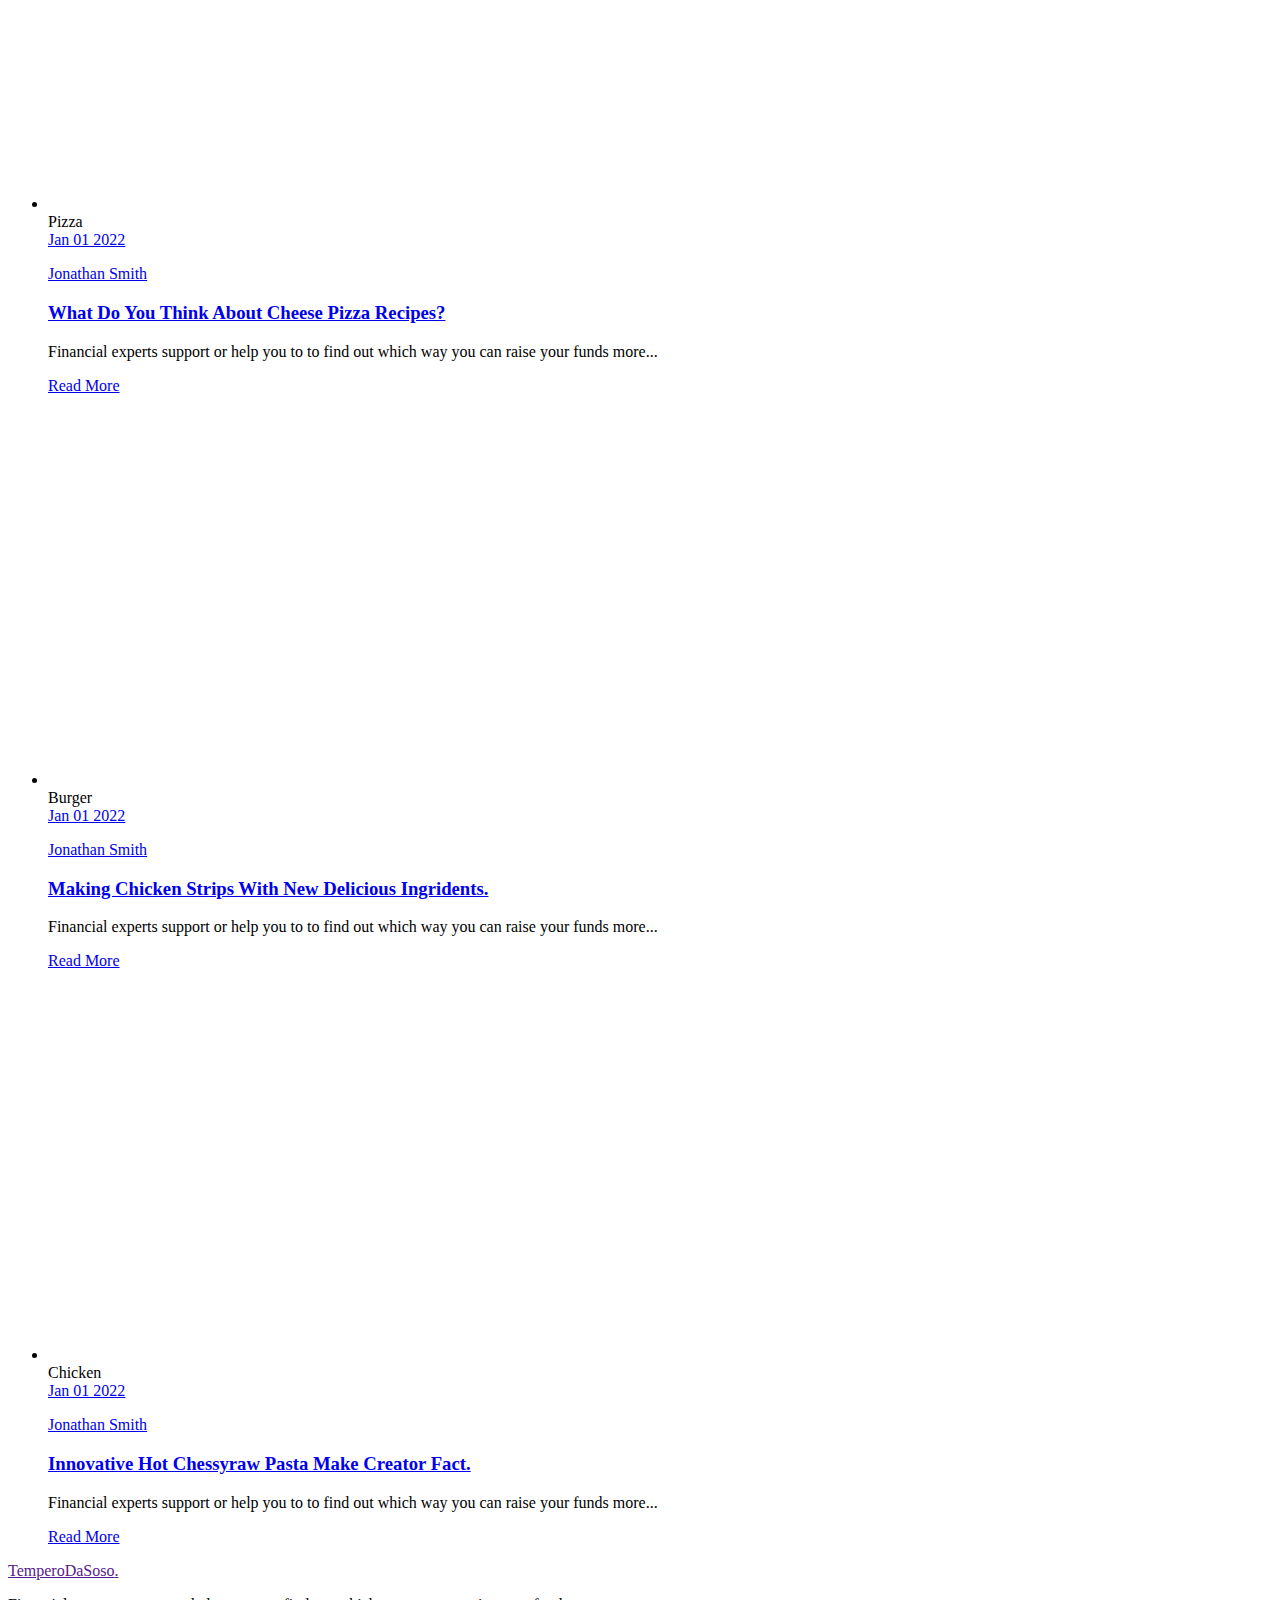
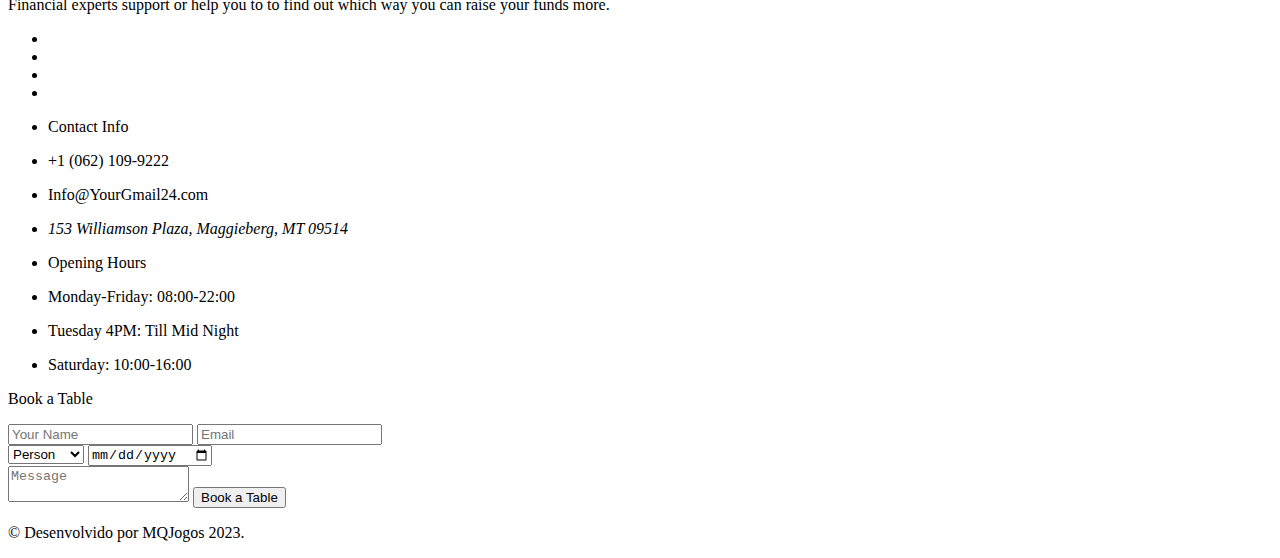
==== commit b3772a52: "Update index.html" ====
--- a/index.html
+++ b/index.html
@@ -2,7 +2,7 @@
 <html lang= "pt-br"> 
 <head> 
   <meta charset="UTF-8"> 
-  <meta http-equiv="X-UA-Compatible" contente="IE=edge">
+  <meta http-equiv="X-UA-Compatible" content="IE=edge">
   <meta name="viewport" content="width=device-width,initial-scale=1.0"> 
   <meta name="title" content="Tempero Da Soso">
   <meta name="description" content="Site de um restaurante desenvolvido por MQJogos">
@@ -24,1243 +24,1244 @@
 </head>
 <body id="top">
 
-<!-- 
-  - #HEADER
--->
-
-<header class="header" data-header>
-  <div class="container">
-
-    <h1>
-      <a href="#" class="logo">TemperoDaSoso<span class="span">.</span></a>
-    </h1>
-
-    <nav class="navbar" data-navbar>
-      <ul class="navbar-list">
-
-        <li class="nav-item">
-          <a href="#home" class="navbar-link" data-nav-link>Início</a>
-        </li>
-
-        <li class="nav-item">
-          <a href="#about" class="navbar-link" data-nav-link>A Tempero</a>
-        </li>
-
-        <li class="nav-item">
-          <a href="#food-menu" class="navbar-link" data-nav-link>Cardápio</a>
-        </li>
-
-        <li class="nav-item">
-          <a href="#blog" class="navbar-link" data-nav-link>Blog</a>
-        </li>
-
-        <li class="nav-item">
-          <a href="#" class="navbar-link" data-nav-link>Contatos</a>
-        </li>
-
-      </ul>
-    </nav>
-
-    <div class="header-btn-group">
-      <button class="search-btn" aria-label="Search" data-search-btn>
+  <!-- 
+    - #HEADER
+  -->
+
+  <header class="header" data-header>
+    <div class="container">
+
+      <h1>
+        <a href="#" class="logo">TemperoDaSoso<span class="span">.</span></a>
+      </h1>
+
+      <nav class="navbar" data-navbar>
+        <ul class="navbar-list">
+
+          <li class="nav-item">
+            <a href="#home" class="navbar-link" data-nav-link>Início</a>
+          </li>
+
+          <li class="nav-item">
+            <a href="#about" class="navbar-link" data-nav-link>O Tempero</a>
+          </li>
+
+          <li class="nav-item">
+            <a href="#food-menu" class="navbar-link" data-nav-link>Cardapio</a>
+          </li>
+
+          <li class="nav-item">
+            <a href="#blog" class="navbar-link" data-nav-link>Blog</a>
+          </li>
+
+          <li class="nav-item">
+            <a href="#" class="navbar-link" data-nav-link>Contatos</a>
+          </li>
+
+        </ul>
+      </nav>
+
+      <div class="header-btn-group">
+        <button class="search-btn" aria-label="Search" data-search-btn>
+          <ion-icon name="search-outline"></ion-icon>
+        </button>
+
+     
+
+        <button class="nav-toggle-btn" aria-label="Toggle Menu" data-menu-toggle-btn>
+          <span class="line top"></span>
+          <span class="line middle"></span>
+          <span class="line bottom"></span>
+        </button>
+      </div>
+
+    </div>
+  </header>
+
+
+
+
+
+  <!-- 
+    - #SEARCH BOX
+  -->
+
+  <div class="search-container" data-search-container>
+
+    <div class="search-box">
+      <input type="search" name="search" aria-label="Search here" placeholder="Type keywords here..."
+        class="search-input">
+
+      <button class="search-submit" aria-label="Submit search" data-search-submit-btn>
         <ion-icon name="search-outline"></ion-icon>
       </button>
-
- 
-
-      <button class="nav-toggle-btn" aria-label="Toggle Menu" data-menu-toggle-btn>
-        <span class="line top"></span>
-        <span class="line middle"></span>
-        <span class="line bottom"></span>
-      </button>
     </div>
 
+    <button class="search-close-btn" aria-label="Cancel search" data-search-close-btn></button>
+
   </div>
-</header>
-
-
-
-
-
-<!-- 
-  - #SEARCH BOX
--->
-
-<div class="search-container" data-search-container>
-
-  <div class="search-box">
-    <input type="search" name="search" aria-label="Search here" placeholder="Type keywords here..."
-      class="search-input">
-
-    <button class="search-submit" aria-label="Submit search" data-search-submit-btn>
-      <ion-icon name="search-outline"></ion-icon>
-    </button>
-  </div>
-
-  <button class="search-close-btn" aria-label="Cancel search" data-search-close-btn></button>
-
-</div>
-
-
-
-
-
-<main>
-  <article>
-
-    <!-- 
-      - #HERO
-    -->
-
-    <section class="hero" id="home" style="background-image: url('./src/imagens/hero-bg.jpg')">
+
+
+
+
+
+  <main>
+    <article>
+
+      <!-- 
+        - #HERO
+      -->
+
+      <section class="hero" id="home" style="background-image: url('./src/imagens/hero-bg.jpg')">
+        <div class="container">
+
+          <div class="hero-content">
+
+            <p class="hero-subtitle">Eat Sleep And</p>
+
+            <h2 class="h1 hero-title">Supper delicious Burger in town!</h2>
+
+            <p class="hero-text">Food is any substance consumed to provide nutritional support for an organism.</p>
+
+            <button class="btn">Book A Table</button>
+
+          </div>
+
+          <figure class="hero-banner">
+            < img  src = "./src/imagens/hero-banner-bg.png"  width = "820"  height = "716"  alt = ""  aria-hidden = "true"
+              class="w-100 hero-img-bg">
+
+            <img src="./src/imagens/hero-banner.png" width="700" height="637" loading="lazy" alt="Burger"
+              class="w-100 hero-img">
+          </figure>
+
+        </div>
+      </section>
+
+
+
+
+
+      <!-- 
+        - #PROMO
+      -->
+
+      <section class="section section-divider white promo">
+        <div class="container">
+
+          <ul class="promo-list has-scrollbar">
+
+            <li class="promo-item">
+              <div class="promo-card">
+
+                <div class="card-icon">
+                  <svg xmlns="http://www.w3.org/2000/svg" width="60" height="60" fill="none"
+                    xmlns:v="https://vecta.io/nano">
+                    <g clip-path="url(#A)" fill="#ff9d2d">
+                      <path
+                        d="M43.033.002L42.563 0c-7.896 0-15.555 1.546-22.767 4.597-6.965 2.946-13.22 7.163-18.592 12.535l-.043.044c-1.548 1.551-1.546 4.075.004 5.625l2.256 2.257c.754.754 1.76 1.17 2.832 1.17h.001a3.98 3.98 0 0 0 2.834-1.171l.04-.04a1.7 1.7 0 0 1 1.21-.499h.021a1.73 1.73 0 0 1 1.238.537l4.596 4.807c.466.488 1.095.761 1.768.768h.028c.663 0 1.285-.258 1.756-.729.975-.975.993-2.58.04-3.577l-3.308-3.46c-.295-.309-.311-.797-.035-1.087a.76.76 0 0 1 .554-.239h.001a.76.76 0 0 1 .553.236l1.041 1.09c.95.994 2.49 1.079 3.507.195a2.5 2.5 0 0 0 .865-1.787 2.53 2.53 0 0 0-.696-1.858l-.755-.79a1.72 1.72 0 0 1-.454-1.511c.099-.549.444-1.003.944-1.245a46.86 46.86 0 0 1 20.561-4.69l.419.002c1.07.011 2.07-.399 2.827-1.149a3.96 3.96 0 0 0 1.179-2.828V3.984A4 4 0 0 0 43.033.002h0zm2.2 7.199a2.21 2.21 0 0 1-.659 1.581 2.18 2.18 0 0 1-1.575.641l-.435-.002a48.6 48.6 0 0 0-21.325 4.865A3.44 3.44 0 0 0 19.33 16.8a3.46 3.46 0 0 0 .912 3.037l.756.79a.76.76 0 0 1-.052 1.106c-.303.263-.789.226-1.085-.083l-1.041-1.089a2.53 2.53 0 0 0-1.822-.779 2.5 2.5 0 0 0-1.827.784c-.929.976-.912 2.518.037 3.512l3.308 3.46a.82.82 0 0 1-.012 1.121.74.74 0 0 1-.523.215c-.197-.002-.381-.083-.519-.226l-4.596-4.808a3.47 3.47 0 0 0-2.487-1.08h-.042a3.44 3.44 0 0 0-2.449 1.011l-.014.014-.009.009-.022.022c-.423.423-.988.656-1.591.656s-1.168-.232-1.591-.655L2.404 21.56a2.23 2.23 0 0 1 0-3.145l.042-.042A56.54 56.54 0 0 1 20.48 6.214c6.994-2.958 14.423-4.458 22.083-4.458l.454.002h0a2.24 2.24 0 0 1 2.215 2.226v3.218zm-.908 6.202a.88.88 0 0 0-.878.878v43.292c0 .412-.314.574-.411.614s-.433.147-.724-.144L11.436 27.166a.88.88 0 0 0-1.242 0 .88.88 0 0 0 0 1.242l30.877 30.877c.469.469 1.073.715 1.696.715.314 0 .633-.063.942-.19a2.38 2.38 0 0 0 1.494-2.237V14.281a.88.88 0 0 0-.878-.878h0zm-6.657-1.125c-2.112 0-3.83 1.718-3.83 3.83s1.718 3.83 3.83 3.83 3.83-1.718 3.83-3.83-1.718-3.83-3.83-3.83zm0 5.903c-1.143 0-2.074-.93-2.074-2.074s.93-2.073 2.074-2.073 2.073.93 2.073 2.073-.93 2.074-2.073 2.074zM22.575 34.938a3.55 3.55 0 0 0 3.547 3.547 3.55 3.55 0 0 0 3.547-3.547 3.55 3.55 0 0 0-3.547-3.547 3.55 3.55 0 0 0-3.547 3.547h0zm3.547-1.791c.987 0 1.791.803 1.791 1.791s-.803 1.791-1.791 1.791-1.791-.803-1.791-1.791.804-1.791 1.791-1.791zm12.81-2.283a3.68 3.68 0 0 0-3.672 3.672 3.68 3.68 0 0 0 3.672 3.672 3.68 3.68 0 0 0 3.672-3.672 3.68 3.68 0 0 0-3.672-3.672zm0 5.588a1.92 1.92 0 0 1-1.916-1.915 1.92 1.92 0 0 1 1.916-1.916 1.92 1.92 0 0 1 1.915 1.916 1.92 1.92 0 0 1-1.915 1.915zm2.97 8.702a3.92 3.92 0 0 0-3.913-3.912h-.645a3.92 3.92 0 0 0-3.913 3.912 1.7 1.7 0 0 0 1.697 1.697h.23l-.037.687a1.57 1.57 0 0 0 .427 1.16c.294.31.709.488 1.136.488h1.562a1.57 1.57 0 0 0 1.136-.488c.294-.31.45-.733.428-1.16l-.037-.687h.23a1.7 1.7 0 0 0 1.697-1.697h0zm-2.515-.059a1.2 1.2 0 0 0-.87.374c-.225.238-.345.562-.327.889l.057 1.073h-1.16l.057-1.073a1.2 1.2 0 0 0-1.198-1.263h-.758a2.16 2.16 0 0 1 2.156-2.097h.645a2.16 2.16 0 0 1 2.155 2.097h-.758zm-9.689-26.32a4.46 4.46 0 0 0-4.454 4.455v.76a4.46 4.46 0 0 0 4.454 4.455c1.017 0 1.844-.827 1.844-1.843v-.437l.975.052a1.69 1.69 0 0 0 1.251-.46c.335-.318.526-.764.526-1.225v-1.841c0-.461-.192-.908-.526-1.225s-.792-.485-1.251-.46l-.975.052v-.437c0-1.017-.827-1.844-1.844-1.844zm2.84 3.986v1.697l-1.43-.076c-.344-.017-.682.107-.931.343s-.392.569-.392.912v.963c0 .049-.039.087-.087.087A2.7 2.7 0 0 1 27 23.99v-.761a2.7 2.7 0 0 1 2.698-2.698c.048 0 .087.039.087.087v.964c0 .343.143.676.392.912a1.26 1.26 0 0 0 .931.343l1.43-.076z" />
+                    </g>
+                    <defs>
+                      <clipPath id="A">
+                        <path fill="#fff" d="M0 0h60v60H0z" />
+                      </clipPath>
+                    </defs>
+                  </svg>
+                </div>
+
+                <h3 class="h3 card-title">Maxican Pizza</h3>
+
+                <p class="card-text">
+                  Food is any substance consumed to provide nutritional support for an organism.
+                </p>
+
+                <img src="./src/imagens/promo-1.png" width="300" height="300" loading="lazy" alt="Maxican Pizza"
+                  class="w-100 card-banner">
+
+              </div>
+            </li>
+
+            <li class="promo-item">
+              <div class="promo-card">
+
+                <div class="card-icon">
+                  <svg xmlns="http://www.w3.org/2000/svg" width="60" height="60" fill="none"
+                    xmlns:v="https://vecta.io/nano">
+                    <g clip-path="url(#A)" fill="#ff9d2d">
+                      <path
+                        d="M14.837 40.062c0 3.106 2.528 5.634 5.634 5.634s5.634-2.528 5.634-5.634a5.64 5.64 0 0 0-5.634-5.634c-3.106 0-5.634 2.527-5.634 5.634zm5.634-3.876a3.88 3.88 0 0 1 3.876 3.876 3.88 3.88 0 0 1-3.876 3.876 3.88 3.88 0 0 1-3.876-3.876 3.88 3.88 0 0 1 3.876-3.876zm4.22-20.523l-.2-9.292a1.6 1.6 0 0 0 1.089-1.514V1.599A1.6 1.6 0 0 0 23.981 0H16.96a1.6 1.6 0 0 0-1.599 1.599v3.259a1.6 1.6 0 0 0 1.09 1.514l-.201 9.292a10.3 10.3 0 0 1-2.194 6.117c-1.659 2.107-2.573 4.744-2.573 7.426v27.741A3.06 3.06 0 0 0 14.538 60h11.866a3.06 3.06 0 0 0 3.053-3.053v-27.74a12.06 12.06 0 0 0-2.573-7.426 10.3 10.3 0 0 1-2.194-6.117zM17.119 1.758h6.703v2.941h-6.703V1.758zm5.695 8.398h-4.687l.08-3.7h4.527l.08 3.7zM27.7 56.947a1.3 1.3 0 0 1-1.296 1.295H14.538c-.715 0-1.295-.581-1.295-1.295v-7.978H27.7v7.978zm0-25.703h-8.55a.88.88 0 0 0-.879.878.88.88 0 0 0 .879.879h8.55v14.21H13.242v-14.21h1.819a.88.88 0 0 0 .878-.879.88.88 0 0 0-.878-.878h-1.819v-2.037a10.29 10.29 0 0 1 2.196-6.338c1.602-2.034 2.514-4.579 2.57-7.167l.082-3.787h4.762l.081 3.787a12.08 12.08 0 0 0 2.57 7.167 10.29 10.29 0 0 1 2.196 6.338v2.037zm20.876-12.638c0-1.069-.567-2.026-1.438-2.519-.186-1.394-1.338-2.471-2.727-2.471a2.66 2.66 0 0 0-1.289.334 2.61 2.61 0 0 0-.274-.089c-.193-1.385-1.341-2.453-2.724-2.453-.896 0-1.721.456-2.23 1.188l-.226-.01c-1.262 0-2.34.894-2.658 2.119a2.8 2.8 0 0 0-1.113 1.131c-1.179.329-2.037 1.45-2.037 2.78.001.218.047.432.132.631l-.003.052v1.757a64.33 64.33 0 0 0 1.632 14.388l.141.613c1.294 5.63 1.871 9.946 1.871 13.995v4.586a.54.54 0 0 1-.038.201c-.004.008-.01.016-.013.024a.54.54 0 0 1-.196.23l-1.491.966c-.515.334-.822.899-.822 1.512v.625a1.71 1.71 0 0 0 .007.15c.002.026.005.051.008.077.001.007.001.014.002.022.002.015.005.028.008.043l.016.092a1.66 1.66 0 0 0 .034.133c.014.045.028.083.043.122.006.016.011.032.018.048a1.57 1.57 0 0 0 .055.119c.006.012.012.025.018.038a1.67 1.67 0 0 0 .07.119c.006.01.012.021.018.03.025.038.052.073.079.109.009.01.016.022.025.032.025.031.051.059.078.088.013.015.026.029.039.043a1.42 1.42 0 0 0 .07.065c.024.021.04.038.06.055s.037.028.055.042a1.37 1.37 0 0 0 .086.064c.015.01.031.019.046.028.03.019.059.039.091.056a2.17 2.17 0 0 0 .105.054c.023.011.045.022.066.031a1.83 1.83 0 0 0 .08.031 1.92 1.92 0 0 0 .088.031 1.73 1.73 0 0 0 .086.023c.029.008.059.016.085.021a1.58 1.58 0 0 0 .103.017 1.43 1.43 0 0 0 .076.011 1.94 1.94 0 0 0 .101.006 1.18 1.18 0 0 0 .08.003L45.561 60c.031-.001.058-.001.087-.003s.059-.003.088-.006a1.07 1.07 0 0 0 .087-.011c.034-.005.068-.01.098-.016h0c.035-.008.058-.013.078-.019.032-.008.065-.016.098-.027.02-.006.039-.013.059-.021a1.38 1.38 0 0 0 .103-.039c.015-.006.031-.013.045-.02s.026-.014.04-.021a2.01 2.01 0 0 0 .105-.054c.023-.013.046-.027.069-.042a1.93 1.93 0 0 0 .081-.054 1.46 1.46 0 0 0 .075-.056 2.01 2.01 0 0 0 .064-.053 1.78 1.78 0 0 0 .076-.069c.018-.017.035-.036.052-.054.024-.026.049-.052.071-.079.016-.019.031-.039.047-.059.021-.028.043-.054.062-.083s.033-.052.049-.079.031-.049.045-.074a1.77 1.77 0 0 0 .144-.342 1.62 1.62 0 0 0 .036-.14c.006-.029.011-.059.016-.089.002-.016.006-.031.008-.047l.003-.022.008-.075a1.68 1.68 0 0 0 .008-.15v-.624c0-.613-.307-1.178-.821-1.511l-.553-.358-.94-.609c-.035-.027-.083-.076-.132-.151a1.28 1.28 0 0 1-.047-.084c-.041-.081-.069-.163-.069-.22v-4.585c0-4.048.577-8.364 1.871-13.995l.141-.613a64.33 64.33 0 0 0 1.632-14.388V19.3c0-.018-.002-.035-.003-.052a1.63 1.63 0 0 0 .132-.626v-.016zm-14.012-1.108a.88.88 0 0 0 .792-.617c.108-.352.366-.618.688-.712a.88.88 0 0 0 .63-.79c.035-.58.471-1.033.993-1.033a.9.9 0 0 1 .35.071.88.88 0 0 0 1.174-.527c.145-.425.528-.722.932-.722.549 0 .995.498.995 1.109a1.23 1.23 0 0 1-.021.226.88.88 0 0 0 .968 1.036c.222-.026.438.029.625.159a.88.88 0 0 0 1.095-.073c.178-.163.395-.249.626-.249.549 0 .996.498.996 1.109a1.16 1.16 0 0 1-.005.114.88.88 0 0 0 .65.93c.219.058.408.198.544.386h-12.76c.173-.239.432-.398.728-.414h0zm10.634 39.787l.388.251c.006.004.011.01.015.016l.005.021v.619l-.001.013c-.003.011-.006.016-.009.02l-.052.017H34.892l-.02-.001-.022-.006c-.011-.008-.016-.017-.019-.031l-.001-.63c0-.015.007-.029.02-.037l1.491-.967a2.52 2.52 0 0 0 .135-.095l.023-.018a2.11 2.11 0 0 0 .111-.092c.097-.087.176-.168.248-.254h6.737a3.35 3.35 0 0 0 .102.118l.034.037c.026.026.051.052.078.077.013.013.027.025.041.038a1.97 1.97 0 0 0 .081.07l.039.032a1.81 1.81 0 0 0 .114.081l1.113.722zm1.491-36.227l-.018 1.463h-7.669a.88.88 0 0 0-.879.879.88.88 0 0 0 .879.879h7.603a62.7 62.7 0 0 1-1.502 10.774l-.141.613c-1.325 5.765-1.915 10.202-1.915 14.388v4.299H37.39v-4.299c0-4.187-.591-8.624-1.915-14.388l-.141-.613a62.6 62.6 0 0 1-1.503-10.774h1.08a.88.88 0 0 0 .879-.879.88.88 0 0 0-.879-.879h-1.146l-.019-1.463v-1.387h12.942v1.387z" />
+                    </g>
+                    <defs>
+                      <clipPath id="A">
+                        <path fill="#fff" d="M0 0h60v60H0z" />
+                      </clipPath>
+                    </defs>
+                  </svg>
+                </div>
+
+                <h3 class="h3 card-title">Soft Drinks</h3>
+
+                <p class="card-text">
+                  Food is any substance consumed to provide nutritional support for an organism.
+                </p>
+
+                <img src="./src/imagens/promo-2.png" width="300" height="300" loading="lazy" alt="Soft Drinks"
+                  class="w-100 card-banner">
+
+              </div>
+            </li>
+
+            <li class="promo-item">
+              <div class="promo-card">
+
+                <div class="card-icon">
+                  <svg xmlns="http://www.w3.org/2000/svg" width="60" height="60" fill="none"
+                    xmlns:v="https://vecta.io/nano">
+                    <g clip-path="url(#A)" fill="#ff9d2d">
+                      <path
+                        d="M30.057 32.375c-5.536 0-10.04 4.504-10.04 10.04s4.504 10.04 10.04 10.04 10.04-4.504 10.04-10.04-4.504-10.04-10.04-10.04h0zm0 18.322c-4.567 0-8.282-3.715-8.282-8.282s3.715-8.282 8.282-8.282 8.282 3.715 8.282 8.282-3.715 8.282-8.282 8.282zM51.089 19.66h-.069l2.006-9.708c.148-.715.001-1.451-.402-2.018a2.29 2.29 0 0 0-1.582-.957l-3.385-.448a2.37 2.37 0 0 0-.754.022l.03-.252c.086-.732-.125-1.462-.578-2.002-.425-.506-1.018-.806-1.671-.843l-2.506-.143c.082-.712-.109-1.428-.532-1.975a2.39 2.39 0 0 0-1.633-.929L36.522.015a2.42 2.42 0 0 0-1.806.541 2.77 2.77 0 0 0-.993 1.879l-.318 3.293a2.49 2.49 0 0 0-.285-.351 2.4 2.4 0 0 0-1.728-.736h-3.467a2.37 2.37 0 0 0-1.285.379l-.249-2.586a2.77 2.77 0 0 0-.993-1.879 2.42 2.42 0 0 0-1.806-.541L20.1.407a2.39 2.39 0 0 0-1.633.929c-.423.547-.614 1.263-.532 1.975l-2.506.143c-.652.037-1.246.336-1.671.843-.454.54-.664 1.27-.578 2.002l.03.253a2.37 2.37 0 0 0-.754-.023l-3.385.448a2.29 2.29 0 0 0-1.582.957c-.403.567-.55 1.303-.402 2.018l2.006 9.708h-.069a1.99 1.99 0 0 0-1.965 2.332l6.267 36.353A1.99 1.99 0 0 0 15.292 60h29.53a1.99 1.99 0 0 0 1.965-1.655l6.267-36.353a1.99 1.99 0 0 0-1.965-2.332h0zM46.648 8.735c.167-.311.481-.504.78-.463l3.385.448c.196.026.314.141.379.233.121.171.163.406.114.644l-2.08 10.063h-1.285l.855-6.758a2.44 2.44 0 0 0-.535-1.872 2.28 2.28 0 0 0-1.652-.821l-.136-.007.173-1.467zm-1.199 3.175l1.072.055c.2.011.325.111.394.194.115.137.164.323.139.523l-.884 6.979h-4.106l.475-2.775a2.35 2.35 0 0 0-.32-1.641l.209-2.71a.83.83 0 0 1 .366-.627c.12-.079.261-.122.407-.114l2.248.115h.001zm-4.364-6.898h.035 0l3.465.197a.59.59 0 0 1 .425.218c.143.171.208.414.178.667l-.27 2.295-.203 1.723-1.426-.073c-1.337-.069-2.509.99-2.615 2.36l-.134 1.741-.822-.129.564-8.13c.033-.482.399-.872.803-.869h0zm-.28 11.577l-.541 3.161a1.99 1.99 0 0 0-1.268 1.197 9.56 9.56 0 0 1-3.458 4.419l-.516.335 1.413-9.801c.023-.163.109-.307.242-.405s.295-.138.458-.112l1.499.236 1.663.262a.61.61 0 0 1 .402.248c.096.134.134.297.106.46h0zm-7.294 6.349l1.962-20.334c.027-.275.154-.523.351-.683.106-.086.281-.184.503-.159l3.493.391a.64.64 0 0 1 .437.257c.15.194.213.46.174.73l-.031.211-.043.015-.055.019-.163.062-.041.018a2.48 2.48 0 0 0-.301.159l-.026.016-.176.123-.105.083-.019.016-.146.135-.035.036-.071.076-.074.087-.066.083-.048.065-.06.087-.064.103-.037.065-.063.12-.027.059-.055.126-.021.052-.056.162-.012.041-.041.152-.008.033-.034.181-.006.042-.021.192-.553 7.977-.566-.089a2.35 2.35 0 0 0-2.714 2.002l-1.209 8.388.025-1.099zM27.458 6.605c.091-.094.247-.206.469-.206h3.467c.221 0 .378.113.47.207a.91.91 0 0 1 .246.656l-.346 15.202-.343-6.567a2.67 2.67 0 0 0-.807-1.788c-.502-.485-1.151-.733-1.829-.697l-1.411.075-.03-1.154-.13-5.074c-.006-.251.082-.489.243-.654zm1.42 8.562c.248-.011.429.123.514.206.164.158.261.377.273.616l.579 11.097-.188.003a9.52 9.52 0 0 1-4.229-.982L24.83 16.2c-.024-.239.043-.47.183-.634.08-.093.22-.207.432-.218l3.433-.181zM19.859 2.41a.64.64 0 0 1 .438-.257l3.492-.391c.223-.025.396.073.503.159a1 1 0 0 1 .35.683l.946 9.805.03 1.171-.265.014c-.651.035-1.245.329-1.674.829a2.61 2.61 0 0 0-.598 1.954l.483 4.796-1.09-2.613-.888-12.8-.021-.191-.006-.042-.034-.181-.007-.031-.041-.157-.011-.037-.058-.166-.017-.044-.061-.141-.012-.027-.078-.149-.027-.048-.087-.139-.026-.037-.078-.107-.033-.043-.103-.121-.037-.039-.095-.095-.029-.029-.123-.107-.039-.031-.134-.1-.017-.011-.136-.086-.029-.017-.156-.083-.018-.009-.168-.073-.182-.062-.037-.216c-.039-.27.024-.536.174-.73zm-4.754 3.017a.59.59 0 0 1 .425-.217l3.467-.198h.002c.425-.012.801.379.834.869l.528 7.616-.436-1.046a2.67 2.67 0 0 0-1.362-1.412 2.59 2.59 0 0 0-.231-.091l-.24-.069c-.007-.001-.015-.004-.022-.005a2.42 2.42 0 0 0-.223-.039l-.028-.004-.22-.016c-.011 0-.021-.001-.031-.001s-.025-.001-.037-.001l-.116.005-.099.005-.148.02-.093.014-.16.039-.076.019-.232.083-1.052.44-.159-1.349-.47-3.995c-.029-.253.036-.496.179-.667zm-.991 8.519l.52-.218.523-.218h.001l2.128-.89a.7.7 0 0 1 .553.02.92.92 0 0 1 .465.488l4.377 10.488a9.55 9.55 0 0 1-1.561-2.67c-.3-.781-1.031-1.286-1.864-1.286h-3.199l-2.236-4.705c-.103-.217-.118-.457-.041-.659a.65.65 0 0 1 .073-.14c.055-.08.138-.159.26-.211zM8.81 9.596c-.049-.239-.008-.473.113-.644.065-.092.184-.206.38-.232l3.385-.448c.297-.039.612.152.78.463l.186 1.578.215 1.83-.433.181a2.35 2.35 0 0 0-1.297 1.344c-.248.649-.214 1.393.095 2.041l1.877 3.951h-3.222L8.81 9.596zm42.512 12.098l-2.776 16.102h-5.748a.88.88 0 0 0-.879.879.88.88 0 0 0 .879.879h5.445l-.914 5.302h-4.415a.88.88 0 0 0-.879.879.88.88 0 0 0 .879.879h4.112l-1.971 11.433c-.02.113-.118.196-.233.196h-29.53c-.115 0-.213-.082-.233-.196l-1.971-11.433H17.2a.88.88 0 0 0 .879-.879.88.88 0 0 0-.879-.879h-4.415l-.914-5.302h5.472a.88.88 0 0 0 .879-.879.88.88 0 0 0-.879-.879h-5.775L8.793 21.694c-.016-.09.02-.154.052-.192a.23.23 0 0 1 .181-.084h10.23a.24.24 0 0 1 .223.158 11.31 11.31 0 0 0 4.091 5.229c1.908 1.336 4.152 2.042 6.488 2.042l.364-.007.173-.007.152-.009a11.41 11.41 0 0 0 1.582-.206 11.25 11.25 0 0 0 4.218-1.813 11.31 11.31 0 0 0 4.091-5.229.24.24 0 0 1 .222-.158h10.23a.23.23 0 0 1 .232.277h0z" />
+                    </g>
+                    <defs>
+                      <clipPath id="A">
+                        <path fill="#fff" d="M0 0h60v60H0z" />
+                      </clipPath>
+                    </defs>
+                  </svg>
+                </div>
+
+                <h3 class="h3 card-title">French Fry</h3>
+
+                <p class="card-text">
+                  Food is any substance consumed to provide nutritional support for an organism.
+                </p>
+
+                <img src="./src/imagens/promo-3.png" width="300" height="300" loading="lazy" alt="French Fry"
+                  class="w-100 card-banner">
+
+              </div>
+            </li>
+
+            <li class="promo-item">
+              <div class="promo-card">
+
+                <div class="card-icon">
+                  <svg xmlns="http://www.w3.org/2000/svg" width="60" height="60" fill="none"
+                    xmlns:v="https://vecta.io/nano">
+                    <g clip-path="url(#A)">
+                      <path
+                        d="M56.993 41.631v-2.214c0-.133-.01-.265-.023-.396.218-.131.421-.276.605-.435.815-.705 1.245-1.636 1.245-2.691 0-.903-.333-1.764-.907-2.429.451-.536.707-1.218.694-1.928a2.97 2.97 0 0 0-1.991-2.734 3.74 3.74 0 0 0 .368-1.622v-.645A3.25 3.25 0 0 0 60 23.301c0-.248-.052-6.13-4.59-11.715-2.306-2.839-5.359-5.087-9.075-6.682C41.841 2.974 36.345 1.994 30 1.992c-7.992.003-14.592 1.548-19.616 4.592a.88.88 0 1 0 .912 1.506C16.041 5.215 22.334 3.755 30 3.753c6.105.002 11.367.933 15.641 2.769 3.451 1.482 6.278 3.559 8.403 6.174 4.148 5.106 4.196 10.383 4.196 10.605 0 .819-.666 1.484-1.484 1.484H3.245c-.818 0-1.484-.666-1.484-1.484 0-.221.029-2.241 1.035-5.017 1.101-3.038 2.892-5.68 5.323-7.852a.88.88 0 1 0-1.173-1.313C.079 15.255 0 22.975 0 23.301a3.25 3.25 0 0 0 3.017 3.236v.645c0 .585.135 1.14.374 1.635a3.06 3.06 0 0 0-1.153.735 2.9 2.9 0 0 0-.845 2.099c.012.679.255 1.314.67 1.817-.574.665-.906 1.526-.906 2.428-.001 1.056.429 1.986 1.245 2.691.195.169.412.321.646.458a3.74 3.74 0 0 0-.021.373v2.212A3.25 3.25 0 0 0 0 44.866a13.19 13.19 0 0 0 13.172 13.172h33.656A13.19 13.19 0 0 0 60 44.866a3.25 3.25 0 0 0-3.007-3.235h0zm-.57-4.376c-.809.7-2.293.991-3.873.76-1.118-.164-1.707-.475-2.33-.805l-.439-.227 2-2.035c.249-.254.597-.4.953-.4h2.864a2.96 2.96 0 0 0 .805-.111 1.96 1.96 0 0 1 .656 1.46c0 .536-.214.993-.636 1.358h0zM4.778 26.546h50.445v.636c0 .683-.344 1.288-.867 1.65-.015.011-.03.02-.045.03a1.97 1.97 0 0 1-.115.07l-.04.023a2.09 2.09 0 0 1-.153.074 1.95 1.95 0 0 1-.187.069c-.007.002-.014.004-.021.006-.051.016-.103.029-.155.04l-.049.01c-.045.008-.091.016-.137.021l-.052.006c-.062.006-.124.01-.187.01H6.785a2.01 2.01 0 0 1-2.008-2.008v-.636zm-1.283 4.239a1.28 1.28 0 0 1 .906-.384h.428a3.75 3.75 0 0 0 1.957.549h46.428a3.89 3.89 0 0 0 .233-.008c.025-.001.049-.004.073-.006a3.78 3.78 0 0 0 .162-.017l.079-.01c.069-.01.137-.021.204-.035.028-.006.056-.013.085-.019l.138-.034c.035-.009.07-.019.104-.029s.074-.023.11-.035l.105-.035c.06-.022.12-.046.178-.071.035-.015.07-.032.105-.048s.065-.031.098-.047l.102-.053c.038-.021.077-.043.114-.065.023-.013.046-.025.069-.039h.48a1.2 1.2 0 0 1 1.193 1.17c.009.45-.266.877-.699 1.087h0c-.176.086-.361.13-.548.13h-2.864c-.825 0-1.631.337-2.209.927l-3.568 3.632c-.85.866-2.199.983-3.184.317l-.064-.044a2.4 2.4 0 0 1-.162-.125l-4.623-3.961a3.1 3.1 0 0 0-2.015-.745H4.347a1.18 1.18 0 0 1-.523-.123h0a1.19 1.19 0 0 1-.669-1.047c-.006-.307.115-.602.341-.833h0zm-.577 5.112a1.96 1.96 0 0 1 .65-1.453 2.93 2.93 0 0 0 .779.105H36.91a1.34 1.34 0 0 1 .87.321l3.655 3.132a6.22 6.22 0 0 1-.229.004c-1.159 0-1.685-.315-2.352-.715-.755-.452-1.611-.965-3.257-.965s-2.501.513-3.257.965c-.666.399-1.193.715-2.352.715s-1.686-.315-2.352-.715c-.755-.452-1.611-.965-3.257-.965s-2.502.513-3.257.965c-.667.399-1.193.715-2.352.715s-1.686-.315-2.352-.715c-.755-.452-1.611-.965-3.257-.965-1.739 0-2.587.45-3.407.884-.623.33-1.211.641-2.329.805-1.58.231-3.063-.06-3.872-.759a1.73 1.73 0 0 1-.635-1.359h0zm43.91 20.382H13.172c-6.292 0-11.412-5.12-11.412-11.412 0-.818.666-1.484 1.484-1.484h39.461a.88.88 0 1 0 0-1.761H4.788v-1.928c.5.104 1.033.159 1.587.159.426 0 .863-.032 1.306-.097 1.419-.208 2.205-.624 2.898-.991.716-.38 1.282-.679 2.583-.679 1.159 0 1.686.315 2.352.715.755.452 1.611.965 3.257.965s2.501-.513 3.256-.965c.667-.399 1.193-.715 2.352-.715s1.686.315 2.352.715c.755.452 1.611.965 3.257.965s2.501-.513 3.256-.965c.666-.399 1.193-.715 2.352-.715s1.686.315 2.352.715c.755.452 1.611.965 3.257.965.784 0 1.441-.114 2.073-.358.596.295 1.244.442 1.893.442 1.108 0 2.214-.428 3.042-1.27l.246-.25c.331.117.62.268.938.437.694.367 1.479.783 2.898.991.443.065.881.097 1.306.097.569 0 1.117-.058 1.63-.169v1.937h-8.431a.88.88 0 1 0 0 1.761h9.954c.819 0 1.484.666 1.484 1.484a11.43 11.43 0 0 1-11.412 11.412h0z"
+                        fill="#ff9d2d" />
+                    </g>
+                    <defs>
+                      <clipPath id="A">
+                        <path fill="#fff" d="M0 0h60v60H0z" />
+                      </clipPath>
+                    </defs>
+                  </svg>
+                </div>
+
+                <h3 class="h3 card-title">Burger Kingo</h3>
+
+                <p class="card-text">
+                  Food is any substance consumed to provide nutritional support for an organism.
+                </p>
+
+                <img src="./src/imagens/promo-4.png" width="300" height="300" loading="lazy" alt="Burger Kingo"
+                  class="w-100 card-banner">
+
+              </div>
+            </li>
+
+            <li class="promo-item">
+              <div class="promo-card">
+
+                <div class="card-icon">
+                  <svg xmlns="http://www.w3.org/2000/svg" width="60" height="60" fill="none"
+                    xmlns:v="https://vecta.io/nano">
+                    <g clip-path="url(#A)">
+                      <path
+                        d="M57.492 40.5h-9.248l1.652-.602c3.539-1.415 5.333-3.077 5.333-4.942 0-2.867-2.322-3.83-4.371-4.679-.878-.364-1.785-.741-2.529-1.252a.88.88 0 0 0-1.222.226.88.88 0 0 0 .226 1.222c.895.616 1.89 1.029 2.851 1.427 2.099.87 3.287 1.441 3.287 3.055 0 1.029-1.541 2.236-4.228 3.31-3.219 1.287-6.956 1.984-8.485 2.234H37.88c1.972-1.538 3.369-3.644 4.263-6.432 1.088-3.393 2.64-5.885 5.033-8.08.664-.609.959-1.469.856-2.286l5.013-3.729c.136-.101.324-.105.467-.009 1.086.729 2.203.929 3.23.577.81-.277 1.444-.858 1.787-1.635.356-.807.352-1.749-.011-2.585-.476-1.096-1.488-1.842-2.643-1.976.218-1.142-.191-2.332-1.094-3.114-.689-.597-1.587-.883-2.463-.785a2.99 2.99 0 0 0-2.095 1.216c-.643.874-.787 1.999-.417 3.254.049.165-.011.343-.147.442l-5.06 3.667c-.748-.343-1.657-.319-2.437.132-2.811 1.625-5.653 2.359-9.216 2.382-3.06.019-5.576.783-7.691 2.337-2.361 1.733-3.944 4.235-4.456 7.043-.516 2.828.112 5.627 1.767 7.882.462.629.995 1.197 1.585 1.698H13.017C6.254 39.138 2.966 35.766 2.966 30.192c0-4.24 1.895-8.611 5.199-11.992 3.571-3.654 8.341-5.667 13.43-5.667 5.83 0 11.891 2.127 16.629 5.835a.88.88 0 0 0 1.234-.151.88.88 0 0 0-.15-1.234c-5.041-3.945-11.497-6.209-17.712-6.209-5.566 0-10.782 2.201-14.687 6.196-3.622 3.706-5.7 8.525-5.7 13.22 0 4.76 2.103 8.21 6.259 10.308H2.509A2.51 2.51 0 0 0 0 43.009c0 1.383 1.125 2.509 2.509 2.509h3.187a.12.12 0 0 1 .112.075l.558 1.366a4.26 4.26 0 0 0 3.957 2.658h39.354a4.26 4.26 0 0 0 3.957-2.658l.558-1.365c.019-.046.063-.076.112-.076h3.187c1.383 0 2.508-1.126 2.508-2.509a2.51 2.51 0 0 0-2.508-2.509h0zm-6.801-23.718a2.17 2.17 0 0 0 .799-2.363c-.146-.493-.239-1.19.147-1.714a1.23 1.23 0 0 1 .874-.51c.391-.043.798.09 1.117.367a1.52 1.52 0 0 1 .475 1.623c-.138.44-.056.925.221 1.299s.711.598 1.172.598h0a1.52 1.52 0 0 1 1.407.94c.168.387.174.816.015 1.176-.101.228-.313.531-.749.681-.615.211-1.253-.087-1.68-.373a2.17 2.17 0 0 0-2.495.056l-4.752 3.535-1.35-1.839 4.798-3.476zm-26.71 20.98c-1.367-1.862-1.884-4.179-1.455-6.526.432-2.365 1.77-4.476 3.767-5.942 1.806-1.327 3.986-1.979 6.662-1.996 3.886-.025 6.996-.832 10.085-2.618.34-.196.742-.167.998.054a.73.73 0 0 1 .108.116l2.01 2.738c.028.038.053.08.074.127.141.316.048.712-.243.979-2.629 2.412-4.331 5.138-5.517 8.838-.818 2.549-2.093 4.433-3.9 5.759-.674.495-1.408.902-2.184 1.21H27.48c-1.403-.583-2.61-1.527-3.499-2.738h0zm33.511 5.998H18.744a.88.88 0 0 0-.879.879.88.88 0 0 0 .879.879h33.581l-.317.776a2.51 2.51 0 0 1-2.33 1.565H10.323a2.51 2.51 0 0 1-2.33-1.565l-.317-.776h6.979a.88.88 0 0 0 .879-.879.88.88 0 0 0-.879-.879H2.509a.75.75 0 1 1 0-1.502h54.983a.75.75 0 1 1 0 1.502h0z"
+                        fill="#ff9d2d" />
+                    </g>
+                    <defs>
+                      <clipPath id="A">
+                        <path fill="#fff" d="M0 0h60v60H0z" />
+                      </clipPath>
+                    </defs>
+                  </svg>
+                </div>
+
+                <h3 class="h3 card-title">Chicken Masala</h3>
+
+                <p class="card-text">
+                  Food is any substance consumed to provide nutritional support for an organism.
+                </p>
+
+                <img src="./src/imagens/promo-5.png" width="300" height="300" loading="lazy" alt="Chicken Masala"
+                  class="w-100 card-banner">
+
+              </div>
+            </li>
+
+          </ul>
+
+        </div>
+      </section>
+
+
+
+
+
+      <!-- 
+        - #ABOUT
+      -->
+
+      <section class="section section-divider gray about" id="about">
+        <div class="container">
+
+          <div class="about-banner">
+            <img src="./src/imagens/about-banner.png" width="509" height="459" loading="lazy" alt="Burger with Drinks"
+              class="w-100 about-img">
+
+            <img src="./src/imagens/sale-shape-red.png" width="216" height="226" alt="get up to 50% off now"
+              class="abs-img scale-up-anim">
+          </div>
+
+          <div class="about-content">
+
+            <h2 class="h2 section-title">
+              Caferio, Burgers, and Best Pizzas
+              <span class="span">in Town!</span>
+            </h2>
+
+            <p class="section-text">
+              The restaurants in Hangzhou also catered to many northern Chinese who had fled south from Kaifeng during
+              the Jurchen
+              invasion of the 1120s, while it is also known that many restaurants were run by families.
+            </p>
+
+            <ul class="about-list">
+
+              <li class="about-item">
+                <ion-icon name="checkmark-outline"></ion-icon>
+
+                <span class="span">Delicious & Healthy Foods</span>
+              </li>
+
+              <li class="about-item">
+                <ion-icon name="checkmark-outline"></ion-icon>
+
+                <span class="span">Spacific Family And Kids Zone</span>
+              </li>
+
+              <li class="about-item">
+                <ion-icon name="checkmark-outline"></ion-icon>
+
+                <span class="span">Music & Other Facilities</span>
+              </li>
+
+              <li class="about-item">
+                <ion-icon name="checkmark-outline"></ion-icon>
+
+                <span class="span">Fastest Food Home Delivery</span>
+              </li>
+
+            </ul>
+
+            <button class="btn btn-hover">Order Now</button>
+
+          </div>
+
+        </div>
+      </section>
+
+
+
+
+
+      <!-- 
+        - #FOOD MENU
+      -->
+
+      <section class="section food-menu" id="food-menu">
+        <div class="container">
+
+          <p class="section-subtitle">Popular Dishes</p>
+
+          <h2 class="h2 section-title">
+            Our Delicious <span class="span">Foods</span>
+          </h2>
+
+          <p class="section-text">
+            Food is any substance consumed to provide nutritional support for an organism.
+          </p>
+
+          <ul class="fiter-list">
+
+            <li>
+              <button class="filter-btn  active">All</button>
+            </li>
+
+            <li>
+              <button class="filter-btn">Pizza</button>
+            </li>
+
+            <li>
+              <button class="filter-btn">Burger</button>
+            </li>
+
+            <li>
+              <button class="filter-btn">Drinks</button>
+            </li>
+
+            <li>
+              <button class="filter-btn">Sandwich</button>
+            </li>
+
+          </ul>
+
+          <ul class="food-menu-list">
+
+            <li>
+              <div class="food-menu-card">
+
+                <div class="card-banner">
+                  <img src="./src/imagens/food-menu-1.png" width="300" height="300" loading="lazy"
+                    alt="Fried Chicken Unlimited" class="w-100">
+
+                  <div class="badge">-15%</div>
+
+                  <button class="btn food-menu-btn">Order Now</button>
+                </div>
+
+                <div class="wrapper">
+                  <p class="category">Chicken</p>
+
+                  <div class="rating-wrapper">
+                    <ion-icon name="star"></ion-icon>
+                    <ion-icon name="star"></ion-icon>
+                    <ion-icon name="star"></ion-icon>
+                    <ion-icon name="star"></ion-icon>
+                    <ion-icon name="star"></ion-icon>
+                  </div>
+                </div>
+
+                <h3 class="h3 card-title">Fried Chicken Unlimited</h3>
+
+                <div class="price-wrapper">
+
+                  <p class="price-text">Price:</p>
+
+                  <data class="price">$49.00</data>
+
+                  <del class="del" value="69.00">$69.00</del>
+
+                </div>
+
+              </div>
+            </li>
+
+            <li>
+              <div class="food-menu-card">
+
+                <div class="card-banner">
+                  <img src="./src/imagens/food-menu-2.png" width="300" height="300" loading="lazy"
+                    alt="Burger King Whopper" class="w-100">
+
+                  <div class="badge">-10%</div>
+
+                  <button class="btn food-menu-btn">Order Now</button>
+                </div>
+
+                <div class="wrapper">
+                  <p class="category">Noddles</p>
+
+                  <div class="rating-wrapper">
+                    <ion-icon name="star"></ion-icon>
+                    <ion-icon name="star"></ion-icon>
+                    <ion-icon name="star"></ion-icon>
+                    <ion-icon name="star"></ion-icon>
+                    <ion-icon name="star"></ion-icon>
+                  </div>
+                </div>
+
+                <h3 class="h3 card-title">Burger King Whopper</h3>
+
+                <div class="price-wrapper">
+
+                  <p class="price-text">Price:</p>
+
+                  <data class="price" value="29.00">$29.00</data>
+
+                  <del class="del">$39.00</del>
+
+                </div>
+
+              </div>
+            </li>
+
+            <li>
+              <div class="food-menu-card">
+
+                <div class="card-banner">
+                  <img src="./src/imagens/food-menu-3.png" width="300" height="300" loading="lazy"
+                    alt="White Castle Pizzas" class="w-100">
+
+                  <div class="badge">-25%</div>
+
+                  <button class="btn food-menu-btn">Order Now</button>
+                </div>
+
+                <div class="wrapper">
+                  <p class="category">Pizzas</p>
+
+                  <div class="rating-wrapper">
+                    <ion-icon name="star"></ion-icon>
+                    <ion-icon name="star"></ion-icon>
+                    <ion-icon name="star"></ion-icon>
+                    <ion-icon name="star"></ion-icon>
+                    <ion-icon name="star"></ion-icon>
+                  </div>
+                </div>
+
+                <h3 class="h3 card-title">White Castle Pizzas</h3>
+
+                <div class="price-wrapper">
+
+                  <p class="price-text">Price:</p>
+
+                  <data class="price" value="49.00">$49.00</data>
+
+                  <del class="del">$69.00</del>
+
+                </div>
+
+              </div>
+            </li>
+
+            <li>
+              <div class="food-menu-card">
+
+                <div class="card-banner">
+                  <img src="./src/imagens/food-menu-4.png" width="300" height="300" loading="lazy"
+                    alt="Bell Burrito Supreme" class="w-100">
+
+                  <div class="badge">-20%</div>
+
+                  <button class="btn food-menu-btn">Order Now</button>
+                </div>
+
+                <div class="wrapper">
+                  <p class="category">Burrito</p>
+
+                  <div class="rating-wrapper">
+                    <ion-icon name="star"></ion-icon>
+                    <ion-icon name="star"></ion-icon>
+                    <ion-icon name="star"></ion-icon>
+                    <ion-icon name="star"></ion-icon>
+                    <ion-icon name="star"></ion-icon>
+                  </div>
+                </div>
+
+                <h3 class="h3 card-title">Bell Burrito Supreme</h3>
+
+                <div class="price-wrapper">
+
+                  <p class="price-text">Price:</p>
+
+                  <data class="price" value="59.00 ">$59.00</data>
+
+                  <del class="del">$69.00</del>
+
+                </div>
+
+              </div>
+            </li>
+
+            <li>
+              <div class="food-menu-card">
+
+                <div class="card-banner">
+                  <img src="./src/imagens/food-menu-5.png" width="300" height="300" loading="lazy"
+                    alt="Kung Pao Chicken BBQ" class="w-100">
+
+                  <div class="badge">-5%</div>
+
+                  <button class="btn food-menu-btn">Order Now</button>
+                </div>
+
+                <div class="wrapper">
+                  <p class="category">Nuggets</p>
+
+                  <div class="rating-wrapper">
+                    <ion-icon name="star"></ion-icon>
+                    <ion-icon name="star"></ion-icon>
+                    <ion-icon name="star"></ion-icon>
+                    <ion-icon name="star"></ion-icon>
+                    <ion-icon name="star"></ion-icon>
+                  </div>
+                </div>
+
+                <h3 class="h3 card-title">Kung Pao Chicken BBQ</h3>
+
+                <div class="price-wrapper">
+
+                  <p class="price-text">Price:</p>
+
+                  <data class="price" value="49.00">$49.00</data>
+
+                  <del class="del">$69.00</del>
+
+                </div>
+
+              </div>
+            </li>
+
+            <li>
+              <div class="food-menu-card">
+
+                <div class="card-banner">
+                  <img src="./src/imagens/food-menu-6.png" width="300" height="300" loading="lazy"
+                    alt="Wendy's Chicken" class="w-100">
+
+                  <div class="badge">-15%</div>
+
+                  <button class="btn food-menu-btn">Order Now</button>
+                </div>
+
+                <div class="wrapper">
+                  <p class="category">Chicken</p>
+
+                  <div class="rating-wrapper">
+                    <ion-icon name="star"></ion-icon>
+                    <ion-icon name="star"></ion-icon>
+                    <ion-icon name="star"></ion-icon>
+                    <ion-icon name="star"></ion-icon>
+                    <ion-icon name="star"></ion-icon>
+                  </div>
+                </div>
+
+                <h3 class="h3 card-title">Wendy's Chicken</h3>
+
+                <div class="price-wrapper">
+
+                  <p class="price-text">Price:</p>
+
+                  <data class="price" value="49.00">$49.00</data>
+
+                  <del class="del">$69.00</del>
+
+                </div>
+
+              </div>
+            </li>
+
+          </ul>
+
+
+        </div>
+      </section>
+
+
+
+
+
+      <!-- 
+        - #CTA
+      -->
+
+      <section class="section section-divider white cta" style="background-image: url('./src/imagens/hero-bg.jpg')">
+        <div class="container">
+
+          <div class="cta-content">
+
+            <h2 class="h2 section-title">
+              The Foodie Have Excellent Of
+              <span class="span">Quality Burgers!</span>
+            </h2>
+
+            <p class="section-text">
+              The restaurants in Hangzhou also catered to many northern Chinese who had fled south from Kaifeng during
+              the Jurchen
+              invasion of the 1120s, while it is also known that many restaurants were run by families.
+            </p>
+
+            <button class="btn btn-hover">Order Now</button>
+          </div>
+
+          <figure class="cta-banner">
+            <img src="./src/imagens/cta-banner.png" width="700" height="637" loading="lazy" alt="Burger"
+              class="w-100 cta-img">
+
+            <img src="./src/imagens/sale-shape.png" width="216" height="226" loading="lazy"
+              alt="get up to 50% off now" class="abs-img scale-up-anim">
+          </figure>
+
+        </div>
+      </section>
+
+
+
+
+
+      <!-- 
+        - #DELIVERY
+      -->
+
+      <section class="section section-divider gray delivery">
+        <div class="container">
+
+          <div class="delivery-content">
+
+            <h2 class="h2 section-title">
+              A Moments Of Delivered On <span class="span">Right Time</span> & Place
+            </h2>
+
+            <p class="section-text">
+              The restaurants in Hangzhou also catered to many northern Chinese who had fled south from Kaifeng during
+              the Jurchen
+              invasion of the 1120s, while it is also known that many restaurants were run by families.
+            </p>
+
+            <button class="btn btn-hover">Order Now</button>
+          </div>
+
+          <figure class="delivery-banner">
+            <img src="./src/imagens/delivery-banner-bg.png" width="700" height="602" loading="lazy" alt="clouds"
+              class="w-100">
+
+            <img src="./src/imagens/delivery-boy.svg" width="1000" height="880" loading="lazy" alt="delivery boy"
+              class="w-100 delivery-img" data-delivery-boy>
+          </figure>
+
+        </div>
+      </section>
+
+
+
+
+
+      <!-- 
+        - #TESTIMONIALS
+      -->
+
+      <section class="section section-divider white testi">
+        <div class="container">
+
+          <p class="section-subtitle">Testimonials</p>
+
+          <h2 class="h2 section-title">
+            Our Customers <span class="span">Reviews</span>
+          </h2>
+
+          <p class="section-text">
+            Food is any substance consumed to provide nutritional
+            support for an organism.
+          </p>
+
+          <ul class="testi-list has-scrollbar">
+
+            <li class="testi-item">
+              <div class="testi-card">
+
+                <div class="profile-wrapper">
+
+                  <figure class="avatar">
+                    <img src="./src/imagens/avatar-1.jpg" width="80" height="80" loading="lazy" alt="Robert William">
+                  </figure>
+
+                  <div>
+                    <h3 class="h4 testi-name">Robert William</h3>
+
+                    <p class="testi-title">CEO Kingfisher</p>
+                  </div>
+
+                </div>
+
+                <blockquote class="testi-text">
+                  "I would be lost without restaurant. I would like to personally thank you for your outstanding
+                  product."
+                </blockquote>
+
+                <div class="rating-wrapper">
+                  <ion-icon name="star"></ion-icon>
+                  <ion-icon name="star"></ion-icon>
+                  <ion-icon name="star"></ion-icon>
+                  <ion-icon name="star"></ion-icon>
+                  <ion-icon name="star"></ion-icon>
+                </div>
+
+              </div>
+            </li>
+
+            <li class="testi-item">
+              <div class="testi-card">
+
+                <div class="profile-wrapper">
+
+                  <figure class="avatar">
+                    <img src="./src/imagens/avatar-2.jpg" width="80" height="80" loading="lazy" alt="Thomas Josef">
+                  </figure>
+
+                  <div>
+                    <h3 class="h4 testi-name">Thomas Josef</h3>
+
+                    <p class="testi-title">CEO Getforce</p>
+                  </div>
+
+                </div>
+
+                <blockquote class="testi-text">
+                  "I would be lost without restaurant. I would like to personally thank you for your outstanding
+                  product."
+                </blockquote>
+
+                <div class="rating-wrapper">
+                  <ion-icon name="star"></ion-icon>
+                  <ion-icon name="star"></ion-icon>
+                  <ion-icon name="star"></ion-icon>
+                  <ion-icon name="star"></ion-icon>
+                  <ion-icon name="star"></ion-icon>
+                </div>
+
+              </div>
+            </li>
+
+            <li class="testi-item">
+              <div class="testi-card">
+
+                <div class="profile-wrapper">
+
+                  <figure class="avatar">
+                    <img src="./src/imagens/avatar-3.jpg" width="80" height="80" loading="lazy" alt="Charles Richard">
+                  </figure>
+
+                  <div>
+                    <h3 class="h4 testi-name">Charles Richard</h3>
+
+                    <p class="testi-title">CEO Angela</p>
+                  </div>
+
+                </div>
+
+                <blockquote class="testi-text">
+                  "I would be lost without restaurant. I would like to personally thank you for your outstanding
+                  product."
+                </blockquote>
+
+                <div class="rating-wrapper">
+                  <ion-icon name="star"></ion-icon>
+                  <ion-icon name="star"></ion-icon>
+                  <ion-icon name="star"></ion-icon>
+                  <ion-icon name="star"></ion-icon>
+                  <ion-icon name="star"></ion-icon>
+                </div>
+
+              </div>
+            </li>
+
+          </ul>
+
+        </div>
+      </section>
+
+
+
+
+
+
+      <!-- 
+        - #BANNER
+      -->
+
+      <section class="section section-divider gray banner">
+        <div class="container">
+
+          <ul class="banner-list">
+
+            <li class="banner-item banner-lg">
+              <div class="banner-card">
+
+                <img src="./src/imagens/banner-1.jpg" width="550" height="450" loading="lazy"
+                  alt="Discount For Delicious Tasty Burgers!" class="banner-img">
+
+                <div class="banner-item-content">
+                  <p class="banner-subtitle">50% Off Now!</p>
+
+                  <h3 class="banner-title">Discount For Delicious Tasty Burgers!</h3>
+
+                  <p class="banner-text">Sale off 50% only this week</p>
+
+                  <button class="btn">Order Now</button>
+                </div>
+
+              </div>
+            </li>
+
+            <li class="banner-item banner-sm">
+              <div class="banner-card">
+
+                <img src="./src/imagens/banner-2.jpg" width="550" height="465" loading="lazy" alt="Delicious Pizza"
+                  class="banner-img">
+
+                <div class="banner-item-content">
+                  <h3 class="banner-title">Delicious Pizza</h3>
+
+                  <p class="banner-text">50% off Now</p>
+
+                  <button class="btn">Order Now</button>
+                </div>
+
+              </div>
+            </li>
+
+            <li class="banner-item banner-sm">
+              <div class="banner-card">
+
+                <img src="./src/imagens/banner-3.jpg" width="550" height="465" loading="lazy" alt="American Burgers"
+                  class="banner-img">
+
+                <div class="banner-item-content">
+                  <h3 class="banner-title">American Burgers</h3>
+
+                  <p class="banner-text">50% off Now</p>
+
+                  <button class="btn">Order Now</button>
+                </div>
+
+              </div>
+            </li>
+
+            <li class="banner-item banner-md">
+              <div class="banner-card">
+
+                <img src="./src/imagens/banner-4.jpg" width="550" height="220" loading="lazy" alt="Tasty Buzzed Pizza"
+                  class="banner-img">
+
+                <div class="banner-item-content">
+                  <h3 class="banner-title">Tasty Buzzed Pizza</h3>
+
+                  <p class="banner-text">Sale off 50% only this week</p>
+
+                  <button class="btn">Order Now</button>
+                </div>
+
+              </div>
+            </li>
+
+          </ul>
+
+        </div>
+      </section>
+
+
+
+
+
+      <!-- 
+        - #BLOG
+      -->
+
+      <section class="section section-divider white blog" id="blog">
+        <div class="container">
+
+          <p class="section-subtitle">Latest Blog Posts</p>
+
+          <h2 class="h2 section-title">
+            This Is All About <span class="span">Foods</span>
+          </h2>
+
+          <p class="section-text">
+            Food is any substance consumed to provide nutritional support for an organism.
+          </p>
+
+          <ul class="blog-list">
+
+            <li>
+              <div class="blog-card">
+
+                <div class="card-banner">
+                  <img src="./src/imagens/blog-1.jpg" width="600" height="390" loading="lazy"
+                    alt="What Do You Think About Cheese Pizza Recipes?" class="w-100">
+
+                  <div class="badge">Pizza</div>
+                </div>
+
+                <div class="card-content">
+
+                  <div class="card-meta-wrapper">
+
+                    <a href="#" class="card-meta-link">
+                      <ion-icon name="calendar-outline"></ion-icon>
+
+                      <time class="meta-info" datetime="2022-01-01">Jan 01 2022</time>
+                    </a>
+
+                    <a href="#" class="card-meta-link">
+                      <ion-icon name="person-outline"></ion-icon>
+
+                      <p class="meta-info">Jonathan Smith</p>
+                    </a>
+
+                  </div>
+
+                  <h3 class="h3">
+                    <a href="#" class="card-title">What Do You Think About Cheese Pizza Recipes?</a>
+                  </h3>
+
+                  <p class="card-text">
+                    Financial experts support or help you to to find out which way you can raise your funds more...
+                  </p>
+
+                  <a href="#" class="btn-link">
+                    <span>Read More</span>
+
+                    <ion-icon name="arrow-forward" aria-hidden="true"></ion-icon>
+                  </a>
+
+                </div>
+
+              </div>
+            </li>
+
+            <li>
+              <div class="blog-card">
+
+                <div class="card-banner">
+                  <img src="./src/imagens/blog-2.jpg" width="600" height="390" loading="lazy"
+                    alt="Making Chicken Strips With New Delicious Ingridents." class="w-100">
+
+                  <div class="badge">Burger</div>
+                </div>
+
+                <div class="card-content">
+
+                  <div class="card-meta-wrapper">
+
+                    <a href="#" class="card-meta-link">
+                      <ion-icon name="calendar-outline"></ion-icon>
+
+                      <time class="meta-info" datetime="2022-01-01">Jan 01 2022</time>
+                    </a>
+
+                    <a href="#" class="card-meta-link">
+                      <ion-icon name="person-outline"></ion-icon>
+
+                      <p class="meta-info">Jonathan Smith</p>
+                    </a>
+
+                  </div>
+
+                  <h3 class="h3">
+                    <a href="#" class="card-title">Making Chicken Strips With New Delicious Ingridents.</a>
+                  </h3>
+
+                  <p class="card-text">
+                    Financial experts support or help you to to find out which way you can raise your funds more...
+                  </p>
+
+                  <a href="#" class="btn-link">
+                    <span>Read More</span>
+
+                    <ion-icon name="arrow-forward" aria-hidden="true"></ion-icon>
+                  </a>
+
+                </div>
+
+              </div>
+            </li>
+
+            <li>
+              <div class="blog-card">
+
+                <div class="card-banner">
+                  <img src="./src/imagens/blog-3.jpg" width="600" height="390" loading="lazy"
+                    alt="Innovative Hot Chessyraw Pasta Make Creator Fact." class="w-100">
+
+                  <div class="badge">Chicken</div>
+                </div>
+
+                <div class="card-content">
+
+                  <div class="card-meta-wrapper">
+
+                    <a href="#" class="card-meta-link">
+                      <ion-icon name="calendar-outline"></ion-icon>
+
+                      <time class="meta-info" datetime="2022-01-01">Jan 01 2022</time>
+                    </a>
+
+                    <a href="#" class="card-meta-link">
+                      <ion-icon name="person-outline"></ion-icon>
+
+                      <p class="meta-info">Jonathan Smith</p>
+                    </a>
+
+                  </div>
+
+                  <h3 class="h3">
+                    <a href="#" class="card-title">Innovative Hot Chessyraw Pasta Make Creator Fact.</a>
+                  </h3>
+
+                  <p class="card-text">
+                    Financial experts support or help you to to find out which way you can raise your funds more...
+                  </p>
+
+                  <a href="#" class="btn-link">
+                    <span>Read More</span>
+
+                    <ion-icon name="arrow-forward" aria-hidden="true"></ion-icon>
+                  </a>
+
+                </div>
+
+              </div>
+            </li>
+
+          </ul>
+
+        </div>
+      </section>
+
+
+
+
+
+    </article>
+  </main>
+
+
+
+
+
+  <!-- 
+    - #FOOTER
+  -->
+
+  <footer class="footer">
+
+    <div class="footer-top" style="background-image: url('./src/imagens/footer-illustration.png')">
       <div class="container">
 
-        <div class="hero-content">
-
-          <p class="hero-subtitle">Eat Sleep And</p>
-
-          <h2 class="h1 hero-title">Supper delicious Burger in town!</h2>
-
-          <p class="hero-text">Food is any substance consumed to provide nutritional support for an organism.</p>
-
-          <button class="btn">Book A Table</button>
+        <div class="footer-brand">
+
+          <a href="" class="logo">TemperoDaSoso<span class="span">.</span></a>
+
+          <p class="footer-text">
+            Financial experts support or help you to to find out which way you can raise your funds more.
+          </p>
+
+          <ul class="social-list">
+
+            <li>
+              <a href="#" class="social-link">
+                <ion-icon name="logo-facebook"></ion-icon>
+              </a>
+            </li>
+
+            <li>
+              <a href="#" class="social-link">
+                <ion-icon name="logo-twitter"></ion-icon>
+              </a>
+            </li>
+
+            <li>
+              <a href="#" class="social-link">
+                <ion-icon name="logo-instagram"></ion-icon>
+              </a>
+            </li>
+
+            <li>
+              <a href="#" class="social-link">
+                <ion-icon name="logo-pinterest"></ion-icon>
+              </a>
+            </li>
+
+          </ul>
 
         </div>
 
-        <figure class="hero-banner">
-          <img src="./assets/images/hero-banner-bg.png" width="820" height="716" alt="" aria-hidden="true"
-            class="w-100 hero-img-bg">
-
-          <img src="./assets/images/hero-banner.png" width="700" height="637" loading="lazy" alt="Burger"
-            class="w-100 hero-img">
-        </figure>
+        <ul class="footer-list">
+
+          <li>
+            <p class="footer-list-title">Contact Info</p>
+          </li>
+
+          <li>
+            <p class="footer-list-item">+1 (062) 109-9222</p>
+          </li>
+
+          <li>
+            <p class="footer-list-item">Info@YourGmail24.com</p>
+          </li>
+
+          <li>
+            <address class="footer-list-item">153 Williamson Plaza, Maggieberg, MT 09514</address>
+          </li>
+
+        </ul>
+
+        <ul class="footer-list">
+
+          <li>
+            <p class="footer-list-title">Opening Hours</p>
+          </li>
+
+          <li>
+            <p class="footer-list-item">Monday-Friday: 08:00-22:00</p>
+          </li>
+
+          <li>
+            <p class="footer-list-item">Tuesday 4PM: Till Mid Night</p>
+          </li>
+
+          <li>
+            <p class="footer-list-item">Saturday: 10:00-16:00</p>
+          </li>
+
+        </ul>
+
+        <form action="" class="footer-form">
+
+          <p class="footer-list-title">Book a Table</p>
+
+          <div class="input-wrapper">
+
+            <input type="text" name="full_name" required placeholder="Your Name" aria-label="Your Name"
+              class="input-field">
+
+            <input type="email" name="email_address" required placeholder="Email" aria-label="Email"
+              class="input-field">
+
+          </div>
+
+          <div class="input-wrapper">
+
+            <select name="total_person" aria-label="Total person" class="input-field">
+              <option value="person">Person</option>
+              <option value="2 person">2 Person</option>
+              <option value="3 person">3 Person</option>
+              <option value="4 person">4 Person</option>
+              <option value="5 person">5 Person</option>
+            </select>
+
+            <input type="date" name="booking_date" aria-label="Reservation date" class="input-field">
+
+          </div>
+
+          <textarea name="message" required placeholder="Message" aria-label="Message" class="input-field"></textarea>
+
+          <button type="submit" class="btn">Book a Table</button>
+
+        </form>
 
       </div>
-    </section>
-
-
-
-
-
-    <!-- 
-      - #PROMO
-    -->
-
-    <section class="section section-divider white promo">
-      <div class="container">
-
-        <ul class="promo-list has-scrollbar">
-
-          <li class="promo-item">
-            <div class="promo-card">
-
-              <div class="card-icon">
-                <svg xmlns="http://www.w3.org/2000/svg" width="60" height="60" fill="none"
-                  xmlns:v="https://vecta.io/nano">
-                  <g clip-path="url(#A)" fill="#ff9d2d">
-                    <path
-                      d="M43.033.002L42.563 0c-7.896 0-15.555 1.546-22.767 4.597-6.965 2.946-13.22 7.163-18.592 12.535l-.043.044c-1.548 1.551-1.546 4.075.004 5.625l2.256 2.257c.754.754 1.76 1.17 2.832 1.17h.001a3.98 3.98 0 0 0 2.834-1.171l.04-.04a1.7 1.7 0 0 1 1.21-.499h.021a1.73 1.73 0 0 1 1.238.537l4.596 4.807c.466.488 1.095.761 1.768.768h.028c.663 0 1.285-.258 1.756-.729.975-.975.993-2.58.04-3.577l-3.308-3.46c-.295-.309-.311-.797-.035-1.087a.76.76 0 0 1 .554-.239h.001a.76.76 0 0 1 .553.236l1.041 1.09c.95.994 2.49 1.079 3.507.195a2.5 2.5 0 0 0 .865-1.787 2.53 2.53 0 0 0-.696-1.858l-.755-.79a1.72 1.72 0 0 1-.454-1.511c.099-.549.444-1.003.944-1.245a46.86 46.86 0 0 1 20.561-4.69l.419.002c1.07.011 2.07-.399 2.827-1.149a3.96 3.96 0 0 0 1.179-2.828V3.984A4 4 0 0 0 43.033.002h0zm2.2 7.199a2.21 2.21 0 0 1-.659 1.581 2.18 2.18 0 0 1-1.575.641l-.435-.002a48.6 48.6 0 0 0-21.325 4.865A3.44 3.44 0 0 0 19.33 16.8a3.46 3.46 0 0 0 .912 3.037l.756.79a.76.76 0 0 1-.052 1.106c-.303.263-.789.226-1.085-.083l-1.041-1.089a2.53 2.53 0 0 0-1.822-.779 2.5 2.5 0 0 0-1.827.784c-.929.976-.912 2.518.037 3.512l3.308 3.46a.82.82 0 0 1-.012 1.121.74.74 0 0 1-.523.215c-.197-.002-.381-.083-.519-.226l-4.596-4.808a3.47 3.47 0 0 0-2.487-1.08h-.042a3.44 3.44 0 0 0-2.449 1.011l-.014.014-.009.009-.022.022c-.423.423-.988.656-1.591.656s-1.168-.232-1.591-.655L2.404 21.56a2.23 2.23 0 0 1 0-3.145l.042-.042A56.54 56.54 0 0 1 20.48 6.214c6.994-2.958 14.423-4.458 22.083-4.458l.454.002h0a2.24 2.24 0 0 1 2.215 2.226v3.218zm-.908 6.202a.88.88 0 0 0-.878.878v43.292c0 .412-.314.574-.411.614s-.433.147-.724-.144L11.436 27.166a.88.88 0 0 0-1.242 0 .88.88 0 0 0 0 1.242l30.877 30.877c.469.469 1.073.715 1.696.715.314 0 .633-.063.942-.19a2.38 2.38 0 0 0 1.494-2.237V14.281a.88.88 0 0 0-.878-.878h0zm-6.657-1.125c-2.112 0-3.83 1.718-3.83 3.83s1.718 3.83 3.83 3.83 3.83-1.718 3.83-3.83-1.718-3.83-3.83-3.83zm0 5.903c-1.143 0-2.074-.93-2.074-2.074s.93-2.073 2.074-2.073 2.073.93 2.073 2.073-.93 2.074-2.073 2.074zM22.575 34.938a3.55 3.55 0 0 0 3.547 3.547 3.55 3.55 0 0 0 3.547-3.547 3.55 3.55 0 0 0-3.547-3.547 3.55 3.55 0 0 0-3.547 3.547h0zm3.547-1.791c.987 0 1.791.803 1.791 1.791s-.803 1.791-1.791 1.791-1.791-.803-1.791-1.791.804-1.791 1.791-1.791zm12.81-2.283a3.68 3.68 0 0 0-3.672 3.672 3.68 3.68 0 0 0 3.672 3.672 3.68 3.68 0 0 0 3.672-3.672 3.68 3.68 0 0 0-3.672-3.672zm0 5.588a1.92 1.92 0 0 1-1.916-1.915 1.92 1.92 0 0 1 1.916-1.916 1.92 1.92 0 0 1 1.915 1.916 1.92 1.92 0 0 1-1.915 1.915zm2.97 8.702a3.92 3.92 0 0 0-3.913-3.912h-.645a3.92 3.92 0 0 0-3.913 3.912 1.7 1.7 0 0 0 1.697 1.697h.23l-.037.687a1.57 1.57 0 0 0 .427 1.16c.294.31.709.488 1.136.488h1.562a1.57 1.57 0 0 0 1.136-.488c.294-.31.45-.733.428-1.16l-.037-.687h.23a1.7 1.7 0 0 0 1.697-1.697h0zm-2.515-.059a1.2 1.2 0 0 0-.87.374c-.225.238-.345.562-.327.889l.057 1.073h-1.16l.057-1.073a1.2 1.2 0 0 0-1.198-1.263h-.758a2.16 2.16 0 0 1 2.156-2.097h.645a2.16 2.16 0 0 1 2.155 2.097h-.758zm-9.689-26.32a4.46 4.46 0 0 0-4.454 4.455v.76a4.46 4.46 0 0 0 4.454 4.455c1.017 0 1.844-.827 1.844-1.843v-.437l.975.052a1.69 1.69 0 0 0 1.251-.46c.335-.318.526-.764.526-1.225v-1.841c0-.461-.192-.908-.526-1.225s-.792-.485-1.251-.46l-.975.052v-.437c0-1.017-.827-1.844-1.844-1.844zm2.84 3.986v1.697l-1.43-.076c-.344-.017-.682.107-.931.343s-.392.569-.392.912v.963c0 .049-.039.087-.087.087A2.7 2.7 0 0 1 27 23.99v-.761a2.7 2.7 0 0 1 2.698-2.698c.048 0 .087.039.087.087v.964c0 .343.143.676.392.912a1.26 1.26 0 0 0 .931.343l1.43-.076z" />
-                  </g>
-                  <defs>
-                    <clipPath id="A">
-                      <path fill="#fff" d="M0 0h60v60H0z" />
-                    </clipPath>
-                  </defs>
-                </svg>
-              </div>
-
-              <h3 class="h3 card-title">Maxican Pizza</h3>
-
-              <p class="card-text">
-                Food is any substance consumed to provide nutritional support for an organism.
-              </p>
-
-              <img src="./src/imagens/promo-1.png" width="300" height="300" loading="lazy" alt="Maxican Pizza"
-                class="w-100 card-banner">
-
-            </div>
-          </li>
-
-          <li class="promo-item">
-            <div class="promo-card">
-
-              <div class="card-icon">
-                <svg xmlns="http://www.w3.org/2000/svg" width="60" height="60" fill="none"
-                  xmlns:v="https://vecta.io/nano">
-                  <g clip-path="url(#A)" fill="#ff9d2d">
-                    <path
-                      d="M14.837 40.062c0 3.106 2.528 5.634 5.634 5.634s5.634-2.528 5.634-5.634a5.64 5.64 0 0 0-5.634-5.634c-3.106 0-5.634 2.527-5.634 5.634zm5.634-3.876a3.88 3.88 0 0 1 3.876 3.876 3.88 3.88 0 0 1-3.876 3.876 3.88 3.88 0 0 1-3.876-3.876 3.88 3.88 0 0 1 3.876-3.876zm4.22-20.523l-.2-9.292a1.6 1.6 0 0 0 1.089-1.514V1.599A1.6 1.6 0 0 0 23.981 0H16.96a1.6 1.6 0 0 0-1.599 1.599v3.259a1.6 1.6 0 0 0 1.09 1.514l-.201 9.292a10.3 10.3 0 0 1-2.194 6.117c-1.659 2.107-2.573 4.744-2.573 7.426v27.741A3.06 3.06 0 0 0 14.538 60h11.866a3.06 3.06 0 0 0 3.053-3.053v-27.74a12.06 12.06 0 0 0-2.573-7.426 10.3 10.3 0 0 1-2.194-6.117zM17.119 1.758h6.703v2.941h-6.703V1.758zm5.695 8.398h-4.687l.08-3.7h4.527l.08 3.7zM27.7 56.947a1.3 1.3 0 0 1-1.296 1.295H14.538c-.715 0-1.295-.581-1.295-1.295v-7.978H27.7v7.978zm0-25.703h-8.55a.88.88 0 0 0-.879.878.88.88 0 0 0 .879.879h8.55v14.21H13.242v-14.21h1.819a.88.88 0 0 0 .878-.879.88.88 0 0 0-.878-.878h-1.819v-2.037a10.29 10.29 0 0 1 2.196-6.338c1.602-2.034 2.514-4.579 2.57-7.167l.082-3.787h4.762l.081 3.787a12.08 12.08 0 0 0 2.57 7.167 10.29 10.29 0 0 1 2.196 6.338v2.037zm20.876-12.638c0-1.069-.567-2.026-1.438-2.519-.186-1.394-1.338-2.471-2.727-2.471a2.66 2.66 0 0 0-1.289.334 2.61 2.61 0 0 0-.274-.089c-.193-1.385-1.341-2.453-2.724-2.453-.896 0-1.721.456-2.23 1.188l-.226-.01c-1.262 0-2.34.894-2.658 2.119a2.8 2.8 0 0 0-1.113 1.131c-1.179.329-2.037 1.45-2.037 2.78.001.218.047.432.132.631l-.003.052v1.757a64.33 64.33 0 0 0 1.632 14.388l.141.613c1.294 5.63 1.871 9.946 1.871 13.995v4.586a.54.54 0 0 1-.038.201c-.004.008-.01.016-.013.024a.54.54 0 0 1-.196.23l-1.491.966c-.515.334-.822.899-.822 1.512v.625a1.71 1.71 0 0 0 .007.15c.002.026.005.051.008.077.001.007.001.014.002.022.002.015.005.028.008.043l.016.092a1.66 1.66 0 0 0 .034.133c.014.045.028.083.043.122.006.016.011.032.018.048a1.57 1.57 0 0 0 .055.119c.006.012.012.025.018.038a1.67 1.67 0 0 0 .07.119c.006.01.012.021.018.03.025.038.052.073.079.109.009.01.016.022.025.032.025.031.051.059.078.088.013.015.026.029.039.043a1.42 1.42 0 0 0 .07.065c.024.021.04.038.06.055s.037.028.055.042a1.37 1.37 0 0 0 .086.064c.015.01.031.019.046.028.03.019.059.039.091.056a2.17 2.17 0 0 0 .105.054c.023.011.045.022.066.031a1.83 1.83 0 0 0 .08.031 1.92 1.92 0 0 0 .088.031 1.73 1.73 0 0 0 .086.023c.029.008.059.016.085.021a1.58 1.58 0 0 0 .103.017 1.43 1.43 0 0 0 .076.011 1.94 1.94 0 0 0 .101.006 1.18 1.18 0 0 0 .08.003L45.561 60c.031-.001.058-.001.087-.003s.059-.003.088-.006a1.07 1.07 0 0 0 .087-.011c.034-.005.068-.01.098-.016h0c.035-.008.058-.013.078-.019.032-.008.065-.016.098-.027.02-.006.039-.013.059-.021a1.38 1.38 0 0 0 .103-.039c.015-.006.031-.013.045-.02s.026-.014.04-.021a2.01 2.01 0 0 0 .105-.054c.023-.013.046-.027.069-.042a1.93 1.93 0 0 0 .081-.054 1.46 1.46 0 0 0 .075-.056 2.01 2.01 0 0 0 .064-.053 1.78 1.78 0 0 0 .076-.069c.018-.017.035-.036.052-.054.024-.026.049-.052.071-.079.016-.019.031-.039.047-.059.021-.028.043-.054.062-.083s.033-.052.049-.079.031-.049.045-.074a1.77 1.77 0 0 0 .144-.342 1.62 1.62 0 0 0 .036-.14c.006-.029.011-.059.016-.089.002-.016.006-.031.008-.047l.003-.022.008-.075a1.68 1.68 0 0 0 .008-.15v-.624c0-.613-.307-1.178-.821-1.511l-.553-.358-.94-.609c-.035-.027-.083-.076-.132-.151a1.28 1.28 0 0 1-.047-.084c-.041-.081-.069-.163-.069-.22v-4.585c0-4.048.577-8.364 1.871-13.995l.141-.613a64.33 64.33 0 0 0 1.632-14.388V19.3c0-.018-.002-.035-.003-.052a1.63 1.63 0 0 0 .132-.626v-.016zm-14.012-1.108a.88.88 0 0 0 .792-.617c.108-.352.366-.618.688-.712a.88.88 0 0 0 .63-.79c.035-.58.471-1.033.993-1.033a.9.9 0 0 1 .35.071.88.88 0 0 0 1.174-.527c.145-.425.528-.722.932-.722.549 0 .995.498.995 1.109a1.23 1.23 0 0 1-.021.226.88.88 0 0 0 .968 1.036c.222-.026.438.029.625.159a.88.88 0 0 0 1.095-.073c.178-.163.395-.249.626-.249.549 0 .996.498.996 1.109a1.16 1.16 0 0 1-.005.114.88.88 0 0 0 .65.93c.219.058.408.198.544.386h-12.76c.173-.239.432-.398.728-.414h0zm10.634 39.787l.388.251c.006.004.011.01.015.016l.005.021v.619l-.001.013c-.003.011-.006.016-.009.02l-.052.017H34.892l-.02-.001-.022-.006c-.011-.008-.016-.017-.019-.031l-.001-.63c0-.015.007-.029.02-.037l1.491-.967a2.52 2.52 0 0 0 .135-.095l.023-.018a2.11 2.11 0 0 0 .111-.092c.097-.087.176-.168.248-.254h6.737a3.35 3.35 0 0 0 .102.118l.034.037c.026.026.051.052.078.077.013.013.027.025.041.038a1.97 1.97 0 0 0 .081.07l.039.032a1.81 1.81 0 0 0 .114.081l1.113.722zm1.491-36.227l-.018 1.463h-7.669a.88.88 0 0 0-.879.879.88.88 0 0 0 .879.879h7.603a62.7 62.7 0 0 1-1.502 10.774l-.141.613c-1.325 5.765-1.915 10.202-1.915 14.388v4.299H37.39v-4.299c0-4.187-.591-8.624-1.915-14.388l-.141-.613a62.6 62.6 0 0 1-1.503-10.774h1.08a.88.88 0 0 0 .879-.879.88.88 0 0 0-.879-.879h-1.146l-.019-1.463v-1.387h12.942v1.387z" />
-                  </g>
-                  <defs>
-                    <clipPath id="A">
-                      <path fill="#fff" d="M0 0h60v60H0z" />
-                    </clipPath>
-                  </defs>
-                </svg>
-              </div>
-
-              <h3 class="h3 card-title">Soft Drinks</h3>
-
-              <p class="card-text">
-                Food is any substance consumed to provide nutritional support for an organism.
-              </p>
-
-              <img src="./src/imagens/promo-2.png" width="300" height="300" loading="lazy" alt="Soft Drinks"
-                class="w-100 card-banner">
-
-            </div>
-          </li>
-
-          <li class="promo-item">
-            <div class="promo-card">
-
-              <div class="card-icon">
-                <svg xmlns="http://www.w3.org/2000/svg" width="60" height="60" fill="none"
-                  xmlns:v="https://vecta.io/nano">
-                  <g clip-path="url(#A)" fill="#ff9d2d">
-                    <path
-                      d="M30.057 32.375c-5.536 0-10.04 4.504-10.04 10.04s4.504 10.04 10.04 10.04 10.04-4.504 10.04-10.04-4.504-10.04-10.04-10.04h0zm0 18.322c-4.567 0-8.282-3.715-8.282-8.282s3.715-8.282 8.282-8.282 8.282 3.715 8.282 8.282-3.715 8.282-8.282 8.282zM51.089 19.66h-.069l2.006-9.708c.148-.715.001-1.451-.402-2.018a2.29 2.29 0 0 0-1.582-.957l-3.385-.448a2.37 2.37 0 0 0-.754.022l.03-.252c.086-.732-.125-1.462-.578-2.002-.425-.506-1.018-.806-1.671-.843l-2.506-.143c.082-.712-.109-1.428-.532-1.975a2.39 2.39 0 0 0-1.633-.929L36.522.015a2.42 2.42 0 0 0-1.806.541 2.77 2.77 0 0 0-.993 1.879l-.318 3.293a2.49 2.49 0 0 0-.285-.351 2.4 2.4 0 0 0-1.728-.736h-3.467a2.37 2.37 0 0 0-1.285.379l-.249-2.586a2.77 2.77 0 0 0-.993-1.879 2.42 2.42 0 0 0-1.806-.541L20.1.407a2.39 2.39 0 0 0-1.633.929c-.423.547-.614 1.263-.532 1.975l-2.506.143c-.652.037-1.246.336-1.671.843-.454.54-.664 1.27-.578 2.002l.03.253a2.37 2.37 0 0 0-.754-.023l-3.385.448a2.29 2.29 0 0 0-1.582.957c-.403.567-.55 1.303-.402 2.018l2.006 9.708h-.069a1.99 1.99 0 0 0-1.965 2.332l6.267 36.353A1.99 1.99 0 0 0 15.292 60h29.53a1.99 1.99 0 0 0 1.965-1.655l6.267-36.353a1.99 1.99 0 0 0-1.965-2.332h0zM46.648 8.735c.167-.311.481-.504.78-.463l3.385.448c.196.026.314.141.379.233.121.171.163.406.114.644l-2.08 10.063h-1.285l.855-6.758a2.44 2.44 0 0 0-.535-1.872 2.28 2.28 0 0 0-1.652-.821l-.136-.007.173-1.467zm-1.199 3.175l1.072.055c.2.011.325.111.394.194.115.137.164.323.139.523l-.884 6.979h-4.106l.475-2.775a2.35 2.35 0 0 0-.32-1.641l.209-2.71a.83.83 0 0 1 .366-.627c.12-.079.261-.122.407-.114l2.248.115h.001zm-4.364-6.898h.035 0l3.465.197a.59.59 0 0 1 .425.218c.143.171.208.414.178.667l-.27 2.295-.203 1.723-1.426-.073c-1.337-.069-2.509.99-2.615 2.36l-.134 1.741-.822-.129.564-8.13c.033-.482.399-.872.803-.869h0zm-.28 11.577l-.541 3.161a1.99 1.99 0 0 0-1.268 1.197 9.56 9.56 0 0 1-3.458 4.419l-.516.335 1.413-9.801c.023-.163.109-.307.242-.405s.295-.138.458-.112l1.499.236 1.663.262a.61.61 0 0 1 .402.248c.096.134.134.297.106.46h0zm-7.294 6.349l1.962-20.334c.027-.275.154-.523.351-.683.106-.086.281-.184.503-.159l3.493.391a.64.64 0 0 1 .437.257c.15.194.213.46.174.73l-.031.211-.043.015-.055.019-.163.062-.041.018a2.48 2.48 0 0 0-.301.159l-.026.016-.176.123-.105.083-.019.016-.146.135-.035.036-.071.076-.074.087-.066.083-.048.065-.06.087-.064.103-.037.065-.063.12-.027.059-.055.126-.021.052-.056.162-.012.041-.041.152-.008.033-.034.181-.006.042-.021.192-.553 7.977-.566-.089a2.35 2.35 0 0 0-2.714 2.002l-1.209 8.388.025-1.099zM27.458 6.605c.091-.094.247-.206.469-.206h3.467c.221 0 .378.113.47.207a.91.91 0 0 1 .246.656l-.346 15.202-.343-6.567a2.67 2.67 0 0 0-.807-1.788c-.502-.485-1.151-.733-1.829-.697l-1.411.075-.03-1.154-.13-5.074c-.006-.251.082-.489.243-.654zm1.42 8.562c.248-.011.429.123.514.206.164.158.261.377.273.616l.579 11.097-.188.003a9.52 9.52 0 0 1-4.229-.982L24.83 16.2c-.024-.239.043-.47.183-.634.08-.093.22-.207.432-.218l3.433-.181zM19.859 2.41a.64.64 0 0 1 .438-.257l3.492-.391c.223-.025.396.073.503.159a1 1 0 0 1 .35.683l.946 9.805.03 1.171-.265.014c-.651.035-1.245.329-1.674.829a2.61 2.61 0 0 0-.598 1.954l.483 4.796-1.09-2.613-.888-12.8-.021-.191-.006-.042-.034-.181-.007-.031-.041-.157-.011-.037-.058-.166-.017-.044-.061-.141-.012-.027-.078-.149-.027-.048-.087-.139-.026-.037-.078-.107-.033-.043-.103-.121-.037-.039-.095-.095-.029-.029-.123-.107-.039-.031-.134-.1-.017-.011-.136-.086-.029-.017-.156-.083-.018-.009-.168-.073-.182-.062-.037-.216c-.039-.27.024-.536.174-.73zm-4.754 3.017a.59.59 0 0 1 .425-.217l3.467-.198h.002c.425-.012.801.379.834.869l.528 7.616-.436-1.046a2.67 2.67 0 0 0-1.362-1.412 2.59 2.59 0 0 0-.231-.091l-.24-.069c-.007-.001-.015-.004-.022-.005a2.42 2.42 0 0 0-.223-.039l-.028-.004-.22-.016c-.011 0-.021-.001-.031-.001s-.025-.001-.037-.001l-.116.005-.099.005-.148.02-.093.014-.16.039-.076.019-.232.083-1.052.44-.159-1.349-.47-3.995c-.029-.253.036-.496.179-.667zm-.991 8.519l.52-.218.523-.218h.001l2.128-.89a.7.7 0 0 1 .553.02.92.92 0 0 1 .465.488l4.377 10.488a9.55 9.55 0 0 1-1.561-2.67c-.3-.781-1.031-1.286-1.864-1.286h-3.199l-2.236-4.705c-.103-.217-.118-.457-.041-.659a.65.65 0 0 1 .073-.14c.055-.08.138-.159.26-.211zM8.81 9.596c-.049-.239-.008-.473.113-.644.065-.092.184-.206.38-.232l3.385-.448c.297-.039.612.152.78.463l.186 1.578.215 1.83-.433.181a2.35 2.35 0 0 0-1.297 1.344c-.248.649-.214 1.393.095 2.041l1.877 3.951h-3.222L8.81 9.596zm42.512 12.098l-2.776 16.102h-5.748a.88.88 0 0 0-.879.879.88.88 0 0 0 .879.879h5.445l-.914 5.302h-4.415a.88.88 0 0 0-.879.879.88.88 0 0 0 .879.879h4.112l-1.971 11.433c-.02.113-.118.196-.233.196h-29.53c-.115 0-.213-.082-.233-.196l-1.971-11.433H17.2a.88.88 0 0 0 .879-.879.88.88 0 0 0-.879-.879h-4.415l-.914-5.302h5.472a.88.88 0 0 0 .879-.879.88.88 0 0 0-.879-.879h-5.775L8.793 21.694c-.016-.09.02-.154.052-.192a.23.23 0 0 1 .181-.084h10.23a.24.24 0 0 1 .223.158 11.31 11.31 0 0 0 4.091 5.229c1.908 1.336 4.152 2.042 6.488 2.042l.364-.007.173-.007.152-.009a11.41 11.41 0 0 0 1.582-.206 11.25 11.25 0 0 0 4.218-1.813 11.31 11.31 0 0 0 4.091-5.229.24.24 0 0 1 .222-.158h10.23a.23.23 0 0 1 .232.277h0z" />
-                  </g>
-                  <defs>
-                    <clipPath id="A">
-                      <path fill="#fff" d="M0 0h60v60H0z" />
-                    </clipPath>
-                  </defs>
-                </svg>
-              </div>
-
-              <h3 class="h3 card-title">French Fry</h3>
-
-              <p class="card-text">
-                Food is any substance consumed to provide nutritional support for an organism.
-              </p>
-
-              <img src="./src/imagens/promo-3.png" width="300" height="300" loading="lazy" alt="French Fry"
-                class="w-100 card-banner">
-
-            </div>
-          </li>
-
-          <li class="promo-item">
-            <div class="promo-card">
-
-              <div class="card-icon">
-                <svg xmlns="http://www.w3.org/2000/svg" width="60" height="60" fill="none"
-                  xmlns:v="https://vecta.io/nano">
-                  <g clip-path="url(#A)">
-                    <path
-                      d="M56.993 41.631v-2.214c0-.133-.01-.265-.023-.396.218-.131.421-.276.605-.435.815-.705 1.245-1.636 1.245-2.691 0-.903-.333-1.764-.907-2.429.451-.536.707-1.218.694-1.928a2.97 2.97 0 0 0-1.991-2.734 3.74 3.74 0 0 0 .368-1.622v-.645A3.25 3.25 0 0 0 60 23.301c0-.248-.052-6.13-4.59-11.715-2.306-2.839-5.359-5.087-9.075-6.682C41.841 2.974 36.345 1.994 30 1.992c-7.992.003-14.592 1.548-19.616 4.592a.88.88 0 1 0 .912 1.506C16.041 5.215 22.334 3.755 30 3.753c6.105.002 11.367.933 15.641 2.769 3.451 1.482 6.278 3.559 8.403 6.174 4.148 5.106 4.196 10.383 4.196 10.605 0 .819-.666 1.484-1.484 1.484H3.245c-.818 0-1.484-.666-1.484-1.484 0-.221.029-2.241 1.035-5.017 1.101-3.038 2.892-5.68 5.323-7.852a.88.88 0 1 0-1.173-1.313C.079 15.255 0 22.975 0 23.301a3.25 3.25 0 0 0 3.017 3.236v.645c0 .585.135 1.14.374 1.635a3.06 3.06 0 0 0-1.153.735 2.9 2.9 0 0 0-.845 2.099c.012.679.255 1.314.67 1.817-.574.665-.906 1.526-.906 2.428-.001 1.056.429 1.986 1.245 2.691.195.169.412.321.646.458a3.74 3.74 0 0 0-.021.373v2.212A3.25 3.25 0 0 0 0 44.866a13.19 13.19 0 0 0 13.172 13.172h33.656A13.19 13.19 0 0 0 60 44.866a3.25 3.25 0 0 0-3.007-3.235h0zm-.57-4.376c-.809.7-2.293.991-3.873.76-1.118-.164-1.707-.475-2.33-.805l-.439-.227 2-2.035c.249-.254.597-.4.953-.4h2.864a2.96 2.96 0 0 0 .805-.111 1.96 1.96 0 0 1 .656 1.46c0 .536-.214.993-.636 1.358h0zM4.778 26.546h50.445v.636c0 .683-.344 1.288-.867 1.65-.015.011-.03.02-.045.03a1.97 1.97 0 0 1-.115.07l-.04.023a2.09 2.09 0 0 1-.153.074 1.95 1.95 0 0 1-.187.069c-.007.002-.014.004-.021.006-.051.016-.103.029-.155.04l-.049.01c-.045.008-.091.016-.137.021l-.052.006c-.062.006-.124.01-.187.01H6.785a2.01 2.01 0 0 1-2.008-2.008v-.636zm-1.283 4.239a1.28 1.28 0 0 1 .906-.384h.428a3.75 3.75 0 0 0 1.957.549h46.428a3.89 3.89 0 0 0 .233-.008c.025-.001.049-.004.073-.006a3.78 3.78 0 0 0 .162-.017l.079-.01c.069-.01.137-.021.204-.035.028-.006.056-.013.085-.019l.138-.034c.035-.009.07-.019.104-.029s.074-.023.11-.035l.105-.035c.06-.022.12-.046.178-.071.035-.015.07-.032.105-.048s.065-.031.098-.047l.102-.053c.038-.021.077-.043.114-.065.023-.013.046-.025.069-.039h.48a1.2 1.2 0 0 1 1.193 1.17c.009.45-.266.877-.699 1.087h0c-.176.086-.361.13-.548.13h-2.864c-.825 0-1.631.337-2.209.927l-3.568 3.632c-.85.866-2.199.983-3.184.317l-.064-.044a2.4 2.4 0 0 1-.162-.125l-4.623-3.961a3.1 3.1 0 0 0-2.015-.745H4.347a1.18 1.18 0 0 1-.523-.123h0a1.19 1.19 0 0 1-.669-1.047c-.006-.307.115-.602.341-.833h0zm-.577 5.112a1.96 1.96 0 0 1 .65-1.453 2.93 2.93 0 0 0 .779.105H36.91a1.34 1.34 0 0 1 .87.321l3.655 3.132a6.22 6.22 0 0 1-.229.004c-1.159 0-1.685-.315-2.352-.715-.755-.452-1.611-.965-3.257-.965s-2.501.513-3.257.965c-.666.399-1.193.715-2.352.715s-1.686-.315-2.352-.715c-.755-.452-1.611-.965-3.257-.965s-2.502.513-3.257.965c-.667.399-1.193.715-2.352.715s-1.686-.315-2.352-.715c-.755-.452-1.611-.965-3.257-.965-1.739 0-2.587.45-3.407.884-.623.33-1.211.641-2.329.805-1.58.231-3.063-.06-3.872-.759a1.73 1.73 0 0 1-.635-1.359h0zm43.91 20.382H13.172c-6.292 0-11.412-5.12-11.412-11.412 0-.818.666-1.484 1.484-1.484h39.461a.88.88 0 1 0 0-1.761H4.788v-1.928c.5.104 1.033.159 1.587.159.426 0 .863-.032 1.306-.097 1.419-.208 2.205-.624 2.898-.991.716-.38 1.282-.679 2.583-.679 1.159 0 1.686.315 2.352.715.755.452 1.611.965 3.257.965s2.501-.513 3.256-.965c.667-.399 1.193-.715 2.352-.715s1.686.315 2.352.715c.755.452 1.611.965 3.257.965s2.501-.513 3.256-.965c.666-.399 1.193-.715 2.352-.715s1.686.315 2.352.715c.755.452 1.611.965 3.257.965.784 0 1.441-.114 2.073-.358.596.295 1.244.442 1.893.442 1.108 0 2.214-.428 3.042-1.27l.246-.25c.331.117.62.268.938.437.694.367 1.479.783 2.898.991.443.065.881.097 1.306.097.569 0 1.117-.058 1.63-.169v1.937h-8.431a.88.88 0 1 0 0 1.761h9.954c.819 0 1.484.666 1.484 1.484a11.43 11.43 0 0 1-11.412 11.412h0z"
-                      fill="#ff9d2d" />
-                  </g>
-                  <defs>
-                    <clipPath id="A">
-                      <path fill="#fff" d="M0 0h60v60H0z" />
-                    </clipPath>
-                  </defs>
-                </svg>
-              </div>
-
-              <h3 class="h3 card-title">Burger Kingo</h3>
-
-              <p class="card-text">
-                Food is any substance consumed to provide nutritional support for an organism.
-              </p>
-
-              <img src="./src/imagens/promo-4.png" width="300" height="300" loading="lazy" alt="Burger Kingo"
-                class="w-100 card-banner">
-
-            </div>
-          </li>
-
-          <li class="promo-item">
-            <div class="promo-card">
-
-              <div class="card-icon">
-                <svg xmlns="http://www.w3.org/2000/svg" width="60" height="60" fill="none"
-                  xmlns:v="https://vecta.io/nano">
-                  <g clip-path="url(#A)">
-                    <path
-                      d="M57.492 40.5h-9.248l1.652-.602c3.539-1.415 5.333-3.077 5.333-4.942 0-2.867-2.322-3.83-4.371-4.679-.878-.364-1.785-.741-2.529-1.252a.88.88 0 0 0-1.222.226.88.88 0 0 0 .226 1.222c.895.616 1.89 1.029 2.851 1.427 2.099.87 3.287 1.441 3.287 3.055 0 1.029-1.541 2.236-4.228 3.31-3.219 1.287-6.956 1.984-8.485 2.234H37.88c1.972-1.538 3.369-3.644 4.263-6.432 1.088-3.393 2.64-5.885 5.033-8.08.664-.609.959-1.469.856-2.286l5.013-3.729c.136-.101.324-.105.467-.009 1.086.729 2.203.929 3.23.577.81-.277 1.444-.858 1.787-1.635.356-.807.352-1.749-.011-2.585-.476-1.096-1.488-1.842-2.643-1.976.218-1.142-.191-2.332-1.094-3.114-.689-.597-1.587-.883-2.463-.785a2.99 2.99 0 0 0-2.095 1.216c-.643.874-.787 1.999-.417 3.254.049.165-.011.343-.147.442l-5.06 3.667c-.748-.343-1.657-.319-2.437.132-2.811 1.625-5.653 2.359-9.216 2.382-3.06.019-5.576.783-7.691 2.337-2.361 1.733-3.944 4.235-4.456 7.043-.516 2.828.112 5.627 1.767 7.882.462.629.995 1.197 1.585 1.698H13.017C6.254 39.138 2.966 35.766 2.966 30.192c0-4.24 1.895-8.611 5.199-11.992 3.571-3.654 8.341-5.667 13.43-5.667 5.83 0 11.891 2.127 16.629 5.835a.88.88 0 0 0 1.234-.151.88.88 0 0 0-.15-1.234c-5.041-3.945-11.497-6.209-17.712-6.209-5.566 0-10.782 2.201-14.687 6.196-3.622 3.706-5.7 8.525-5.7 13.22 0 4.76 2.103 8.21 6.259 10.308H2.509A2.51 2.51 0 0 0 0 43.009c0 1.383 1.125 2.509 2.509 2.509h3.187a.12.12 0 0 1 .112.075l.558 1.366a4.26 4.26 0 0 0 3.957 2.658h39.354a4.26 4.26 0 0 0 3.957-2.658l.558-1.365c.019-.046.063-.076.112-.076h3.187c1.383 0 2.508-1.126 2.508-2.509a2.51 2.51 0 0 0-2.508-2.509h0zm-6.801-23.718a2.17 2.17 0 0 0 .799-2.363c-.146-.493-.239-1.19.147-1.714a1.23 1.23 0 0 1 .874-.51c.391-.043.798.09 1.117.367a1.52 1.52 0 0 1 .475 1.623c-.138.44-.056.925.221 1.299s.711.598 1.172.598h0a1.52 1.52 0 0 1 1.407.94c.168.387.174.816.015 1.176-.101.228-.313.531-.749.681-.615.211-1.253-.087-1.68-.373a2.17 2.17 0 0 0-2.495.056l-4.752 3.535-1.35-1.839 4.798-3.476zm-26.71 20.98c-1.367-1.862-1.884-4.179-1.455-6.526.432-2.365 1.77-4.476 3.767-5.942 1.806-1.327 3.986-1.979 6.662-1.996 3.886-.025 6.996-.832 10.085-2.618.34-.196.742-.167.998.054a.73.73 0 0 1 .108.116l2.01 2.738c.028.038.053.08.074.127.141.316.048.712-.243.979-2.629 2.412-4.331 5.138-5.517 8.838-.818 2.549-2.093 4.433-3.9 5.759-.674.495-1.408.902-2.184 1.21H27.48c-1.403-.583-2.61-1.527-3.499-2.738h0zm33.511 5.998H18.744a.88.88 0 0 0-.879.879.88.88 0 0 0 .879.879h33.581l-.317.776a2.51 2.51 0 0 1-2.33 1.565H10.323a2.51 2.51 0 0 1-2.33-1.565l-.317-.776h6.979a.88.88 0 0 0 .879-.879.88.88 0 0 0-.879-.879H2.509a.75.75 0 1 1 0-1.502h54.983a.75.75 0 1 1 0 1.502h0z"
-                      fill="#ff9d2d" />
-                  </g>
-                  <defs>
-                    <clipPath id="A">
-                      <path fill="#fff" d="M0 0h60v60H0z" />
-                    </clipPath>
-                  </defs>
-                </svg>
-              </div>
-
-              <h3 class="h3 card-title">Chicken Masala</h3>
-
-              <p class="card-text">
-                Food is any substance consumed to provide nutritional support for an organism.
-              </p>
-
-              <img src="./assets/images/promo-5.png" width="300" height="300" loading="lazy" alt="Chicken Masala"
-                class="w-100 card-banner">
-
-            </div>
-          </li>
-
-        </ul>
-
-      </div>
-    </section>
-
-
-
-
-
-    <!-- 
-      - #ABOUT
-    -->
-
-    <section class="section section-divider gray about" id="about">
-      <div class="container">
-
-        <div class="about-banner">
-          <img src="./src/imagens/about-banner.png" width="509" height="459" loading="lazy" alt="Burger with Drinks"
-            class="w-100 about-img">
-
-          <img src="./src/imagens/sale-shape-red.png" width="216" height="226" alt="get up to 50% off now"
-            class="abs-img scale-up-anim">
-        </div>
-
-        <div class="about-content">
-
-          <h2 class="h2 section-title">
-            Caferio, Burgers, and Best Pizzas
-            <span class="span">in Town!</span>
-          </h2>
-
-          <p class="section-text">
-            The restaurants in Hangzhou also catered to many northern Chinese who had fled south from Kaifeng during
-            the Jurchen
-            invasion of the 1120s, while it is also known that many restaurants were run by families.
-          </p>
-
-          <ul class="about-list">
-
-            <li class="about-item">
-              <ion-icon name="checkmark-outline"></ion-icon>
-
-              <span class="span">Delicious & Healthy Foods</span>
-            </li>
-
-            <li class="about-item">
-              <ion-icon name="checkmark-outline"></ion-icon>
-
-              <span class="span">Spacific Family And Kids Zone</span>
-            </li>
-
-            <li class="about-item">
-              <ion-icon name="checkmark-outline"></ion-icon>
-
-              <span class="span">Music & Other Facilities</span>
-            </li>
-
-            <li class="about-item">
-              <ion-icon name="checkmark-outline"></ion-icon>
-
-              <span class="span">Fastest Food Home Delivery</span>
-            </li>
-
-          </ul>
-
-          <button class="btn btn-hover">Order Now</button>
-
-        </div>
-
-      </div>
-    </section>
-
-
-
-
-
-    <!-- 
-      - #FOOD MENU
-    -->
-
-    <section class="section food-menu" id="food-menu">
-      <div class="container">
-
-        <p class="section-subtitle">Popular Dishes</p>
-
-        <h2 class="h2 section-title">
-          Our Delicious <span class="span">Foods</span>
-        </h2>
-
-        <p class="section-text">
-          Food is any substance consumed to provide nutritional support for an organism.
-        </p>
-
-        <ul class="fiter-list">
-
-          <li>
-            <button class="filter-btn  active">All</button>
-          </li>
-
-          <li>
-            <button class="filter-btn">Pizza</button>
-          </li>
-
-          <li>
-            <button class="filter-btn">Burger</button>
-          </li>
-
-          <li>
-            <button class="filter-btn">Drinks</button>
-          </li>
-
-          <li>
-            <button class="filter-btn">Sandwich</button>
-          </li>
-
-        </ul>
-
-        <ul class="food-menu-list">
-
-          <li>
-            <div class="food-menu-card">
-
-              <div class="card-banner">
-                <img src="./src/imagens/food-menu-1.png" width="300" height="300" loading="lazy"
-                  alt="Fried Chicken Unlimited" class="w-100">
-
-                <div class="badge">-15%</div>
-
-                <button class="btn food-menu-btn">Order Now</button>
-              </div>
-
-              <div class="wrapper">
-                <p class="category">Chicken</p>
-
-                <div class="rating-wrapper">
-                  <ion-icon name="star"></ion-icon>
-                  <ion-icon name="star"></ion-icon>
-                  <ion-icon name="star"></ion-icon>
-                  <ion-icon name="star"></ion-icon>
-                  <ion-icon name="star"></ion-icon>
-                </div>
-              </div>
-
-              <h3 class="h3 card-title">Fried Chicken Unlimited</h3>
-
-              <div class="price-wrapper">
-
-                <p class="price-text">Price:</p>
-
-                <data class="price">$49.00</data>
-
-                <del class="del" value="69.00">$69.00</del>
-
-              </div>
-
-            </div>
-          </li>
-
-          <li>
-            <div class="food-menu-card">
-
-              <div class="card-banner">
-                <img src="./src/imagens/food-menu-2.png" width="300" height="300" loading="lazy"
-                  alt="Burger King Whopper" class="w-100">
-
-                <div class="badge">-10%</div>
-
-                <button class="btn food-menu-btn">Order Now</button>
-              </div>
-
-              <div class="wrapper">
-                <p class="category">Noddles</p>
-
-                <div class="rating-wrapper">
-                  <ion-icon name="star"></ion-icon>
-                  <ion-icon name="star"></ion-icon>
-                  <ion-icon name="star"></ion-icon>
-                  <ion-icon name="star"></ion-icon>
-                  <ion-icon name="star"></ion-icon>
-                </div>
-              </div>
-
-              <h3 class="h3 card-title">Burger King Whopper</h3>
-
-              <div class="price-wrapper">
-
-                <p class="price-text">Price:</p>
-
-                <data class="price" value="29.00">$29.00</data>
-
-                <del class="del">$39.00</del>
-
-              </div>
-
-            </div>
-          </li>
-
-          <li>
-            <div class="food-menu-card">
-
-              <div class="card-banner">
-                <img src="./src/imagens/food-menu-3.png" width="300" height="300" loading="lazy"
-                  alt="White Castle Pizzas" class="w-100">
-
-                <div class="badge">-25%</div>
-
-                <button class="btn food-menu-btn">Order Now</button>
-              </div>
-
-              <div class="wrapper">
-                <p class="category">Pizzas</p>
-
-                <div class="rating-wrapper">
-                  <ion-icon name="star"></ion-icon>
-                  <ion-icon name="star"></ion-icon>
-                  <ion-icon name="star"></ion-icon>
-                  <ion-icon name="star"></ion-icon>
-                  <ion-icon name="star"></ion-icon>
-                </div>
-              </div>
-
-              <h3 class="h3 card-title">White Castle Pizzas</h3>
-
-              <div class="price-wrapper">
-
-                <p class="price-text">Price:</p>
-
-                <data class="price" value="49.00">$49.00</data>
-
-                <del class="del">$69.00</del>
-
-              </div>
-
-            </div>
-          </li>
-
-          <li>
-            <div class="food-menu-card">
-
-              <div class="card-banner">
-                <img src="./src/imagens/food-menu-4.png" width="300" height="300" loading="lazy"
-                  alt="Bell Burrito Supreme" class="w-100">
-
-                <div class="badge">-20%</div>
-
-                <button class="btn food-menu-btn">Order Now</button>
-              </div>
-
-              <div class="wrapper">
-                <p class="category">Burrito</p>
-
-                <div class="rating-wrapper">
-                  <ion-icon name="star"></ion-icon>
-                  <ion-icon name="star"></ion-icon>
-                  <ion-icon name="star"></ion-icon>
-                  <ion-icon name="star"></ion-icon>
-                  <ion-icon name="star"></ion-icon>
-                </div>
-              </div>
-
-              <h3 class="h3 card-title">Bell Burrito Supreme</h3>
-
-              <div class="price-wrapper">
-
-                <p class="price-text">Price:</p>
-
-                <data class="price" value="59.00 ">$59.00</data>
-
-                <del class="del">$69.00</del>
-
-              </div>
-
-            </div>
-          </li>
-
-          <li>
-            <div class="food-menu-card">
-
-              <div class="card-banner">
-                <img src="./src/imagens/food-menu-5.png" width="300" height="300" loading="lazy"
-                  alt="Kung Pao Chicken BBQ" class="w-100">
-
-                <div class="badge">-5%</div>
-
-                <button class="btn food-menu-btn">Order Now</button>
-              </div>
-
-              <div class="wrapper">
-                <p class="category">Nuggets</p>
-
-                <div class="rating-wrapper">
-                  <ion-icon name="star"></ion-icon>
-                  <ion-icon name="star"></ion-icon>
-                  <ion-icon name="star"></ion-icon>
-                  <ion-icon name="star"></ion-icon>
-                  <ion-icon name="star"></ion-icon>
-                </div>
-              </div>
-
-              <h3 class="h3 card-title">Kung Pao Chicken BBQ</h3>
-
-              <div class="price-wrapper">
-
-                <p class="price-text">Price:</p>
-
-                <data class="price" value="49.00">$49.00</data>
-
-                <del class="del">$69.00</del>
-
-              </div>
-
-            </div>
-          </li>
-
-          <li>
-            <div class="food-menu-card">
-
-              <div class="card-banner">
-                <img src="./src/imagens/food-menu-6.png" width="300" height="300" loading="lazy"
-                  alt="Wendy's Chicken" class="w-100">
-
-                <div class="badge">-15%</div>
-
-                <button class="btn food-menu-btn">Order Now</button>
-              </div>
-
-              <div class="wrapper">
-                <p class="category">Chicken</p>
-
-                <div class="rating-wrapper">
-                  <ion-icon name="star"></ion-icon>
-                  <ion-icon name="star"></ion-icon>
-                  <ion-icon name="star"></ion-icon>
-                  <ion-icon name="star"></ion-icon>
-                  <ion-icon name="star"></ion-icon>
-                </div>
-              </div>
-
-              <h3 class="h3 card-title">Wendy's Chicken</h3>
-
-              <div class="price-wrapper">
-
-                <p class="price-text">Price:</p>
-
-                <data class="price" value="49.00">$49.00</data>
-
-                <del class="del">$69.00</del>
-
-              </div>
-
-            </div>
-          </li>
-
-        </ul>
-
-
-      </div>
-    </section>
-
-
-
-
-
-    <!-- 
-      - #CTA
-    -->
-
-    <section class="section section-divider white cta" style="background-image: url('./src/imagens/hero-bg.jpg')">
-      <div class="container">
-
-        <div class="cta-content">
-
-          <h2 class="h2 section-title">
-            The Foodie Have Excellent Of
-            <span class="span">Quality Burgers!</span>
-          </h2>
-
-          <p class="section-text">
-            The restaurants in Hangzhou also catered to many northern Chinese who had fled south from Kaifeng during
-            the Jurchen
-            invasion of the 1120s, while it is also known that many restaurants were run by families.
-          </p>
-
-          <button class="btn btn-hover">Order Now</button>
-        </div>
-
-        <figure class="cta-banner">
-          <img src="./src/imagens/cta-banner.png" width="700" height="637" loading="lazy" alt="Burger"
-            class="w-100 cta-img">
-
-          <img src="./src/imagens/sale-shape.png" width="216" height="226" loading="lazy"
-            alt="get up to 50% off now" class="abs-img scale-up-anim">
-        </figure>
-
-      </div>
-    </section>
-
-
-
-
-
-    <!-- 
-      - #DELIVERY
-    -->
-
-    <section class="section section-divider gray delivery">
-      <div class="container">
-
-        <div class="delivery-content">
-
-          <h2 class="h2 section-title">
-            A Moments Of Delivered On <span class="span">Right Time</span> & Place
-          </h2>
-
-          <p class="section-text">
-            The restaurants in Hangzhou also catered to many northern Chinese who had fled south from Kaifeng during
-            the Jurchen
-            invasion of the 1120s, while it is also known that many restaurants were run by families.
-          </p>
-
-          <button class="btn btn-hover">Order Now</button>
-        </div>
-
-        <figure class="delivery-banner">
-          <img src="./src/imagens/delivery-banner-bg.png" width="700" height="602" loading="lazy" alt="clouds"
-            class="w-100">
-
-          <img src="./src/imagens/delivery-boy.svg" width="1000" height="880" loading="lazy" alt="delivery boy"
-            class="w-100 delivery-img" data-delivery-boy>
-        </figure>
-
-      </div>
-    </section>
-
-
-
-
-
-    <!-- 
-      - #TESTIMONIALS
-    -->
-
-    <section class="section section-divider white testi">
-      <div class="container">
-
-        <p class="section-subtitle">Testimonials</p>
-
-        <h2 class="h2 section-title">
-          Our Customers <span class="span">Reviews</span>
-        </h2>
-
-        <p class="section-text">
-          Food is any substance consumed to provide nutritional
-          support for an organism.
-        </p>
-
-        <ul class="testi-list has-scrollbar">
-
-          <li class="testi-item">
-            <div class="testi-card">
-
-              <div class="profile-wrapper">
-
-                <figure class="avatar">
-                  <img src="./src/imagens/avatar-1.jpg" width="80" height="80" loading="lazy" alt="Robert William">
-                </figure>
-
-                <div>
-                  <h3 class="h4 testi-name">Robert William</h3>
-
-                  <p class="testi-title">CEO Kingfisher</p>
-                </div>
-
-              </div>
-
-              <blockquote class="testi-text">
-                "I would be lost without restaurant. I would like to personally thank you for your outstanding
-                product."
-              </blockquote>
-
-              <div class="rating-wrapper">
-                <ion-icon name="star"></ion-icon>
-                <ion-icon name="star"></ion-icon>
-                <ion-icon name="star"></ion-icon>
-                <ion-icon name="star"></ion-icon>
-                <ion-icon name="star"></ion-icon>
-              </div>
-
-            </div>
-          </li>
-
-          <li class="testi-item">
-            <div class="testi-card">
-
-              <div class="profile-wrapper">
-
-                <figure class="avatar">
-                  <img src="./src/imagens/avatar-2.jpg" width="80" height="80" loading="lazy" alt="Thomas Josef">
-                </figure>
-
-                <div>
-                  <h3 class="h4 testi-name">Thomas Josef</h3>
-
-                  <p class="testi-title">CEO Getforce</p>
-                </div>
-
-              </div>
-
-              <blockquote class="testi-text">
-                "I would be lost without restaurant. I would like to personally thank you for your outstanding
-                product."
-              </blockquote>
-
-              <div class="rating-wrapper">
-                <ion-icon name="star"></ion-icon>
-                <ion-icon name="star"></ion-icon>
-                <ion-icon name="star"></ion-icon>
-                <ion-icon name="star"></ion-icon>
-                <ion-icon name="star"></ion-icon>
-              </div>
-
-            </div>
-          </li>
-
-          <li class="testi-item">
-            <div class="testi-card">
-
-              <div class="profile-wrapper">
-
-                <figure class="avatar">
-                  <img src="./src/imagens/avatar-3.jpg" width="80" height="80" loading="lazy" alt="Charles Richard">
-                </figure>
-
-                <div>
-                  <h3 class="h4 testi-name">Charles Richard</h3>
-
-                  <p class="testi-title">CEO Angela</p>
-                </div>
-
-              </div>
-
-              <blockquote class="testi-text">
-                "I would be lost without restaurant. I would like to personally thank you for your outstanding
-                product."
-              </blockquote>
-
-              <div class="rating-wrapper">
-                <ion-icon name="star"></ion-icon>
-                <ion-icon name="star"></ion-icon>
-                <ion-icon name="star"></ion-icon>
-                <ion-icon name="star"></ion-icon>
-                <ion-icon name="star"></ion-icon>
-              </div>
-
-            </div>
-          </li>
-
-        </ul>
-
-      </div>
-    </section>
-
-
-
-
-
-
-    <!-- 
-      - #BANNER
-    -->
-
-    <section class="section section-divider gray banner">
-      <div class="container">
-
-        <ul class="banner-list">
-
-          <li class="banner-item banner-lg">
-            <div class="banner-card">
-
-              <img src="./src/imagens/banner-1.jpg" width="550" height="450" loading="lazy"
-                alt="Discount For Delicious Tasty Burgers!" class="banner-img">
-
-              <div class="banner-item-content">
-                <p class="banner-subtitle">50% Off Now!</p>
-
-                <h3 class="banner-title">Discount For Delicious Tasty Burgers!</h3>
-
-                <p class="banner-text">Sale off 50% only this week</p>
-
-                <button class="btn">Order Now</button>
-              </div>
-
-            </div>
-          </li>
-
-          <li class="banner-item banner-sm">
-            <div class="banner-card">
-
-              <img src="./src/imagens/banner-2.jpg" width="550" height="465" loading="lazy" alt="Delicious Pizza"
-                class="banner-img">
-
-              <div class="banner-item-content">
-                <h3 class="banner-title">Delicious Pizza</h3>
-
-                <p class="banner-text">50% off Now</p>
-
-                <button class="btn">Order Now</button>
-              </div>
-
-            </div>
-          </li>
-
-          <li class="banner-item banner-sm">
-            <div class="banner-card">
-
-              <img src="./src/imagens/banner-3.jpg" width="550" height="465" loading="lazy" alt="American Burgers"
-                class="banner-img">
-
-              <div class="banner-item-content">
-                <h3 class="banner-title">American Burgers</h3>
-
-                <p class="banner-text">50% off Now</p>
-
-                <button class="btn">Order Now</button>
-              </div>
-
-            </div>
-          </li>
-
-          <li class="banner-item banner-md">
-            <div class="banner-card">
-
-              <img src="./src/imagens/banner-4.jpg" width="550" height="220" loading="lazy" alt="Tasty Buzzed Pizza"
-                class="banner-img">
-
-              <div class="banner-item-content">
-                <h3 class="banner-title">Tasty Buzzed Pizza</h3>
-
-                <p class="banner-text">Sale off 50% only this week</p>
-
-                <button class="btn">Order Now</button>
-              </div>
-
-            </div>
-          </li>
-
-        </ul>
-
-      </div>
-    </section>
-
-
-
-
-
-    <!-- 
-      - #BLOG
-    -->
-
-    <section class="section section-divider white blog" id="blog">
-      <div class="container">
-
-        <p class="section-subtitle">Latest Blog Posts</p>
-
-        <h2 class="h2 section-title">
-          This Is All About <span class="span">Foods</span>
-        </h2>
-
-        <p class="section-text">
-          Food is any substance consumed to provide nutritional support for an organism.
-        </p>
-
-        <ul class="blog-list">
-
-          <li>
-            <div class="blog-card">
-
-              <div class="card-banner">
-                <img src="./src/imagens/blog-1.jpg" width="600" height="390" loading="lazy"
-                  alt="What Do You Think About Cheese Pizza Recipes?" class="w-100">
-
-                <div class="badge">Pizza</div>
-              </div>
-
-              <div class="card-content">
-
-                <div class="card-meta-wrapper">
-
-                  <a href="#" class="card-meta-link">
-                    <ion-icon name="calendar-outline"></ion-icon>
-
-                    <time class="meta-info" datetime="2022-01-01">Jan 01 2022</time>
-                  </a>
-
-                  <a href="#" class="card-meta-link">
-                    <ion-icon name="person-outline"></ion-icon>
-
-                    <p class="meta-info">Jonathan Smith</p>
-                  </a>
-
-                </div>
-
-                <h3 class="h3">
-                  <a href="#" class="card-title">What Do You Think About Cheese Pizza Recipes?</a>
-                </h3>
-
-                <p class="card-text">
-                  Financial experts support or help you to to find out which way you can raise your funds more...
-                </p>
-
-                <a href="#" class="btn-link">
-                  <span>Read More</span>
-
-                  <ion-icon name="arrow-forward" aria-hidden="true"></ion-icon>
-                </a>
-
-              </div>
-
-            </div>
-          </li>
-
-          <li>
-            <div class="blog-card">
-
-              <div class="card-banner">
-                <img src="./src/imagens/blog-2.jpg" width="600" height="390" loading="lazy"
-                  alt="Making Chicken Strips With New Delicious Ingridents." class="w-100">
-
-                <div class="badge">Burger</div>
-              </div>
-
-              <div class="card-content">
-
-                <div class="card-meta-wrapper">
-
-                  <a href="#" class="card-meta-link">
-                    <ion-icon name="calendar-outline"></ion-icon>
-
-                    <time class="meta-info" datetime="2022-01-01">Jan 01 2022</time>
-                  </a>
-
-                  <a href="#" class="card-meta-link">
-                    <ion-icon name="person-outline"></ion-icon>
-
-                    <p class="meta-info">Jonathan Smith</p>
-                  </a>
-
-                </div>
-
-                <h3 class="h3">
-                  <a href="#" class="card-title">Making Chicken Strips With New Delicious Ingridents.</a>
-                </h3>
-
-                <p class="card-text">
-                  Financial experts support or help you to to find out which way you can raise your funds more...
-                </p>
-
-                <a href="#" class="btn-link">
-                  <span>Read More</span>
-
-                  <ion-icon name="arrow-forward" aria-hidden="true"></ion-icon>
-                </a>
-
-              </div>
-
-            </div>
-          </li>
-
-          <li>
-            <div class="blog-card">
-
-              <div class="card-banner">
-                <img src="./src/imagens/blog-3.jpg" width="600" height="390" loading="lazy"
-                  alt="Innovative Hot Chessyraw Pasta Make Creator Fact." class="w-100">
-
-                <div class="badge">Chicken</div>
-              </div>
-
-              <div class="card-content">
-
-                <div class="card-meta-wrapper">
-
-                  <a href="#" class="card-meta-link">
-                    <ion-icon name="calendar-outline"></ion-icon>
-
-                    <time class="meta-info" datetime="2022-01-01">Jan 01 2022</time>
-                  </a>
-
-                  <a href="#" class="card-meta-link">
-                    <ion-icon name="person-outline"></ion-icon>
-
-                    <p class="meta-info">Jonathan Smith</p>
-                  </a>
-
-                </div>
-
-                <h3 class="h3">
-                  <a href="#" class="card-title">Innovative Hot Chessyraw Pasta Make Creator Fact.</a>
-                </h3>
-
-                <p class="card-text">
-                  Financial experts support or help you to to find out which way you can raise your funds more...
-                </p>
-
-                <a href="#" class="btn-link">
-                  <span>Read More</span>
-
-                  <ion-icon name="arrow-forward" aria-hidden="true"></ion-icon>
-                </a>
-
-              </div>
-
-            </div>
-          </li>
-
-        </ul>
-
-      </div>
-    </section>
-
-
-
-
-
-  </article>
-</main>
-
-
-
-
-
-<!-- 
-  - #FOOTER
--->
-
-<footer class="footer">
-
-  <div class="footer-top" style="background-image: url('./src/imagens/footer-illustration.png')">
-    <div class="container">
-
-      <div class="footer-brand">
-
-        <a href="" class="logo">Foodie<span class="span">.</span></a>
-
-        <p class="footer-text">
-          Financial experts support or help you to to find out which way you can raise your funds more.
-        </p>
-
-        <ul class="social-list">
-
-          <li>
-            <a href="#" class="social-link">
-              <ion-icon name="logo-facebook"></ion-icon>
-            </a>
-          </li>
-
-          <li>
-            <a href="#" class="social-link">
-              <ion-icon name="logo-twitter"></ion-icon>
-            </a>
-          </li>
-
-          <li>
-            <a href="#" class="social-link">
-              <ion-icon name="logo-instagram"></ion-icon>
-            </a>
-          </li>
-
-          <li>
-            <a href="#" class="social-link">
-              <ion-icon name="logo-pinterest"></ion-icon>
-            </a>
-          </li>
-
-        </ul>
-
-      </div>
-
-      <ul class="footer-list">
-
-        <li>
-          <p class="footer-list-title">Contact Info</p>
-        </li>
-
-        <li>
-          <p class="footer-list-item">+1 (062) 109-9222</p>
-        </li>
-
-        <li>
-          <p class="footer-list-item">Info@YourGmail24.com</p>
-        </li>
-
-        <li>
-          <address class="footer-list-item">153 Williamson Plaza, Maggieberg, MT 09514</address>
-        </li>
-
-      </ul>
-
-      <ul class="footer-list">
-
-        <li>
-          <p class="footer-list-title">Opening Hours</p>
-        </li>
-
-        <li>
-          <p class="footer-list-item">Monday-Friday: 08:00-22:00</p>
-        </li>
-
-        <li>
-          <p class="footer-list-item">Tuesday 4PM: Till Mid Night</p>
-        </li>
-
-        <li>
-          <p class="footer-list-item">Saturday: 10:00-16:00</p>
-        </li>
-
-      </ul>
-
-      <form action="" class="footer-form">
-
-        <p class="footer-list-title">Book a Table</p>
-
-        <div class="input-wrapper">
-
-          <input type="text" name="full_name" required placeholder="Your Name" aria-label="Your Name"
-            class="input-field">
-
-          <input type="email" name="email_address" required placeholder="Email" aria-label="Email"
-            class="input-field">
-
-        </div>
-
-        <div class="input-wrapper">
-
-          <select name="total_person" aria-label="Total person" class="input-field">
-            <option value="person">Person</option>
-            <option value="2 person">2 Person</option>
-            <option value="3 person">3 Person</option>
-            <option value="4 person">4 Person</option>
-            <option value="5 person">5 Person</option>
-          </select>
-
-          <input type="date" name="booking_date" aria-label="Reservation date" class="input-field">
-
-        </div>
-
-        <textarea name="message" required placeholder="Message" aria-label="Message" class="input-field"></textarea>
-
-        <button type="submit" class="btn">Book a Table</button>
-
-      </form>
-
     </div>
-  </div>
-
-
-
-</footer>
+
+  
+
+  </footer>
+           
 
 
 
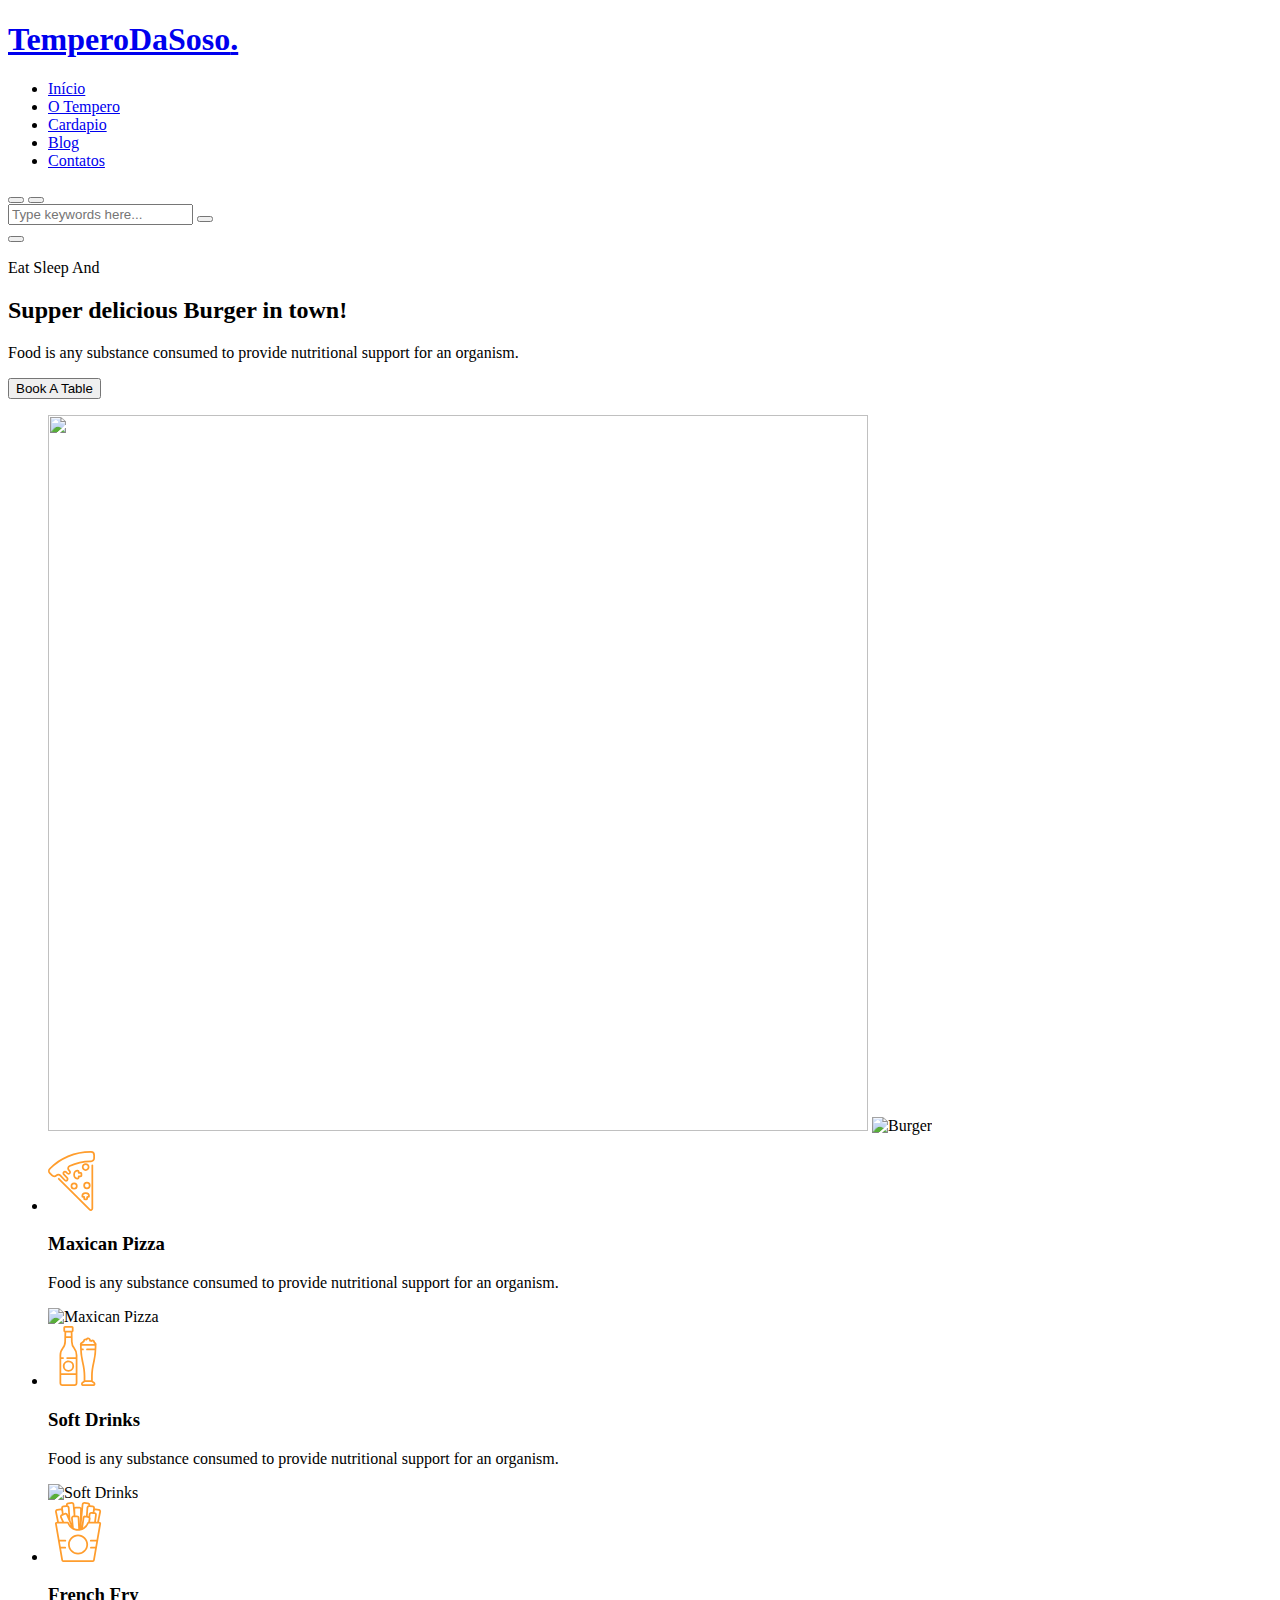
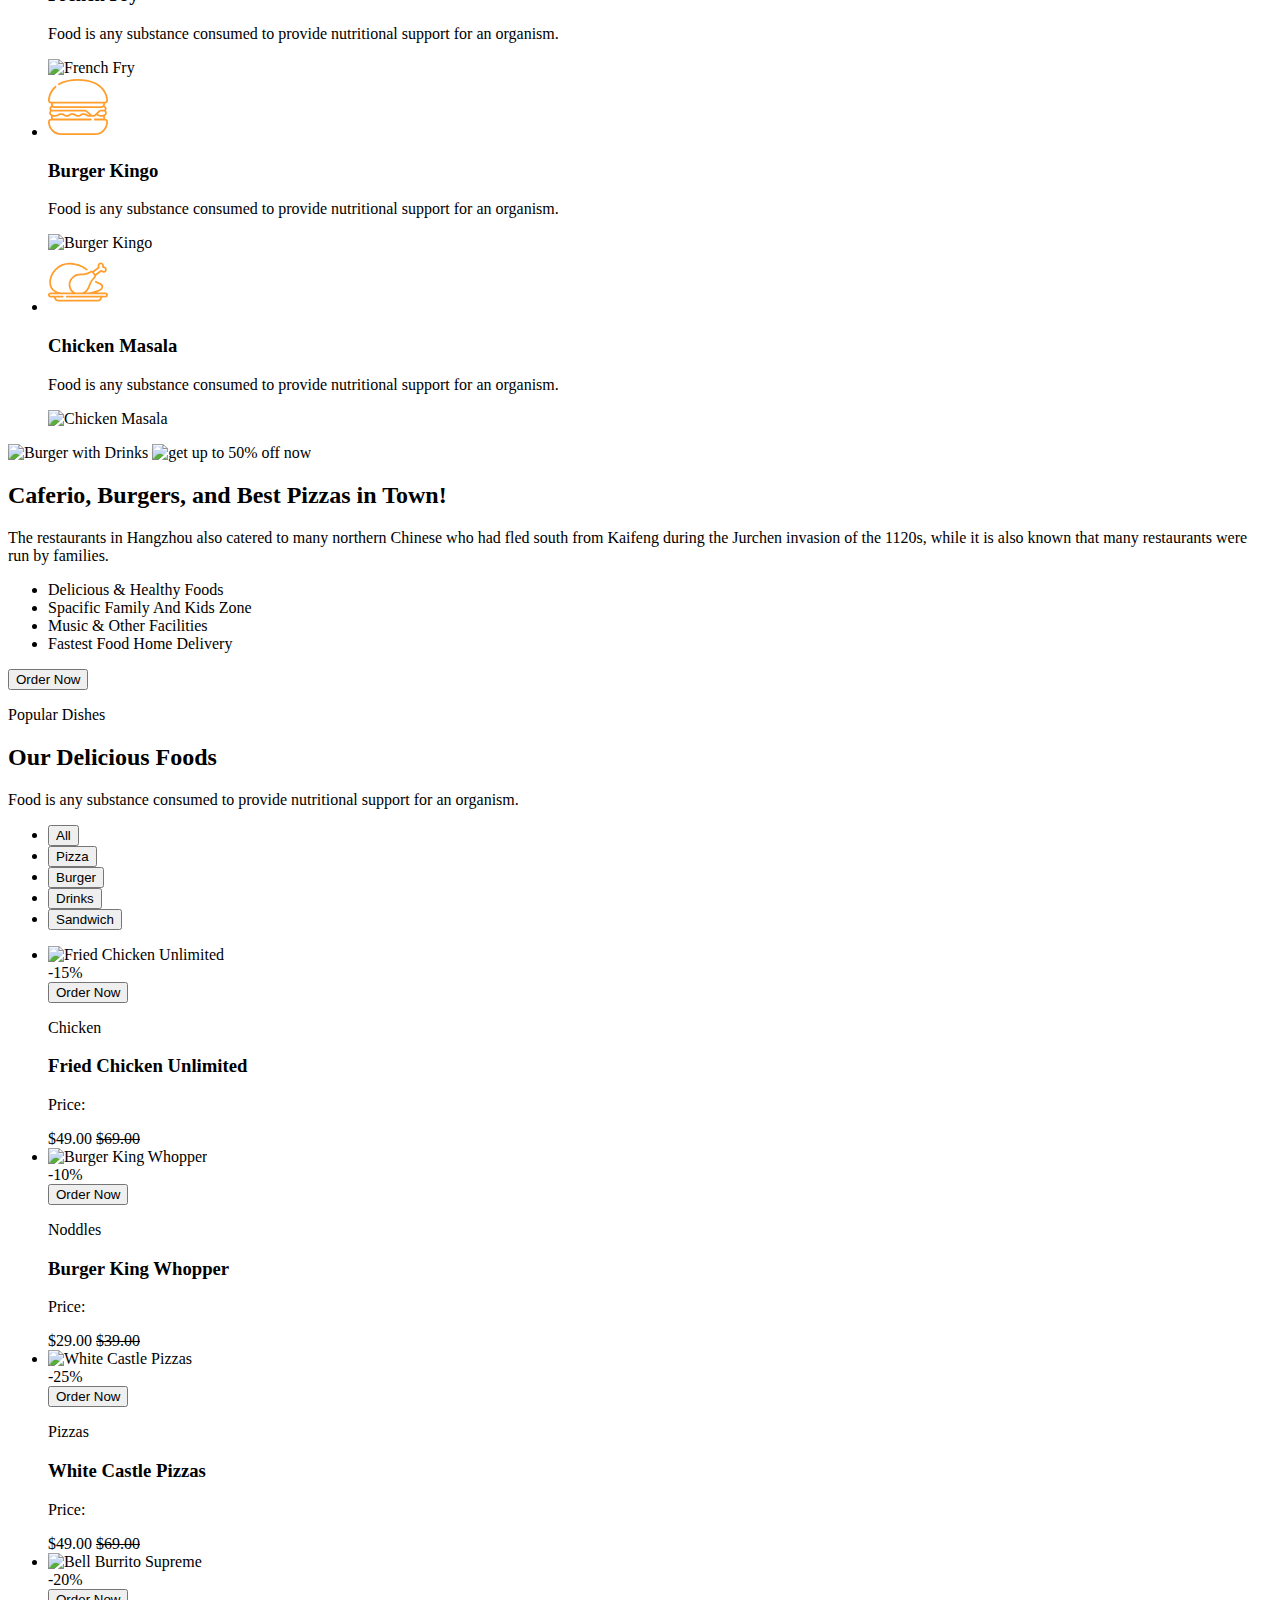
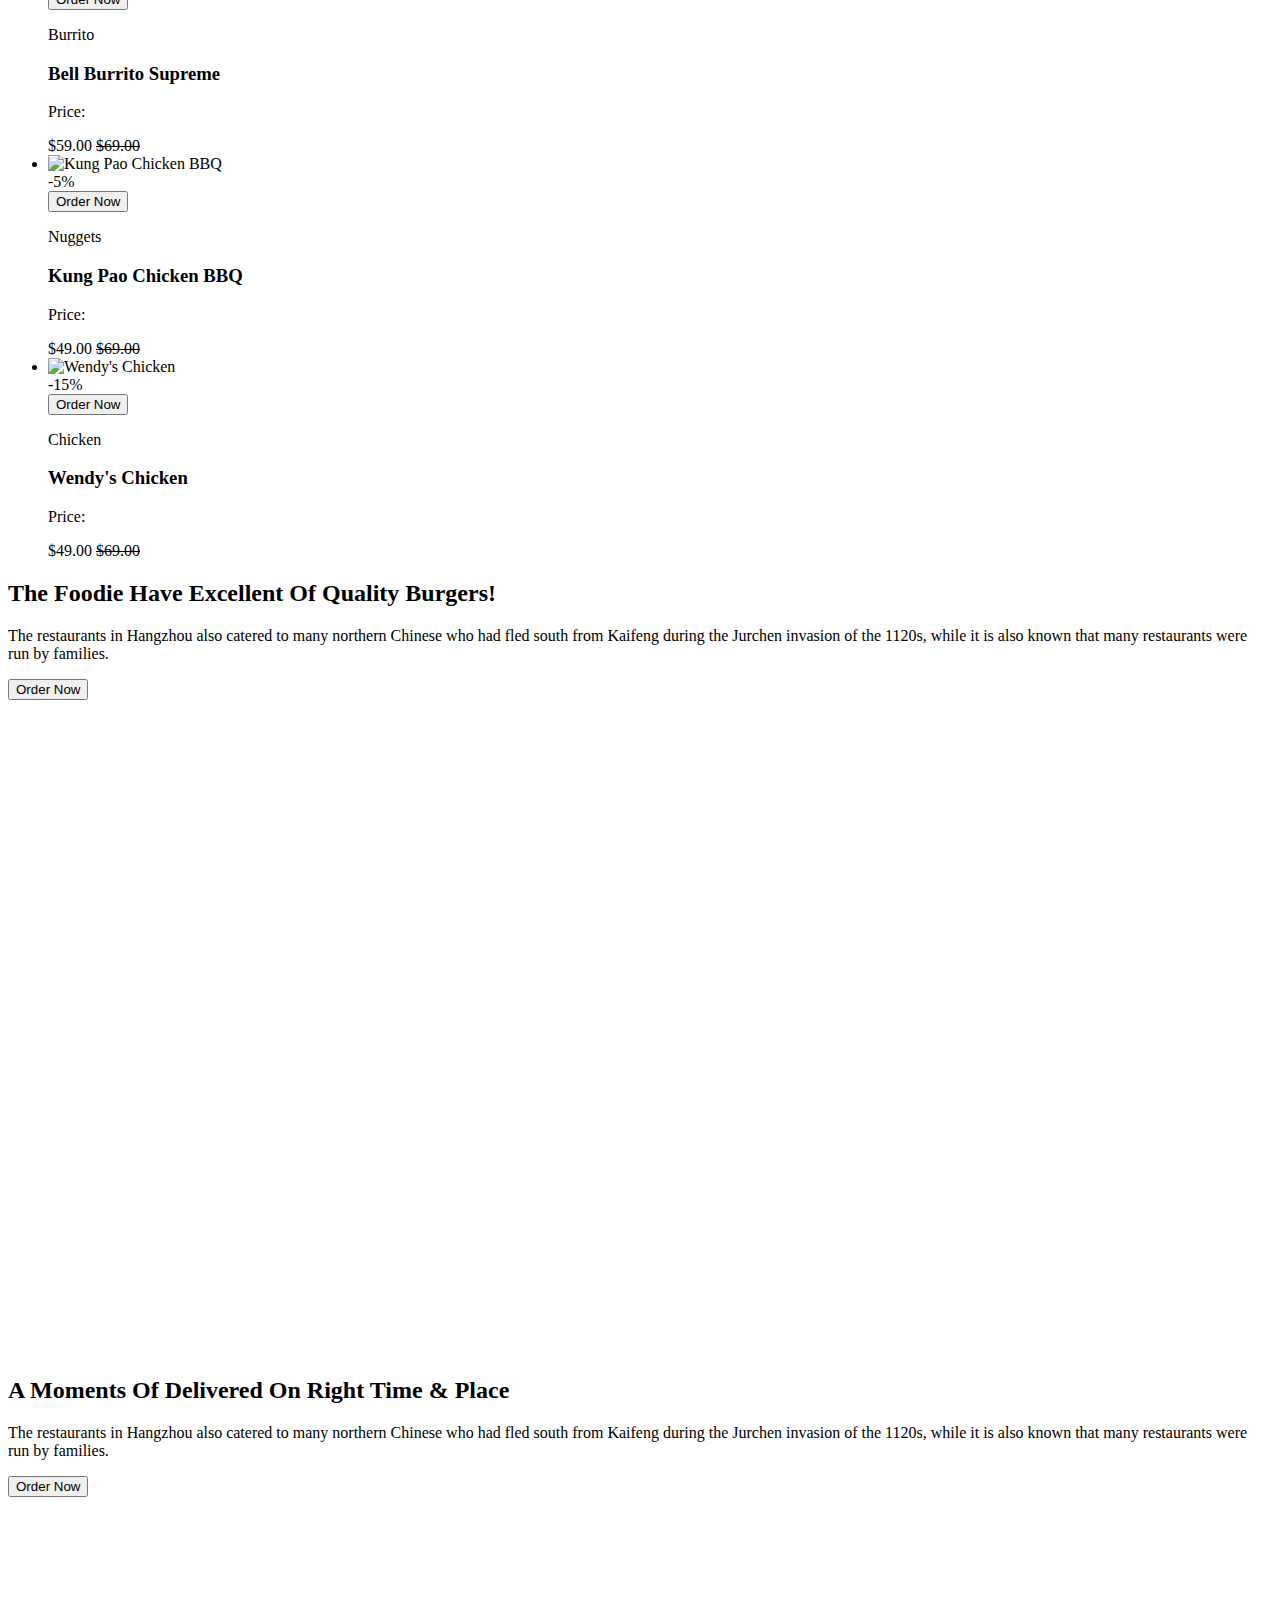
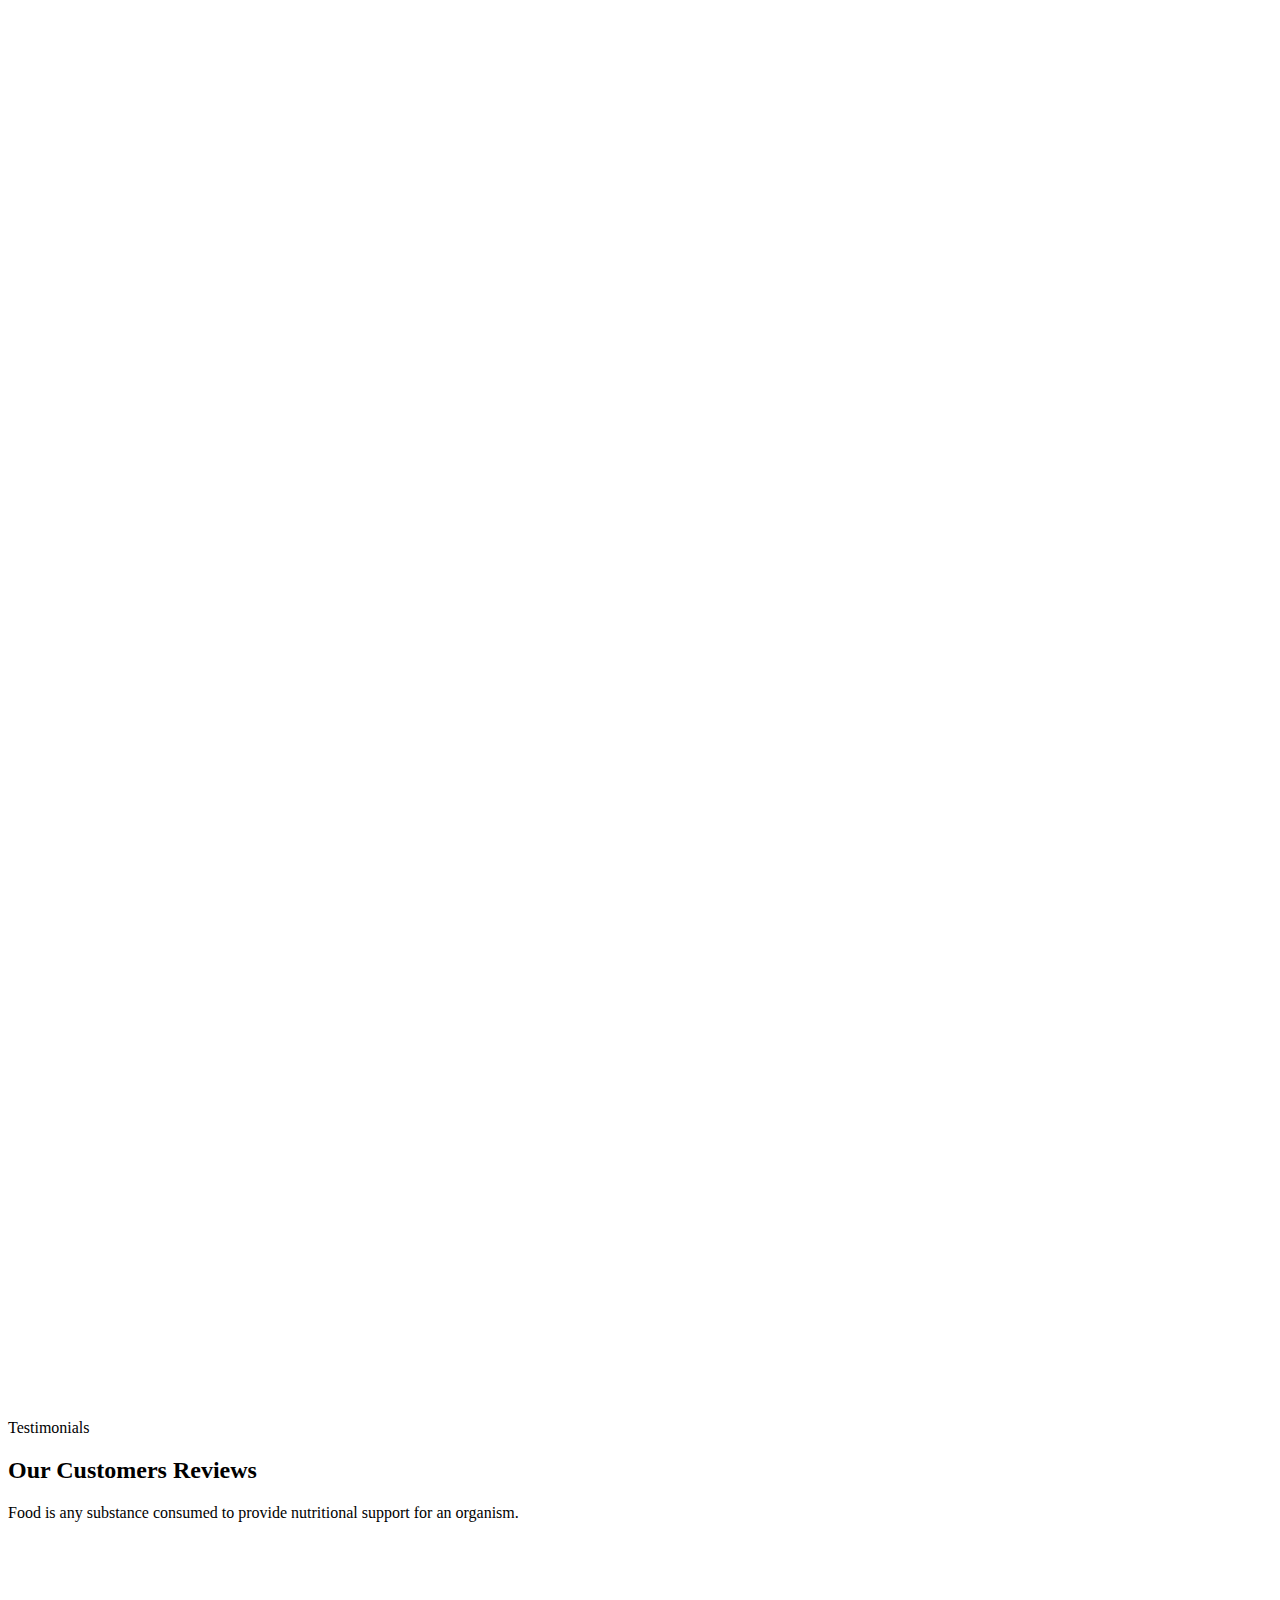
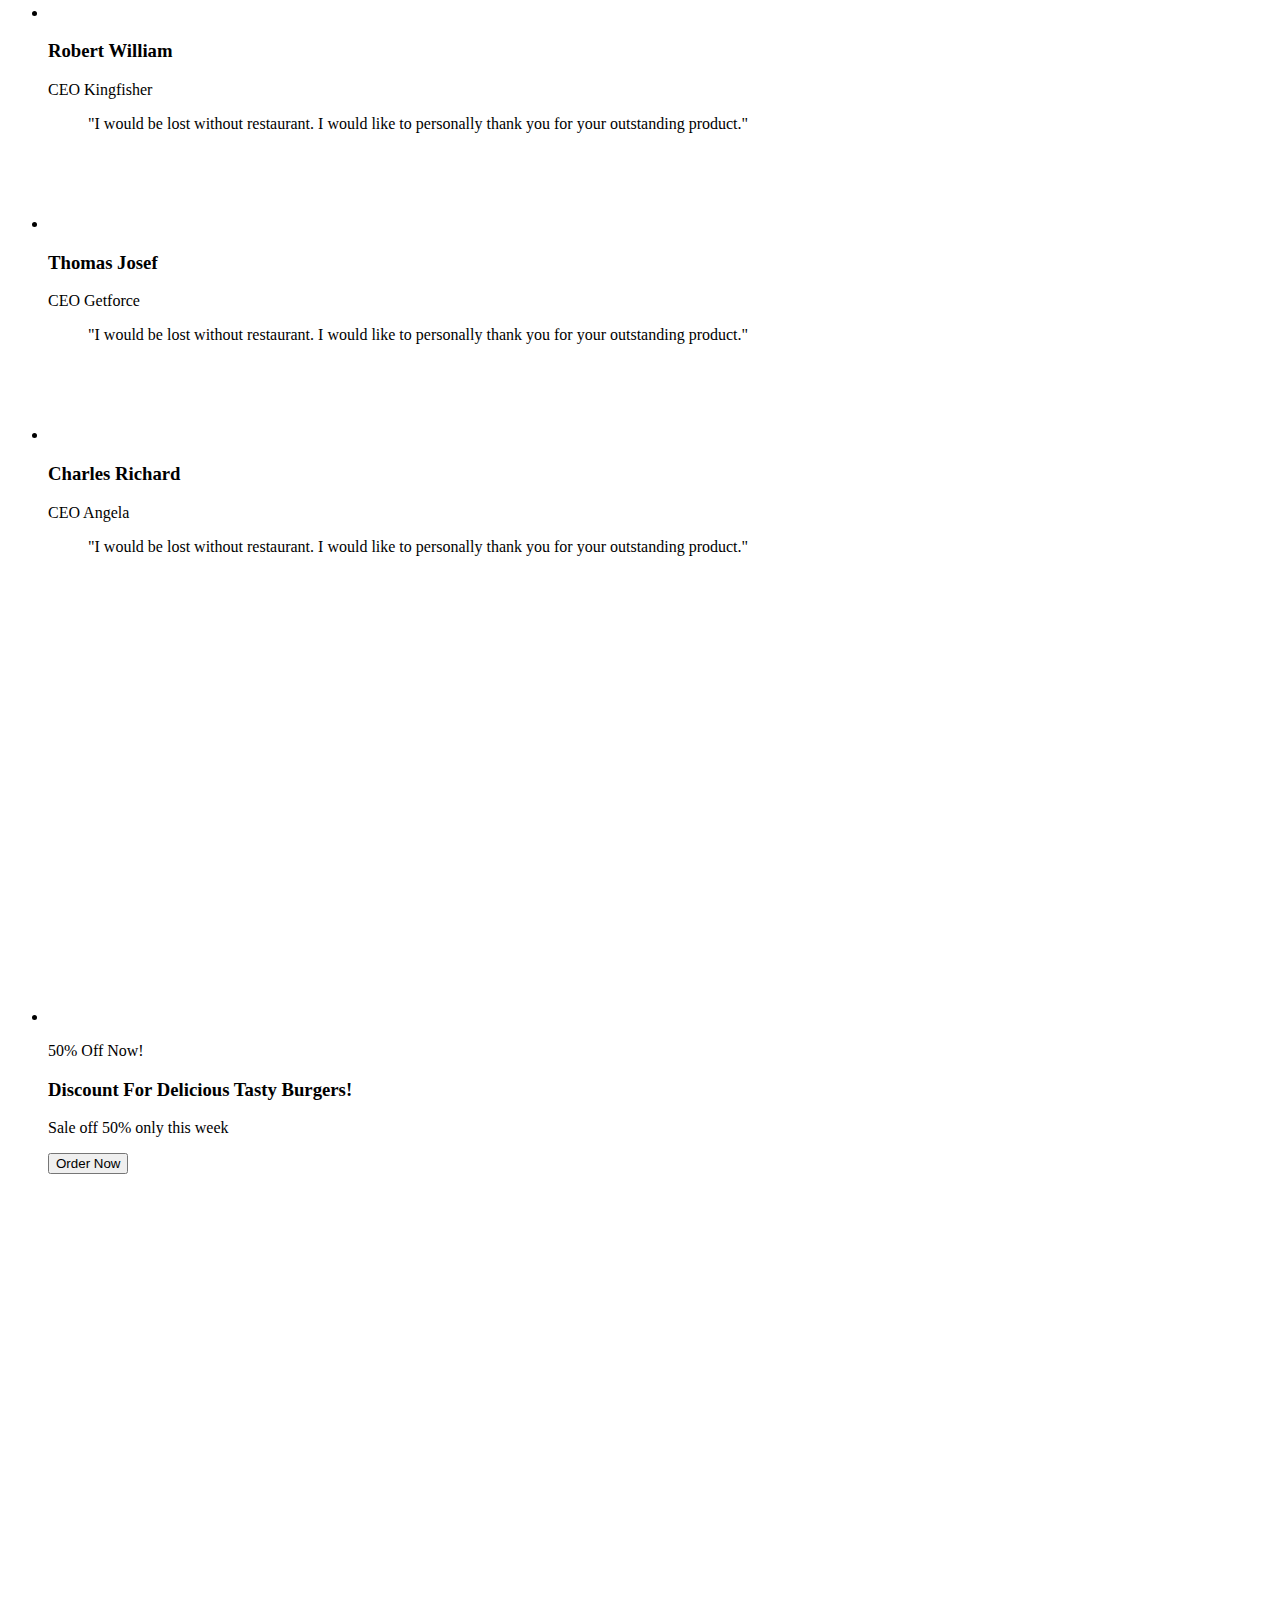
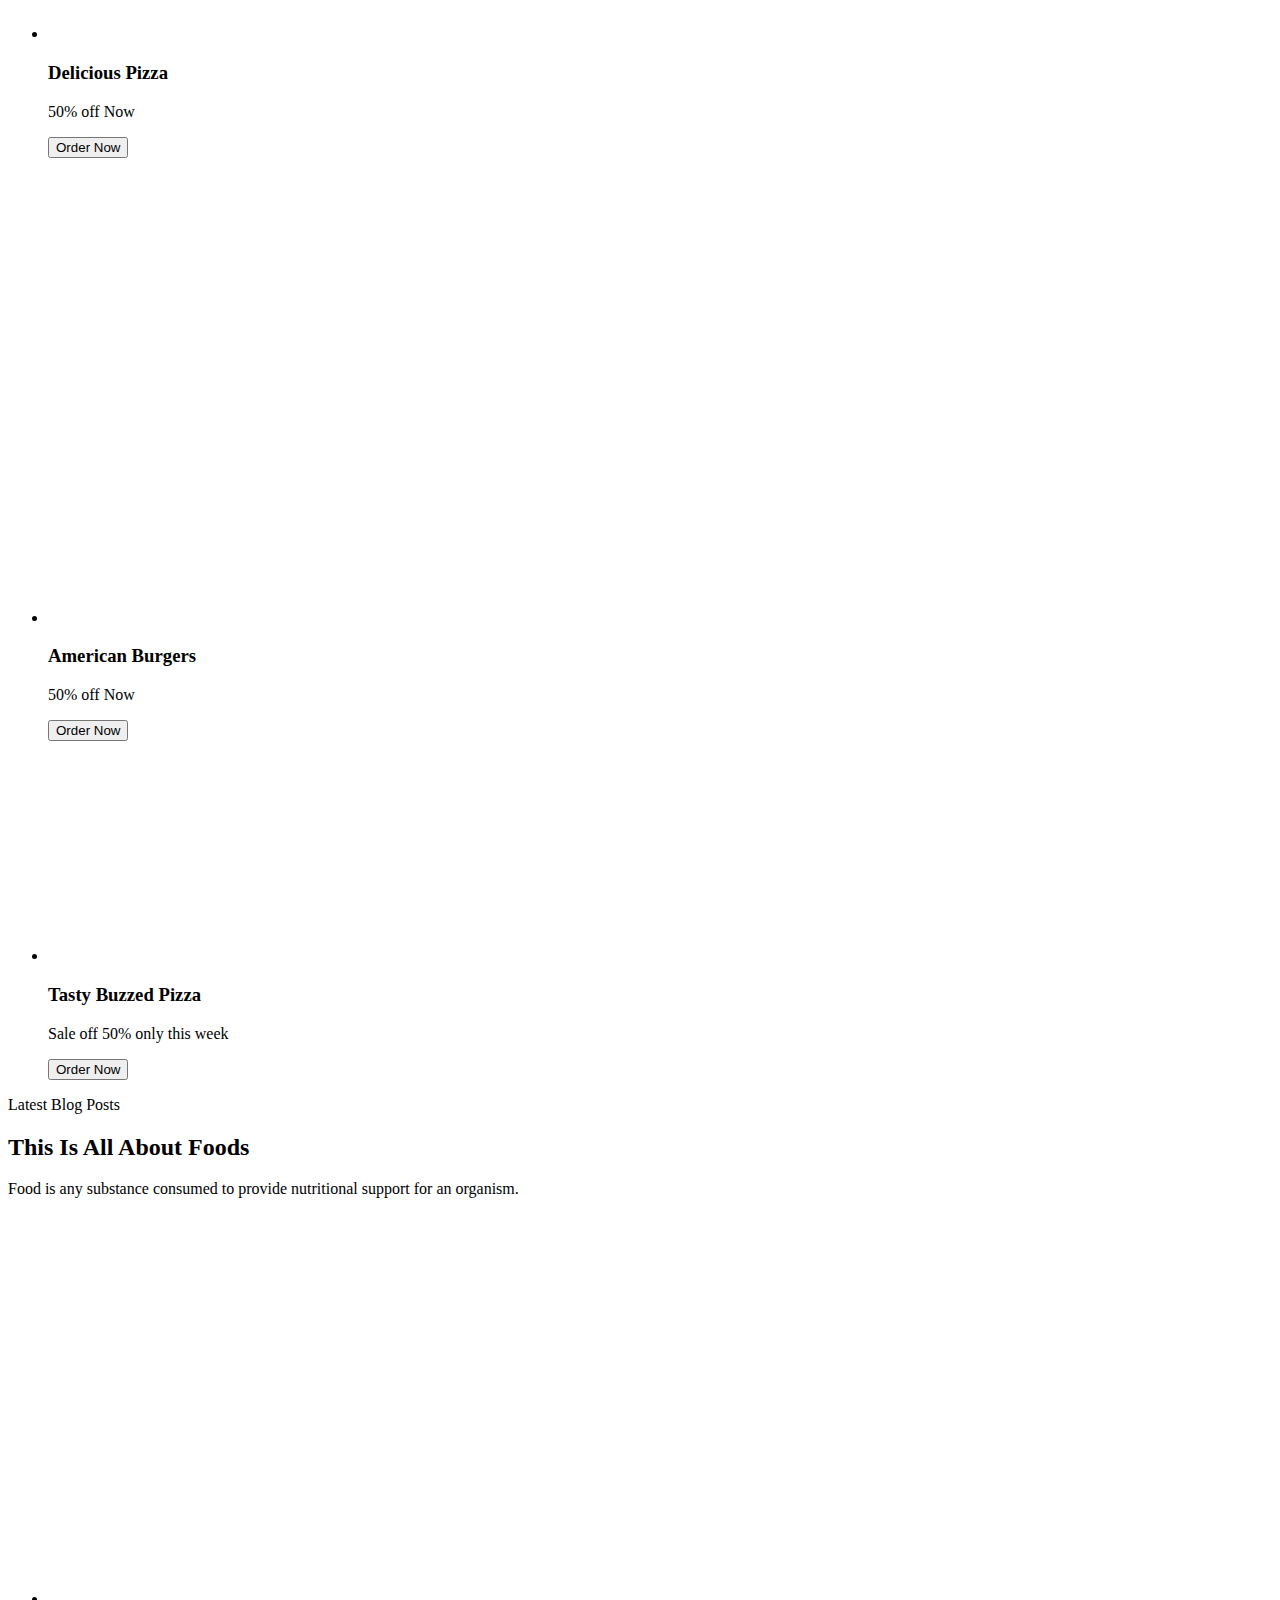
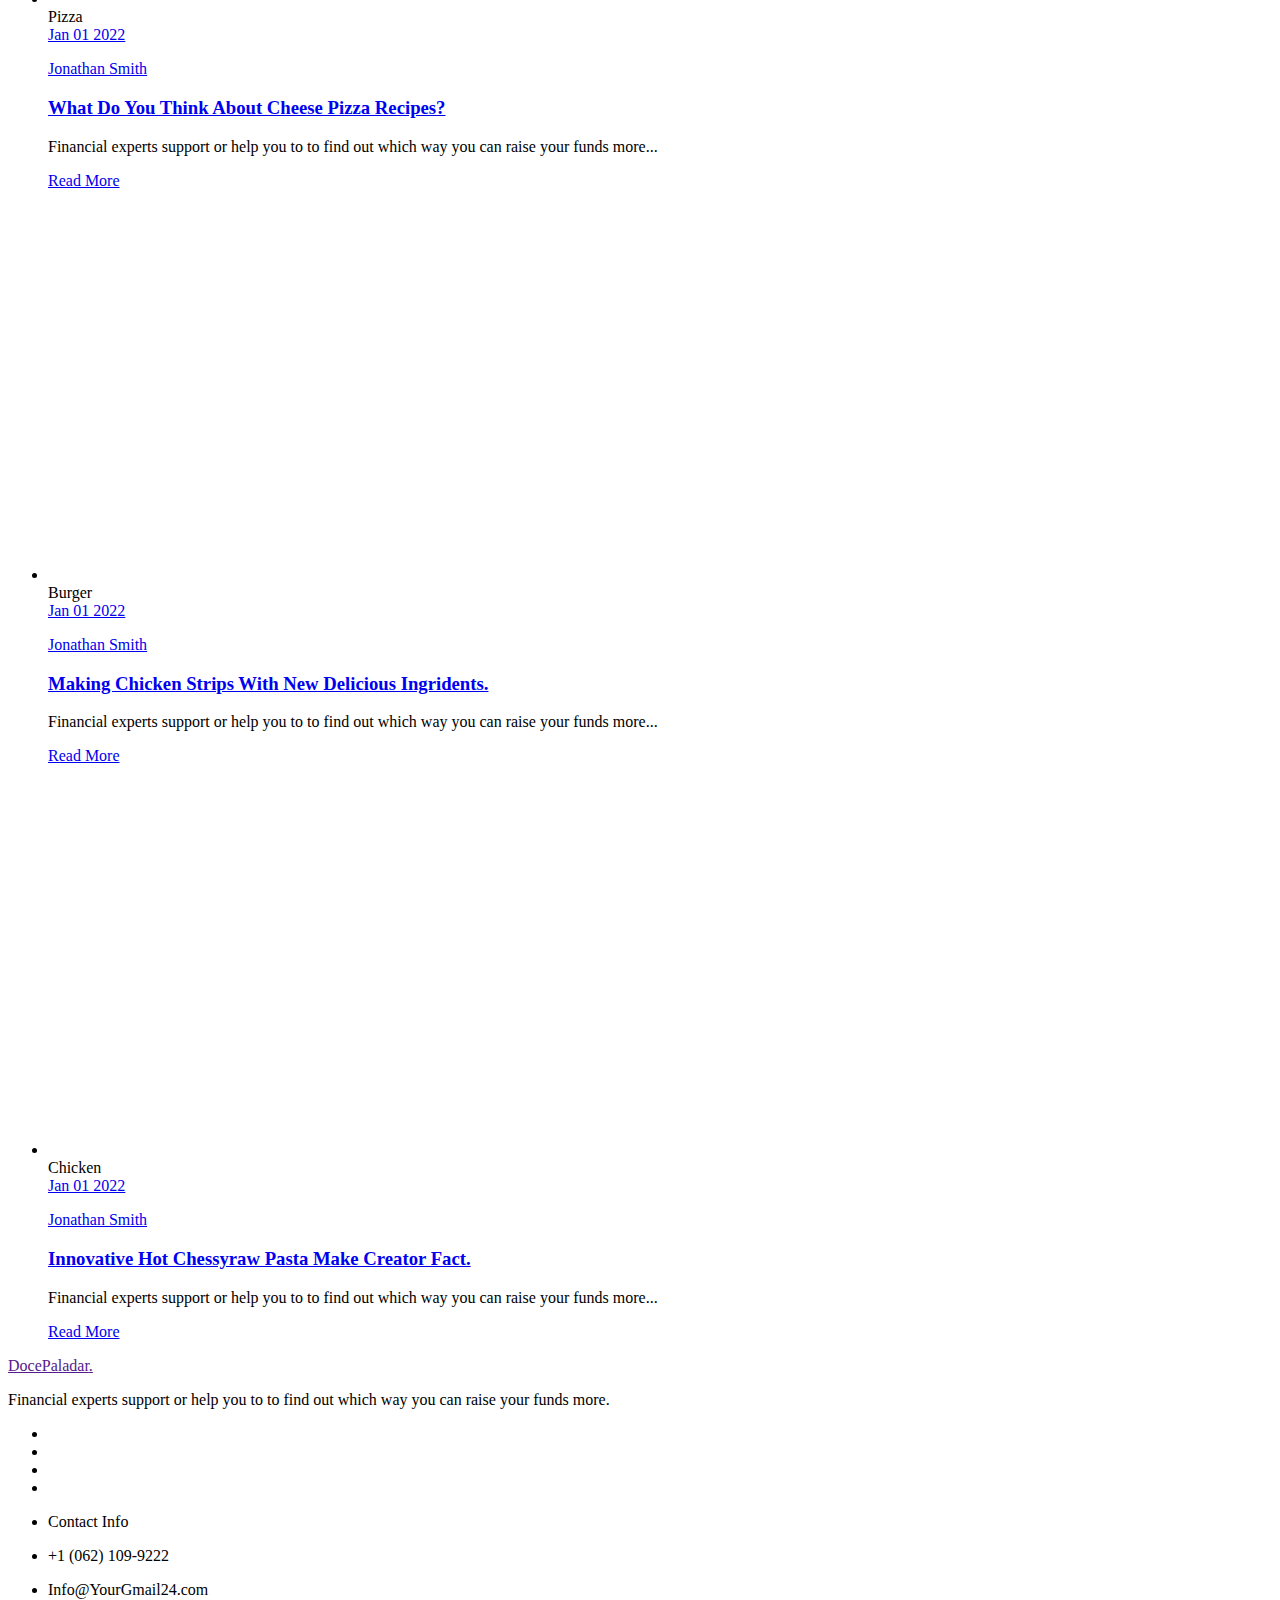
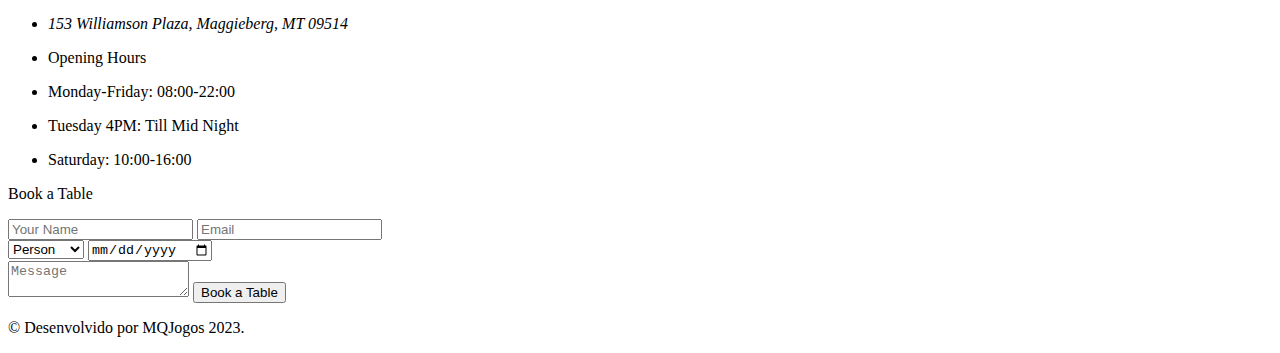
==== commit b3a00386: "Update index.html" ====
--- a/index.html
+++ b/index.html
@@ -2,25 +2,28 @@
 <html lang= "pt-br"> 
 <head> 
   <meta charset="UTF-8"> 
-  <meta http-equiv="X-UA-Compatible" content="IE=edge">
+  <meta http-equiv="X-UA-Compatible" contente="IE=edge">
   <meta name="viewport" content="width=device-width,initial-scale=1.0"> 
-  <meta name="title" content="Tempero Da Soso">
-  <meta name="description" content="Site de um restaurante desenvolvido por MQJogos">
+  <meta name="title" content="Doce Paladar">
+  <meta name="description" content="Site de uma padaria desenvolvido por MQJogos">
   
   <link rel="shortcut icon" href="./src/imagens/favicon.ico" type="image/x-icon">
   
-    
   <link rel="stylesheet" href="src/css/style.css"/>
-
   <link rel="preconnect" href="https://fonts.googleapis.com"> 
   <link rel="preconnect" href="https://fonts.gstatic.com" crossorigin>
-  <link rel="https://fonts.googleapis.com/css2?family=DM+Sans:wght@400;700&family=Forum&display=swap" rel="stylesheet">
- 
-  <link rel="preload" as="image" href="./src/imagens/001.jpg">
-  <link rel="preload" as="image" href="./src/imagens/002.jpg">
-  <link rel="preload" as="image" href="./src/imagens/003.jpg">
-
+  <link rel="https://fonts.googleapis.com/css2?family=DM+Sans:wght@400;700&family=Forum&display=swap" rel="stylesheet"> 
+  
+  <!-- 
+    - preload images - 02 - 05 - 2023
+  -->
+  <link rel="preload" as="image" href="./src/imagens/hero-banner.png" media="min-width(768px)">
+  <link rel="preload" as="image" href="./src/imagens/hero-banner-bg.png" media="min-width(768px)">
+  <link rel="preload" as="image" href="./src/imagens/hero-bg.jpg">
+  
   <title> Tempero Da Soso </title>
+  
+  
 </head>
 <body id="top">
 
@@ -128,10 +131,10 @@
           </div>
 
           <figure class="hero-banner">
-            < img  src = "./src/imagens/hero-banner-bg.png"  width = "820"  height = "716"  alt = ""  aria-hidden = "true"
+            <img src="./assets/images/hero-banner-bg.png" width="820" height="716" alt="" aria-hidden="true"
               class="w-100 hero-img-bg">
 
-            <img src="./src/imagens/hero-banner.png" width="700" height="637" loading="lazy" alt="Burger"
+            <img src="./assets/images/hero-banner.png" width="700" height="637" loading="lazy" alt="Burger"
               class="w-100 hero-img">
           </figure>
 
@@ -1145,7 +1148,7 @@
 
         <div class="footer-brand">
 
-          <a href="" class="logo">TemperoDaSoso<span class="span">.</span></a>
+          <a href="" class="logo">DocePaladar<span class="span">.</span></a>
 
           <p class="footer-text">
             Financial experts support or help you to to find out which way you can raise your funds more.
@@ -1261,36 +1264,30 @@
   
 
   </footer>
-           
-
-
-
-
-
-
-
-
-
-
-<!-- 
-  - #BACK TO TOP
--->
-
-<a href="#top" class="back-top-btn" aria-label="Back to top" data-back-top-btn>
-  <ion-icon name="chevron-up"></ion-icon>
-</a>
-    <div class="footer-bottom">
-      <div class="container">
-        <p class="copyright-text">
-          &copy; Desenvolvido por MQJogos 2023.
-        </p>
-      </div>
-    </div>    
-    <script src="./src/js/script.js"></script>   
-  </body> 
-  </html>
-
-
-                  
-               
-
+
+  
+  
+  
+  
+
+
+
+
+
+  <!-- 
+    - #BACK TO TOP
+  -->
+
+  <a href="#top" class="back-top-btn" aria-label="Back to top" data-back-top-btn>
+    <ion-icon name="chevron-up"></ion-icon>
+  </a>
+      <div class="footer-bottom">
+        <div class="container">
+          <p class="copyright-text">
+            &copy; Desenvolvido por MQJogos 2023.
+          </p>
+        </div>
+      </div>    
+      <script src="./src/js/script.js"></script>   
+    </body> 
+    </html>
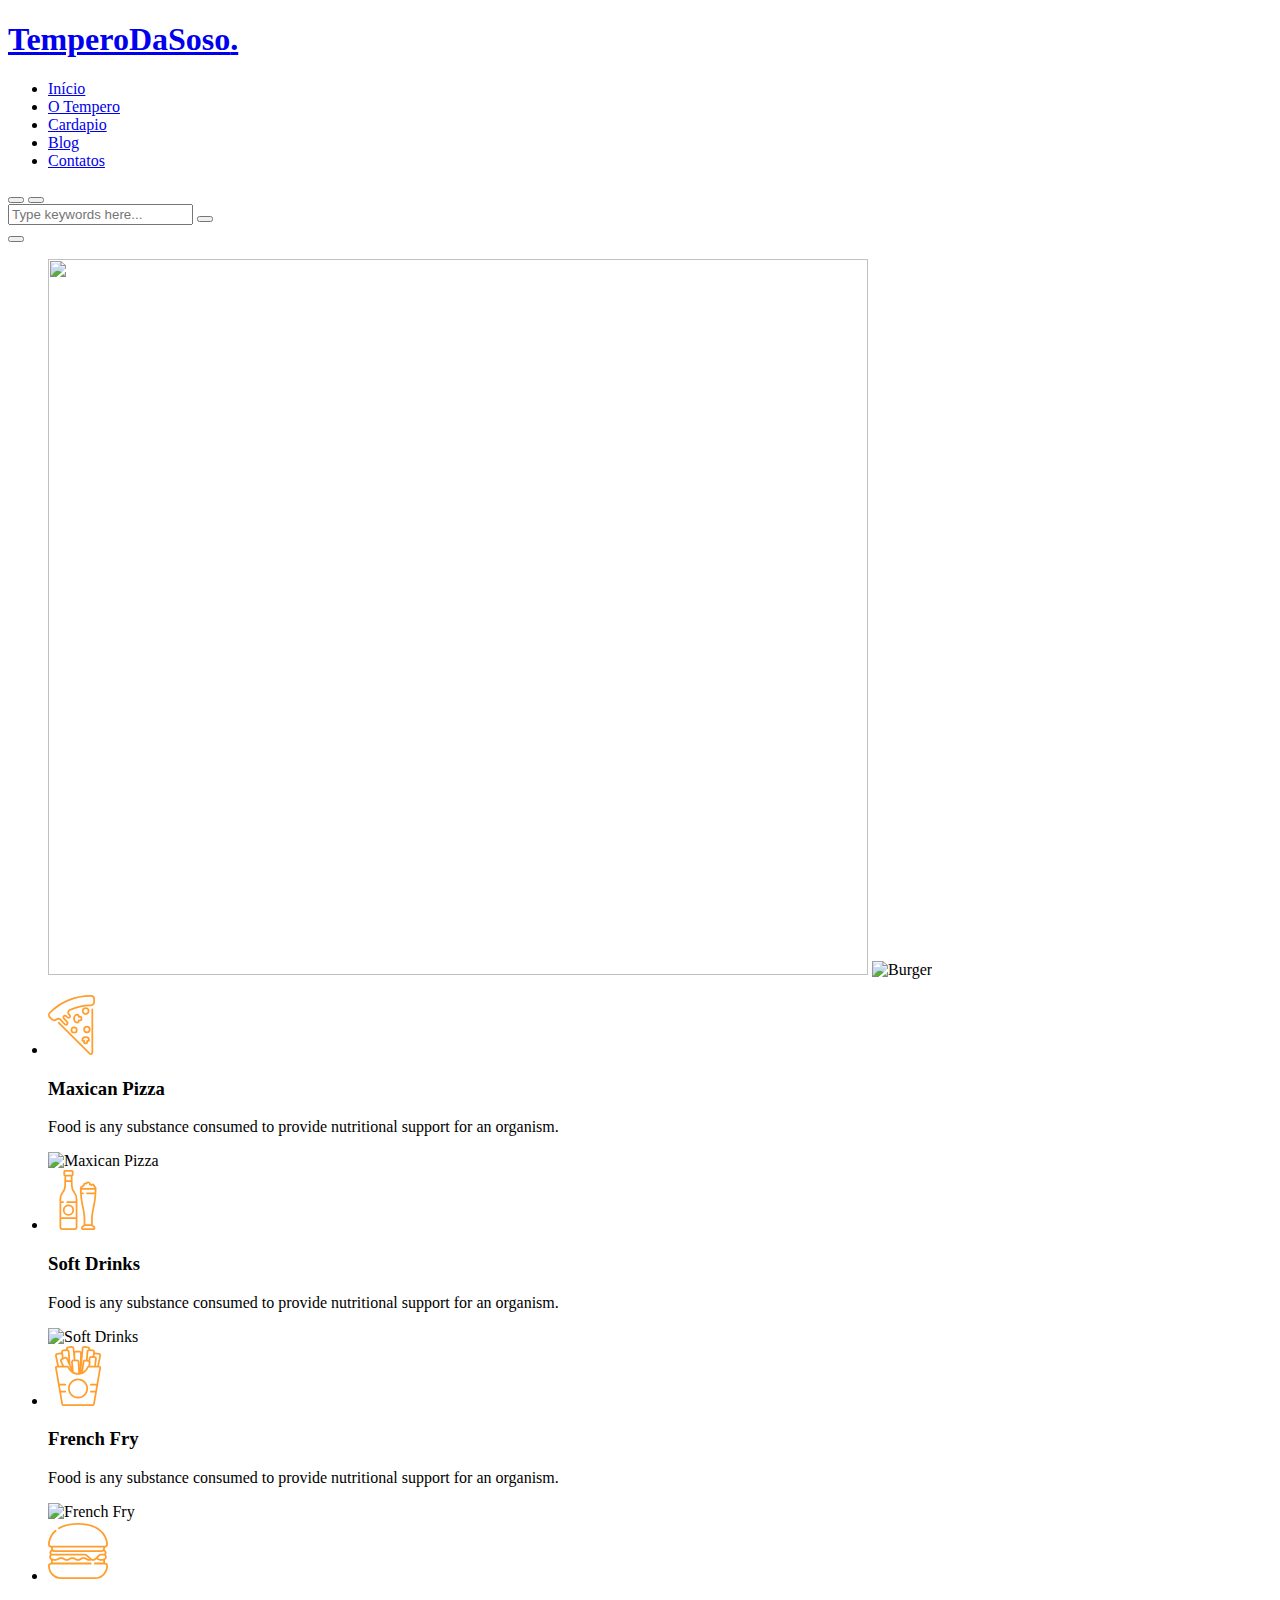
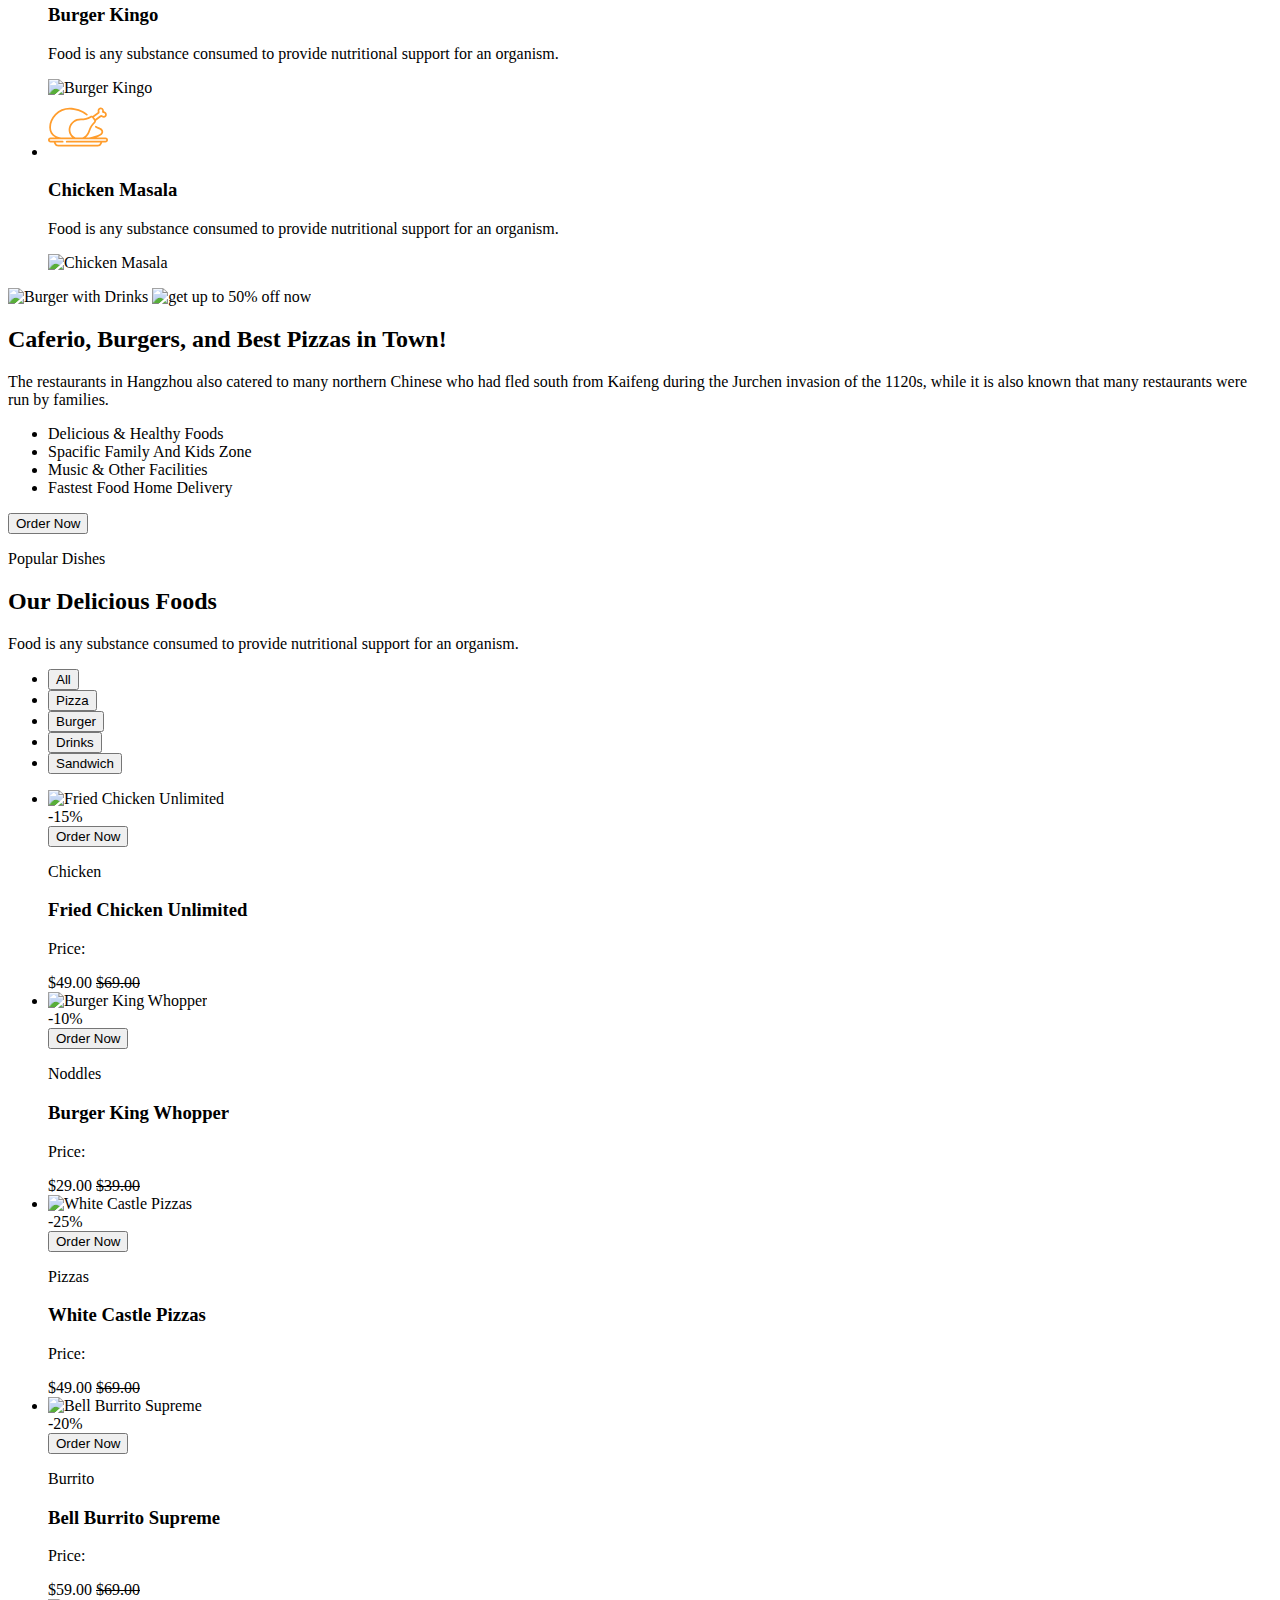
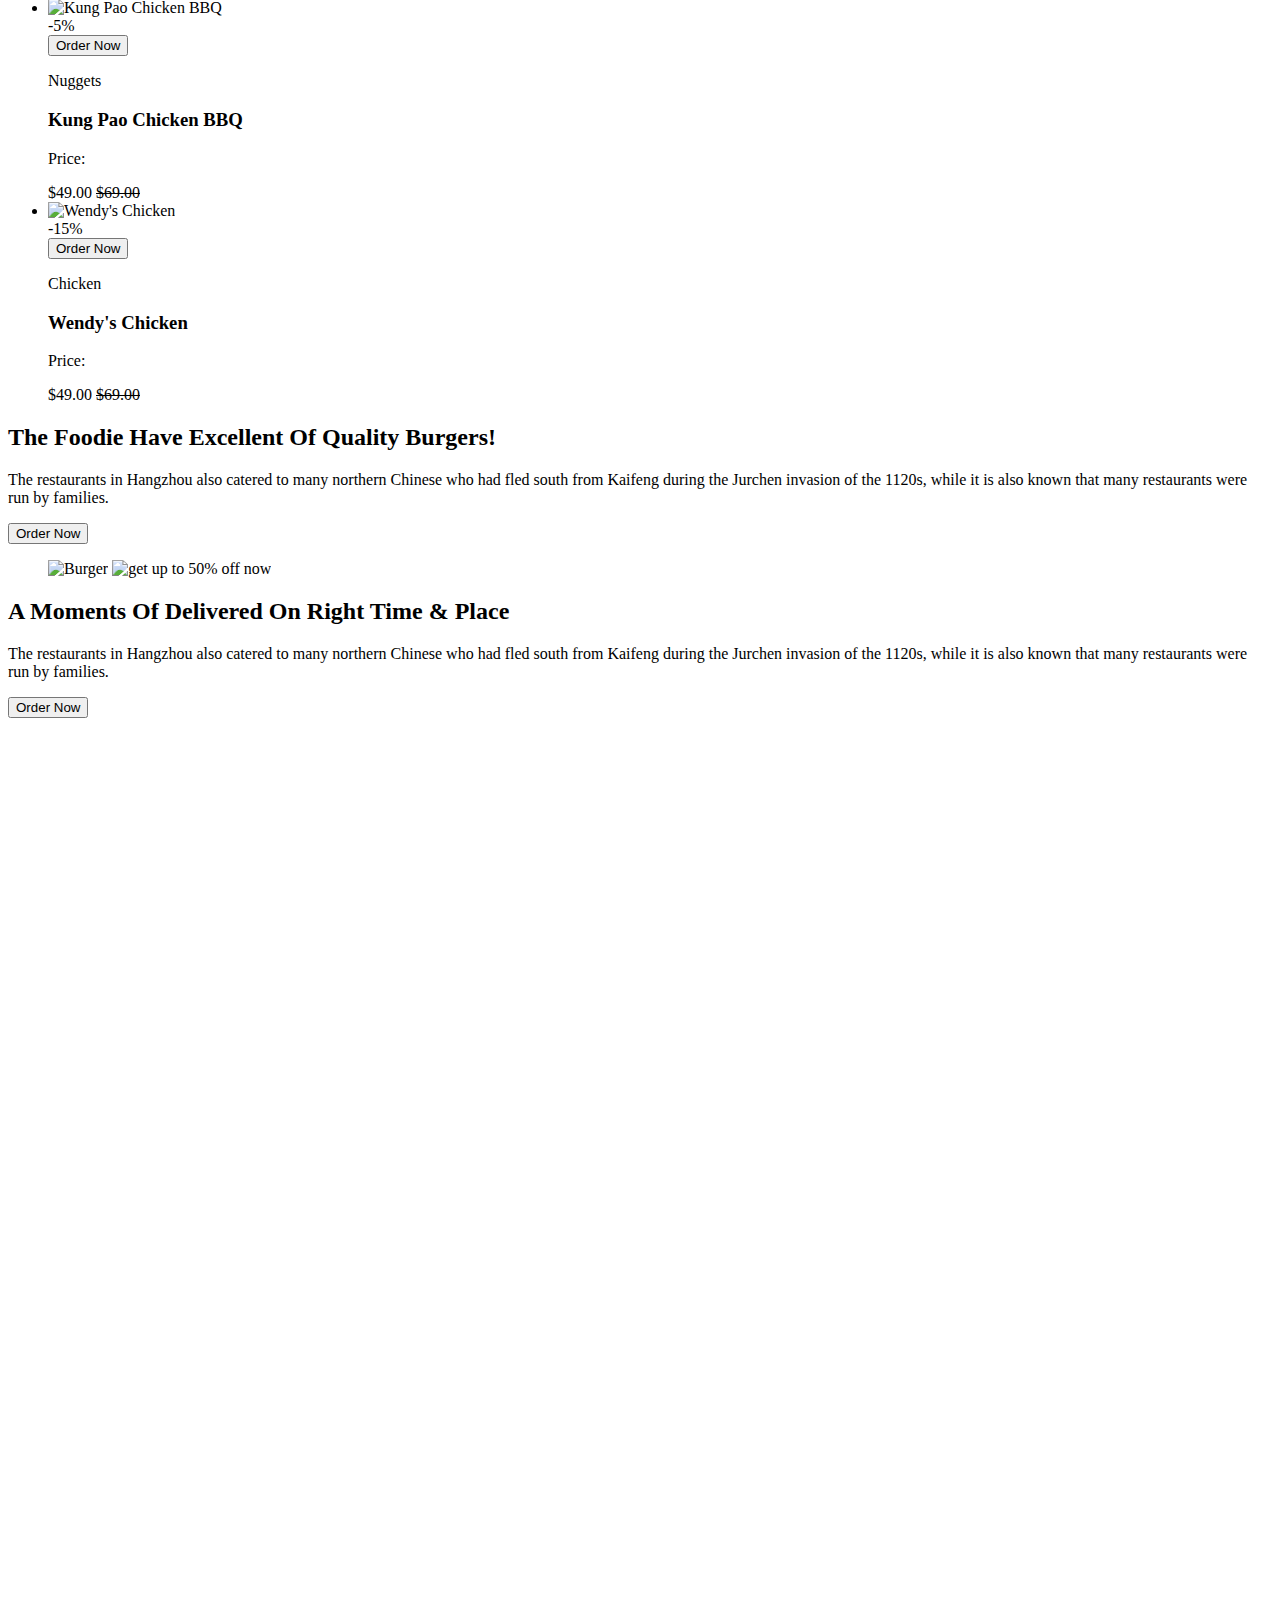
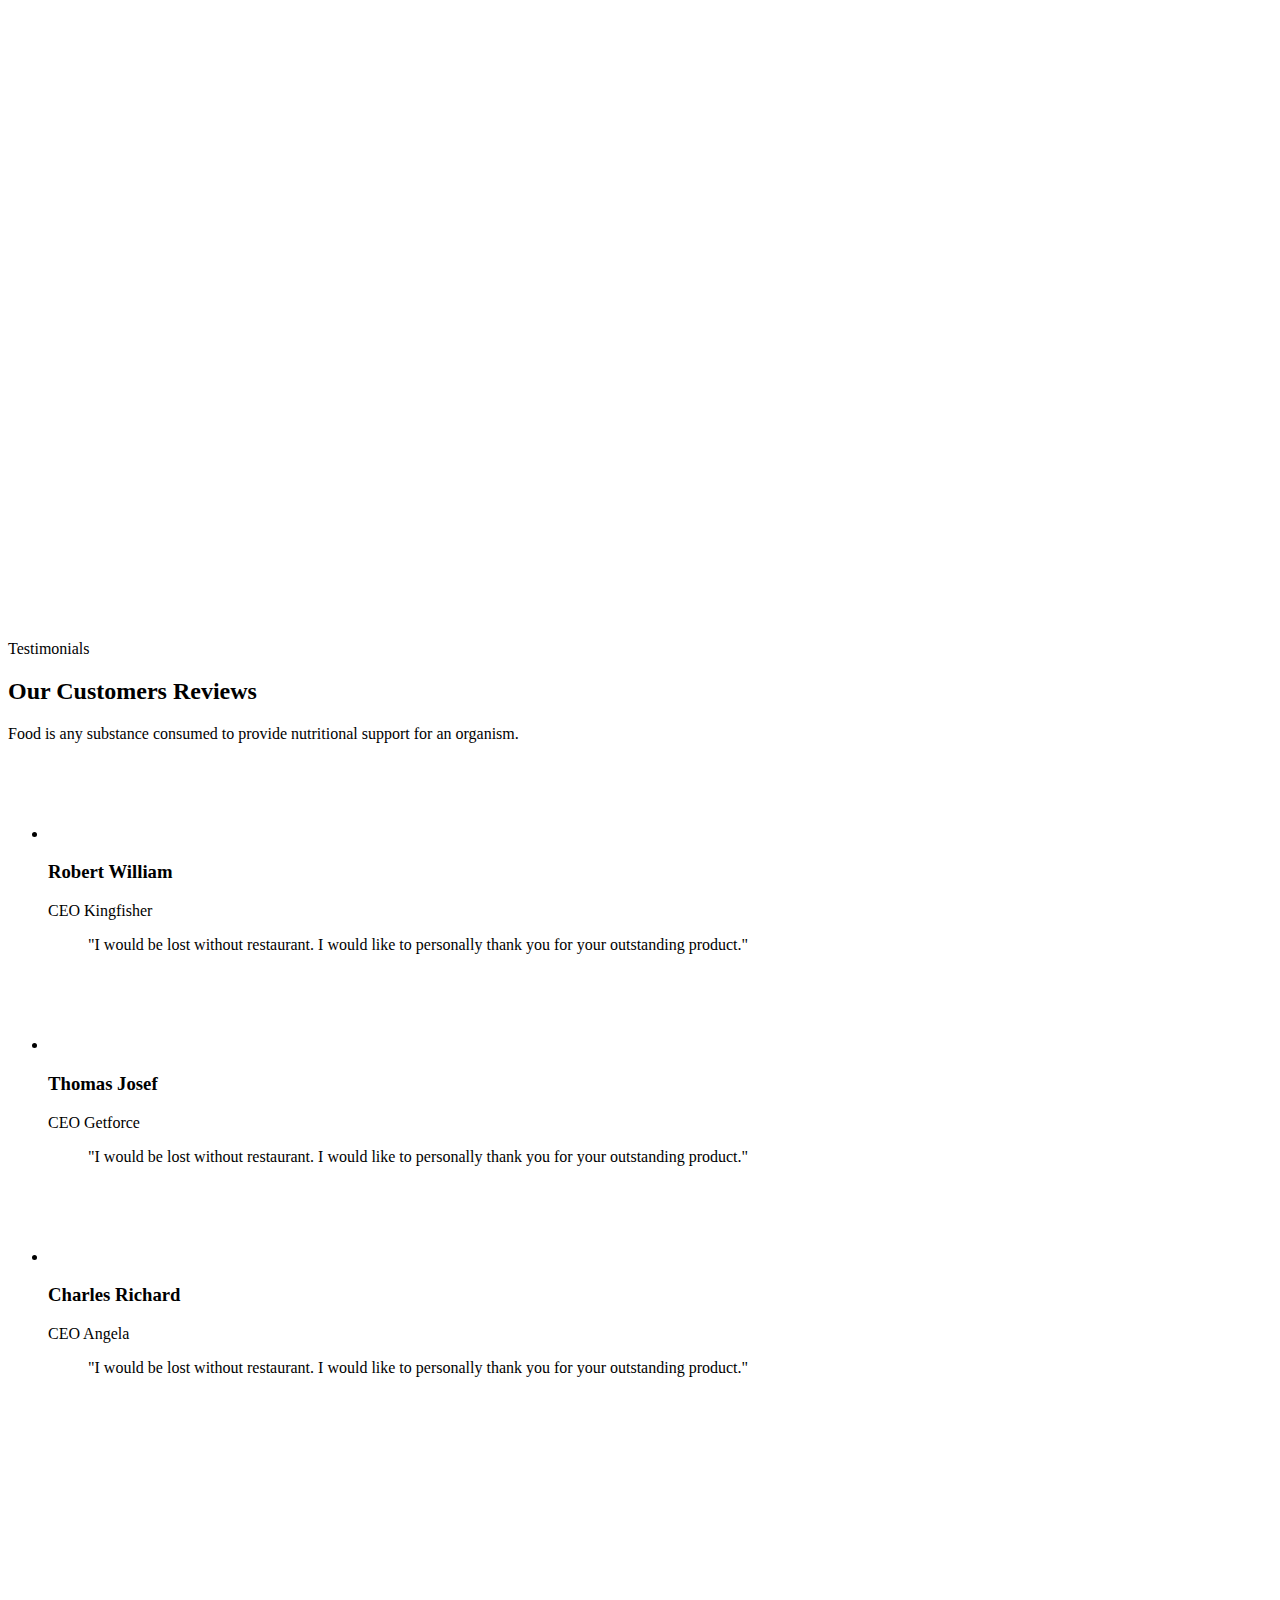
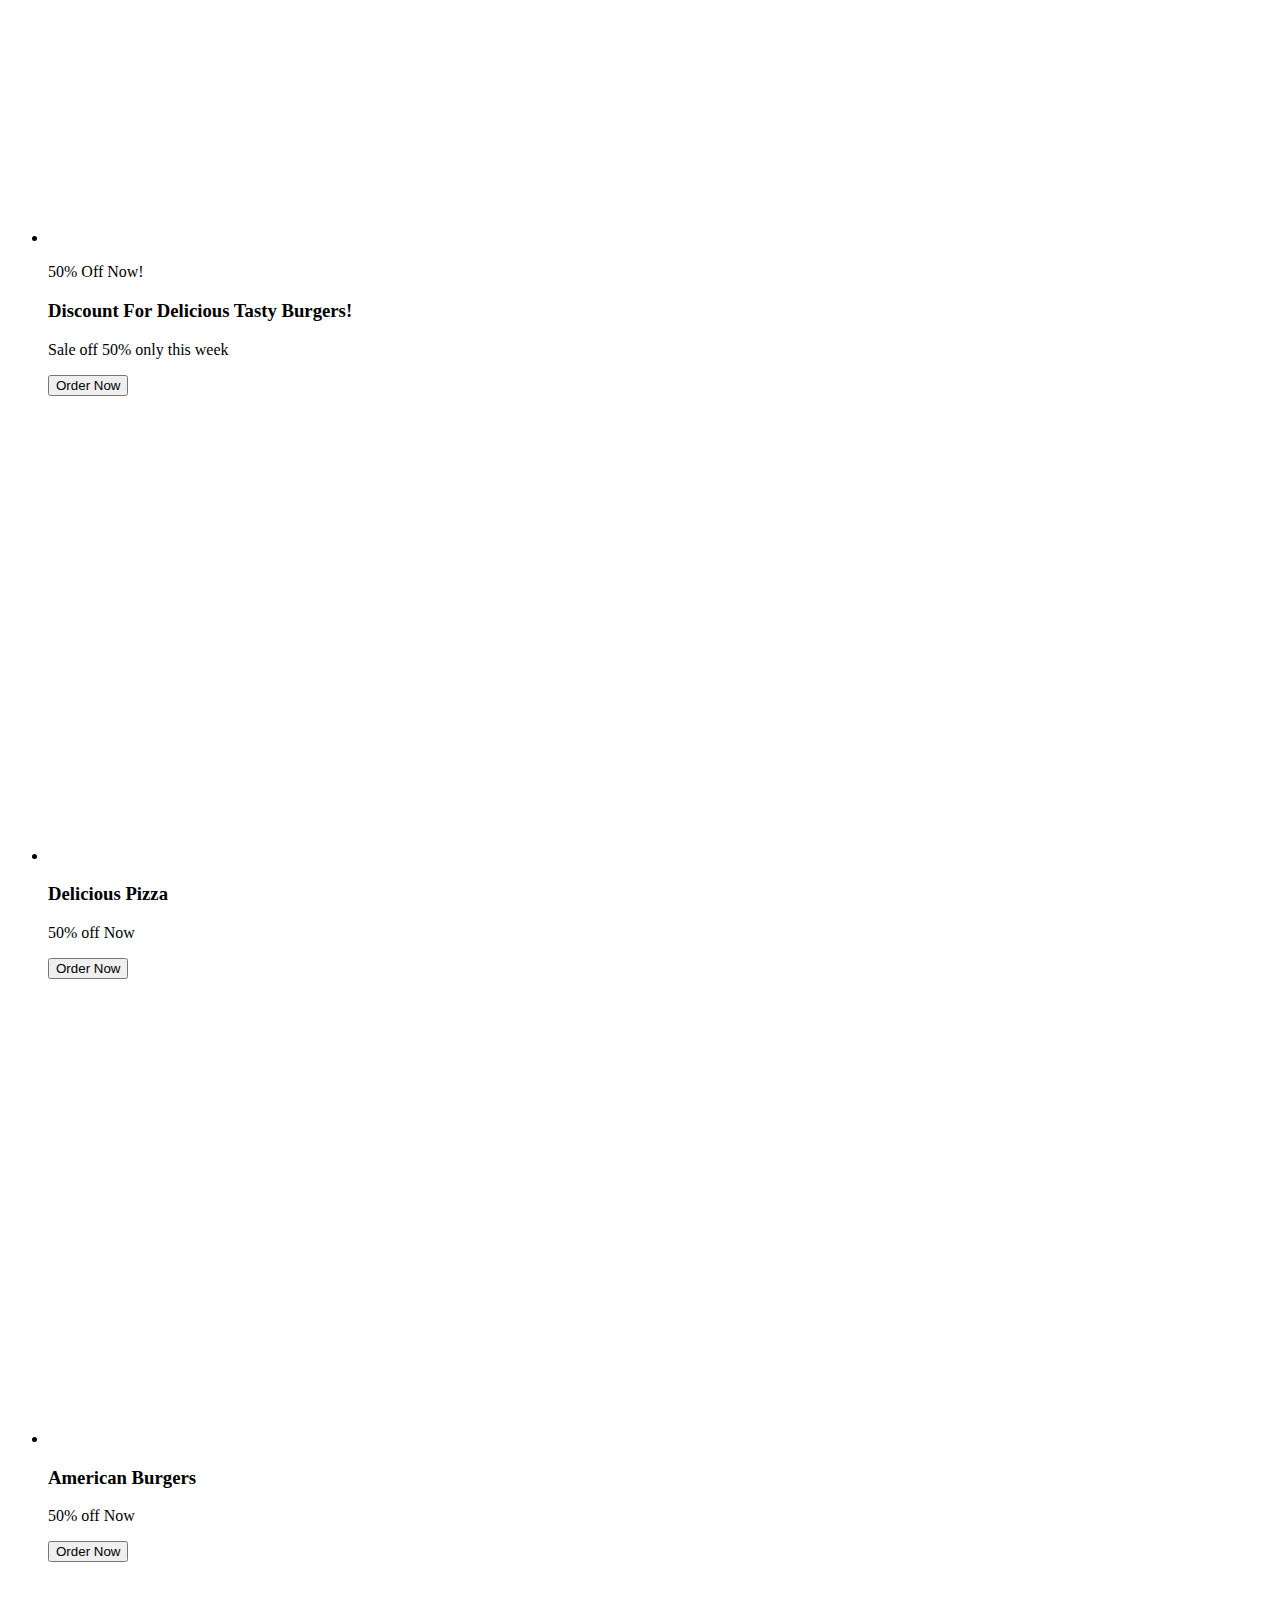
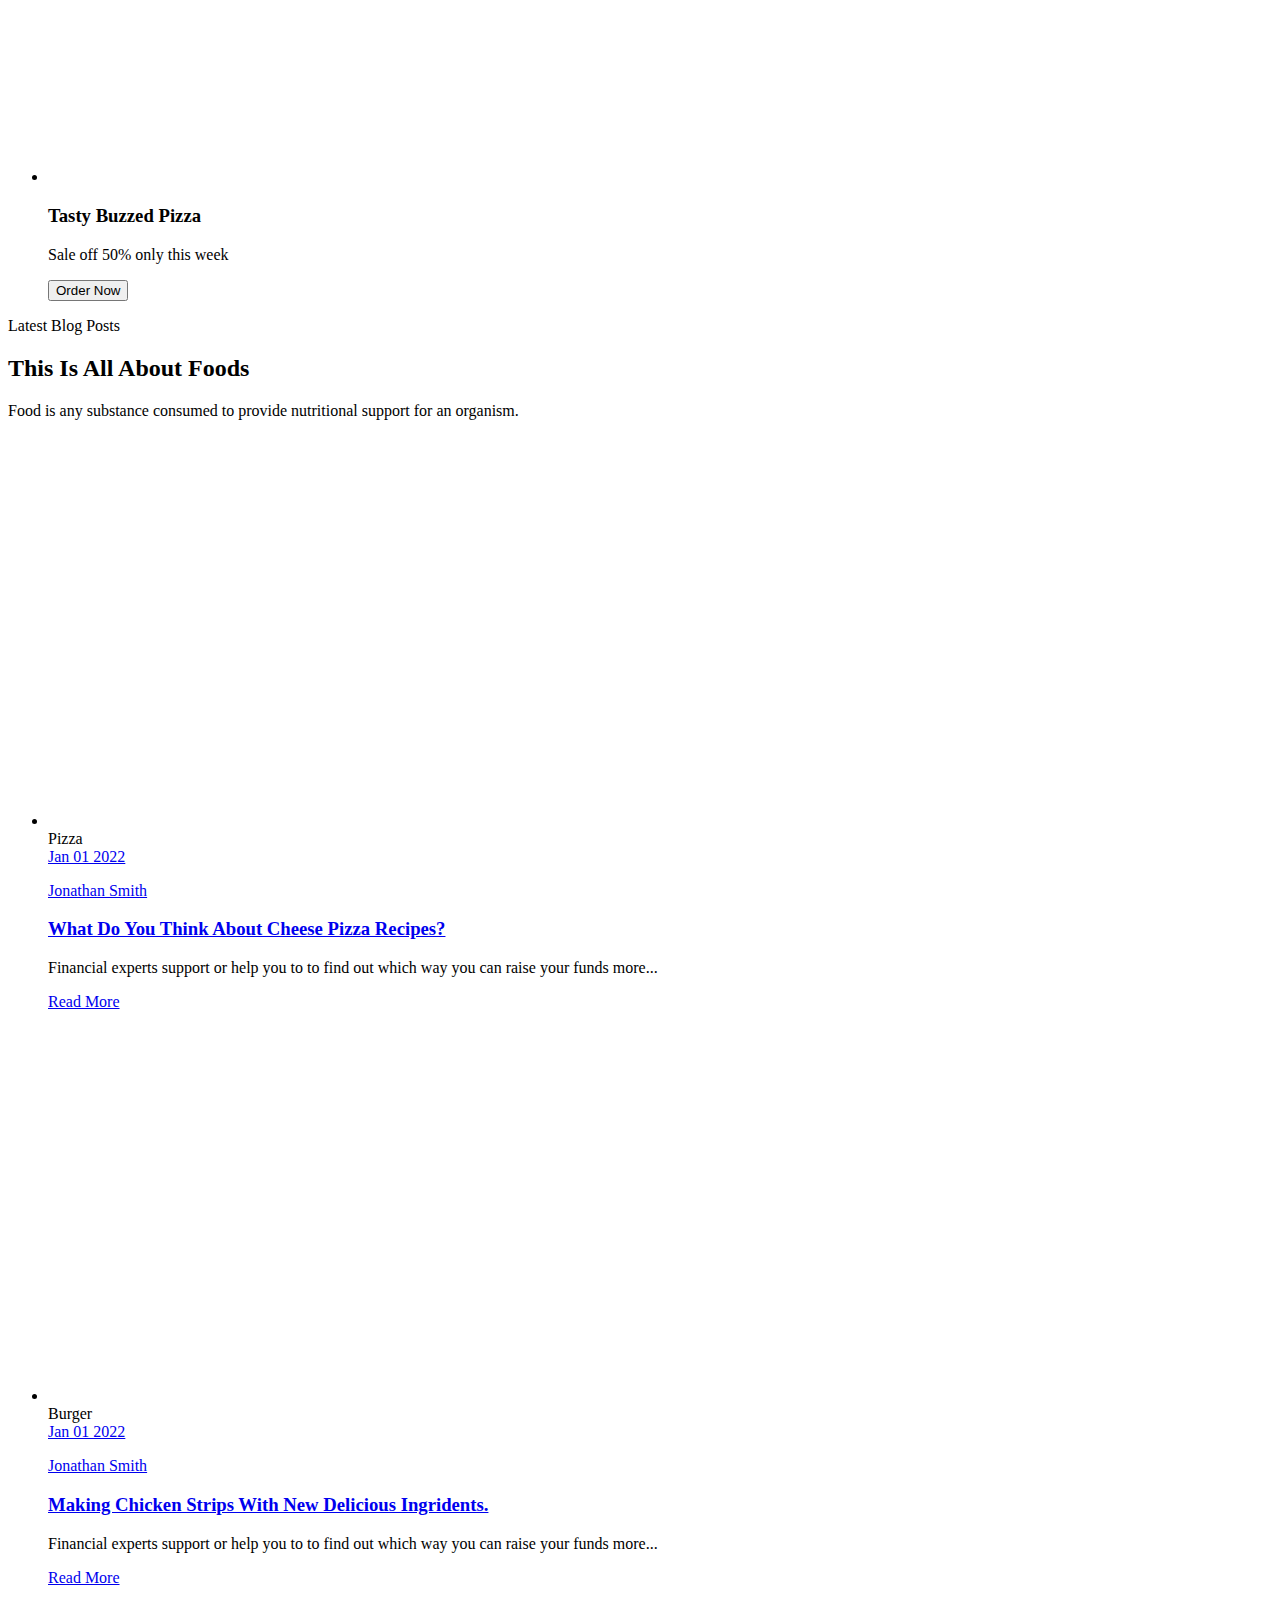
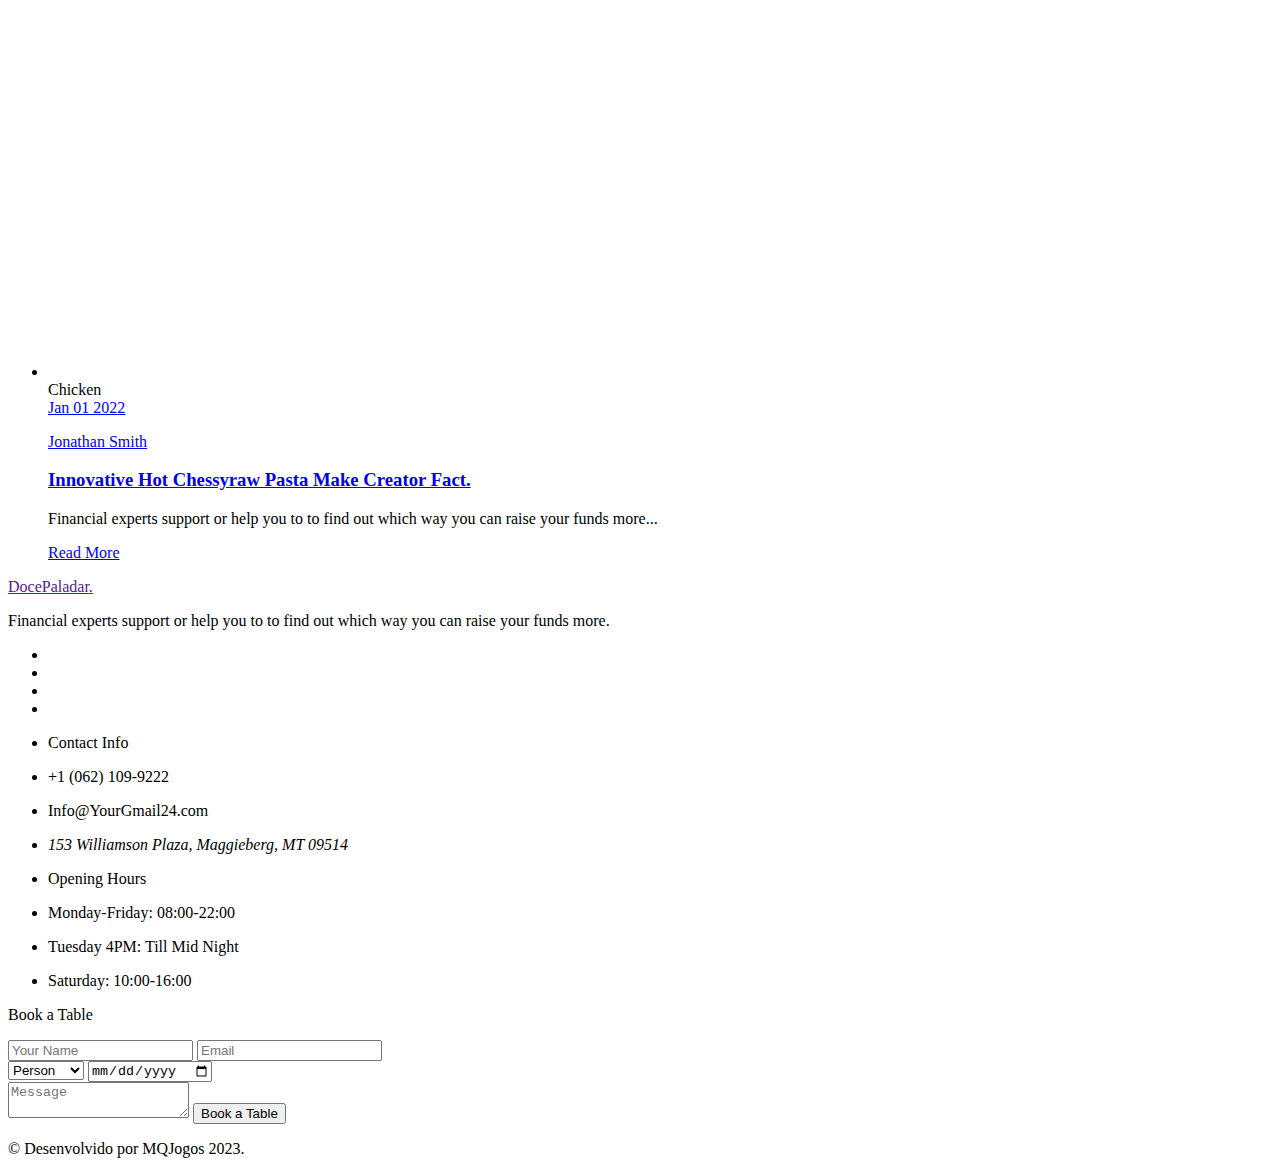
==== commit 1c792f26: "Update index.html" ====
--- a/index.html
+++ b/index.html
@@ -4,7 +4,7 @@
   <meta charset="UTF-8"> 
   <meta http-equiv="X-UA-Compatible" contente="IE=edge">
   <meta name="viewport" content="width=device-width,initial-scale=1.0"> 
-  <meta name="title" content="Doce Paladar">
+  <meta name="title" content="Tempero Da Soso">
   <meta name="description" content="Site de uma padaria desenvolvido por MQJogos">
   
   <link rel="shortcut icon" href="./src/imagens/favicon.ico" type="image/x-icon">
@@ -115,11 +115,13 @@
         - #HERO
       -->
 
-      <section class="hero" id="home" style="background-image: url('./src/imagens/hero-bg.jpg')">
+      <section class="hero" id="home" style="background-image: url('./src/imagens/0045-temperodasoso.jpg')">
         <div class="container">
 
+           <!-- 
           <div class="hero-content">
 
+           
             <p class="hero-subtitle">Eat Sleep And</p>
 
             <h2 class="h1 hero-title">Supper delicious Burger in town!</h2>
@@ -127,8 +129,10 @@
             <p class="hero-text">Food is any substance consumed to provide nutritional support for an organism.</p>
 
             <button class="btn">Book A Table</button>
+           
 
           </div>
+            -->
 
           <figure class="hero-banner">
             <img src="./assets/images/hero-banner-bg.png" width="820" height="716" alt="" aria-hidden="true"
